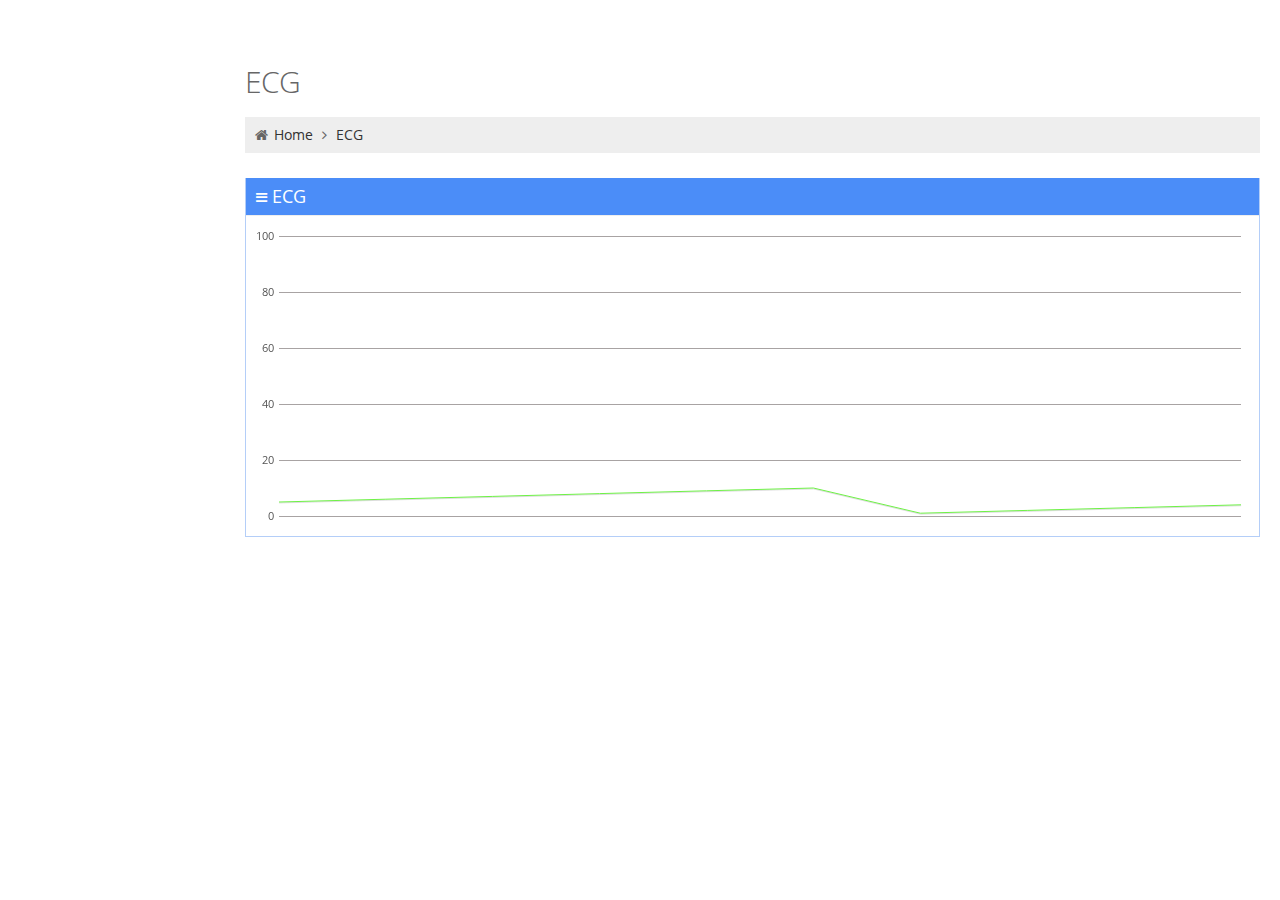
==== assets/www/charts_prago.html @ 93fba9f4 "Pragorl first" ====
<!DOCTYPE html>
<!--[if IE 8]> <html lang="en" class="ie8"> <![endif]-->
<!--[if IE 9]> <html lang="en" class="ie9"> <![endif]-->
<!--[if !IE]><!--> <html lang="en"> <!--<![endif]-->
<!-- BEGIN HEAD -->
<head>
	<meta charset="utf-8" />
	<title>Metronic | Visual Charts</title>
	<meta content="width=device-width, initial-scale=1.0" name="viewport" />
	<meta content="" name="description" />
	<meta content="" name="author" />
	<!-- BEGIN GLOBAL MANDATORY STYLES -->
	<link href="css/bootstrap.min.css" rel="stylesheet" type="text/css"/>
	<link href="css/bootstrap-responsive.min.css" rel="stylesheet" type="text/css"/>
	<link href="plugins/font-awesome/css/font-awesome.min.css" rel="stylesheet" type="text/css"/>
	<link href="css/style-metro.css" rel="stylesheet" type="text/css"/>
	<link href="css/style.css" rel="stylesheet" type="text/css"/>
	<link href="css/style-responsive.css" rel="stylesheet" type="text/css"/>
	<link href="css/themes/default.css" rel="stylesheet" type="text/css" id="style_color"/>
	<link href="file:///home/greenocean/Documents/template_content/assets/plugins/uniform/css/uniform.default.css" rel="stylesheet" type="text/css" />
	<!-- END GLOBAL MANDATORY STYLES -->
	<link rel="shortcut icon" href="favicon.ico" />
</head>
<!-- END HEAD -->
<!-- BEGIN BODY -->
<body class="page-header-fixed">
	<!-- BEGIN HEADER -->   

	<!-- END HEADER -->
	<!-- BEGIN CONTAINER -->   
	<div class="page-container row-fluid">
		<!-- BEGIN SIDEBAR -->
		<div class="page-sidebar nav-collapse collapse">
			
		</div>
		<!-- END SIDEBAR -->
		<!-- BEGIN PAGE -->
		<div class="page-content">
			<!-- BEGIN SAMPLE PORTLET CONFIGURATION MODAL FORM-->
			<div id="portlet-config" class="modal hide">
				<div class="modal-header">
					<button data-dismiss="modal" class="close" type="button"></button>
					<h3>portlet Settings</h3>
				</div>
				<div class="modal-body">
					<p>Here will be a configuration form</p>
				</div>
			</div>
			<!-- END SAMPLE PORTLET CONFIGURATION MODAL FORM-->
			<!-- BEGIN PAGE CONTAINER-->
			<div class="container-fluid">
				<!-- BEGIN PAGE HEADER-->
				<div class="row-fluid">
					<div class="span12">
        
						<!-- BEGIN PAGE TITLE & BREADCRUMB-->
						<h3 class="page-title">
							ECG 
						</h3>
						<ul class="breadcrumb">
							<li>
								<i class="icon-home"></i>
								<a href="index.html">Home</a> 
								<i class="icon-angle-right"></i>
							</li>
							<li><a href="#">ECG</a></li>
						</ul>
						<!-- END PAGE TITLE & BREADCRUMB-->
					</div>
				</div>
				<!-- END PAGE HEADER-->
				<!-- BEGIN CHART PORTLETS-->
				<div class="row-fluid">
					<div class="span12">
              
						<!-- BEGIN DYNAMIC CHART PORTLET-->
						<div class="portlet box blue">
							<div class="portlet-title">
								<div class="caption"><i class="icon-reorder"></i>ECG</div>
								<div class="tools">
									<a href="javascript:;" class="collapse"></a>
									<a href="#portlet-config" data-toggle="modal" class="config"></a>
									<a href="javascript:;" class="reload"></a>
									<a href="javascript:;" class="remove"></a>
								</div>
							</div>
							<div class="portlet-body">
								<div id="chart_4" class="chart"></div>
							</div>
						</div>
						<!-- END DYNAMIC CHART PORTLET-->

             
					</div>
				</div>
				<!-- END CHART PORTLETS-->


				<!-- END PAGE CONTENT-->
			</div>
			<!-- BEGIN PAGE CONTAINER-->     
		</div>
		<!-- END PAGE --> 
	</div>
	<!-- END CONTAINER -->

	<!-- BEGIN JAVASCRIPTS(Load javascripts at bottom, this will reduce page load time) -->
	<!-- BEGIN CORE PLUGINS -->  
	 <script src="js/jquery-1.10.1.js" type="text/javascript"></script>

	<!--[if lt IE 9]>
	<script src="js/excanvas.min.js"></script>
	<script src="js/respond.min.js"></script>  
	<![endif]-->   




	<!-- END CORE PLUGINS -->
	<!-- BEGIN PAGE LEVEL PLUGINS -->
	<script src="js/jquery.flot.js"></script>
	<!-- END PAGE LEVEL PLUGINS -->
	<!-- BEGIN PAGE LEVEL SCRIPTS -->
	<script src="js/app.js"></script>
	<script src="js/charts_prago.js"></script>      
	<script>
		jQuery(document).ready(function() {       
		   // initiate layout and plugins
		   Charts.init();
		   Charts.initCharts();
		});
	</script>
	<!-- END PAGE LEVEL SCRIPTS -->
</body>
<!-- END BODY -->
</html>
---- assets/www/css/style-metro.css ----
/***
Modify bootstrap buttons
***/

/* remove rounds from all elements */
div, input, select, textarea, span, img, table, td, th, p, a, button, ul, li {
  -webkit-border-radius: 0 !important;
     -moz-border-radius: 0 !important;
          border-radius: 0 !important;
}

a:focus {
  outline: none !important;
}

a:hover, a:active {
  outline: 0 !important;
}

select:focus {
   outline: none !important;
}

.btn {
	background-color: #e5e5e5;
	background-image: none;
	filter: none;
	border: 0;
	padding: 7px 14px; 
	
	font-family: "Segoe UI", Helvetica, Arial, sans-serif;
  font-size: 14px;  	
  color: #333333;
	cursor: pointer;
	outline: none;
  -webkit-box-shadow: none !important;
     -moz-box-shadow: none !important;
          box-shadow: none !important;
  -webkit-border-radius: 0 !important;
     -moz-border-radius: 0 !important;
          border-radius: 0 !important;

  -webkit-text-shadow: none;
     -moz-text-shadow: none;
          text-shadow: none;
}
.btn:hover, 
.btn:focus, 
.btn:active,
.btn.active,
.btn[disabled],
.btn.disabled {  
  color: #333333;
  background-color: #d8d8d8 !important;
}

.btn.red-stripe
{
	border-left: 3px solid #d84a38;
}

.btn.blue-stripe
{
	border-left: 3px solid #4d90fe;
}

.btn.purple-stripe
{
	border-left: 3px solid #852b99;
}

.btn.green-stripe
{
	border-left: 3px solid #35aa47;
}

.btn.yellow-stripe {
    border-left: 3px solid #ffb848;
}

/*  Red */
.btn.red {
  color: white;  
  text-shadow: none;	
  background-color: #d84a38;
}
.btn.red:hover, 
.btn.red:focus, 
.btn.red:active, 
.btn.red.active,
.btn.red[disabled], 
.btn.red.disabled {    
  background-color: #bb2413 !important;
  color: #fff !important;
}

.btn-group .btn.red.dropdown-toggle {
  background-color: #d84a38 !important;
}
.btn-group .red.blue:hover, 
.btn-group .red.blue:focus, 
.btn-group .red.blue:active, 
.btn-group .red.blue.active, 
.btn-group .red.blue.disabled,
.btn-group .red.blue[disabled] { 
  background-color: #bb2413 !important;
  color: #fff !important;
}

/*  Blue */
.btn.transparent   
{
  color: black;  
  text-shadow: none;  
  background-color: transparent;
}

.btn.blue   
{
  color: white;  
  text-shadow: none;	
  background-color: #4d90fe;
}
.btn.blue:hover, 
.btn.blue:focus, 
.btn.blue:active,
.btn.blue.active,
.btn.blue[disabled],
.btn.blue.disabled {  
  background-color: #0362fd !important;
  color: #fff !important;
}

.btn-group .btn.blue.dropdown-toggle {
  background-color: #4d90fe !important;
}
.btn-group .btn.blue:hover, 
.btn-group .btn.blue:focus, 
.btn-group .btn.blue:active, 
.btn-group .btn.blue.active, 
.btn-group .btn.blue.disabled,
.btn-group .btn.blue[disabled] { 
  background-color: #0362fd !important;
  color: #fff !important;
}

/*  Green */
.btn.green {
  color: white;
  text-shadow: none;	 
  background-color: #35aa47;
}
.btn.green:hover, 
.btn.green:focus, 
.btn.green:active, 
.btn.green.active,
.btn.green.disabled, 
.btn.green[disabled]{ 
  background-color: #1d943b !important;
  color: #fff !important;
}

.btn-group .btn.green.dropdown-toggle {
  background-color: #35aa47 !important;
}
.btn-group .btn.green:hover, 
.btn-group .btn.green:focus, 
.btn-group .btn.green:active, 
.btn-group .btn.green.active, 
.btn-group .btn.green.disabled,
.btn-group .btn.green[disabled] { 
  background-color: #1d943b !important;
  color: #fff !important;
}

/*  Purple */
.btn.purple {
  color: white; 
  text-shadow: none;	
  background-color: #852b99;
}
.btn.purple:hover, 
.btn.purple:focus, 
.btn.purple:active, 
.btn.purple.active, 
.btn.purple.disabled,
.btn.purple[disabled] { 
  background-color: #6d1b81 !important;
  color: #fff !important;
}

.btn-group .btn.purple.dropdown-toggle {
  background-color: #852b99 !important;
}
.btn-group .btn.purple:hover, 
.btn-group .btn.purple:focus, 
.btn-group .btn.purple:active, 
.btn-group .btn.purple.active, 
.btn-group .btn.purple.disabled,
.btn-group .btn.purple[disabled] { 
  background-color: #6d1b81 !important;
  color: #fff !important;
}

/*  Yellow */
.btn.yellow {
  color: white; 
  text-shadow: none;	
  background-color: #ffb848;
}
.btn.yellow:hover, 
.btn.yellow:focus, 
.btn.yellow:active, 
.btn.yellow.active, 
.btn.yellow.disabled,
.btn.yellow[disabled] { 
  background-color: #eca22e !important;
  color: #fff !important;
}

.btn-group .btn.yellow.dropdown-toggle {
  background-color: #ffb848 !important;
}
.btn-group .btn.yellow:hover, 
.btn-group .btn.yellow:focus, 
.btn-group .btn.yellow:active, 
.btn-group .btn.yellow.active, 
.btn-group .btn.yellow.disabled,
.btn-group .btn.yellow[disabled] { 
  background-color: #eca22e !important;
  color: #fff !important;
}

/*  Black */
.btn.black {
  color: white; 
  text-shadow: none;	
  background-color: #555555;
}
.btn.black:hover, 
.btn.black:focus, 
.btn.black:active, 
.btn.black.active, 
.btn.black.disabled,
.btn.black[disabled] { 
  background-color: #222222 !important;
  color: #fff !important;
}

.btn-group .btn.black.dropdown-toggle {
  background-color: #555555 !important;
}
.btn-group .btn.black:hover, 
.btn-group .btn.black:focus, 
.btn-group .btn.black:active, 
.btn-group .btn.black.active, 
.btn-group .btn.black.disabled,
.btn-group .btn.black[disabled] { 
  background-color: #222222 !important;
  color: #fff !important;
}

.mini 
{
  height: 13px;
  font-size: 11px !important; 
  line-height: 13px;
  padding: 4px 10px;
}

.big
{
  height: 38px;
	font-size: 18px; 
	line-height: 38px; 	
	padding: 8px 16px;
}

button.btn.big,
input[type="button"].btn.big,
input[type="submit"].btn.big {
  height: 54px;
  padding-top: 9px;
  padding-bottom: 8px;
}

button.btn.mini,
input[type="button"].btn.mini,
input[type="submit"].btn.mini {
  height: 21px;
  padding-top: 3px;
  padding-bottom: 3px;
}

a.btn.big.btn-block {
 height: 54px;
}

/***
Metro icons
***/
[class^="m-icon-"] {
  display: inline-block;
  width: 14px;
  height: 14px;;
  margin-top: 4px;
  line-height: 14px;  
  vertical-align: top;
  background-image: url(../img/syncfusion-icons.png);
  background-position: 0 0;
  background-repeat: no-repeat; 
}

[class^="m-icon-big-"] {
  display: inline-block;
  width: 30px;
  height: 30px; 
  margin: 6px;
  vertical-align: top;
  background-image: url(../img/syncfusion-icons.png);
  background-position: 0 0px;
  background-repeat: no-repeat; 
}

.m-icon-white {
  background-image: url(../img/syncfusion-icons-white.png);
}

/*  Misc */
.btn.icn-only {
  min-width: 14px;
}
.btn.bigicn-only {
  min-width: 34px;
}
.m-icon-swapright {
  background-position: -27px -10px;
}
.m-icon-swapdown {
  background-position: -68px -10px;
}
.m-icon-swapleft {
  background-position: -8px -10px;
}
.m-icon-swapup {
  background-position: -46px -10px;
}
.m-icon-big-swapright{
  background-position: -42px -28px;
}
.m-icon-big-swapdown{
  background-position: -115px -28px;
}
.m-icon-big-swapleft{
  background-position: -6px -28px;
}
.m-icon-big-swapup{
  background-position: -78px -28px;
}

/***
Glyphicons icons
***/
.btn > .halflings-icon {
  margin-top:2px;
  margin-right: 2px;
}

.btn.mini > .halflings-icon {
  margin-top: -1px;
  margin-right: 2px;
}

.btn.icn-only > .halflings-icon {
  margin-right: 0px !important;
} 

/***
Popover
 ***/
.popover {
  -webkit-box-shadow: 0 1px 8px rgba(0, 0, 0, 0.2);
     -moz-box-shadow: 0 1px 8px rgba(0, 0, 0, 0.2);
          box-shadow: 0 1px 8px rgba(0, 0, 0, 0.2);  
  padding: 0 !important;
}

.popover .popover-title {
    -webkit-border-radius: 0 !important;
     -moz-border-radius: 0 !important;
          border-radius: 0 !important;
          margin: 0 !important;
}

.info .popover .popover-title,
.popover.info .popover-title,
.info .popover .popover-content,
.popover.info .popover-content {
  color:#27a9e3;
}

.success .popover .popover-title,
.popover.success .popover-title,
.success .popover .popover-content,
.popover.success .popover-content {
  color:#468847;
}

.error .popover .popover-title,
.popover.error .popover-title,
.error .popover .popover-content,
.popover.error .popover-content {
  color:#B94A48;
}

.warning .popover .popover-title,
.popover.warning .popover-title,
.warning .popover .popover-content,
.popover.warning .popover-content {
  color:#C09853;
}

/***
Dropdowns
***/

 /*Fixing dropdown issue on mobile devices in Bootstrap 3.2.2*/
.dropdown-backdrop {
  position: static;
}

.dropdown-menu {
  position: absolute;
  top: 100%;
  left: 0;
  z-index: 1000;
  display: none;
  float: left;
  list-style: none;
  text-shadow: none;
  padding: 0px;
  margin:0px;
  -webkit-box-shadow: 0 1px 8px rgba(0, 0, 0, 0.1);
  -moz-box-shadow: 0 1px 8px rgba(0, 0, 0, 0.1);
  box-shadow: 0 1px 8px rgba(0, 0, 0, 0.1);  
  font-size: 14px;
  font-family: "Segoe UI",Helvetica, Arial, sans-serif;
  border: 1px solid #ddd;
}

.dropdown:hover .caret, 
.open.dropdown .caret {
  opacity: 1;
  filter: alpha(opacity=100);
}

.dropdown-menu.bottom-up {
  top: auto;
  bottom: 100%;
  margin-bottom: 2px;
}

.dropdown-menu li > a {
  padding: 6px 0 6px 13px;
  color: #333;
  text-decoration: none;
  display: block;
  clear: both;
  font-weight: normal;
  line-height: 18px;
  white-space: nowrap;
}

.dropdown-menu li > a:hover, 
.dropdown-menu .active > a, 
.dropdown-menu .active > a:hover {
  text-decoration: none;
  background-image: none;
  background-color: #eee;
  color: #333;
  filter:none;
}

.dropdown.open .dropdown-toggle {
  color: #08c;
  background: #ccc;
  background: rgba(0, 0, 0, 0.3);
}

/* bagin: sidebar menu badges */
.dropdown-menu > li > a > .badge {
   position: absolute;
   margin-top: 1px;
   right: 3px;
   display: inline;
   font-size: 11px;
   height: auto;
   font-weight: 300;
   text-shadow:none;
   padding: 2px 6px 2px 6px;
   -webkit-border-radius: 12px !important;
      -moz-border-radius: 12px !important;
           border-radius: 12px !important;
}

.dropdown-menu > li > a > .badge.badge-roundless {
  padding: 1px 6px 1px 6px;
   -webkit-border-radius: 0 !important;
      -moz-border-radius: 0 !important;
           border-radius: 0 !important;
}

.ie8 .dropdown-menu > li > a > .badge,
.ie9 .dropdown-menu > li > a > .badge,
.ie10 .dropdown-menu > li > a > .badge {
  padding-top: 1px;
}

@-moz-document url-prefix() { 
  .dropdown-menu > li > a > .badge {
    padding: 1px 6px 3px 6px;
  }
  
  .dropdown-menu > li > a > .badge.badge-roundless {
    padding: 1px 6px 2px 6px;
  }
}
/* end: sidebar menu badges */

/***
Forms
***/
label.m-wrap,
input.m-wrap,
button.m-wrap,
select.m-wrap,
textarea.m-wrap {
  font-size: 14px;
  font-weight: normal;
  line-height: 20px;

}

input.m-wrap,
button.m-wrap,
select.m-wrap,
textarea.m-wrap {
  font-family: "Segoe UI", "Helvetica Neue", Helvetica, Arial, sans-serif;
}

label.m-wrap {
  display: block;
  margin-bottom: 5px;
}

.uneditable-input,
textarea.m-wrap,
input[type="text"].m-wrap,
input[type="password"].m-wrap,
input[type="datetime"].m-wrap,
input[type="datetime-local"].m-wrap,
input[type="date"].m-wrap,
input[type="month"].m-wrap,
input[type="time"].m-wrap,
input[type="week"].m-wrap,
input[type="number"].m-wrap,
input[type="email"].m-wrap,
input[type="url"].m-wrap,
input[type="search"].m-wrap,
input[type="tel"].m-wrap,
input[type="color"].m-wrap {
  -webkit-appearance: none !important;   
	color: #333333; 		
  outline: 0;
  height: 20px;
	padding: 6px 6px !important;
  line-height: 20px;
  font-size: 14px;
  font-weight: normal;
  vertical-align: top;  
	background-color: #ffffff;
	background-image: none !important;
  filter: none !important;
	  -webkit-box-shadow: none !important;
	     -moz-box-shadow: none !important;
	          box-shadow: none !important;
	  -webkit-border-radius: 0px;
	     -moz-border-radius: 0px;
	          border-radius: 0px;
  background: transparent;   
}

input.m-wrap {
  border: 1px solid #e5e5e5;
}

textarea.m-wrap {
  height: auto;
}

.uneditable-input.focus,
textarea.m-wrap:focus,
select.m-wrap:focus,
input[type="text"].m-wrap:focus,
input[type="password"].m-wrap:focus,
input[type="datetime"].m-wrap:focus,
input[type="datetime-local"].m-wrap:focus,
input[type="date"].m-wrap:focus,
input[type="month"].m-wrap:focus,
input[type="time"].m-wrap:focus,
input[type="week"].m-wrap:focus,
input[type="number"].m-wrap:focus,
input[type="email"].m-wrap:focus,
input[type="url"].m-wrap:focus,
input[type="search"].m-wrap:focus,
input[type="tel"].m-wrap:focus,
input[type="color"].m-wrap:focus,
.m-uneditable-input:focus {
  border-color: #999999;
  outline: 0 !important;
  /* IE6-9 */
  -webkit-box-shadow: none;
     -moz-box-shadow: none;
          box-shadow: none;      
}

input[disabled],
select[disabled],
textarea[disabled] {
  cursor: not-allowed;
  background-color: #F4F4F4 !important;
}

input[readonly],
select[readonly],
textarea[readonly] {
  cursor: not-allowed;
  background-color: #F9F9F9 !important;
}


input[type="radio"][disabled],
input[type="checkbox"][disabled],
input[type="radio"][readonly],
input[type="checkbox"][readonly] {
  background-color: transparent;
}

input[type="radio"].m-wrap,
input[type="checkbox"].m-wrap {
  	margin: 4px 0 0;
  	margin-top: 1px \9;
  	*margin-top: 0;
  	line-height: normal;
	  cursor: pointer;		
  	-webkit-box-sizing: border-box;
	     -moz-box-sizing: border-box;
	          box-sizing: border-box;		
}

select.m-wrap,
input[type="file"].m-wrap {
  height: 34px !important;
  /* In IE7, the height of the select element cannot be changed by height, only font-size */
  *margin-top: 4px;
  /* For IE7, add top margin to align select with labels */
  line-height: 30px;
}

select.m-wrap {
  width: 220px;
  background-color: #ffffff;
  background-image: none !important;
  filter: none !important;
  border: 1px solid #e5e5e5;
  outline: none;          
}

select[multiple].m-wrap,
select[size].m-wrap {
  height: auto !important;
}

select.m-wrap:focus,
input[type="file"].m-wrap:focus,
input[type="radio"].m-wrap:focus,
input[type="checkbox"].m-wrap:focus {
  outline: thin dotted #333333;
  outline: 5px auto -webkit-focus-ring-color;
  outline-offset: -2px;  
  -webkit-box-shadow: none !important;
     -moz-box-shadow: none !important;
          box-shadow: none !important;
}

input[class*="span"].m-wrap
{
  float: none;
  height: 34px !important;
  margin-left: 0;
}

select[class*="span"].m-wrap,
textarea[class*="span"].m-wrap
{
  float: none;
  margin-left: 0;
}

/* fix button toolbars */
.btn-toolbar > .btn-group > .btn:hover,
.btn-toolbar > .btn-group > .btn:focus,
.btn-toolbar > .btn-group > .btn:active,
.btn-toolbar > .btn-group > .btn.active {
  z-index: 0 !important;
}

.input-prepend,
.input-append {
	border: 0;
  display: inline-block;
}

.input-append .add-on,
.input-prepend .add-on {
  display: inline-block;
  width: auto;
  height: 24px;
  min-width: 16px;
  padding: 4px 5px;
  font-size: 14px;
  font-weight: normal;
  line-height: 24px;
  text-align: center;
  text-shadow: 0 1px 0 #ffffff;
  background-color: #e5e5e5;
  border: 1px solid #e5e5e5;
}

.input-append .add-on > .halflings-icon,
.input-prepend .add-on > i,
.input-prepend .add-on > [class^="icon-"]
{
	margin-top: 5px;
	margin-left: 3px;
}

.input-append .add-on > .halflings-icon
.input-append .add-on > i,
.input-append .add-on > [class^="icon-"]
{
	margin-top: 5px;
	margin-left: 0px;
}

.input-append .m-wrap,
.input-append .m-wrap:focus {
	border-right: 0 !important;
  margin-right: 1px;
}

.input-prepend input,
.input-prepend input:focus {
	border-left: 0 !important;
  margin-left: 1px;
}

.input-append input[class*="span"],
.input-prepend input[class*="span"]
{
  display: inline-block !important;
}

.m-wrap.xsmall {
  width: 50px !important;
}

.m-wrap.small {
  width: 120px !important;
}

.m-wrap.medium {
  width: 206px !important;
}

.m-wrap.large {
  width: 320px !important;
}

.m-wrap.huge {
  width: 480px !important;
  font-size: 24px !important;
  height: 36px !important;
  line-height: 36px !important;
  padding: 22px 8px !important;
}

select.m-wrap.xsmall {
  width: 64px !important;
}

select.m-wrap.small {
  width: 134px !important;
}

select.m-wrap.medium {
  width: 220px !important;
}

select.m-wrap.large {
  width: 334px !important;
}

/***
Input spinner(in v1.4)
***/

input[type="text"].spinner,
input[type="password"].spinner,
input[type="datetime"].spinner,
input[type="datetime-local"].spinner,
input[type="date"].spinner,
input[type="month"].spinner,
input[type="time"].spinner,
input[type="week"].spinner,
input[type="number"].spinner,
input[type="email"].spinner,
input[type="url"].spinner,
input[type="search"].spinner,
input[type="tel"].spinner,
input[type="color"].spinner {
  background-image: url("../img/input-spinner.gif") !important;
  background-repeat: no-repeat;
  background-position: right 8px;
}

@media (max-width: 768px) {

  .m-wrap.small {
    width: 100px !important;
  }

  .m-wrap.medium {
    width: 150px !important;
  }

  .m-wrap.large {
    width: 200px !important;
  }

  .m-wrap.huge {
    width: 246px !important;
    font-size: 24px !important;
    height: 36px !important;
    line-height: 36px !important;
    padding: 22px 8px !important;
  }

  select.m-wrap.small {
    width: 114px !important;
  }

  select.m-wrap.medium {
    width: 164px !important;
  }

  select.m-wrap.large {
    width: 214px !important;
  }

}  

/***
Custom label and badges
***/
.label, 
.badge {
  font-weight: 300;
}

.label-success, 
.badge-success {
  background-color: #3cc051;
  background-image: none !important;
  text-shadow: none !important;
}

.label-warning, 
.badge-warning {
  background-color: #fcb322;
  background-image: none !important;
  text-shadow: none !important;
}

.label-important, 
.badge-important {
  background-color: #ed4e2a;
  background-image: none !important;
  text-shadow: none !important;
}

.label-info, 
.badge-info {
  background-color: #57b5e3;
  background-image: none !important;
  text-shadow: none !important;
}

.label-mini {
  font-size: 11px;
  font-weight: 300;
}

.label-default  {
  background-color: #999 !important;
  text-shadow: none !important;
}

/***
Progress Bars
***/
.progress {  
  border: 1px solid #f1f1f1; 
  background-image: none !important;
  filter: none !important;
  -webkit-box-shadow: none !important;
     -moz-box-shadow: none !important;
          box-shadow: none !important;   

}

.progress-success .bar,
.progress-danger .bar,
.progress-info .bar,
.progress-warning .bar {
  background-image: none !important;
  filter: none !important; 
}

/***
Bootstrap modal 
***/
.modal-header {
  border-bottom: 1px solid #EFEFEF;
}

.modal-header h3{
  font-weight: 300;
}

.modal-footer {
  border-top: 0;
}

.modal {
  z-index: 10050 !important;
}

.modal-backdrop {
  z-index: 10049 !important;
}

.modal-backdrop, 
.modal-backdrop.fade.in {
  background-color: #333 !important;
}

.modal-open .header .container-fluid {
  padding-right: 37px;
}
---- assets/www/css/style.css ----
/*   
Template Name: Metronic - Responsive Admin Dashboard Template build with Twitter Bootstrap v2.3.2
Version: 1.4
Author: KeenThemes
Website: http://www.keenthemes.com/preview/?theme=metronic
Purchase: http://themeforest.net/item/metronic-responsive-admin-dashboard-template/4021469
*/

/*********************
 GENERAL UI COLORS 
*********************/

/***
Colors
blue:  #4b8df8
light blue: #bfd5fa
red: #e02222
yellow: #ffb848
green: #35aa47
purple: #852b99
grey: #555555;
light grey: #fafafa;
***/

/*********************
 GENERAL RESET & SETUP 
*********************/

/***
Import fonts
***/

/*** load open sans font from Google Fonts
@import url(//fonts.googleapis.com/css?family=Open+Sans:400,300,600,700);
***/

/* load open sans font from local */
@import url(../fonts/font.css);

/***
Reset and overrides  
***/
/* general body settings */
body { 
  color: #000; 
  font-family: 'Open Sans', sans-serif;
  padding: 0px !important;
  margin: 0px !important;
  font-size:13px; 
  direction: ltr;
}

/* overides metro scrolbars in IE10 and makes them look like a default scrollbar */
@-ms-viewport{ 
  width: auto !important; 
}

/***
General typography 
***/
h3 small, h4 small, h5 small {
  color: #444;
}

h1, h2, h3, h4, h5, h6 {
  font-weight: 300;
}

h1.block, h2.block, h3.block, h4.block, h5.block, h6.block {
  padding-bottom: 10px;
}

a {
  text-shadow: none !important;
  color: #0d638f;
}

/***
General backgrounds
***/
.bg-blue {
  background-image: none !important;
  background-color: #4b8df8 !important;
}

.bg-red {
  background-image: none !important;
  background-color: #e02222 !important;
}

.bg-yellow {
  background-image: none !important;
  background-color: #ffb848 !important;
}

.bg-green {
  background-image: none !important;
  background-color: #35aa47 !important;
}

.bg-purple {
  background-image: none !important;
  background-color: #852b99 !important;
}

.bg-grey {
  background-image: none !important;
  background-color: #555555 !important;
}

/***
Apply fix for font awesome icons.
***/
[class^="icon-"], 
[class*=" icon-"],
[class^="icon-"]:hover, 
[class*=" icon-"]:hover { 
  background: none !important;
}

/***
Make font awesome icons fixed width(latest version issue)
***/
li [class^="icon-"],
li [class*=" icon-"] {
  display: inline-block;
  width: 1.25em;
  text-align: center;
}
li [class^="icon-"].icon-large,
li [class*=" icon-"].icon-large {
  /* increased font size for icon-large */
  width: 1.5625em;
}

/***
Close icon used for modal dialog and other UI element close buttons
***/
.close {
  display: inline-block;
  margin-top: 0px;
  margin-right: 0px;
  width: 9px;
  height: 9px;
  background-repeat: no-repeat !important;
  background-image: url("../img/remove-icon-small.png") !important;
}

/***
ie8 & ie9 modes
***/
.visible-ie8 {
  display: none;
}

.ie8 .visible-ie8 {
  display: inherit !important;
}

.visible-ie9 {
  display: none;
}

.ie9 .visible-ie9 {
  display: inherit !important;
}

.hidden-ie8 {
  display: inherit;
}

.ie8 .hidden-ie8 {
  display: none !important;
}

.hidden-ie9 {
  display: inherit;
}

.ie9 .hidden-ie9 {
  display: none !important;
}

/***
Fix link outlines after click
***/
a,a:focus, a:hover, a:active {
  outline: 0;
}

/***
IE8 fix for form input height in fluid rows
***/
.ie8 .row-fluid [class*="span"] {
    min-height: 20px !important;
}

/***
Fix grid offset used for reponsive layout handling(refer app.js=>handleResponsive)
***/
.fix-offset {
  margin-left: 0px !important;
}

/***
Misc tools
***/
.visible-ie8 {
  display: none
}

.no-padding {
  padding: 0px !important;
}

.no-margin {
  margin: 0px !important;
}

.no-bottom-space {
  padding-bottom:0px !important;
  margin-bottom: 0px !important;
}

.no-top-space {
  padding-top:0px !important;
  margin-top: 0px !important;
}

.space5 {
  display: block;
  height: 5px !important;
  clear: both;
}

.space7 {
  height: 7px !important;
  clear: both;
}

.space10 {
  height: 10px !important;
  clear: both;
}

.space12 {
  height: 12px !important;
  clear: both;
}

.space15 {
  height: 15px !important;
  clear: both;
}

.space20 {
  height: 20px !important;
  clear: both;
}

.no-space {
  margin: 0px !important;
  padding: 0px !important;
}

.no-text-shadow {
  text-shadow: none !important;
}

.no-left-padding {
  padding-left: 0 !important;
}

.no-left-margin {
  margin-left: 0 !important;
}

.margin-bottom-10 {
  margin-bottom: 10px !important;
}

.margin-top-10 {
  margin-top: 10px !important;
}

.margin-bottom-15 {
  margin-bottom: 15px !important;
}

.margin-bottom-20 {
  margin-bottom: 20px !important;
}

.margin-top-20 {
  margin-top: 20px !important;
}

.margin-bottom-25 {
  margin-bottom: 25px !important;
}

.hide {
  display: none;
}

.bold {
  font-weight:600 !important;
}

.fix-margin {
  margin-left: 0px !important
}

.border {
  border: 1px solid #ddd
}

.inline {
  display: inline;
}

hr {
  margin: 20px 0;
  border: 0;
  border-top: 1px solid #E0DFDF;
  border-bottom: 1px solid #FEFEFE;
}

/********************
 GENERAL LAYOUT 
*********************/

/***
Header and header elements.
***/

.border {
  border: 1px solid red;
}

.header {
  padding: 0 !important;
  margin: 0 !important;
}

.header.navbar-fixed-top {
  z-index: 9995 !important;
}

.header .brand {
  display: inline-block;
  margin-top: -1px;
  margin-right: 0;
  padding-left: 0;
  padding-right: 0;
  width: 225px;
}

.header .brand img {
  margin-left: 20px;
}

.header .btn-navbar {
  margin-bottom: 0px;
  padding-right: 0px;
  padding-top:10px;
  padding-bottom: 6px; 
  background-image: none;
  filter:none;
  box-shadow: none;
  color: #fff;
  border: 0;
}

.header .btn-navbar:hover {
  text-decoration: none;
}

.header .navbar-inner {
  width: 100%;
  margin-left: 0 0 0 110px;
  border: 0px;
  padding: 0px; 
  box-shadow: none;
  height: 42px; 
}

.header .nav {
  display: block; 
}

.header .nav > li {
  margin: 0px;
  padding: 0px;
}

.header .nav > li.dropdown, 
.header .nav > li.dropdown > a {
  padding-left: 4px; 
  padding-right: 4px;
}

.header .nav > li.dropdown > a:last-child {
  padding-right: 0;
}

.header .nav > li.dropdown:last-child {
   padding-right: 2px;
}

.header .nav > li.dropdown .dropdown-toggle {
  margin: 0px;
  padding: 15px 10px 7px 10px;
}

.header .nav > li.dropdown .dropdown-toggle i {
  font-size: 18px;
}

.header .nav > li.dropdown.user .dropdown-toggle {
  padding: 7px 4px 6px 9px;
}

.header .nav > li.dropdown.user .dropdown-toggle:hover {
  text-decoration: none;
}

.header .nav > li.dropdown.user .dropdown-toggle .username {
  color: #ddd;
}

.header .nav li.dropdown.user .dropdown-toggle i {
  display: inline-block;
  margin-top: 5px;
  margin: 0;
  font-size: 16px;
}

.header .nav > li.dropdown.user .dropdown-menu i {
  width: 15px;
  display: inline-block;
}

.header .nav > li.dropdown .dropdown-toggle .badge {
  position: absolute;
  font-size: 11px !important;
  font-weight: 300;
  top: 8px;
  right: 24px;
  text-align: center;
  height: 14px;
  background-color: #e02222;
  padding: 2px 6px 2px 6px;
  -webkit-border-radius: 12px !important;
     -moz-border-radius: 12px !important;
          border-radius: 12px !important;
  text-shadow:none !important;
}

/* language bar */

.header .nav > li.dropdown.language {
  margin-left: 0;
  margin-right: 0;
  padding-left: 0;
  padding-right: 0;
  margin-top: 0;
}

.header .nav > li.dropdown.language > a {
  padding-left: 5px;
  padding-right: 2px;
  color: #ddd;
  font-size: 13px;
  margin-top: -4px;
  height: 24px;
}

.header .nav > li.dropdown.language > a > img {
  margin-bottom: 2px;
}

.header .nav > li.dropdown.language > a > i {
  font-size: 16px;
}

.header .nav > li.dropdown.language > .dropdown-menu > li > a > img {
  margin-bottom: 2px;
}



/* firefox hack for topbar menu */
@-moz-document url-prefix() { 
  
  .header .nav > li.dropdown .dropdown-toggle {
    padding: 13px 10px 7px 10px;
  }

  .header .nav >li.dropdown .dropdown-toggle .badge {
    padding: 1px 6px 3px 6px;
  }

  .header .nav > li.dropdown.language > a {
    margin-top: -2px;
    height: 24px;
  }
}

.header .nav .dropdown-menu {
  margin-top: 3px;
}

/***
Page container
***/
.page-container {
  margin: 0px;
  padding: 0px;
}

.page-header-fixed .page-container {
  margin-top: 42px;  
}

/***
Page sidebar
***/

/* ie8 fixes */
.ie8 .page-sidebar {
  position: absolute;
  width: 225px;
}

ul.page-sidebar-menu {
  list-style: none;
  margin: 0;
  padding: 0;
  margin: 0;
  padding: 0; 
}

ul.page-sidebar-menu > li {
  display: block;
  margin: 0;
  padding: 0; 
  border: 0px;
}

ul.page-sidebar-menu > li.start > a {
   border-top-color: transparent !important;
}

ul.page-sidebar-menu > li:last-child > a,
ul.page-sidebar-menu > li.last > a {
   border-bottom-color: transparent !important;
}

ul.page-sidebar-menu > li > a {
  display: block;
  position: relative;
  margin: 0;
  border: 0px;
  padding: 10px 15px;
  text-decoration: none;
  font-size: 14px;
  font-weight: 300;
}

.page-sidebar-fixed ul.page-sidebar-menu > li > a {
  -webkit-transition: all 0.2s ease;
     -moz-transition: all 0.2s ease;
       -o-transition: all 0.2s ease;
          transition: all 0.2s ease;
}

ul.page-sidebar-menu > li > a i {
  font-size: 16px;
  margin-right: 5px;
  text-shadow:none; 
}

ul.page-sidebar-menu > li.break {
  margin-bottom: 20px;
}

ul.page-sidebar-menu > li.active > a {
  border: none; 
  text-shadow:none;
}  

ul.page-sidebar-menu > li.active > a .selected {
  display: block;
  width: 8px;
  height: 25px;
  background-image: url("../img/sidebar-menu-arrow.png");
  float: right;
  position: absolute;
  right:0px;
  top:8px;
}

.page-sidebar ul > li > a > .arrow:before {  
   float: right;
   margin-top: 1px;
   margin-right: 5px;
   display: inline;
   font-size: 16px;
   font-family: FontAwesome;
   height: auto;
   content: "\f104";
   font-weight: 300;
   text-shadow:none;
}

ul.page-sidebar-menu > li > a > .arrow.open:before {   
   float: right;
   margin-top: 1px;
   margin-right: 3px;
   display: inline;
   font-family: FontAwesome;
   height: auto;
   font-size: 16px;
   content: "\f107";
   font-weight: 300;
   text-shadow:none;
}

/* bagin: sidebar menu badges */
.page-sidebar ul > li > a > .badge {
   float: right;
   margin-top: 1px;
   margin-right: 13px;
   display: inline;
   font-size: 11px;
   height: auto;
   font-weight: 300;
   text-shadow:none;
   padding: 2px 6px 2px 6px;
   -webkit-border-radius: 12px !important;
      -moz-border-radius: 12px !important;
           border-radius: 12px !important;
}

.page-sidebar ul > li > a > .badge.badge-roundless {
  padding: 1px 6px 1px 6px;
   -webkit-border-radius: 0 !important;
      -moz-border-radius: 0 !important;
           border-radius: 0 !important;
}

@-moz-document url-prefix() { 
  .page-sidebar ul > li > a > .badge {
    padding: 1px 6px 3px 6px;
  }

  .page-sidebar ul > li > a > .badge.badge-roundless {
    padding: 1px 6px 2px 6px;
  }
}
/* end: sidebar menu badges */

ul.page-sidebar-menu > li > ul.sub-menu {
  display: none;
  list-style: none;
  clear: both;
  margin: 8px 0px 8px 0px;
}

ul.page-sidebar-menu > li.active > ul.sub-menu {
  display: block;
}

ul.page-sidebar-menu > li > ul.sub-menu > li {
  background: none;
  margin: 0px;
  padding: 0px;
  margin-top: 1px !important;
}

ul.page-sidebar-menu > li > ul.sub-menu > li > a {
  display: block;
  margin: 0px 0px 0px 0px;
  padding: 5px 0px;
  padding-left: 44px !important;
  text-decoration: none;
  font-size: 14px;
  font-weight: 300;
  background: none;
}

/* 3rd level sub menu */
ul.page-sidebar-menu > li > ul.sub-menu  > li ul.sub-menu {
  display: none;
  list-style: none;
  clear: both;
  margin: 0px 0px 0px 0px;
}

ul.page-sidebar-menu > li > ul.sub-menu  li > a > .arrow:before   {  
   float: right;
   margin-top: 1px;
   margin-right: 20px;
   display: inline;
   font-size: 16px;
   font-family: FontAwesome;
   height: auto;
   content: "\f104";
   font-weight: 300;
   text-shadow:none;
}

ul.page-sidebar-menu > li > ul.sub-menu  li > a > .arrow.open:before {   
   float: right;
   margin-top: 1px;
   margin-right: 18px;
   display: inline;
   font-family: FontAwesome;
   height: auto;
   font-size: 16px;
   content: "\f107";
   font-weight: 300;
   text-shadow:none;
}

ul.page-sidebar-menu > li.active > ul.sub-menu > li.active ul.sub-menu {
  display: block;
}

ul.page-sidebar-menu > li > ul.sub-menu > li  ul.sub-menu li {
  background: none;
  margin: 0px;
  padding: 0px;
  margin-top: 1px !important;
}

ul.page-sidebar-menu > li > ul.sub-menu  li > ul.sub-menu > li > a {
  display: block;
  margin: 0px 0px 0px 0px;
  padding: 5px 0px;
  text-decoration: none;
  font-size: 14px;
  font-weight: 300;
  background: none;
}

ul.page-sidebar-menu > li > ul.sub-menu > li > ul.sub-menu > li > a {  
  padding-left: 60px;
}

ul.page-sidebar-menu > li > ul.sub-menu > li > ul.sub-menu > li > ul.sub-menu > li > a {  
  padding-left: 80px;
}

ul.page-sidebar-menu > li.active > ul.sub-menu > li.active ul.sub-menu > li.active ul.sub-menu {
  display: block;
}


ul.page-sidebar-menu > li > ul.sub-menu  li > ul.sub-menu > li > a > i {
  font-size: 13px;
}

/* sidebar search */

.page-sidebar .sidebar-search {
  margin: 8px 20px 20px 20px;
}

.page-sidebar .sidebar-search .submit {  
  display: block;
  float: right;
  margin-top: 8px;
  width: 13px;
  height: 13px;
  background-image: url(../img/search-icon.png);
  background-repeat: no-repeat;
}
 
.page-sidebar .sidebar-search input {
  margin: 0px;
  width: 165px;
  border: 0px; 
  padding-left: 0px;
  padding-right: 0px;
  padding-bottom: 0px;
  font-size: 14px ;
  box-shadow: none;
}

.page-sidebar .sidebar-search .input-box {
   padding-bottom: 2px;
}

/***
Sidebar toggler(show/hide)
***/

.page-sidebar .sidebar-toggler {
  cursor: pointer; 
  opacity: 0.5;
  filter: alpha(opacity=50);
  margin-top: 15px;
  margin-left: 175px;
  width: 29px;
  height: 29px;
  background-repeat: no-repeat;
}

.sidebar-toggler:hover { 
  filter: alpha(opacity=100);
  opacity: 1;
}

.page-sidebar-closed .sidebar-toggler {  
  margin-left: 3px;
}

.page-sidebar-closed .page-sidebar .sidebar-search {  
  height: 34px;    
  width: 29px;
  margin-left: 3px;  
  margin-bottom: 15px !important;
}

.page-sidebar-closed .page-sidebar .sidebar-search input {
  display: none;
}

.page-sidebar-closed .page-sidebar .sidebar-search .submit { 
  margin: 11px 7px !important;
  display: block !important;
}

.page-sidebar-closed .page-sidebar .sidebar-search .input-box {
  border-bottom: 0 !important;
}

.page-sidebar-closed .page-sidebar .sidebar-search.open {  
  height: 34px;    
  width: 255px;
  overflow: hidden;
}

.page-sidebar-closed .page-sidebar .sidebar-search.open input {  
  margin-top: 3px;
  padding-left: 10px;
  padding-bottom: 2px;
  width: 180px;
  display: inline-block !important;
}

.page-sidebar-closed .page-sidebar .sidebar-search.open .submit {
  display: inline-block;
  width: 13px;
  height: 13px;
  margin: 10px 8px 9px 6px !important;
}

.page-sidebar-closed .page-sidebar .sidebar-search.open .remove {
  background-repeat: no-repeat;
  width: 11px;
  height: 11px;
  margin: 11px 6px 7px 8px !important;
  display: inline-block !important;
  float: left !important;
}

.page-sidebar-closed ul.page-sidebar-menu > li > a .selected {
  right: -3px !important;
}

.page-sidebar-closed ul.page-sidebar-menu > li > a > .title,
.page-sidebar-closed ul.page-sidebar-menu > li > a > .arrow {
  display: none !important;
}

.page-sidebar-closed .sidebar-toggler {
  margin-right: 3px;
}

.page-sidebar-closed .page-sidebar .sidebar-search {
  margin-top: 6px;
  margin-bottom: 6px;
}

.page-sidebar-closed ul.page-sidebar-menu {
  width: 35px !important;
}

.page-sidebar-closed ul.page-sidebar-menu > li > a {
  padding-left: 7px;
}

.page-sidebar-fixed.page-sidebar-closed ul.page-sidebar-menu > li > a {
  -webkit-transition: all 0.2s ease;
     -moz-transition: all 0.2s ease;
       -o-transition: all 0.2s ease;
          transition: all 0.2s ease;
}

.page-sidebar-closed ul.page-sidebar-menu > li:hover {
  width: 236px !important;
  position: relative !important;
  z-index: 2000;
  display: block !important;
}

.page-sidebar-closed ul.page-sidebar-menu > li:hover .selected {
  display: none;
}

.page-sidebar-closed ul.page-sidebar-menu > li:hover > a > i {
  margin-right: 10px;
}

.page-sidebar-closed ul.page-sidebar-menu > li:hover .title {
  display: inline !important;
}

.page-sidebar-closed ul.page-sidebar-menu > li > .sub-menu {
  display: none !important;
}

.page-sidebar-closed ul.page-sidebar-menu > li:hover > .sub-menu {  
  width: 200px;
  position: absolute;
  z-index: 2000;
  left: 36px;
  margin-top: 0;
  top: 100%;
  display: block !important;
}

.page-sidebar-closed ul.page-sidebar-menu > li:hover > .sub-menu > li > .sub-menu,
.page-sidebar-closed ul.page-sidebar-menu > li:hover > .sub-menu > li > .sub-menu > li > .sub-menu {
  width: 200px;
}

/* 2rd level sub menu*/
.page-sidebar-closed ul.page-sidebar-menu > li:hover > .sub-menu > li > a {
  padding-left: 15px !important;
}

/* 3rd level sub menu*/
.page-sidebar-closed ul.page-sidebar-menu > li > ul.sub-menu > li > .sub-menu > li > a {  
  padding-left: 30px !important;
}

/* 4rd level sub menu*/
.page-sidebar-closed ul.page-sidebar-menu > li > ul.sub-menu > li > .sub-menu > li > .sub-menu > li > a {  
  padding-left: 45px !important;
}

/* sidebar container */
 
.page-sidebar-closed  .page-sidebar {
  width: 35px;
}

.page-sidebar-closed  .page-content {
  margin-left: 35px !important;
}


/***
Page content
***/
.page-content {  
  margin-top: 0px;   
  padding: 0px;
  background-color: #fff; 
}

.ie8 .page-content { 
    margin-left: 225px; 
    margin-top: 0px;
    min-height: 760px;
}

.ie8 .page-sidebar-fixed .page-content {
    min-height: 600px; 
}

.ie8 .page-content.no-min-height {
    min-height: auto;
  }

.page-full-width .page-content {
    margin-left: 0px !important;
}


/***
Page title
***/
.page-title {
  padding: 0px;
  font-size: 30px;
  letter-spacing: -1px;
  display: block;
  color: #666;
  margin: 20px 0px 15px 0px;
  font-weight: 300;
  font-family: 'Open Sans', sans-serif;
}

.page-title small {
  font-size: 14px;
  letter-spacing: 0px;
  font-weight: 300;
  color: #888;
}

/***
Page breadcrumb
***/

.ie8 .row-fluid .breadcrumb > li {
  margin-right: 1px;
}

.page-content .breadcrumb {
  -webkit-border-radius: 0px;
     -moz-border-radius: 0px;
          border-radius: 0px;
  box-shadow: none;
  padding-right: 0px;
  padding-left: 8px;
  margin-bottom: 25px;
  border:0px !important;  
  background-color: #eee;
}

.page-content .breadcrumb a, 
.page-content .breadcrumb i, 
.page-content .breadcrumb span {
  color: #333;
  font-size: 14px;
  text-shadow:none;
}

.page-content .breadcrumb i {
  color: #666;
}

/***
Dashboard date range panel
***/
.page-content .breadcrumb .dashboard-date-range  {
  display: none;
  padding-top: -1px;
  margin-right: 0px;
  margin-top: -8px;
  padding: 8px;
  padding-bottom: 7px;
  cursor: pointer;
  color: #fff;
  background-color: #e02222;
}

.page-content .breadcrumb .dashboard-date-range span {
  font-size: 12px;
  font-weight: 300; 
  color: #fff;
  text-transform: uppercase;
} 

.page-content .breadcrumb .dashboard-date-range .icon-calendar {
  text-transform: normal;
  color: #fff;
  margin-top: 0px;
  font-size: 14px;
}
.page-content .breadcrumb .dashboard-date-range span {
  font-weight: normal; 
} 
.page-content .breadcrumb .dashboard-date-range .icon-angle-down {
  color:#fff;
  font-size: 16px;
}

/***
Footer
***/
.footer {
  padding: 8px 20px 5px 20px; 
  font-size: 12px;
}

.footer:after,
.footer:before {
  content: "";
  display: table;
  line-height: 0;
}

.footer:after {
  clear: both;
}

.footer .footer-inner {
  float: left;
  display: inline-block;
}

.footer .footer-tools {
  float: right;
  display: inline-block;
}

.footer .footer-tools .go-top { 
  display: block;
  text-decoration: none;
  cursor: pointer;
  margin-top: -2px;
  margin-right: 0px;
  margin-bottom: 0px;
  font-size: 16px;
  padding: 0px 6px 0px 6px;
}

.footer .footer-tools .go-top i {
  font-size: 22px;
  margin-bottom: 5px; 
}

/* begin: fixed footer */
.page-footer-fixed .footer {
  position: fixed;
  left: 0;
  right: 0;
  z-index: 10000;
  bottom: 0;
}

.page-footer-fixed .page-container {
  margin-bottom: 33px;
}

.page-footer-fixed.page-sidebar-fixed .footer {
  margin-left: 0 !important;
}
/* end: fixed footer */

/********************
 GENERAL UI ELEMENTS 
*********************/

/***
Icon stuff
***/
i.icon, a.icon {
  color: #999;
  margin-right: 5px;
  font-weight: normal;
  font-size: 13px;
}

i.icon-black {
  color: #000 !important;
}

a.icon:hover {
  text-decoration: none;
  -webkit-transition: all 0.1s ease-in-out;
  -moz-transition: all 0.1s ease-in-out;
  -o-transition: all 0.1s ease-in-out;
  -ms-transition: all 0.1s ease-in-out;
  transition: all 0.1s ease-in-out;
  opacity: .4;
  filter:alpha(opacity=40);
}

a.icon.huge i{
  font-size: 16px !important;
}

i.big {
  font-size: 20px;
}

i.warning {
  color: #d12610;
}

i.critical {
  color: #37b7f3;
}

i.normal {
  color: #52e136;
}

/***
Custom wells
***/
.well {
  background-color: #fafafa;
  border: 1px solid #eee;
  -webkit-border-radius: 0px;
     -moz-border-radius: 0px;
          border-radius: 0px;   
  -webkit-box-shadow: none !important;
     -moz-box-shadow: none !important;
          box-shadow: none !important;        
}

.well.mini {
  padding: 7px !important;
}

/***
Form stuff
***/
.form-section {
  margin: 15px 0px 20px 0px !important;
  padding-bottom: 5px;
  border-bottom: 1px solid #eee;
}

.form form {
  margin: 0px !important;
  padding: 0px !important;
}

.no-bottom-space {
  padding-bottom: 0px !important;
  margin-bottom: 0px !important;
}

.form .form-actions{
  margin-top: 0px !important;
  margin-top: 40px;
  padding-left: 190px;
}

.portlet.box .form .form-actions,
.portlet.solid .form .form-actions {
  margin-left:-10px !important;
  margin-right:-10px !important;
  margin-bottom: -10px !important;
} 

/***
Bordered form layout
***/

/***
Input icons
***/
/* input with right aligned and colored icons */
.input-icon input {
  padding-right: 25px !important;
}

.input-icon .input-info,
.input-icon .input-error, 
.input-icon .input-warning, 
.input-icon .input-success {
  display: inline-block !important;
  position: relative !important;
  top: 7px;
  right: 25px !important;
  font-size: 16px;
}

.input-icon .input-info {
  color:#27a9e3;
}
.input-icon .input-error {
  color:#B94A48;
}
.input-icon .input-warning {
  color: #C09853;
}
.input-icon .input-success {
  color: #468847;
}

/* input with left aligned icons */
.input-icon.left i {
  color: #ccc;
  display: block !important;
  position: absolute !important;
  z-index: 1;
  margin: 9px 2px 4px 10px; 
  width: 16px;
  height: 16px;
  font-size: 16px;
  text-align: center;
}

.input-icon.left input {
  padding-left: 33px !important;
}

/***
Portlets
***/
.portlet  {
  clear: both;
  margin-top: 0px;
  margin-bottom: 25px;
  padding: 0px;
}

.portlet > .portlet-title {  
  margin-bottom: 15px;
  border-bottom: 1px solid #eee;
}

.portlet > .portlet-title:after,
.portlet > .portlet-title:before {
  content: "";
  display: table;
  line-height: 0;
}

.portlet > .portlet-title:after {
  clear: both;
}

.portlet > .portlet-title > .caption {
  float: left;
  display: inline-block;
  font-size: 18px;
  font-weight: 400;
  margin: 0;
  padding: 0;
  margin-bottom: 7px; 
}

.portlet > .portlet-title > .caption i {
  float: left;
  margin-top: 5px;
  display: inline-block !important;
  font-size: 13px;
  margin-right: 5px;
  color: #666;
}

.portlet.blue > .portlet-title > .caption, .portlet-title.blue > .caption, 
.portlet.green > .portlet-title > .caption, .portlet-title.green > .caption,
.portlet.yellow > .portlet-title > .caption, .portlet-title.yellow > .caption,
.portlet.red > .portlet-title > .caption, .portlet-title.red > .caption,
.portlet.purple > .portlet-title > .caption, .portlet-title.purple > .caption,
.portlet.grey > .portlet-title > .caption, .portlet-title.dark-grey > .caption, {
  color: #fff;
}

.portlet.box.blue > .portlet-title > .caption > i, 
.portlet.box.green > .portlet-title > .caption > i,
.portlet.box.grey > .portlet-title > .caption > i,
.portlet.box.yellow > .portlet-title > .caption > i, 
.portlet.box.red > .portlet-title > .caption > i,  
.portlet.box.purple > .portlet-title > .caption > i, 
.portlet.box.light-grey > .portlet-title > .caption > i{
  color: #fff;
}

.sortable .portlet > .portlet-title {
  cursor: move;
}

.portlet > .portlet-title > .tools,
.portlet > .portlet-title > .actions
 {
  display: inline-block;
  padding: 0;
  margin: 0;
  margin-top: 6px;
  float: right;
}

.portlet > .portlet-title > .tools > a {
  display: inline-block;
  height: 16px;
  margin-left:5px;
}

.portlet > .portlet-title > .actions > .dropdown-menu i {
  color: #000 !important;
}

.portlet > .portlet-title > .tools > a.remove {
  background-image:url(../img/portlet-remove-icon.png);
  background-repeat: no-repeat;
  width: 11px;
}

.portlet > .portlet-title > .tools > a.config {
  background-image:url(../img/portlet-config-icon.png);
  background-repeat: no-repeat;
  width: 12px;
}

.portlet > .portlet-title > .tools > a.reload {
  background-image:url(../img/portlet-reload-icon.png);
  width: 13px;
}

.portlet > .portlet-title > .tools > a.expand {
  background-image:url(../img/portlet-expand-icon.png);
  width: 14px;
}

.portlet > .portlet-title > .tools > a.collapse {
  background-image:url(../img/portlet-collapse-icon.png);
  width: 14px;
}

.portlet > .portlet-title > .tools > a:hover {
  text-decoration: none;
  -webkit-transition: all 0.1s ease-in-out;
  -moz-transition: all 0.1s ease-in-out;
  -o-transition: all 0.1s ease-in-out;
  -ms-transition: all 0.1s ease-in-out;
  transition: all 0.1s ease-in-out;
  opacity:.6;  
  filter:'alpha(opacity=60)';
}

.portlet > .portlet-title > .actions > .btn-group {
  margin-top: -12px;
}

.portlet > .portlet-title > .actions > .btn {
  padding: 4px 10px;
  margin-top: -13px;
}

.portlet > .portlet-title > .actions > .btn-group > .btn {
  padding: 4px 10px;
  margin-top: -1px;
}

.portlet > .portlet-title > .actions > .btn.mini {
  margin-top: -12px;
  padding: 4px 10px;
}

.portlet > .portlet-title > .pagination.pagination-small {
  float: right !important;
  display: inline-block !important;
  margin: 0px;
  margin-top: -2px;
}

.portlet > .portlet-body {
  clear: both;  
  padding: 0;  
}

.portlet > .portlet-body.light-blue, .portlet.light-blue {
  background-color: #bfd5fa  !important;
}

.portlet > .portlet-body.blue, .portlet.blue {
  background-color: #4b8df8 !important;
}

.portlet > .portlet-body.red, .portlet.red {
  background-color: #e02222 !important;
}

.portlet > .portlet-body.yellow, .portlet.yellow {
  background-color: #ffb848 !important;
}

.portlet > .portlet-body.green, .portlet.green {
  background-color: #35aa47 !important;
}

.portlet > .portlet-body.purple, .portlet.purple {
  background-color: #852b99 !important;
}

.portlet > .portlet-body.light-grey, .portlet.light-grey {
  background-color: #fafafa !important;
}

.portlet > .portlet-body.grey, .portlet.grey {
  background-color: #555555 !important;
}

/*  draggable girds */

.ui-sortable-placeholder { 
    border: 1px dotted black; 
    visibility: visible !important; 
    height: 100% !important; 
}
  
.ui-sortable-placeholder * { 
  visibility: hidden; 
}

.sortable-box-placeholder {
  background-color: #f5f5f5;
  border: 1px dashed #DDDDDD;
  display: block;
  /* float: left;*/
  margin-top: 0px !important;
  margin-bottom: 24px !important;
}

.sortable-box-placeholder * {
  visibility:hidden;
}

/***
Solid colored portlet
***/
.portlet.solid {
  padding: 10px;
}

.portlet.solid > .portlet-title > .tools {
  margin-top: 2px;
  border: 0px;
}

.portlet.solid > .portlet-title {
  margin-bottom: 5px;
  border: 0px;
}

.portlet.solid.bordered > .portlet-title {
  margin-bottom: 15px;
}

.portlet.solid.red > .portlet-title,
.portlet.solid.red > .portlet-title i,
.portlet.solid.red > .portlet-body,

.portlet.solid.green > .portlet-title,
.portlet.solid.green > .portlet-title i,
.portlet.solid.green > .portlet-body,

.portlet.solid.yellow > .portlet-title,
.portlet.solid.yellow > .portlet-title i,
.portlet.solid.yellow > .portlet-body,

.portlet.solid.grey > .portlet-title,
.portlet.solid.grey > .portlet-title i,
.portlet.solid.grey > .portlet-body,

.portlet.solid.purple > .portlet-title,
.portlet.solid.purple > .portlet-title i,
.portlet.solid.purple > .portlet-body,

.portlet.solid.blue > .portlet-title,
.portlet.solid.blue > .portlet-title i,
.portlet.solid.blue > .portlet-body {
  border: 0;
  color: #fff;
}

.portlet.bordered {
  border-left: 2px solid #ddd;
}

/***
Box portlet
***/


.portlet.box {
   padding:0px !important
}

.portlet.box > .portlet-title {  
   padding:8px 10px 2px 10px;
   border-bottom: 1px solid #eee;
   color: #fff !important;
}

.portlet.box > .portlet-title > .actions > .btn > i {
  color: #fff !important;
}

.portlet.box > .portlet-title > .tools {
  margin-top: 3px;
}

.portlet.box > .portlet-title > .tools > a.remove, 
.portlet.solid > .portlet-title > .tools > a.remove {
  background-image:url(../img/portlet-remove-icon-white.png);
}

.portlet.box > .portlet-title > .tools > a.config,
.portlet.solid > .portlet-title > .tools > a.config {
  background-image:url(../img/portlet-config-icon-white.png);
}

.portlet.box > .portlet-title > .tools > a.reload,
.portlet.solid > .portlet-title > .tools > a.reload {
  background-image:url(../img/portlet-reload-icon-white.png);
}

.portlet.box > .portlet-title > .tools > a.expand,
.portlet.solid > .portlet-title > .tools > a.expand {
  background-image:url(../img/portlet-expand-icon-white.png);
}

.portlet.box > .portlet-title > .tools > a.collapse,
.portlet.solid > .portlet-title > .tools > a.collapse {
  background-image:url(../img/portlet-collapse-icon-white.png);
}

/* portlet buttons */
.portlet.box > .portlet-body {
  background-color: #fff;
  padding: 10px;
}

.portlet.box > .portlet-title {  
  margin-bottom: 0px;
}

.portlet.box.blue > .portlet-title {
  background-color: #4b8df8;
} 

.portlet.box.blue {  
   border: 1px solid #b4cef8;
   border-top: 0;
}

.portlet.box.red > .portlet-title {
  background-color: #e02222;
} 

.portlet.box.red {  
   border: 1px solid #ef8476;
   border-top: 0;
}

.portlet.box.yellow > .portlet-title {
  background-color: #ffb848;
} 

.portlet.box.yellow {  
   border: 1px solid #fccb7e;
   border-top: 0;
}

.portlet.box.green > .portlet-title {
  background-color: #35aa47;
} 

.portlet.box.green {  
   border: 1px solid #77e588;
   border-top: 0;
}

.portlet.box.purple > .portlet-title {
  background-color: #852b99;
} 

.portlet.box.purple {  
   border: 1px solid #af5cc1;
   border-top: 0;
}

.portlet.box.grey > .portlet-title {
  background-color: #555555;
} 

.portlet.box.grey {  
   border: 1px solid #9d9c9c;
   border-top: 0;
}

.portlet.box.light-grey > .portlet-title {
  background-color: #aaa;
} 

.portlet.box.light-grey {  
   border: 1px solid #bbb;
   border-top: 0;
}

/***
Charts and statistics
***/
.chart, .pie, .bars {
  overflow: hidden;
  height: 300px;
}

/***
Statistic lists
***/
.item-list.table .percent {
  width: 30px;
  float: right;
  margin-right: 10px;
  margin-top: 3px;
}

.item-list.table .title {
  padding-top: -5px;
}

/***
Chart tooltips
***/
.chart-tooltip {
  clear: both;
  z-index: 100;
  background-color: #736e6e !important;
  padding: 5px !important;
  color: #fff;
}

.chart-tooltip .label {
  clear: both;
}

/***
Mini chart containers
***/
.bar-chart {
  display: none
}

.line-chart {
  display: none
}

/***
Custom icon buttons
***/
.icon-btn {
  height: 70px;
  width: 50px;
  margin: 10px 0px 10px 0px;
  border: 1px solid #ddd;
  padding: 16px 0px 0px 0px;
  background-color: #fafafa !important;
  background-image: none !important;
  filter:none !important;
  -webkit-box-shadow: none !important;
     -moz-box-shadow: none !important;
          box-shadow: none !important;
  display:block !important;
  color: #646464 !important;
  text-shadow: none !important;
  text-align: center;
  cursor: pointer;
  position: relative;  
  -webkit-transition: all 0.3s ease !important;
  -moz-transition: all 0.3s ease !important;
  -ms-transition: all 0.3s ease !important;
  -o-transition: all 0.3s ease !important;
  transition: all 0.3s ease !important;
}

.ie8 .icon-btn:hover {
  filter: none !important;
} 

.icon-btn:hover {
  text-decoration: none !important;
  border-color: #999 !important;
  color: #444 !important;
  text-shadow: 0 1px 0px rgba(255, 255, 255, 1) !important;
  -webkit-transition: all 0.3s ease !important;
  -moz-transition: all 0.3s ease !important;
  -ms-transition: all 0.3s ease !important;
  -o-transition: all 0.3s ease !important;
  transition: all 0.3s ease !important;
  -webkit-box-shadow: none !important;
  -moz-box-shadow: none !important;
  box-shadow: none !important;
}

.icon-btn:hover .badge {
  -webkit-transition: all 0.3s ease !important;
  -moz-transition: all 0.3s ease !important;
  -ms-transition: all 0.3s ease !important;
  -o-transition: all 0.3s ease !important;
  transition: all 0.3s ease !important;
  -webkit-box-shadow: none !important;
       -moz-box-shadow: none !important;
            box-shadow: none !important;
}

.icon-btn i {
  font-size: 20px !important;
  color: #777 !important;
}

.icon-btn .glyphicons {
  padding: 0px;
}

.icon-btn .glyphicons i:before {  
  font-size: 20px !important;
  color: #777 !important;
}

.icon-btn div {
  font-family: 'Open Sans', sans-serif;
  margin-top: 5px;
  margin-bottom: 20px;  
  color: #000;
  font-size: 11px;
  font-weight: 300;
}

.icon-btn .badge {
  position: absolute;
  font-family: 'Open Sans', sans-serif;
  font-size: 11px !important;
  font-weight: 300;
  top: -5px;
  right: -5px;
  padding: 3px 7px 3px 7px;
  color: white !important;
  text-shadow: none;
  border-width: 0;
  border-style: solid;
  -webkit-border-radius: 12px !important;
  -moz-border-radius: 12px !important;
  border-radius: 12px !important;
  -webkit-box-shadow: none;
  -moz-box-shadow: none;
  box-shadow: none;
}

/* for firefox only */
@-moz-document url-prefix() { 
  .icon-btn .badge {
      padding: 2px 7px 4px 7px;
  }
}  

/* extended dropdowns */
.dropdown-menu.extended {
  min-width: 160px !important;
  max-width: 300px !important;
  width: 233px !important;
  background-color: #ffffff !important;
}

.dropdown-menu.extended:before,
.dropdown-menu.extended:after {
  border-bottom-color: #ddd !important;
}

.dropdown-menu.extended li a{
  display: block;
  padding: 5px 10px !important;
  clear: both;
  font-weight: normal;
  line-height: 20px;
  white-space: normal !important;
}

.dropdown-menu.extended li i{
  margin-right: 3px;
}

.dropdown-menu.extended li a{
   font-size: 13px;
   padding: 10px !important;
   background-color: #ffffff;
}

.dropdown-menu.extended li a:hover {
  background-image: none;
  background-color: #f5f5f5;
  color: #000;
  filter:none;
}

.dropdown-menu.extended li p{
  padding: 10px;
  background-color: #eee;
  margin: 0px;
  font-size: 14px;
  font-weight: 300;
  color: #000;
}

.dropdown-menu.extended li a{
  padding: 7px 0 5px 0px;
  list-style: none;
  border-bottom: 1px solid #f4f4f4 !important;
  font-size: 12px;
  text-shadow: none;
}

.dropdown-menu.extended li:first-child a {
  border-top: none;
  border-bottom: 1px solid #f4f4f4 !important;
}

.dropdown-menu.extended li:last-child a {
  border-top: 1px solid white !important;
  border-bottom: 1px solid #f4f4f4 !important;
}

.dropdown-menu.extended li.external > a {
  font-size: 13px;
  font-weight: 400;  
}

.dropdown-menu.extended li.external > a > i{
  margin-top: 3px;
  float: right;
}

/* header notifications dropdowns */
.dropdown-menu .dropdown-menu-list.scroller {
  padding-right: 0px !important;
}

.dropdown-menu.notification li > a > .label {  
  width: 14px;
  padding: 4px;
  margin-right: 2px;
  text-align: center !important;
}

.dropdown-menu.notification li > a > .label i {
  text-align: center !important;
}

.dropdown-menu.notification li a .time {
  font-size: 12px;
  font-weight: 600;
  text-align: right;
  font-style: italic;
}

/* header inbox dropdowns */
.dropdown-menu.inbox li a .photo img {
  float: left;
  height: 40px;
  width: 40px;
  margin-right: 6px;
}

.dropdown-menu.inbox li a .subject {
  display: block;
}

.dropdown-menu.inbox li a .subject .from {
  font-size: 14px;
  font-weight: 400;
  color: #02689b;
}

.dropdown-menu.inbox li a .subject .time {
  font-size: 12px;
  font-weight: 600;
  font-style: italic;
  position: relative;
  float: right;
}

.dropdown-menu.inbox li a .message {
  display: block !important;
  font-size: 12px;
}

/* header tasks */
.dropdown-menu.tasks .task {
  margin-bottom: 5px;
}

.dropdown-menu.tasks .task .desc {
  font-size: 13px;
  font-weight: 300;
}

.dropdown-menu.tasks .task .percent {
  font-size: 14px;
  font-weight: 600;
  font-family: 'Open Sans', sans-serif;
  float: right;
  display: inline-block;
}

.dropdown-menu.tasks .progress {
  display: block;
  height: 10px;
  margin: 0px;
}

/***
General list for item with image
***/
.item-list li .img {
  height: 50px;
  width: 50px;
  float: left;
  margin-top: 3px;
  margin-right: 5px;
}

.item-list {
  margin: 0px;
  list-style: none;
}

.item-list li {
  padding: 7px 0 5px 0px;
  list-style: none;
  border-top: 1px solid white;
  border-bottom: 1px solid #EBEBEB;
  font-size: 12px;
}

.item-list li:first-child {
  border-top: none;
  border-bottom: 1px solid #EBEBEB;
}

.item-list li:last-child {
  border-top: none;
  border-bottom: none;
}

.item-list li .label {
  margin-right: 5px;
}

.item-list.todo li .label {
  position: absolute;
  right: 80px;
}

.item-list.todo li .actions {
  position: absolute;
  right: 45px;
}

/***
Custom tables
***/
.table-toolbar {
  margin-bottom: 15px;
}

.table.table-full-width {
  width: 100% !important;
}

.table .m-btn {
  margin-top: 0px;
  margin-left: 0px; 
  margin-right: 5px;
}

.table thead tr th {
  font-size: 14px;
  font-weight: 600;
}

.table-advance {
  margin-bottom: 10px !important;
}

.table-advance thead { 
  color: #999; 
}

.table-advance thead tr th{
  background-color: #DDD; 
  font-size: 14px;
  font-weight: 400; 
  color: #666;
}

.table-advance div.success, 
.table-advance div.info, 
.table-advance div.important, 
.table-advance div.warning, 
.table-advance div.danger {
  position: absolute;
  margin-top:-5px;
  float: left;
  width: 2px;
  height: 30px;
  margin-right: 20px !important;
}

.table-advance tr td {
  border-left-width: 0px; 
}
.table-advance tr td:first-child {
  border-left-width: 1px !important; 
}

.table-advance tr td.highlight:first-child a {
  margin-left: 15px;
}

.table-advance td.highlight div.success {  
  border-left: 2px solid #66ee66;
}

.table-advance td.highlight div.info {  
  border-left: 2px solid #87ceeb;
}

.table-advance td.highlight div.important {  
  border-left: 2px solid #f02c71;
}

.table-advance td.highlight div.warning {  
  border-left: 2px solid #fdbb39;
}

.table-advance td.highlight div.danger {  
  border-left: 2px solid #e23e29;
}


/***
Star rating
***/
.rating {
  unicode-bidi: bidi-override;
  direction: rtl;
  font-size: 30px;
}

.rating span.star {
  font-family: FontAwesome;
  font-weight: normal;
  font-style: normal;
  display: inline-block;
}

.rating span.star:hover {
  cursor: pointer;
}

.rating span.star:before {
  content: "\f006";
  padding-right: 5px;
  color: #999999;
}

.rating span.star:hover:before,
.rating span.star:hover ~ span.star:before {
  content: "\f005";
  color: #e3cf7a;
}

/***
Rows seperated form layout
***/
.form-row-seperated .control-group {
  border-bottom: 1px solid #efefef;
  padding-bottom: 10px;
  padding-right: 10px;
  margin-bottom: 10px;
  margin-left: -10px;
  margin-right: -10px;
}

.form-row-seperated .control-group.last {
  border-bottom: 0;
}

.form-row-seperated .control-label {
  width: 170px;
}

.form-row-seperated .controls {
  margin-left: 190px;
}

.form-row-seperated .help-inline,
.form-row-seperated .help-block {
  padding-left: 0;
}

/***
Bordered form layout
***/
.form-horizontal.form-bordered .control-group:first-child {
  border-bottom: 1px solid #eee !important;
}

.form-horizontal.form-bordered .control-group {
  margin: 0;
  padding: 0;
  border-bottom: 1px solid #eee;
}

.form-horizontal.form-bordered .control-group.last {
  border-bottom: 0;
}

.portlet.box .form-horizontal.form-bordered .control-group {
  margin-left: -10px;
  margin-right: -10px;
}

.portlet.box .form-horizontal.form-bordered .control-group:first-child {
  margin-top: -10px;
}

.form-horizontal.form-bordered .control-group .controls {
  padding: 10px;
  position: relative;
  border-left: 1px solid #eee;
}

.form-horizontal.form-bordered .control-group .controls .chosen-container,
.form-horizontal.form-bordered .control-group .controls .select2-wrapper  {
  min-height: 32px;
}

.form-horizontal.form-bordered .control-group .controls .chosen-container .help-block,
.form-horizontal.form-bordered .control-group .controls .select2-wrapper .help-block {
  clear: both;
  padding-top: 10px !important;
}

.form-horizontal.form-bordered .control-group .control-label {
  margin-top: 10px;
}

.form-horizontal.form-bordered.form-row-stripped .control-group:nth-child(even) {
  background-color: #fcfcfc;
}

.form-horizontal.form-bordered.form-label-stripped .control-group:nth-child(even) {
  background-color: #fcfcfc;
} 

.form-horizontal.form-bordered.form-row-stripped .m-wrap {
  background: #fff !important;
}
  
.form-horizontal.form-bordered.form-label-stripped .control-group:nth-child(even) .controls {
  background-color: #ffffff;  
}

.form-horizontal.form-bordered .help-inline,
.form-horizontal.form-bordered .help-block {
  padding-left: 0;
}

/***
Uniform plugin css changes
***/

.radio, .checkbox {
  padding-left: 0px !important;
}

.checkbox .checker {
  margin-top: -2px !important;
  margin-right: 2px !important;
}

.checkbox .checker input,
.radio .radio input {
  outline: none !important;
}

.controls .text {
  display: block;
  margin-top: 7px;
  font-weight: 400;
  font-size: 14px;
}

.controls .text-inline {
  display: inline-block;
  margin-top: 8px;
  font-weight: 400;
  font-size: 14px;
}


/* used for non horizontal forms */
.controls-uniform {
  margin-top: -7px;
}

/***
General forms settings
***/
input.placeholder,
textarea.placeholder {
  color: #aaa !important;
}

.help-block {
 margin-top: 5px !important;
}

.form-inline input {
  margin-bottom: 0px !important;
}

.control-label {
  margin-top: 2px;
}

.control-label .required {
  color: #e02222;
  font-size: 12px;
  padding-left: 2px;
}

.validate-inline {
  display: inline-block;
  *display: inline;
  padding-left: 5px;
  vertical-align: middle;
  *zoom: 1;
  margin-top: 6px;
}

.control-group.success .validate-inline {
  color: #468847;
}

.control-group.info .validate-inline {
  color: #3a87ad;
}

.control-group.error .validate-inline {
  color: #b94a48;
}

.control-group.warning .validate-inline {
  color: #c09853;
}

.help-inline {
  margin-top: 6px;
}

.help-small {
  font-size: 12px;
  padding-top: 0;
  margin-top: 0;
  margin-bottom: 0;
  padding-bottom: 0;
}

.success .validate-inline.ok:before,
.success .help-inline.ok:before {
  content: "\f00c";
  font-size: 16px;
  font-family: FontAwesome;
  font-weight: normal;
  font-style: normal;
  display: inline-block;
}


form legend,
.form-view legend {
  margin-bottom: 15px !important;
}

.controls > .radio .checker,
.controls > .checkbox .checker {
  margin-right: 2px !important;
}

.controls > .radio,
.controls > .checkbox {
  display: inline-block;
  padding: 0 !important;
  margin: 0 !important;
  margin-top: 8px !important;
  margin-right: 15px !important;
}

.controls > .radio.line,
.controls > .checkbox.line {
  display: block;
  padding: 0 !important;
  margin: 0 !important;
  margin-top: 5px !important;
}

.controls .inline {
  margin-top: 8px; 
}

.form-view .control-group {
  margin-top: 0px;
  margin-bottom: 5px;
}

.uploader {
  margin-top: 2px !important;
}

/***
Item block with details shown on hover
***/
.item {
  overflow: hidden;
  display: block;
  margin-bottom: 20px;
}

.item .details {
  width: 100%;
  display: none;
  background-color: #000;
  color: #fff !important;
  padding: 5px;
  text-align: center;
  position: relative;
  bottom:30px; 
  margin-bottom:-30px; 
  overflow: hidden; 
  z-index: 6;
}

.item:hover .details {
  display: block;
  opacity: 0.7;
  filter: alpha(opacity = 70);
}

.item:hover .zoom-icon{
  opacity:0.5;  
  filter: alpha(opacity = 50);
}

/***
Zoom icon overlay on images
***/
.zoom {
  cursor: pointer;
  width: 100%;
  height: 100%;
  position: relative;   
  z-index: 5;
}

.zoom .zoom-icon {
  background-image:url("../img/overlay-icon.png");
  background-color: #222;
  background-repeat: no-repeat;
  background-position: 50%;
  position: absolute;
  width: inherit;
  height: inherit;
  opacity: 0; 
  filter: alpha(opacity = 0);
  z-index: 6;  
  top:0;  
}

/***
Chats
***/
.chats {
  margin:0;
  padding: 0;
  margin-top: -15px;
}

.chats li {
  list-style: none;
  padding: 5px 0;
  margin: 10px auto;
  font-size: 12px;
}

.chats li img.avatar {
  height: 45px;
  width: 45px;
  -webkit-border-radius: 50% !important;
     -moz-border-radius: 50% !important;
          border-radius: 50% !important;
}

.chats li.in img.avatar {
  float: left;
  margin-right: 10px;
}

.chats li .name {
  color:#3590c1;
  font-size: 13px;
  font-weight: 400;
}

.chats li .datetime {
  color:#333;
  font-size: 13px;
  font-weight: 400;
}

.chats li.out img.avatar {
  float: right;
  margin-left: 10px;
}

.chats li .message {
  display: block; 
  padding: 5px;
  position: relative;
}

.chats li.in .message {
  text-align: left;
  border-left: 2px solid #35aa47;
  margin-left: 65px;
  background: #fafafa 
}

.chats li.in .message .arrow {
  display: block;
  position: absolute;
  top: 5px;
  left: -8px;  
  width: 0; 
  height: 0; 

  border-top: 8px solid transparent;
  border-bottom: 8px solid transparent;  
  border-right: 8px solid #35aa47;  
}

.chats li.out .message .arrow {
  display: block;
  position: absolute;
  top: 5px;
  right: -8px;
  border-top: 8px solid transparent;
  border-bottom: 8px solid transparent;  
  border-left: 8px solid #da4a38;  
}

.chats li.out .message {
  border-right: 2px solid #da4a38;
  margin-right: 65px;
  background: #fafafa;
  text-align: right;
}

.chats li.out .name, 
.chats li.out .datetime  {  
  text-align: right;
}

.chats li .message .body {
  display: block; 
}

.chat-form {
  margin-top: 15px;
  padding: 10px;
  background-color: #e9eff3;
  overflow: hidden;
  clear: both;   
}

.chat-form .input-cont {
  margin-right: 55px;
}

.chat-form .input-cont .m-wrap {
  margin-bottom: 0px;
}

.chat-form .input-cont input{
  border: 1px solid #ddd;
  width: 100%;  
  margin-top: 0;
}

.chat-form .input-cont input {
  background-color: #fff !important;
}

.chat-form .input-cont input:focus{
  border: 1px solid #4b8df9 !important;
}

.chat-form .btn-cont {
  margin-top: -42px;
  position: relative;
  float: right;
  width:44px;
}

.chat-form .btn-cont .arrow {
  position: absolute;
  top: 17px;
  right: 43px;
  border-top: 8px solid transparent;
  border-bottom: 8px solid transparent;  
  border-right: 8px solid #4d90fe;   
    -webkit-box-sizing: border-box;
       -moz-box-sizing: border-box;
            box-sizing: border-box; 
}

.chat-form .btn-cont:hover .arrow {
  border-right-color: #0362fd;
}

.chat-form .btn-cont:hover .btn {
  background-color: #0362fd;
}

.chat-form .btn-cont .btn {
  margin-top: 8px;
}

/***
System feeds
***/
.feeds {
  margin: 0px;
  padding: 0px;
  list-style: none;
}

.feeds li {
  background-color: #fafafa;
  margin-bottom: 7px;   
}

.feeds li:before, 
.feeds li:after {
  display: table;
  line-height: 0;
  content: "";
}

.feeds li:after {
  clear: both;
}

.feeds li:last-child {
  margin-bottom: 0px;
}

.feeds .col1 {
  float:left;
  width:100%;  
  clear: both;
}

.feeds .col2 {
  float:left;
  width:75px;
  margin-left:-75px;
}

.feeds .col1 .cont {
  float:left;
  margin-right:75px;
  overflow:hidden;
}

.feeds .col1 .cont  .cont-col1 {
  float:left;
  margin-right:-100%;
}

.feeds .col1 .cont  .cont-col1 .label {
  float: left;
  width: 14px;
  padding: 7px;
}

.feeds .col1 .cont .cont-col2 {
  float:left;
  width:100%;
}

.feeds .col1 .cont .cont-col2 .desc { 
  margin-left:35px;
  padding-top: 4px;
  padding-bottom: 4px;
  overflow:hidden;
}

.feeds .col2 .date {
  padding: 4px 9px 4px 4px;
  text-align: right;
  font-style: italic;
  color:#c1cbd0;
}

/***
Users
***/
.user-info {
  margin-bottom: 10px !important;
}

.user-info img {
  float: left;
  margin-right: 5px;
}

.user-info .details {
  display: inline-block;
}

.user-info .label {
  font-weight: 300;
  font-size: 11px;
}

/***
Accordions
***/
.accordion-heading {
  background:#eee;
}

.accordion-heading a {
  text-decoration:none;
}

.accordion-heading a:hover {
  text-decoration:none;
}

/***
Vertical inline menu
***/
.ver-inline-menu {
  margin: 0px;
  list-style: none;
}

.ver-inline-menu li {
  position:relative;
  margin-bottom:1px;
}

.ver-inline-menu li i {
  color:#b9cbd5;
  font-size:15px;
  padding:11px 9px;
  margin:0 8px 0 0;
  background:#e0eaf0 !important;
}

.ver-inline-menu li a {
  font-size: 13px;
  color:#557386;
  display:block;
  background:#f0f6fa;
  border-left:solid 2px #c4d5df;
}

.ver-inline-menu li:hover a,
.ver-inline-menu li:hover i {
  background:#e0eaf0;
  text-decoration:none;
}

.ver-inline-menu li:hover i {
  color:#fff;
  background:#c4d5df !important;
}

.ver-inline-menu li.active a,
.ver-inline-menu li:hover a {
  font-size: 13px;
}

.ver-inline-menu li.active a,
.ver-inline-menu li.active i {
  color:#fff;
  background:#169ef4;
  text-decoration:none;
  border-left:solid 1px #0c91e5;
}

.ver-inline-menu li.active i {
  background:#0c91e5 !important;  
}

.ver-inline-menu li.active:after {
  content: '';
  display: inline-block;
  border-bottom: 6px solid transparent;
  border-top: 6px solid transparent;
  border-left: 6px solid #169ef4;
  position: absolute;
  top: 12px;
  right: -5px;
}

/***
Custom tabs
***/
.tab-content {
  padding: 0px;  
  overflow: hidden;
}

.tabbable-custom { 
  -webkit-border-radius: 0; 
     -moz-border-radius: 0; 
          border-radius: 0; 
   margin-bottom: 15px;       
}

.widget .row-fluid:last-child .tabbable-custom {
  margin-bottom: 0px;
}

.tabbable-custom > .nav-tabs { 
  border: none; 
  margin: 0px;
}

.tabbable-custom > .tab-content { 
   background-color: #fff;
   border: 1px solid #ddd;  
   -webkit-border-radius: 0; 
   -moz-border-radius: 0; 
   border-radius: 0; 
   padding: 10px;
}

.tabbable-custom.boxless > .tab-content {
  padding:15px 0;
  border-left:none;
  border-right:none;
  border-bottom:none;
}

.tabbable-custom .nav-tabs > li { 
  margin-right: 2px; 
  border-top: 2px solid transparent; 
}

.tabbable-custom .nav-tabs > li > a { 
  -webkit-border-radius: 2px; 
  -moz-border-radius: 2px;
   border-radius: 2px; 
   margin-right: 0; 
   padding: 5px 10px; 
 }

.tabbable-custom .nav-tabs > li > a:hover { 
  background: none;
  border-color:transparent;
}

.tabbable-custom .nav-tabs > li.active { 
  border-top: 3px solid #d12610; 
  margin-top: 0; 
  position: relative; 
}

.tabbable-custom .nav-tabs > li.active > a  { 
  border-top: none; 
  font-weight: 400; 
}

.tabbable-custom .nav-tabs > li.active > a:hover { 
  background: #fff; 
  border-color: #d4d4d4 #d4d4d4 transparent; 
}

.tabbable-custom .nav-tabs > li { 
  margin-right: 2px; 
  border-top: 2px solid transparent; 
}

.tabs-below.tabbable-custom .nav-tabs > li { 
  border-top: none; 
  border-bottom: 2px solid transparent; 
  margin-top: -1px; 
}

.tabs-below.tabbable-custom .nav-tabs > li.active { 
    border-top: none; 
    border-bottom: 3px solid #d12610; 
    margin-bottom: 0; position: relative; 
}

.tabs-below.tabbable-custom .nav-tabs > li.active > a { 
  border-bottom: none 
}

.tabs-below.tabbable-custom .nav-tabs > li.active > a:hover { 
  background: #fff; 
  border-color: #d4d4d4 #d4d4d4 transparent; 
}
    
.tabs-left.tabbable-custom .nav-tabs > li { 
  margin-right: 0; border-left: 2px solid transparent; margin-top: none; 
}

.tabs-left.tabbable-custom .nav-tabs > li.active { 
  border-top: none; 
  border-left: 3px solid #d12610; 
  margin-top: 0; margin-right: -1px; position: relative; 
}

.tabs-left.tabbable-custom .nav-tabs > li.active > a { 
  border-top: 1px solid #d4d4d4; 
  border-left: 1px solid transparent; 
}

.tabs-left.tabbable-custom .nav-tabs > li.active > a:hover { 
  background: #fff; 
  border-color: #d4d4d4 transparent #d4d4d4 transparent; 
}
    
.tabs-right.tabbable-custom .nav-tabs > li { 
  margin-right: 0; 
  border-right: 2px solid transparent; 
  border-top: none; }

.tabs-right.tabbable-custom .nav-tabs > li.active { 
  border-top: none; 
  border-right: 3px solid #d12610; 
  margin-top: 0; 
  margin-left: -1px; 
  position: relative; 
}

.tabs-right.tabbable-custom .nav-tabs > li.active > a { 
  border-top: 1px solid #d4d4d4; 
  border-right: 1px solid transparent; 
}

.tabs-right.tabbable-custom .nav-tabs > li.active > a:hover { 
  background: #fff; 
  border-color: #d4d4d4 transparent #d4d4d4; 
}

.tabs-right.tabbable-custom .nav-tabs > li a, 
.tabs-left.tabbable-custom .nav-tabs > li a { 
  padding: 8px 10px 
}

/*full width tabs with bigger titles */
.tabbable-custom.tabbable-full-width > .tab-content {
  padding:27px 0;
  border-left:none;
  border-right:none;
  border-bottom:none;
}

.tabbable-custom.tabbable-full-width .nav-tabs > li > a {
  color:#424242;
  font-size:15px;
  padding:9px 15px;
}


/***
Custom portlet tabs
***/
.portlet-tabs .nav-tabs {
    position: relative;
    top: -41px;
    margin-right: 10px;
    overflow: hidden;
}

.portlet-tabs .nav-tabs > li {
    float: right;
}

.portlet-tabs .nav-tabs {
    border-bottom: none;
}

.portlet-tabs .nav-tabs > li > a {
  padding-top: 8px;
  padding-bottom: 10px;
  line-height: 16px;
  margin-top: 6px;
  margin-left: 0px;
  margin-right: 0px;
  border-left: 0;    
  border-right: 0;
     -webkit-border-radius: 0px;
        -moz-border-radius: 0px;
             border-radius: 0px;   
}

.portlet-tabs .nav-tabs > li:last-child > a {
  border-right:0;
}

.portlet-tabs .nav-tabs > li {
  margin-left: 1px;
}

.portlet-tabs .nav-tabs > li.active {
  border-top-color: transparent;
}

.portlet-tabs .nav-tabs > li.active > a {
  margin-bottom: 0px;
  border-bottom: 0;
  margin-left: 0px;
  margin-right: 0px;
  border-left: 0;    
  border-right: 0;
  background-color: none !important;
  border-top-color:transparent !important;
}

.portlet-tabs .nav-tabs > li > a:hover {   
  margin-bottom: 0;
  border-bottom-color: transparent;
  margin-left: 0;
  margin-right: 0;
  border-left: 0;    
  border-right: 0;
  background-color: none !important;
  border-top-color:transparent;
  background-color: #fff;
}  

.portlet-tabs .nav-tabs > .active > a  {
  color: #555555;
  cursor: default;
  background-color: #fff;
}

.portlet-tabs .nav-tabs > .active > a:hover {
  background-color: #fff !important;
}

.portlet-tabs .tab-content {
  padding: 10px !important;
  margin: 0px;
  margin-top: -60px !important;
}

.portlet.tabbable .portlet-body {
  padding: 0px;
}

.tab-pane > p:last-child {
  margin-bottom: 0px;
}

/***
Dashboard container
***/
#dashboard {
  overflow: hidden;
}

/***
Dashboard stats
***/
.dashboard-stat {
  margin-bottom: 25px;
}

.dashboard-stat:before,
.dashboard-stat:after {
  display: table;
  line-height: 0;
  content: "";
}
.dashboard-stat:after {
  clear: both;
}

.dashboard-stat .visual {
  width: 80px;
  height:80px;
  display: block;
  float: left;
  padding-top: 10px;
  padding-left: 15px;
}

.dashboard-stat .visual i {
  font-size: 65px;
  color: #fff;
}

.dashboard-stat .details {
  float: right;
  padding-right: 10px;
}

.dashboard-stat .details .number {    
  padding-top: 25px;
  text-align: right;
  font-size: 34px;
  letter-spacing: -1px;
  font-weight: 300;
  color: #fff;
  margin-bottom: 10px;
}

.dashboard-stat .details .desc {
  text-align: right;
  font-size: 16px;
  letter-spacing: 0px;
  font-weight: 300;
  color: #fff;
}

.dashboard-stat .more {
  clear: both;
  display: block;
  padding: 5px 10px 5px 10px;
  text-transform: uppercase;
  font-weight: 300;
  font-size: 11px;
  color: #fff;  
  opacity: 0.7;  
  filter: alpha(opacity=70);
}  

.dashboard-stat .more i {
  margin-top: 4px;
  float: right;
}

.dashboard-stat .more:hover {
  text-decoration: none;
  -webkit-transition: all 0.1s ease-in-out;
  -moz-transition: all 0.1s ease-in-out;
  -o-transition: all 0.1s ease-in-out;
  -ms-transition: all 0.1s ease-in-out;
  transition: all 0.1s ease-in-out;
  opacity: 1;  
  filter: alpha(opacity=100);
}

.dashboard-stat.blue {
  background-color: #27a9e3;
}

.dashboard-stat.blue .more { 
  background-color: #208dbe;
} 

.dashboard-stat.green {
  background-color: #28b779;
}

.dashboard-stat.green .more { 
  background-color: #10a062;
} 

.dashboard-stat.red {
  background-color: #e7191b;
}

.dashboard-stat.red .more { 
  background-color:#bc0d0e;
} 

.dashboard-stat.yellow {
  background-color: #ffb848;
}

.dashboard-stat.yellow .more { 
  background-color: #cb871b;
} 

.dashboard-stat.purple {
  background-color: #852b99;
}

.dashboard-stat.purple .more { 
  background-color: #6e1881;
} 

/***
Circle Stats(KNOB, new in v1.1.1)
***/

/* Circle stats */
.knobify {
  border: 0 !important;
  width: 0px !important;
}

.ie8 .knobify {
  display: none;
}

.circle-stat {
  background-color: #f8f8f8;
  padding:2px;
  margin-bottom: 10px;
}

.circle-stat:hover {
  background-color: #edf4f7;
}

.circle-stat:before,
.circle-stat:after {
  display: table;
  line-height: 0;
  content: "";
}
.circle-stat:after {
  clear: both;
}

.circle-stat .visual {
  display: block;
  float: left;
}

.circle-stat .details {
  display: block;
  float: left;  
  margin-left: 5px;
  padding-top: 7px;
}

.circle-stat .details .title {
  margin: 10px 0px 5px 0px !important;
  padding: 0px !important; 
  font-size: 13px;  
  text-transform: uppercase;
  font-weight: 300;
  color: #222;
}   

.ie8 .circle-stat .details .title {
  margin-top:5px !important;
}
.ie8 .circle-stat .details {
  padding-top: 0px !important;
  margin-bottom: 5px !important;
}

.circle-stat .details .title i {
  margin-top:2px !important;
  color: #52e136;
  font-size: 16px;
}

.circle-stat .details .title i.down {
  color: #b63625;
}

.circle-stat .details .number {
  margin: 0px !important;
  margin-bottom: 7px !important;
  font-size: 24px;
  padding: 0px; 
  font-weight: 300;
  color: #999;
}

/***
Tiles(new in v1.1.1)
***/
.tiles {
  margin-right: -10px;
}

.tile {
  display: block;
  letter-spacing: 0.02em;
  float: left;
  height: 130px;
  width: 130px !important;
  cursor: pointer;
  text-decoration: none;
  color: #ffffff;
  position: relative;
  font-weight: 300;
  font-size: 12px;
  letter-spacing: 0.02em;
  line-height: 20px;
  font-smooth: always;
  overflow: hidden;
  border: 4px solid transparent;
  margin: 0 10px 10px 0;
}

.tile:after,
.tile:before {
  content: "";
  float: left; 
}

.tile.double {
  width: 278px !important;
}

.tile.double-down {
  height: 278px !important;
}

.tile:active, .tile.selected {
  border-color: #ccc;
}

.tile:hover {
  border-color: #aaa;
}

.tile.selected .corner:after {  
  content: "";
  display: inline-block;
  border-left: 40px solid transparent;
  border-bottom: 40px solid transparent;
  border-right: 40px solid #ccc;
  position: absolute;
  top: -3px;
  right: -3px;
}

.tile.selected .check:after {  
  content: "";
  font-family: FontAwesome;
  font-size: 13px;
  content: "\f00c";
  display: inline-block;
  position: absolute;
  top: 2px;
  right: 2px;
}

.tile * {
  color: #ffffff;
}

.tile .tile-body {
  height: 100%;
  vertical-align: top;
  padding: 10px 10px;
  overflow: hidden;
  text-overflow: ellipsis;
  position: relative;
  font-weight: 400;
  font-size: 12px;
  font-smooth: always;
  color: #000000;
  color: #ffffff;
  margin-bottom: 10px;
}

.tile .tile-body img {
  float: left;
  margin-right: 10px;
}

.tile .tile-body img.pull-right {
  float: right !important;
  margin-left: 10px;
  margin-right: 0px;
}

.tile .tile-body .content {
  display: inline-block;
}

.tile .tile-body > i {
  margin-top: 17px;
  display: block;
  font-size: 56px;
  text-align: center;
}

.tile.double-down i {
  margin-top: 95px;
}

.tile .tile-body h1,
.tile .tile-body h2,
.tile .tile-body h3,
.tile .tile-body h4,
.tile .tile-body h5,
.tile .tile-body h6,
.tile .tile-body p {
  padding: 0;
  margin: 0;
  line-height: 14px;
}

.tile .tile-body h3,
.tile .tile-body h4 {
  margin-bottom: 5px;
}

.tile .tile-body h1:hover,
.tile .tile-body h2:hover,
.tile .tile-body h3:hover,
.tile .tile-body h4:hover,
.tile .tile-body h5:hover,
.tile .tile-body h6:hover,
.tile .tile-body p:hover {
  color: #ffffff;
}

.tile .tile-body p {
  font-weight: 400;
  font-size: 13px;
  font-smooth: always;
  color: #000000;
  color: #ffffff;
  line-height: 20px;
  overflow: hidden;
  text-overflow: ellipsis;
}

.tile .tile-body p:hover {
  color: rgba(0, 0, 0, 0.8);
}

.tile .tile-body p:active {
  color: rgba(0, 0, 0, 0.4);
}

.tile .tile-body p:hover {
  color: #ffffff;
}

.tile.icon > .tile-body {
  padding: 0;
}

.tile .tile-object {
  position: absolute;
  bottom: 0;
  left: 0;
  right: 0;
  min-height: 30px;
  background-color: transparent;
  *zoom: 1;
}

.tile .tile-object:before,
.tile .tile-object:after {
  display: table;
  content: "";
}

.tile .tile-object:after {
  clear: both;
}

.tile .tile-object > .name {
  position: absolute;
  bottom: 0;
  left: 0;
  margin-bottom: 5px;
  margin-left: 10px;
  margin-right: 15px;
  font-weight: 400;
  font-size: 13px;
  font-smooth: always;
  color: #ffffff;
}

.tile .tile-object > .name i {
  display: block;
  font-size: 24px;
}

.tile .tile-object > .number {
  position: absolute;
  bottom: 0;
  right: 0;
  margin-bottom: 0;
  color: #ffffff;
  text-align: center;
  font-weight: 600;
  font-size: 14px;
  letter-spacing: 0.01em;
  line-height: 14px;
  font-smooth: always;
  margin-bottom: 8px;
  margin-right: 10px;
}

.tile.image {  
  border-color1: transparent !important;
}

.tile.image > .tile-body {
  padding: 0 !important;
}

.tile.image > .tile-body > img{
  width: 100%;
  height: auto;
  min-height: 100%;
  max-width: 100%;
}

.tile.image .tile-body h3 {
  display: inline-block;
}

/***
Styler Panel
***/
.color-panel {
  z-index: 999;
  position:relative;
}

.color-panel .color-mode-icons {
  top:4px;
  right:0;
  padding:20px;
  cursor:pointer;
  position:absolute;
}

.color-panel .icon-color {
  background:#c9c9c9 url(../img/icon-color.png) center no-repeat !important;
}

.color-panel .icon-color:hover {
  background-color:#3d3d3d !important;
}

.color-panel .icon-color-close {
  display:none;
  background:#3d3d3d url(../img/icon-color-close.png) center no-repeat !important;
}

.color-panel .icon-color-close:hover {
  background-color:#222 !important;
}

.color-mode {
  top:4px;
  right:40px;
  display:none;
  padding:10px 0;
  position:absolute;
  background:#3d3d3d;
}

.color-mode p,
.color-mode ul,
.color-mode label {
  padding:0 15px;
}

.color-mode p {
  color:#cfcfcf;
  padding:0 15px;
  font-size:15px;
}

.color-mode ul {
  list-style:none;
  padding:4px 11px 5px;
  display: block;
  margin-bottom: 1px !important;
}

.color-mode li {
  width:16px;
  height:23px;
  margin:0 4px;
  cursor:pointer;
  list-style:none;
  border:solid 1px #707070;
}

.color-mode li:hover,
.color-mode li.current {
  border:solid 2px #ebebeb;
  margin:0 3px;
}

.color-mode li.color-black {
  background:#333438;
}

.color-mode li.color-grey {
  background:#6d6d6d;
}

.color-mode li.color-blue {
  background:#124f94;
}

.color-mode li.color-brown {
  background:#623f18;
}

.color-mode li.color-purple {
  background:#701584;
}

.color-mode li.color-white {
  background:#fff;
}

.color-mode label {
  color:#cfcfcf;
  padding-top:10px;
  padding-bottom: 0px;
  border-top:1px solid #585858;
  margin-top: 0px;
  margin-bottom: 0px;
}

.color-mode label span {  
  text-transform:uppercase;
}

.color-mode label > span {
  display: inline-block;
  width: 85px;
}

.color-mode label > select {
  margin-top: 5px;
  text-transform: lowercase;
}

.color-mode label  span.color-mode-label {
  top:2px;
  position:relative;
}

/***
Calendar with full calendar
***/
.external-event {
  display: inline-block !important;
  cursor:move;
  margin-bottom: 5px !important;  
  margin-left: 5px !important;
}

.portlet .event-form-title {
  font-size: 14px;
  margin-top: -8px;
  font-weight: 400;
  margin-bottom: 0px;
}

.portlet.calendar .fc-button {
  -webkit-box-shadow: none !important;
     -moz-box-shadow: none !important;
          box-shadow: none !important;
  -webkit-text-shadow: none !important;
     -moz-text-shadow: none !important;
          text-shadow: none !important;
  border: 0 !important;
  padding: 7px 8px 11px 8px;
  margin-left:2px; 
  color: #fff !important;
  border-top-style: none;
  border-bottom-style: none;
  border-right-style: solid;
  border-left-style: solid;
  border-color: #ddd;
  background: transparent;
  color: #646464;
  top: -47px;
}

.portlet.calendar .fc-header {
  margin-bottom:-21px;
}

.portlet.calendar .fc-button-prev {
  padding-right: 10px;
  padding-left: 8px;
}

.portlet.calendar .fc-button-next {
  padding-right: 8px;
  padding-left: 10px;
}

.portlet.calendar .fc-button.fc-state-active,
.portlet.calendar .fc-button.fc-state-hover {
  color: #666 !important;
  background-color: #F9F9F9 !important;
}

.portlet.calendar .fc-button.fc-state-disabled {
  color: #ddd !important;
}

.portlet.calendar .fc-text-arrow {
  font-size: 22px;
  font-family: "Courier New", Courier, monospace;
  vertical-align: baseline; 
}

/* begin: event element */
.portlet.calendar .fc-event {
  border: 0px;
  background-color: #69a4e0;
  color: #fff;
}

.portlet.calendar .fc-event-inner {
  border: 0px;
}

.portlet.calendar .fc-event-time {
  float: left;
  text-align: left;
  color: #fff;
  font-size: 13px;
  font-weight: 300;
}

.portlet.calendar .fc-event-title {
  text-align: left;
  float: left;
  color: #fff;
  font-size: 13px;
  font-weight: 300;
}
/* end: event element */

.portlet.calendar .fc-header-title h2 {
  font-size: 14px !important;
  line-height: 20px;
  font-weight: 400;
  color: #111;
}

.portlet.calendar .fc-widget-header {
  background-image: none !important;
  filter:none !important;
  background-color: #eee !important;
  text-transform: uppercase;
  font-color:#000;
  font-weight: 300;
}

.portlet.calendar .mobile .fc-button {
  margin-left: 2px !important;
}

.portlet.calendar .mobile .fc-button {
    padding: 6px 6px 6px 6px;
    margin-left:2px;  
    border: none !important;    
    background-color: #ddd !important;
      background-image: none;
      -webkit-box-shadow: none !important;
         -moz-box-shadow: none !important;
            box-shadow: none !important;
      -webkit-border-radius: 0 !important;
         -moz-border-radius: 0 !important;
              border-radius: 0 !important;
      color: #000 !important;
      border: none !important;
      text-shadow: none !important;
      text-align: center;
}

.portlet.calendar .mobile .fc-state-hover, 
.portlet.calendar .mobile .fc-state-active {
  background-color: #eee !important;
}

.portlet.calendar .mobile .fc-button-prev {
  margin-right: 5px;
  margin-top: -2px;
  padding: 3px 6px 3px 4px;
}

.portlet.calendar .mobile .fc-button-next {   
  margin-right: -0px;
  margin-top: -2px;
  padding: 3px 4px 3px 6px;
}

.portlet.calendar .mobile .fc-header-space {
  margin: 0px !important;
  padding: 0px !important;
  width: 0px !important;
}

  .portlet.calendar .mobile .fc-state-disabled {
      color: #bbb !important;
  }

  .portlet.calendar .mobile .fc-header-left {
    position: absolute;
    z-index: 10;
  }
    
  .portlet.calendar .mobile .fc-header-right {
    position: absolute;
     z-index: 9;
  }

  .portlet.calendar .mobile .fc-header-left .fc-button { 
    top: -2px !important;
  }

  .portlet.calendar .mobile .fc-header-right {
    position: relative;
    right:0;
  }

  .portlet.calendar .mobile .fc-header-right .fc-button { 
    top: 35px !important;
  }

  .portlet.calendar .mobile .fc-header-right .fc-button:last-child {
    margin-left: 0px !important;
  }

  .portlet.calendar .mobile .fc-content {
    margin-top: 53px;
  }

/***
Form wizard
***/

.form-wizard .progress {
  margin-bottom: 30px;
}

.form-wizard .steps {
  padding: 10px 0;
  margin-bottom: 15px;
}

.form-wizard .steps .navbar-inner {  
  background-color: #fff !important;
  background-image: none !important;
  filter:none !important;
  border: 0px;
  box-shadow: none !important;
}

.form-wizard .steps .navbar-inner li a {
  background-color: #fff !important;
  background-image: none !important;
  filter:none !important;
  border: 0px;
  box-shadow: none !important;
}

.form-wizard .step:hover {
  text-decoration: none;
}

.form-wizard .step .number {
  background-color: #eee;
  display: inline-block;
  font-size: 16px;
  font-weight: 300;
  padding: 12px 15px 12px 15px !important;
  margin-right: 10px;
  -webkit-border-radius: 50% !important;
     -moz-border-radius: 50% !important;
          border-radius: 50% !important;
}

.form-wizard .step .desc {
  display: inline-block;
  font-size: 14px;
  font-weight: 300;
}
 
.form-wizard .active .step .number {
  background-color: #35aa47;
  color: #fff;
}

.form-wizard .active .step .desc {
  font-weight: 400;
}

.form-wizard .step i {
  display: none;
}

.form-wizard .done .step .number {
  background-color: #f2ae43;
  color: #fff;
}

.form-wizard .done .step .desc {
  font-weight: 400;
}

.form-wizard .done .step i {
  font-size: 12px;
  font-weight: normal;
  color: #999;
  display: inline-block;
}

/* bootstrap chosen overlaping bug fix*/
.form-wizard .tab-pane .chzn-container {
  position: absolute !important;
}


/**************************
 PLUGIN CSS CUSTOMIZATIONS 
**************************/

/***
Google Maps
***/
.gmaps {
  height: 300px;
  width: 100%;
}

/* important!  bootstrap sets max-width on img to 100% which conflicts with google map canvas*/
.gmaps img {
  max-width: none; 
}

#gmap_static div{
  background-repeat: no-repeat !important;
  background-position: 50% 50% !important;
  height:100%;
  display:block;
  height: 300px;
}

#gmap_routes_instructions {
  margin-top: 10px;
  margin-bottom: 0px;
}

/***
SlimScrollBar plugins css changes
***/
.scroller {
  padding: 0px !important;
  margin: 0px !important;
  padding-right: 12px !important;
  overflow: hidden;
}

.scroller-footer {
  margin-top: 10px;
}

.scroller-footer:after,
.scroller-footer:before {
  content: "";
  display: table;
  line-height: 0;
}

.scroller-footer:after {
  clear: both;
}

.portlet-body .slimScrollBar {
  margin-right: 0px !important;
}

/***
jqvmap changes
***/
.jqvmap-zoomin {
 background-color: #666 !important;
}

.jqvmap-zoomout {
 background-color: #666 !important; 
}

.vmaps {
  position: relative; 
  overflow: hidden;
  height: 300px;
}

/***
Daterangepicker plugin css changes
***/
.modal-open .daterangepicker {
  z-index: 10060 !important;
}

.daterangepicker td {
  text-shadow: none !important;
}

.daterangepicker td.active {
  background-color: #4b8df8 !important;
  background-image: none !important;
  filter:none !important;
}

.daterangepicker th {
  font-weight: 400;
  font-size: 14px;
}

/***
Toggle buttons plugin css changes
***/
.toggle-button, 
.toggle-button label {
  margin-top: 3px;
  background-image: none !important;
  filter:none !important;
  -webkit-border-radius: 0px !important;
  -moz-border-radius: 0px !important;
  -ms-border-radius: 0px !important;
  -o-border-radius: 0px !important;
  border: 1px solid #eee !important;
  -moz-border-radius-topleft: 0px !important;
  -webkit-border-top-left-radius: 0px !important;
  border-top-left-radius: 0px !important;
  -moz-border-radius-bottomleft: 0px !important;
  -webkit-border-bottom-left-radius: 0px !important;
  border-bottom-left-radius: 0px !important;
  -moz-border-radius-topright: 0px !important;
  -webkit-border-top-right-radius: 0px !important;
  border-top-right-radius: 0px !important;
  -moz-border-radius-bottomright: 0px !important;
  -webkit-border-bottom-right-radius: 0px !important;
  border-bottom-right-radius: 0px !important;
}

.toggle-button span.labelRight,
.toggle-button span.primary, 
.toggle-button span.labelLeft,
.toggle-button span.info,
.toggle-button span.success,
.toggle-button span.warning,
.toggle-button span.danger {
  -moz-border-radius-topleft: 0px !important;
  -webkit-border-top-left-radius: 0px !important;
  border-top-left-radius: 0px !important;
  -moz-border-radius-bottomleft: 0px !important;
  -webkit-border-bottom-left-radius: 0px !important;
  border-bottom-left-radius: 0px !important;
  -moz-border-radius-topright: 0px !important;
  -webkit-border-top-right-radius: 0px !important;
  border-top-right-radius: 0px !important;
  -moz-border-radius-bottomright: 0px !important;
  -webkit-border-bottom-right-radius: 0px !important;
  border-bottom-right-radius: 0px !important;

  font-size: 13px !important;
  font-weight: 300 !important;
  background-image: none !important;
  filter:none !important;
}

.toggle-button span.labelRight {
  background-color: #eee;
}

/***
Choosen plugin css changes
***/
.chzn-controls {
  margin-bottom: -4px !important;
}

.chzn-controls .help-inline {
  display: inline-block;
  margin-top  : 6px;  
}

.chzn-container {
  display: block;
  margin: 0;
  padding: 0 !important;
  box-shadow: none !important;
}

.chzn-container-single {
  margin: 0 !important;
  padding: 0 !important;  
}

/* fix chosen margins in form layouts */
.controls .chzn-container-single {
  float: left;
}
  
.chzn-container-single .chzn-single {
  box-shadow: none !important;
  background-image: none !important;
  filter:none !important;
  box-shadow: none !important;
  -webkit-box-shadow: none !important;
  -moz-box-shadow: none !important;
  height: 31px !important;
  border-color: #e5e5e5;
  margin: 0 !important;
}

/* enable form validation classes for chosen dropdowns */
.error .chzn-container-single .chzn-single {
  border-color: #B94A48;
}

.error .chzn-container-single .chzn-single span {
  color: #B94A48;
}

.success .chzn-container-single .chzn-single {
  border-color: #468847;
}

.success .chzn-container-single .chzn-single span {
  color: #468847;
}

.chzn-container-single .chzn-single > span {
   margin-top: 1px;
}

.chzn-container-single .chzn-single > abr {
   margin-top: 3px;
}

.chzn-container-single .chzn-search input:focus,
.chzn-container-single .chzn-search input:active {
  border:1px solid #000 !important;
  box-shadow: none !important;
}

.chzn-container .chzn-choices li.search-choice {
  background-image: none !important;
  filter:none !important;
  box-shadow: none !important;
  font-size: 12px !important;
  font-weight: 300 !important;
  text-shadow:none !important;
  background-color: #eee !important;
  border: 0 !important;
}

.chzn-container .chzn-results .highlighted  {
  background-image: none !important;
  filter:none !important;
  background-color: #eee !important;
  color: #111 !important;
}

.chzn-container-multi .chzn-choices  {
  background-image: none !important;
  filter:none !important;
  box-shadow: none !important;
  border-color: #e5e5e5 !important;
  padding: 2px 1px 1px 1px !important;
}

.chzn-container-multi .chzn-choices .search-choice.search-choice-disabled {
  background-image: none !important;
  filter:none !important;
}

.chzn-x-multi .chzn-choices {
  box-shadow: none !important;
}

.chzn-container .group-result {
  color: #333 !important;
  font-size: 16px !important;
  font-weight: 400 !important;
}

/***
Error state for WYSIWYG Editors
***/
.error .wysihtml5-sandbox, 
.error .cke {
  border: 1px solid #B94A48 !important;
}

.success .wysihtml5-sandbox, 
.success .cke {
  border: 1px solid #468847 !important;
}

/***
Select2 plugin css changes
***/

/* enable form validation classes for select2 dropdowns */
.error .select2-container .select2-choice {
  border-color: #B94A48;
}

.error .select2-container .select2-choice > span {
  color: #B94A48;
}

.error .select2-container.select2-dropdown-open .select2-choice {
  border-color: #e5e5e5; 
}

.error .select2-container.select2-dropdown-open .select2-choice > span {
  color: #999999;
}

.success .select2-container .select2-choice {
  border-color: #468847;
}

.success .select2-container .select2-choice > span {
  color: #468847;
}

.success .select2-container.select2-dropdown-open .select2-choice {
  border-color: #e5e5e5; 
}

.success .select2-container.select2-dropdown-open .select2-choice > span {
  color: #999999;
}


/***
Fileuploader plugin css changes
***/
.fileupload .btn {
  padding: 7px 14px !important;
}

.fileupload-exists {
  padding: 0px;
}

.fileupload .fileupload-preview {
  background-color: #fff !important;
  background-image: none !important;
  filter:none !important;
}

.fileupload .close {
  position: relative;
  top:0px !important;
}

/***
Clockface plugin css changes
***/
.clockface .cell .inner.active,
.clockface .cell .outer.active {
  background-image: none !important;
  filter:none !important;
}

/***
WYSIWYG
***/
.wysihtml5-toolbar li {
  margin: 0px;
  height: 29px;
}

.wysihtml5-toolbar li .dropdown-menu {
  margin-top: 5px;
}

/***
CKEditor css changes
***/
.cke_bottom, 
.cke_inner, 
.cke_top, 
.cke_reset, 
.cke_dialog_title,
.cke_dialog_footer,
.cke_dialog {
  background-image: none !important;
  filter:none !important; 
  border-top: 0 !important;
  border-bottom: 0 !important;
   -webkit-box-shadow: none !important;
      -moz-box-shadow: none !important;
           box-shadow: none !important;
  text-shadow:none !important;
}

.cke_dialog_ui_button,
.cke_dialog_tab {
  background-image: none !important;
  filter:none !important;
  -webkit-box-shadow: none !important;
  -moz-box-shadow: none !important;
  box-shadow: none !important;
  text-shadow:none !important;
}

.cke_dialog_ui_button:hover,
.cke_dialog_tab:hover {
  text-decoration: none;
  text-shadow:none !important;
}

.cke_dialog_ui_input_text {
  background-image: none !important;
  filter:none !important;
  -webkit-box-shadow: none !important;
  -moz-box-shadow: none !important;
  box-shadow: none !important;
}

.cke_combo_button, 
.cke_button, 
.cke_toolbar, 
.cke_toolgroup {
  background-image: none !important;
  filter:none !important;
  border: 0 !important;
   -webkit-box-shadow: none !important;
  -moz-box-shadow: none !important;
  box-shadow: none !important;
}

.cke_button, 
.cke_combo_button,
.cke_panel_grouptitle,
.cke_hc.cke_panel_listItem a {  
  background-image: none !important;
  filter:none !important;
  text-shadow:none !important;
  -webkit-border-radius: 0px !important;
  -moz-border-radius: 0px !important;
  -ms-border-radius: 0px !important;
  -o-border-radius: 0px !important;
}

.cke_button:hover, 
.cke_combo_button:hover {  
  background-color: #ddd;
}

.cke_toolbar_break {
  background-image: none !important;
  filter:none !important;
  border: 0 !important;
  box-shadow: none !important;
  -webkit-box-shadow : none !important;
  -moz-box-shadow: none !important;
  -ms-box-shadow: none !important;
  -o-box-shadow: none !important;
}

/***
Modify tags input plugin css
***/
div.tagsinput {
  height: 40px !important;
  margin: 0 !important;
  padding: 5px !important;
  overflow: auto !important;
}

div.tagsinput span.tag {
  background: #aaa !important;
  color: #fff !important;
  border: 0 !important;
  padding: 3px 6px !important;
  -webkit-border-radius: 0 !important;
     -moz-border-radius: 0 !important;
          border-radius: 0 !important;
  margin-bottom: 4px !important;
}

div.tagsinput input {
  padding: 3px 6px !important; 
}

div.tagsinput span.tag a {
  color: #fff !important;
}

div.tagsinput .not_valid {
  color: #fff !important;
  padding: 3px 6px !important;
  background-color: #e02222 !important;
}

/***
Gritter notification modify
***/
.gritter-close {
  left:auto !important;
  right: 3px !important;
}

.gritter-title {
  font-family:  'Open Sans' !important;
  font-size: 18px !important;
  font-weight: 300 !important;
}

/***
Bootstrap carousel css changes
***/
.carousel-inner .item {
  line-height: 20px;
}

/***
Glyphicons Demo(new in v1.1.1)
***/
.glyphicons-demo {
  text-align: center;
}

.glyphicons-demo .glyphicons {
  display:inline-block;
  *display:inline;
  *zoom:1;
  width:150px;
  font-size:14px;
  line-height:48px;
  margin-right: 20px;
  color: #999;
  text-align: left;
}

.glyphicons-demo .glyphicons i:before{
  line-height:55px!important;
  color: #666;
}

.halfings-demo .white-content{
  margin:0 -20px 0 -20px;
  padding:20px;
  background:#000;
  background:rgba(0,0,0,0.9)
}

.halfings-demo .white-content *,
.halfings-demo .white-content p,
.halfings-demo .white-content a{
  color:#fff
}

.halfings-demo h2 {
  text-align: left;
}

.halfings-demo p,
.halfings-demo a  {
  width: 175px;
  font-size: 14px;
  line-height: 14px;
  text-align: left;
  display: inline-block;
  margin-right: 10px;
}

.halfings-demo .halflings, 
.halfings-demo .halflings-icon {
  margin:0 5px 0 0
}

/***
jQuery UI Sliders(new in v1.1.1)
***/
.table.sliders td {
  padding: 15px 10px !important;
}

.table.sliders .slider {
  margin-top: 4px;
}

.table.sliders .slider-value {
  padding-top: 5px;
  font-weight: 400;
}

.table.sliders .slider-vertical-value {
  padding-bottom: 5px;
  font-weight: 400;
}

.slider {
  border: 0 !important;
}

.ui-slider-vertical,
.ui-slider-handle {
  filter: none !important;
  background-image: none !important;
}

.slider-eq > span {
    height:125px; 
    float:left; 
    margin:15px
}

/***
Dropzone css changes(new in v1.1.1)
***/
.dropzone {
  webkit-border-radius: 0px !important;
    -moz-border-radius: 0px !important;
         border-radius: 0px !important;
}

/***
Bootstrap Tree CSS changes(new in v1.1.2)
***/
.tree {
  margin: 0;
  padding: 0;
}

.tree a {
  padding: 2px 3px 3px 3px;
  display: block !important;
  line-height: 16px !important;
}

.tree a:hover {
  text-decoration: none;
  background-color: #eee;
}

.tree a.tree-toggle-icon-only,
.tree a.tree-toggle  {
  background-position: 2px -20px;
}

.tree a.tree-toggle.closed, 
.tree a.tree-toggle-icon-only.closed {
  background-position: 2px 3px;
}

/***
jQuery UI Datepicker(new in v1.2.2)
***/
.ui-widget-header select {
  padding: 2px !important;
  height: 30px;
  margin: 0 !important;
  margin-top: -1px !important;
}

.ui-datepicker.ui-widget-content {
  background: none !important;
  background-color: #eee !important;
}

.ui-datepicker .ui-widget-header {
  background: none !important;
  background-color: #e0e0e0 !important;
  border: 0 !important;
  box-shadow: none !important;
  height: 28px;
}

.ui-widget-header .ui-icon {
  background-image: url(../plugins/jquery-ui/images/ui-icons_888888_256x240.png) !important;
}

.ui-widget-header .ui-datepicker-next,
.ui-widget-header .ui-datepicker-prev {
  margin: 2px 2px 2px 2px;
}

.ui-widget-header .ui-state-hover,
.ui-widget-header .ui-state-active {
  background-color: #F2F2F2 !important;
  border-color: #F2F2F2 !important;
  background-image: none !important;
}

.ui-datepicker .ui-datepicker-title {
  font-weight: 400 !important;
  text-transform: uppercase !important;
  font-size: 14px !important;
  color: #333;
}

.ui-datepicker .ui-datepicker-title span {
  display: inline-block;
  padding-top: 2px;
}

.ui-datepicker .ui-datepicker-calendar thead span {
  font-weight: 300 !important;
  font-size: 13px !important;  
  text-transform: uppercase !important;
  color: #333 !important;
}

.ui-datepicker .ui-datepicker-week-col {
  font-weight: 400 !important;
  font-size: 13px !important;  
  text-transform: uppercase !important;
  color: #333 !important;
}

.ui-datepicker tbody .ui-datepicker-week-col {
  text-align: center;
}
 

.ui-datepicker .ui-datepicker-calendar .ui-state-default {
  font-weight: 300 !important;
  font-size: 13px !important;
  text-transform: uppercase !important;
  color: #333 !important;
  border-color:#DEDEDE;
  background-color: #DEDEDE !important;
} 

.ui-datepicker .ui-datepicker-calendar .ui-state-active,
.ui-datepicker .ui-datepicker-calendar .ui-state-hover {
  background-image: none !important;  
  border-color:#ffb848;
  background-color: #ffb848 !important;
}

.ui-datepicker .ui-datepicker-calendar .ui-state-highlight {
   background-image: none !important;  
   background-color: #FFDBA3 !important;
   border-color:#ffb848;
}

.ui-datepicker .ui-datepicker-calendar .ui-state-active {
   background-image: none !important;  
   background-color: #ffb848 !important;
   border-color:#ffb848;
}

.ui-datepicker button.ui-state-default {
  background-image: none !important;
  background-color: #35aa47 !important;
  border-color: #35aa47 !important;
  color: #fff;
} 

.ui-datepicker button.ui-state-hover {
    border-color: #1d943b !important;
    background-color: #1d943b !important;
    color: #fff !important;

}

.ui-datepicker button.ui-state-default.ui-priority-secondary {
   font-weight: 300 !important;
  font-size: 13px !important;
}

.ui-datepicker button.ui-state-default.ui-priority-primary {
   font-weight: 300 !important;
  font-size: 13px !important;
}

/***
jQuery UI Dialogs(new in v1.2.4)
***/
.ui-dialog {
  z-index: 10011 !important;
  background: none !important;
  background-color: #eee !important;
}

.ui-dialog .ui-dialog-titlebar {
  font-weight: 300 !important;
  font-size: 14px !important;
  text-transform: uppercase !important;
  color: #333 !important;
  background: none !important;
  background-color: #e0e0e0 !important;
  border: 0 !important;
  box-shadow: none !important;
  font-family: 'Open Sans', sans-serif;
}

.ui-dialog .ui-dialog-titlebar-close {
  outline: none !important;
  border: 0 !important;
  box-shadow: none;
  background: url(../img/hor-menu-search-close.png) no-repeat center;
  margin-top: -12px !important;
}

.ui-dialog .ui-dialog-titlebar-close:hover {
  opacity: 0.8;
  filter: alpha(opacity=80);
}

/*dialog title bg colors*/
.ui-dialog.ui-dialog-blue .ui-dialog-titlebar {
  color: #fff !important;
  background-color: #4b8df8 !important;
}

.ui-dialog.ui-dialog-blue .ui-dialog-titlebar-close {
  background: url(../img/hor-menu-search-close-white.png) no-repeat center;
}

.ui-dialog.ui-dialog-red .ui-dialog-titlebar {
  color: #fff !important;
  background-color: #e02222 !important;
}

.ui-dialog.ui-dialog-red .ui-dialog-titlebar-close {
  background: url(../img/hor-menu-search-close-white.png) no-repeat center;
}

.ui-dialog.ui-dialog-yellow .ui-dialog-titlebar {
  color: #fff !important;
  background-color: #ffb848 !important;
}

.ui-dialog.ui-dialog-yellow .ui-dialog-titlebar-close {
  background: url(../img/hor-menu-search-close-white.png) no-repeat center;
}

.ui-dialog.ui-dialog-green .ui-dialog-titlebar {
  color: #fff !important;
  background-color: #35aa47 !important;
}

.ui-dialog.ui-dialog-green .ui-dialog-titlebar-close {
  background: url(../img/hor-menu-search-close-white.png) no-repeat center;
}

.ui-dialog.ui-dialog-purple .ui-dialog-titlebar {
  color: #fff !important;
  background-color: #852b99 !important;
}

.ui-dialog.ui-dialog-purple .ui-dialog-titlebar-close {
  background: url(../img/hor-menu-search-close-white.png) no-repeat center;
}

.ui-dialog.ui-dialog-grey .ui-dialog-titlebar {
  color: #fff !important;
  background-color: #555555 !important;
}

.ui-dialog.ui-dialog-grey .ui-dialog-titlebar-close {
  background: url(../img/hor-menu-search-close-white.png) no-repeat center;
}
/*dialog title bg colors*/

.ui-dialog .ui-dialog-content {
  font-family: 'Open Sans', sans-serif;
  font-size: 13px !important;
  color: #333 !important;
}

.ui-dialog .ui-dialog-content .icon {
  display: inline-block;
  float: left; 
  margin: 5px 7px 20px 0;
}

.ui-widget-overlay.ui-front {
  z-index: 10010;
  background: #333 !important;
}

/***
Sidebar Content
***/
.sidebar-content {
 margin-top: 20px;
}

/***
Horezantal Menu(new in v1.2)
***/

.header .hor-menu {
  margin: 0;
  float: left;
}

.header .hor-menu ul.nav li a {
  font-size: 14px;
  padding: 11px 18px; 
}

.ie8 .header .hor-menu a.dropdown-toggle {
  padding-top: 10px !important;
}

.header .hor-menu ul.nav li {
  position: relative;
}

.header .hor-menu ul.nav li.active > a,
.header .hor-menu ul.nav li.active > a:hover {
  background: #e02222 !important; 
}

.ie8 .header .hor-menu ul.nav li.active > a {
  padding-top: 13px;
  padding-bottom: 12px; 
}

.ie9 .header .hor-menu ul.nav li.active > a {
  padding-top: 10px;
  padding-bottom: 12px; 
}

.header .hor-menu ul.nav li.active .selected {
  left: 50%;
  bottom:0;
  position: absolute;
  border-left: 6px solid transparent;
  border-right: 6px solid transparent;
  border-top: 6px solid #e02222;
  display: inline-block;
  margin: 0;
  width: 0px;
  height:0px;
  margin-left: -7px;
  margin-bottom:-6px;
}

.header .hor-menu ul.nav li a:hover,
.header .hor-menu ul.nav li a:focus {
    background: #2d2d2d;
}

/*drop-down*/
.header .hor-menu .dropdown-menu {
    margin-top: 0;
    border: none;
    box-shadow: none;
    background: #2d2d2d;
}

.header .hor-menu .dropdown-menu li > a {
    color: #999;
    padding: 7px 18px !important; 
    margin-bottom:1px;
}

.header .dropdown-menu .arrow {
  display: none;
}

.header .hor-menu ul.nav > li > a > .arrow:before {  
   margin-top: 7px;
   margin-left: 3px;
   display: inline;
   font-size: 16px;
   font-family: FontAwesome;
   height: auto;
   content: "\f107";
   font-weight: 300;
   text-shadow:none;
}

.header .hor-menu ul.nav > li .dropdown-menu > li > a > .arrow:before {
   float: right;
   margin-top: 1px;
   margin-right: -5px;
   display: inline;
   font-size: 16px;
   font-family: FontAwesome;
   height: auto;
   content: "\f105";
   font-weight: 300;
   text-shadow:none;
}

.header .hor-menu .dropdown-menu li > a:hover,
.header .hor-menu .dropdown-menu li:hover > a,
.header .hor-menu .dropdown-menu li.active > a {
    color: #fff;
    filter:none !important;
    background: #e02222 !important;
}

.header .hor-menu .nav > li > .dropdown-menu:after,
.header .hor-menu .nav > li > .dropdown-menu:before {
    border-bottom: none !important;
}

/*search*/
.header .hor-menu .hor-menu-search-form-toggler {
    display: inline-block;
    padding: 11px 22px 11px 22px !important;
    cursor: pointer;
    background: url(../img/hor-menu-search.png) no-repeat center;
}

.header .hor-menu .hor-menu-search-form-toggler:hover {
  opacity: 0.8;
  filter: alpha(opacity=80);
}

.header .hor-menu .hor-menu-search-form-toggler.hide {
   background: #101010 url(../img/hor-menu-search-close.png) no-repeat center;
}

.header .hor-menu a.hor-menu-search-form-toggler-close {
  display: none;
}

.header .hor-menu .search-form {
  top:42px; 
  right:0px; 
  padding:8px; 
  display:none;
  z-index:999; 
  position:absolute; 
  background:#101010; 
}

.header .hor-menu .search-form .btn {
  color: #999;
  padding: 7px 20px; 
  height: 32px;
  width: 10px;
  display: inline-block;
  background: #2d2d2d url(../img/search-icon.png) no-repeat center;
}

.header .hor-menu .search-form .btn:hover {
  opacity: 0.8;
  filter: alpha(opacity=80);
}

.header .hor-menu .search-form form {
  margin-bottom: 0;
}

.header .hor-menu .search-form form input {
  color: #999;
  border: none;
}

.header .hor-menu .search-form form input::-webkit-input-placeholder { /* WebKit browsers */
    color: #999;
}
.header .hor-menu .search-form form input:-moz-placeholder { /* Mozilla Firefox 4 to 18 */
    color: #999;
}
.header .hor-menu .search-form form input::-moz-placeholder { /* Mozilla Firefox 19+ */
    color: #999;
}
.header .hor-menu .search-form form input:-ms-input-placeholder { /* Internet Explorer 10+ */
    color: #999;
}

/***
Dashboard Charts(new in v1.2.1)
***/
.easy-pie-chart,
.sparkline-chart {
   text-align: center;
}

.sparkline-chart {
  margin-top: 15px;
  position:relative !important;
}

.easy-pie-chart .number {
    font-size: 16px;
    font-weight: 300;
    width: 85px;
    margin: 0 auto;
}

.sparkline-chart .number {  
    width: 100px;
    margin: 0 auto;
    margin-bottom: 10px;
}

.sparkline-chart .title,
.easy-pie-chart .title {
    display: block;
    text-align: center;
    color: #333;
    font-weight: 300;
    font-size: 16px;
    margin-top: 5px;
    margin-bottom: 10px;
}

.sparkline-chart .title:hover,
.easy-pie-chart .title:hover {
  color: #666;
  text-decoration: none;
}


/***
Top News Blocks(new in v1.2.2)
***/
.top-news {
  color: #fff;
  margin: 8px 0;
}

.top-news a,
.top-news em,
.top-news span {
  display: block;
  text-align: left;
}

.top-news a {
  padding: 10px;
  position: relative;
  margin-bottom: 10px;
}

.top-news a .top-news-icon {
  right: 8px;
  bottom: 15px; 
  opacity:0.3; 
  font-size: 35px;
  position: absolute;
  filter: alpha(opacity=30); /*For IE8*/  
}

.top-news em {
  margin-bottom: 0;
  font-style: normal;
}

.top-news span {
  font-size: 18px;
  margin-bottom: 5px;
}

/***
Bootstrap Carousel(new in v1.2.2)
***/
.carousel {
  margin-bottom: 0;
}

.carousel .carousel-caption a {
  color: #fff;
}

.carousel .carousel-inner .item {
  margin-bottom: 10px;
}

.carousel a.carousel-control {
  border: none;
  padding: 5px;
  display: none;
}

.carousel:hover a.carousel-control {
  display: block;
  width: 40px;
  height: 40px;
}

/***
Block Images(new in v1.2.2)
***/
.blog-images {
  margin-bottom: 0;
}

.blog-images li {
  display: inline;
}

.blog-images li a:hover {
  text-decoration: none;
}

.blog-images li img {
  width: 50px;
  height: 50px;
  opacity: 0.6;
  margin: 0 2px 8px;
}

.blog-images li img:hover {
  opacity: 1;
  box-shadow: 0 0 0 4px #72c02c;
  transition: all 0.4s ease-in-out 0s;
  -moz-transition: all 0.4s ease-in-out 0s;
  -webkit-transition: all 0.4s ease-in-out 0s;
}

/*Sidebar Tags*/
ul.sidebar-tags a {
  color: #555;
  font-size:12px;
  padding:2px 5px;
  background:#f7f7f7;
  margin:0 2px 5px 0;
  display:inline-block;
}

ul.sidebar-tags a:hover,
ul.sidebar-tags a:hover i {
  color:#fff;
  background: #555;
  text-decoration:none;
  -webkit-transition:all 0.3s ease-in-out;
  -moz-transition:all 0.3s ease-in-out;
  -o-transition:all 0.3s ease-in-out;
  transition:all 0.3s ease-in-out;
}

ul.sidebar-tags a i {
  color:#777;
}

ul.sidebar-tags li {
  padding: 0;
}

/***
Social Icons(new in v1.2.2)
***/
.social-icons {
  margin:0;
}

.social-icons:after,
.social-icons:before {  
  content: "";
  display: table;
}

.social-icons:after {    
  clear: both;
}

.social-icons li {
  float:left;
  display:inline;
  list-style:none;
  margin-right:5px;
  margin-bottom:5px;
  text-indent:-9999px;
}
.social-icons li a, a.social-icon {
  width:28px;
  height:28px;
  display:block;
  background-position:0 0;
  background-repeat:no-repeat;
  transition: all 0.3s ease-in-out;
  -o-transition: all 0.3s ease-in-out;
  -ms-transition: all 0.3s ease-in-out;
  -moz-transition: all 0.3s ease-in-out;
  -webkit-transition: all 0.3s ease-in-out;
}
.social-icons li:hover a {
  background-position:0 -38px;
}

.social-icons-color li a {
  opacity: 0.7;
  background-position:0 -38px !important;
}

.social-icons-color li a:hover {
  opacity: 1;
}

.social-icons .amazon {background: url(../img/social/amazon.png) no-repeat;}
.social-icons .behance {background: url(../img/social/behance.png) no-repeat;}
.social-icons .blogger {background: url(../img/social/blogger.png) no-repeat;}
.social-icons .deviantart {background: url(../img/social/deviantart.png) no-repeat;}
.social-icons .dribbble {background: url(../img/social/dribbble.png) no-repeat;}
.social-icons .dropbox {background: url(../img/social/dropbox.png) no-repeat;}
.social-icons .evernote {background: url(../img/social/evernote.png) no-repeat;}
.social-icons .facebook {background: url(../img/social/facebook.png) no-repeat;}
.social-icons .forrst {background: url(../img/social/forrst.png) no-repeat;}
.social-icons .github {background: url(../img/social/github.png) no-repeat;}
.social-icons .googleplus {background: url(../img/social/googleplus.png) no-repeat;}
.social-icons .jolicloud {background: url(../img/social/jolicloud.png) no-repeat;}
.social-icons .last-fm {background: url(../img/social/last-fm.png) no-repeat;}
.social-icons .linkedin {background: url(../img/social/linkedin.png) no-repeat;}
.social-icons .picasa {background: url(../img/social/picasa.png) no-repeat;}
.social-icons .pintrest {background: url(../img/social/pintrest.png) no-repeat;}
.social-icons .rss {background: url(../img/social/rss.png) no-repeat;}
.social-icons .skype {background: url(../img/social/skype.png) no-repeat;}
.social-icons .spotify {background: url(../img/social/spotify.png) no-repeat;}
.social-icons .stumbleupon {background: url(../img/social/stumbleupon.png) no-repeat;}
.social-icons .tumblr {background: url(../img/social/tumblr.png) no-repeat;}
.social-icons .twitter {background: url(../img/social/twitter.png) no-repeat;}
.social-icons .vimeo {background: url(../img/social/vimeo.png) no-repeat;}
.social-icons .wordpress {background: url(../img/social/wordpress.png) no-repeat;}
.social-icons .xing {background: url(../img/social/xing.png) no-repeat;}
.social-icons .yahoo {background: url(../img/social/yahoo.png) no-repeat;}
.social-icons .youtube {background: url(../img/social/youtube.png) no-repeat;}
.social-icons .vk {background: url(../img/social/vk.png) no-repeat;}
.social-icons .instagram {background: url(../img/social/instagram.png) no-repeat;}


/***
Responsive tables(new in v1.2.3)
***/

.flip-scroll table { width: 100%; }

@media only screen and (max-width: 800px) {
  
  .flip-scroll table {border-left: 1px solid #ddd}
  .flip-scroll .flip-content:after { visibility: hidden; display: block; font-size: 0; content: " "; clear: both; height: 0; }
  .flip-scroll * html .flip-content { zoom: 1; }
  .flip-scroll *:first-child+html .flip-content { zoom: 1; }
  
  .flip-scroll table { width: 100%; border-collapse: collapse; border-spacing: 0; }
 
  .flip-scroll th,
  .flip-scroll td { margin: 0; vertical-align: top; }
  .flip-scroll th { text-align: left; }
  
  .flip-scroll table { display: block; position: relative; width: 100%; }
  .flip-scroll thead { display: block; float: left; }
  .flip-scroll tbody { display: block; width: auto; position: relative; overflow-x: auto; white-space: nowrap; }
  .flip-scroll thead tr { display: block; }
  .flip-scroll th { display: block; text-align: right; }
  .flip-scroll tbody tr { display: inline-block; vertical-align: top; }
  .flip-scroll td { display: block; min-height: 1.25em; text-align: left; }
 
 
  /* sort out borders */
 
  .flip-scroll th { border-bottom: 0; border-left: 0; }
  .flip-scroll td { border-left: 0; border-right: 0; border-bottom: 0; }
  .flip-scroll tbody tr { border-left: 1px solid #ddd; }
  .flip-scroll th:last-child,
  .flip-scroll td:last-child { border-bottom: 1px solid #ddd; }
}

.no-more-tables table {
  width: 100%;
}

@media only screen and (max-width: 800px) {
  
  /* Force table to not be like tables anymore */
  .no-more-tables table, 
  .no-more-tables thead, 
  .no-more-tables tbody, 
  .no-more-tables th, 
  .no-more-tables td, 
  .no-more-tables tr { 
    display: block; 
  }
 
  /* Hide table headers (but not display: none;, for accessibility) */
  .no-more-tables thead tr { 
    position: absolute;
    top: -9999px;
    left: -9999px;
  }
 
  .no-more-tables tr { 
    border-left: 1px solid #ddd; 
    border-bottom: 1px solid #ddd; 
  }

  .no-more-tables tr:last-child {
    border-bottom: 0;
  }
 
  .no-more-tables td { 
    /* Behave  like a "row" */
    border: none;
    border-bottom: 1px solid #eee; 
    position: relative;
    padding-left: 50%; 
    white-space: normal;
    text-align:left;
  }
 
  .no-more-tables td:before { 
    /* Now like a table header */
    position: absolute;
    /* Top/left values mimic padding */
    top: 6px;
    left: 6px;
    width: 45%; 
    padding-right: 10px; 
    white-space: nowrap;
    text-align:left;
    font-weight: bold;
  }
 
  /*
  Label the data
  */
  .no-more-tables td:before { content: attr(data-title); }
}

/***
Fancy box fix overlay fix(in v1.2.4)
***/
.fancybox-overlay {
  z-index: 10000 !important;
}

/***
Bootstrap Datetimepickers Restyle(in v1.2.4)
***/
.modal-open .datetimepicker {
  z-index: 10060 !Important;
}

.datetimepicker table .active {
  background-image: none !important;
  background-color: #4b8df8 !important;
  filter: none !important;
}

.datetimepicker table td {
  font-weight: 300 !important;
  font-family: 'Open Sans' !important;
}

.datetimepicker table th {
  font-family: 'Open Sans' !important;
  font-weight: 400 !important;
}

/***
Bootstrap Datepickers Restyle(in v1.2.4)
***/
.modal-open .datepicker {
  z-index: 10060 !Important;
}

.datepicker table .active {
  background-image: none !important;
  background-color: #4b8df8 !important;
  filter: none !important;
}

.datepicker table td {
  font-weight: 300 !important;
  font-family: 'Open Sans' !important;
}

.datepicker table th {
  font-family: 'Open Sans' !important;
  font-weight: 400 !important;
}


/***
Bootstrap Colorpicker (in v1.3)
***/
.modal-open .colorpicker {
  z-index: 10060 !important;
}

/***
Dropdown Checkboxes (in v1.3)
***/
.dropdown-checkboxes {
  padding: 5px;
}

.dropdown-checkboxes label {
  color: #333;
  margin-bottom: 4px;
  margin-top: 4px; 
}

/***
Datatables Plugin(in v1.3)
***/
.dataTable {  
  clear: both;
  margin-top: 5px;
}

.dataTables_filter label {
  line-height: 32px !important;
}

.dataTable .row-details {  
  margin-top: 3px;
  display: inline-block;
  cursor: pointer;
  width: 14px;
  height: 14px;
}

.dataTable .row-details.row-details-close {
  background: url("../img/datatable-row-openclose.png") no-repeat 0 0;
}

.dataTable .row-details.row-details-open {  
  background: url("../img/datatable-row-openclose.png") no-repeat 0 -23px !important;
}

.dataTable .details {
  background-color: #eee !important;
}

.dataTable .details td,
.dataTable .details th {
  padding: 4px;
  background-color: none !important;
  border: 0;
}

.dataTable .details tr:hover td,
.dataTable .details tr:hover th {
  background-color: none !important;
}

.dataTable .details tr:nth-child(odd) td,
.dataTable .details tr:nth-child(odd) th {
  background-color: #eee !important;
}

.dataTable .details tr:nth-child(even) td,
.dataTable .details tr:nth-child(even) th {
  background-color: #eee !important;
}

/***
Password Strength(in v1.4)
***/
.password-strength {
  
}

.password-strength .password-verdict {
  display: inline-block;
  margin-top: 6px;
  margin-left: 5px;
}

.password-strength .progress {
  margin-top: 5px;
  margin-bottom: 0;
}

/***
Uniform disabled checkbox, radio button fix(in v1.4)
***/

div.checker.disabled span, 
div.checker.disabled.active span{
    background-position: -152px -260px; 
}

div.checker.disabled:hover,
div.radio.disabled:hover {
    cursor: not-allowed;  
}
---- assets/www/css/style-responsive.css ----
@media (min-width: 980px) and (max-width: 1280px) {  

	.page-boxed .header .dropdown .username {
		display: none;
	}	
}

@media (min-width: 980px) { 

 	/***
 	Page sidebar
 	***/
 	.page-sidebar {
		position: absolute;
 		width: 225px;
  	}

	.page-sidebar-fixed .page-sidebar {
	  	position: fixed !important;
	 	top: 41px;
	}

	.page-sidebar-fixed ul.page-sidebar-menu > li.last {
		margin-bottom: 15px !important;
	}

	.page-sidebar-fixed.page-sidebar-hover-on .page-sidebar {
		z-index: 10000;		
		width: 35px;		
	}

	.page-sidebar-fixed.page-sidebar-hover-on .page-sidebar .selected {
		display: none;
	}

	.page-sidebar-fixed.page-sidebar-hover-on .page-content {
		margin-left: 35px;
	}
	.page-sidebar-fixed.page-sidebar-hover-on .footer {
		margin-left: 35px;
	}

	.page-sidebar-fixed .page-sidebar-closed .page-sidebar .sidebar-search .submit,
	.page-sidebar-fixed .page-sidebar .sidebar-toggler {
		-webkit-transition: all  0.2s ease;
	     -moz-transition: all  0.2s ease;
	       -o-transition: all  0.2s ease;
	          transition: all  0.2s ease;
	}

	.page-sidebar-hovering {
		overflow: hidden !important;
	}

	.page-sidebar-hovering .sub-menu,
	.page-sidebar-hovering span.title,
	.page-sidebar-hovering span.arrow {		  
		display: none !important;
	}

	.page-sidebar-hovering .submit {
		opacity: 0;
		width: 0 !important;
		height: 0 !important;
	}

  	/***
  	Page content
  	***/
  	.page-content { 
  		margin-left: 225px; 
		margin-top: 0px;
		min-height: 760px; 
	}

	.page-sidebar-fixed .page-content {
		min-height: 600px; 
	}

	.page-content.no-min-height {
		min-height: auto;
	}

	/***
	Footer
	***/

	/* fixed sidebar */
	.page-sidebar-fixed .footer {
	  margin-left: 225px;
	  background-color: #fff;
	}

	.page-sidebar-fixed .footer .footer-inner {
	  color: #333;
	}

	.page-sidebar-fixed.page-sidebar-closed .footer {
	  margin-left: 35px;
	}

	.page-sidebar-fixed .footer .footer-tools .go-top { 
	  background-color: #666;
	}

	.page-sidebar-fixed .footer .footer-tools .go-top i {
	  color: #ddd;
	}

	/* boxed layout */
	.page-boxed	.header .brand {
  		margin-left: 0px !important;
  		width: 226px;
	}

	.page-boxed .header .brand img {
		margin-left: 10px;
	}
}

/***
For tablets and phones
***/
@media (max-width:979px) { 
	
	/***
	Body
	***/
	body {
		margin: 0px !important;
	}	

	/***
 	Page header
 	***/
 	.header {
 		margin: 0 !important;
 	}

	.header .nav li.dropdown i {
		display: inline-block;
		position: relative;
		top:1px;
		right:0px;
	}

	.header .nav {
		margin-bottom: 0px !important;
	}

	.header .brand {
  		margin-left: 0px !important;
  		padding-left: 0px !important; 
	}

	.header .brand img {
		margin-left: 2px !important;
	}

	/***
	Page container
	***/
	.page-container {
		margin: 0 !important;
		padding: 0 !important;
	}

	.page-header-fixed .page-container {
		margin-top: 0px !important;
	}

	/***
  	Page content
  	***/
  	.page-content {
  		margin: 0px !important;
  		padding: 0px !important;  		
		min-height: 280px; 
  	}

	/***
	Page sidebar
	***/
	.page-sidebar {
		margin: 0 10px;
	}

	.page-sidebar.in {
		margin: 10px;
		position: relative;
		z-index: 5;
	}

	.page-sidebar .sidebar-toggler {
		display: none;
	}

	.page-sidebar ul {
		margin-top:0px;
		width:100%;
	}

	.page-sidebar .selected {
		display: none !important;
	}

	.page-sidebar .sidebar-search {
	  width: 220px;
	  margin-top: 20px;
	  margin-bottom:20px;
	}

	/***
	Page title
	***/
	.page-title {
		margin: 15px 0px;
	}

	/***
	Styler panel
	***/
	.styler-panel {
		top:55px;
		right:20px;
	}
}

@media (min-width: 768px) and (max-width: 1280px) { 

	/***
	Form wizard
	***/
	.form-wizard .step .desc {
	  margin-top: 10px;
	  display: block;
	}

	/***
	Pricing tables
	***/

	.pricing-table .rate .price,
	.pricing-table2 .rate .price {
		width: 100%;
		display: block;
		text-align: center;
		margin-bottom: 10px;
	}

} 
 
@media (min-width: 768px) and (max-width: 979px) { 

	/***
	Body
	***/
	body {
	 	padding-top: 0px;
	}

	/***
	Page sidebar
	***/
	.page-sidebar .btn-navbar.collapsed .arrow { 
		display: none;
	}	

	.page-sidebar .btn-navbar .arrow {
	  position: absolute;
	  right: 25px;
	  width: 0; 
	  height: 0;
	  top:50px;
	  border-bottom: 15px solid #5f646b;
	  border-left: 15px solid transparent; 
	  border-right: 15px solid transparent; 
	}

} 
 
@media (max-width: 767px) { 
	
	/***
	Page header
	***/
	.header .navbar-inner .container-fluid,
	.header .navbar-inner .container {
		margin-left: 10px !important;
		margin-right: 10px !important;
	}

	.header .top-nav .nav{  
	 	margin-top: 0px;
	 	margin-right: 5px;
	}

	.header .nav > li > .dropdown-menu.notification:after, 
	.header .nav > li > .dropdown-menu.notification:before {
		margin-right: 180px;
	}

	.header .nav > li > .dropdown-menu.notification {
  		margin-right: -180px;
	}

	.header .nav > li > .dropdown-menu.inbox:after, 
	.header .nav > li > .dropdown-menu.inbox:before {
		margin-right: 140px;
	}

	.header .nav > li > .dropdown-menu.inbox {
  		margin-right: -140px;
	}

	.header .nav > li > .dropdown-menu.tasks:after, 
	.header .nav > li > .dropdown-menu.tasks:before {
		margin-right: 90px;
	}

	.header .nav > li > .dropdown-menu.tasks {
  		margin-right: -90px;
	}

  	/* Header logo */
	.header .brand {
  		margin-left: 0px !important;
  		width: 110px;
	}
	
	/***
	Page content
	***/
	.page-content {
		padding: 10px !important;
	}

	/***
	Page title
	***/
	.page-title {
		margin-bottom: 20px;
	}
	
	/***
	Styler pagel
	***/
	.styler-panel {
		top:58px;
		right:12px;
	}	

	/***
	Page breadcrumb
	***/
	.breadcrumb {
		padding-left: 10px;
  		padding-right: 10px;
	}

	/***
	Portlet form action
	***/
	.portlet-body.form .form-actions{
	  padding-left: 15px;	
	} 

	/***
	Gritter notification
	***/
	#gritter-notice-wrapper {
		right:1px !important;
	}

	/***
	Form input validation states
	***/
	.input-icon .input-error, 
	.input-icon .input-warning, 
	.input-icon .input-success { 
		top:-27px;
		float: right;
		right:10px !important;
	}	

	/***
	Advance tables
	***/
	.table-advance tr td.highlight:first-child a {
		margin-left: 8px;
	}

	/***
	Footer	
	***/	
	.footer {
		padding-left: 10px;
		padding-right: 10px;		
	}	
	
	.footer .go-top {  
		float: right;
		display: block;
		margin-right: 0px;
	}

	/***
	Vertical inline menu
	***/
	.ver-inline-menu li.active:after {
		display: none;
	}

	/***
	Form controls
	***/
	.form-horizontal .form-actions {
  		padding-left: 180px; 	
  	}

  	.portlet .form-horizontal .form-actions {
  		padding-left: 190px; 	
  	}
}

@media (max-width: 480px) {

	/***
	Header navbar
	***/
	.header .nav {
		clear:both !important;
	}

	.header .nav > li.dropdown .dropdown-toggle {
  		margin-top:3px !important;
  	}	

  	.header .nav li.dropdown .dropdown-toggle .badge {
  		top: 11px;
  	}

  	/***
	Page sidebar
	***/
	.page-sidebar.in {
		margin-top: 7px !important;
	}

	/***
	Styler panel
	***/
	.styler-panel {
		top:92px;
		right:12px;
	}	

	/***
	Page title
	***/
	.page-title small {
		display: block;
		clear: both;
	}

	/***
	Dashboard date range panel
	***/
	.page-content .breadcrumb .dashboard-date-range  {
		padding-bottom: 8px;
	} 

	.page-content .breadcrumb .dashboard-date-range span {
		display: none;
	}

	/***
	Login page
	***/
	.login .logo {
		margin-top:10px;
	}

	.login .content {
		padding: 30px; 
		width: 222px;
	}

	.login .content h3 {
		font-size: 22px;
	}

	.login .content .m-wrap {
  		width: 180px;
	}

	.login .checkbox {
		font-size: 13px;
	}

	/***
	Form controls
	***/	
	.form-horizontal.form-bordered .control-label {
	    float: none;
	    width: auto;
	    padding-top: 0;
	    text-align: left;
	    margin-top: 0;
	    margin-left: 10px;
	}

	.form-horizontal.form-bordered .controls {
		padding-top: 0 !important;
		border-left: 0 !important;	
	}

	.form-horizontal.form-bordered.form-label-stripped .control-group:nth-child(even) {
	  background-color: none !important;
	} 

	.form-horizontal.form-bordered.form-label-stripped .control-group:nth-child(even) .controls {
	  background-color: none !important;  
	}

	.form-horizontal.form-row-seperated .control-label {
	    float: none;
	    width: auto;
	    padding-top: 0;
	    text-align: left;
	    margin-left: 10px;
	}

  	.form-horizontal.form-row-seperated .controls {
		border-left: 0;
    	margin-left: 10px;
  	}

  	.portlet .form-horizontal .form-actions {
  		padding-left: 10px; 	
  	}

	/***
	Hidden phone
	***/
	.hidden-480 {
		display: none;
	}

	/***
	Modal header close button fix
	***/
	.modal-header .close {
		margin-top: 5px !important;
	}

	/***
	Fix text view
	***/
	.control-group .controls .text {
  		display: block !important;
  		margin-bottom: 10px;
  	}
}

@media (max-width: 320px) {

	.header .nav > li.dropdown .dropdown-toggle {
	  padding-left: 8px !important;
	  padding-right: 8px !important;
	}

	/***
	Hidden phone
	***/
	.hidden-320 {
		display: none;
	}

	.header .brand {
		width: 100px;
	}	
}
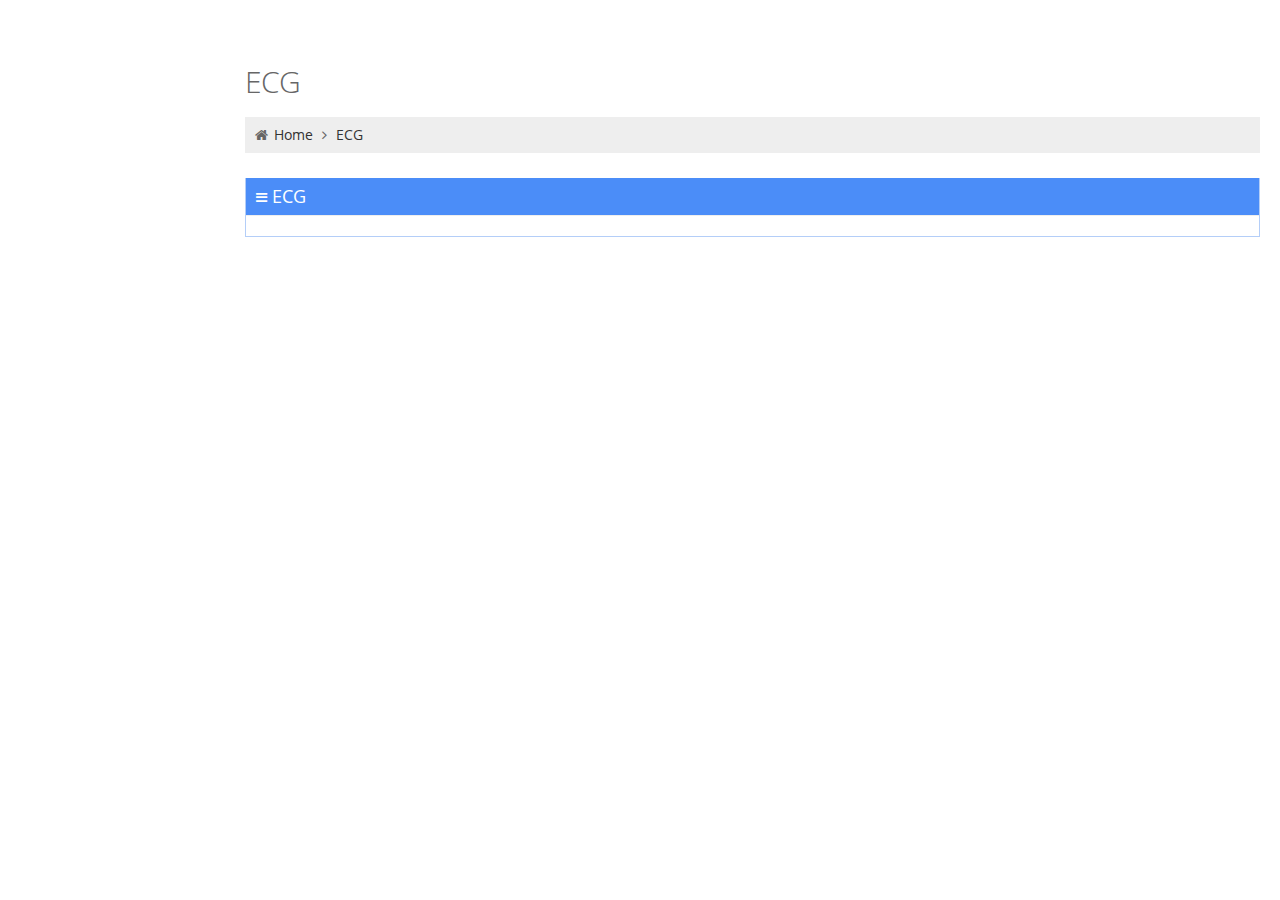
==== commit f0c4557a: "init commit by abhishek" ====
--- a/assets/www/charts_prago.html
+++ b/assets/www/charts_prago.html
@@ -85,7 +85,11 @@
 								</div>
 							</div>
 							<div class="portlet-body">
-								<div id="chart_4" class="chart"></div>
+							<!--	<div id="chart_4" class="chart"></div>-->
+
+							<div id="chart1" style="height:160px; display : none "></div>
+							<div id="chart2" style="height:160px; display : none "></div>							
+							
 							</div>
 						</div>
 						<!-- END DYNAMIC CHART PORTLET-->
--- a/assets/www/css/style-metro.css
+++ b/assets/www/css/style-metro.css
@@ -1,970 +1,970 @@
-/***
-Modify bootstrap buttons
-***/
-
-/* remove rounds from all elements */
-div, input, select, textarea, span, img, table, td, th, p, a, button, ul, li {
-  -webkit-border-radius: 0 !important;
-     -moz-border-radius: 0 !important;
-          border-radius: 0 !important;
-}
-
-a:focus {
-  outline: none !important;
-}
-
-a:hover, a:active {
-  outline: 0 !important;
-}
-
-select:focus {
-   outline: none !important;
-}
-
-.btn {
-	background-color: #e5e5e5;
-	background-image: none;
-	filter: none;
-	border: 0;
-	padding: 7px 14px; 
-	
-	font-family: "Segoe UI", Helvetica, Arial, sans-serif;
-  font-size: 14px;  	
-  color: #333333;
-	cursor: pointer;
-	outline: none;
-  -webkit-box-shadow: none !important;
-     -moz-box-shadow: none !important;
-          box-shadow: none !important;
-  -webkit-border-radius: 0 !important;
-     -moz-border-radius: 0 !important;
-          border-radius: 0 !important;
-
-  -webkit-text-shadow: none;
-     -moz-text-shadow: none;
-          text-shadow: none;
-}
-.btn:hover, 
-.btn:focus, 
-.btn:active,
-.btn.active,
-.btn[disabled],
-.btn.disabled {  
-  color: #333333;
-  background-color: #d8d8d8 !important;
-}
-
-.btn.red-stripe
-{
-	border-left: 3px solid #d84a38;
-}
-
-.btn.blue-stripe
-{
-	border-left: 3px solid #4d90fe;
-}
-
-.btn.purple-stripe
-{
-	border-left: 3px solid #852b99;
-}
-
-.btn.green-stripe
-{
-	border-left: 3px solid #35aa47;
-}
-
-.btn.yellow-stripe {
-    border-left: 3px solid #ffb848;
-}
-
-/*  Red */
-.btn.red {
-  color: white;  
-  text-shadow: none;	
-  background-color: #d84a38;
-}
-.btn.red:hover, 
-.btn.red:focus, 
-.btn.red:active, 
-.btn.red.active,
-.btn.red[disabled], 
-.btn.red.disabled {    
-  background-color: #bb2413 !important;
-  color: #fff !important;
-}
-
-.btn-group .btn.red.dropdown-toggle {
-  background-color: #d84a38 !important;
-}
-.btn-group .red.blue:hover, 
-.btn-group .red.blue:focus, 
-.btn-group .red.blue:active, 
-.btn-group .red.blue.active, 
-.btn-group .red.blue.disabled,
-.btn-group .red.blue[disabled] { 
-  background-color: #bb2413 !important;
-  color: #fff !important;
-}
-
-/*  Blue */
-.btn.transparent   
-{
-  color: black;  
-  text-shadow: none;  
-  background-color: transparent;
-}
-
-.btn.blue   
-{
-  color: white;  
-  text-shadow: none;	
-  background-color: #4d90fe;
-}
-.btn.blue:hover, 
-.btn.blue:focus, 
-.btn.blue:active,
-.btn.blue.active,
-.btn.blue[disabled],
-.btn.blue.disabled {  
-  background-color: #0362fd !important;
-  color: #fff !important;
-}
-
-.btn-group .btn.blue.dropdown-toggle {
-  background-color: #4d90fe !important;
-}
-.btn-group .btn.blue:hover, 
-.btn-group .btn.blue:focus, 
-.btn-group .btn.blue:active, 
-.btn-group .btn.blue.active, 
-.btn-group .btn.blue.disabled,
-.btn-group .btn.blue[disabled] { 
-  background-color: #0362fd !important;
-  color: #fff !important;
-}
-
-/*  Green */
-.btn.green {
-  color: white;
-  text-shadow: none;	 
-  background-color: #35aa47;
-}
-.btn.green:hover, 
-.btn.green:focus, 
-.btn.green:active, 
-.btn.green.active,
-.btn.green.disabled, 
-.btn.green[disabled]{ 
-  background-color: #1d943b !important;
-  color: #fff !important;
-}
-
-.btn-group .btn.green.dropdown-toggle {
-  background-color: #35aa47 !important;
-}
-.btn-group .btn.green:hover, 
-.btn-group .btn.green:focus, 
-.btn-group .btn.green:active, 
-.btn-group .btn.green.active, 
-.btn-group .btn.green.disabled,
-.btn-group .btn.green[disabled] { 
-  background-color: #1d943b !important;
-  color: #fff !important;
-}
-
-/*  Purple */
-.btn.purple {
-  color: white; 
-  text-shadow: none;	
-  background-color: #852b99;
-}
-.btn.purple:hover, 
-.btn.purple:focus, 
-.btn.purple:active, 
-.btn.purple.active, 
-.btn.purple.disabled,
-.btn.purple[disabled] { 
-  background-color: #6d1b81 !important;
-  color: #fff !important;
-}
-
-.btn-group .btn.purple.dropdown-toggle {
-  background-color: #852b99 !important;
-}
-.btn-group .btn.purple:hover, 
-.btn-group .btn.purple:focus, 
-.btn-group .btn.purple:active, 
-.btn-group .btn.purple.active, 
-.btn-group .btn.purple.disabled,
-.btn-group .btn.purple[disabled] { 
-  background-color: #6d1b81 !important;
-  color: #fff !important;
-}
-
-/*  Yellow */
-.btn.yellow {
-  color: white; 
-  text-shadow: none;	
-  background-color: #ffb848;
-}
-.btn.yellow:hover, 
-.btn.yellow:focus, 
-.btn.yellow:active, 
-.btn.yellow.active, 
-.btn.yellow.disabled,
-.btn.yellow[disabled] { 
-  background-color: #eca22e !important;
-  color: #fff !important;
-}
-
-.btn-group .btn.yellow.dropdown-toggle {
-  background-color: #ffb848 !important;
-}
-.btn-group .btn.yellow:hover, 
-.btn-group .btn.yellow:focus, 
-.btn-group .btn.yellow:active, 
-.btn-group .btn.yellow.active, 
-.btn-group .btn.yellow.disabled,
-.btn-group .btn.yellow[disabled] { 
-  background-color: #eca22e !important;
-  color: #fff !important;
-}
-
-/*  Black */
-.btn.black {
-  color: white; 
-  text-shadow: none;	
-  background-color: #555555;
-}
-.btn.black:hover, 
-.btn.black:focus, 
-.btn.black:active, 
-.btn.black.active, 
-.btn.black.disabled,
-.btn.black[disabled] { 
-  background-color: #222222 !important;
-  color: #fff !important;
-}
-
-.btn-group .btn.black.dropdown-toggle {
-  background-color: #555555 !important;
-}
-.btn-group .btn.black:hover, 
-.btn-group .btn.black:focus, 
-.btn-group .btn.black:active, 
-.btn-group .btn.black.active, 
-.btn-group .btn.black.disabled,
-.btn-group .btn.black[disabled] { 
-  background-color: #222222 !important;
-  color: #fff !important;
-}
-
-.mini 
-{
-  height: 13px;
-  font-size: 11px !important; 
-  line-height: 13px;
-  padding: 4px 10px;
-}
-
-.big
-{
-  height: 38px;
-	font-size: 18px; 
-	line-height: 38px; 	
-	padding: 8px 16px;
-}
-
-button.btn.big,
-input[type="button"].btn.big,
-input[type="submit"].btn.big {
-  height: 54px;
-  padding-top: 9px;
-  padding-bottom: 8px;
-}
-
-button.btn.mini,
-input[type="button"].btn.mini,
-input[type="submit"].btn.mini {
-  height: 21px;
-  padding-top: 3px;
-  padding-bottom: 3px;
-}
-
-a.btn.big.btn-block {
- height: 54px;
-}
-
-/***
-Metro icons
-***/
-[class^="m-icon-"] {
-  display: inline-block;
-  width: 14px;
-  height: 14px;;
-  margin-top: 4px;
-  line-height: 14px;  
-  vertical-align: top;
-  background-image: url(../img/syncfusion-icons.png);
-  background-position: 0 0;
-  background-repeat: no-repeat; 
-}
-
-[class^="m-icon-big-"] {
-  display: inline-block;
-  width: 30px;
-  height: 30px; 
-  margin: 6px;
-  vertical-align: top;
-  background-image: url(../img/syncfusion-icons.png);
-  background-position: 0 0px;
-  background-repeat: no-repeat; 
-}
-
-.m-icon-white {
-  background-image: url(../img/syncfusion-icons-white.png);
-}
-
-/*  Misc */
-.btn.icn-only {
-  min-width: 14px;
-}
-.btn.bigicn-only {
-  min-width: 34px;
-}
-.m-icon-swapright {
-  background-position: -27px -10px;
-}
-.m-icon-swapdown {
-  background-position: -68px -10px;
-}
-.m-icon-swapleft {
-  background-position: -8px -10px;
-}
-.m-icon-swapup {
-  background-position: -46px -10px;
-}
-.m-icon-big-swapright{
-  background-position: -42px -28px;
-}
-.m-icon-big-swapdown{
-  background-position: -115px -28px;
-}
-.m-icon-big-swapleft{
-  background-position: -6px -28px;
-}
-.m-icon-big-swapup{
-  background-position: -78px -28px;
-}
-
-/***
-Glyphicons icons
-***/
-.btn > .halflings-icon {
-  margin-top:2px;
-  margin-right: 2px;
-}
-
-.btn.mini > .halflings-icon {
-  margin-top: -1px;
-  margin-right: 2px;
-}
-
-.btn.icn-only > .halflings-icon {
-  margin-right: 0px !important;
-} 
-
-/***
-Popover
- ***/
-.popover {
-  -webkit-box-shadow: 0 1px 8px rgba(0, 0, 0, 0.2);
-     -moz-box-shadow: 0 1px 8px rgba(0, 0, 0, 0.2);
-          box-shadow: 0 1px 8px rgba(0, 0, 0, 0.2);  
-  padding: 0 !important;
-}
-
-.popover .popover-title {
-    -webkit-border-radius: 0 !important;
-     -moz-border-radius: 0 !important;
-          border-radius: 0 !important;
-          margin: 0 !important;
-}
-
-.info .popover .popover-title,
-.popover.info .popover-title,
-.info .popover .popover-content,
-.popover.info .popover-content {
-  color:#27a9e3;
-}
-
-.success .popover .popover-title,
-.popover.success .popover-title,
-.success .popover .popover-content,
-.popover.success .popover-content {
-  color:#468847;
-}
-
-.error .popover .popover-title,
-.popover.error .popover-title,
-.error .popover .popover-content,
-.popover.error .popover-content {
-  color:#B94A48;
-}
-
-.warning .popover .popover-title,
-.popover.warning .popover-title,
-.warning .popover .popover-content,
-.popover.warning .popover-content {
-  color:#C09853;
-}
-
-/***
-Dropdowns
-***/
-
- /*Fixing dropdown issue on mobile devices in Bootstrap 3.2.2*/
-.dropdown-backdrop {
-  position: static;
-}
-
-.dropdown-menu {
-  position: absolute;
-  top: 100%;
-  left: 0;
-  z-index: 1000;
-  display: none;
-  float: left;
-  list-style: none;
-  text-shadow: none;
-  padding: 0px;
-  margin:0px;
-  -webkit-box-shadow: 0 1px 8px rgba(0, 0, 0, 0.1);
-  -moz-box-shadow: 0 1px 8px rgba(0, 0, 0, 0.1);
-  box-shadow: 0 1px 8px rgba(0, 0, 0, 0.1);  
-  font-size: 14px;
-  font-family: "Segoe UI",Helvetica, Arial, sans-serif;
-  border: 1px solid #ddd;
-}
-
-.dropdown:hover .caret, 
-.open.dropdown .caret {
-  opacity: 1;
-  filter: alpha(opacity=100);
-}
-
-.dropdown-menu.bottom-up {
-  top: auto;
-  bottom: 100%;
-  margin-bottom: 2px;
-}
-
-.dropdown-menu li > a {
-  padding: 6px 0 6px 13px;
-  color: #333;
-  text-decoration: none;
-  display: block;
-  clear: both;
-  font-weight: normal;
-  line-height: 18px;
-  white-space: nowrap;
-}
-
-.dropdown-menu li > a:hover, 
-.dropdown-menu .active > a, 
-.dropdown-menu .active > a:hover {
-  text-decoration: none;
-  background-image: none;
-  background-color: #eee;
-  color: #333;
-  filter:none;
-}
-
-.dropdown.open .dropdown-toggle {
-  color: #08c;
-  background: #ccc;
-  background: rgba(0, 0, 0, 0.3);
-}
-
-/* bagin: sidebar menu badges */
-.dropdown-menu > li > a > .badge {
-   position: absolute;
-   margin-top: 1px;
-   right: 3px;
-   display: inline;
-   font-size: 11px;
-   height: auto;
-   font-weight: 300;
-   text-shadow:none;
-   padding: 2px 6px 2px 6px;
-   -webkit-border-radius: 12px !important;
-      -moz-border-radius: 12px !important;
-           border-radius: 12px !important;
-}
-
-.dropdown-menu > li > a > .badge.badge-roundless {
-  padding: 1px 6px 1px 6px;
-   -webkit-border-radius: 0 !important;
-      -moz-border-radius: 0 !important;
-           border-radius: 0 !important;
-}
-
-.ie8 .dropdown-menu > li > a > .badge,
-.ie9 .dropdown-menu > li > a > .badge,
-.ie10 .dropdown-menu > li > a > .badge {
-  padding-top: 1px;
-}
-
-@-moz-document url-prefix() { 
-  .dropdown-menu > li > a > .badge {
-    padding: 1px 6px 3px 6px;
-  }
-  
-  .dropdown-menu > li > a > .badge.badge-roundless {
-    padding: 1px 6px 2px 6px;
-  }
-}
-/* end: sidebar menu badges */
-
-/***
-Forms
-***/
-label.m-wrap,
-input.m-wrap,
-button.m-wrap,
-select.m-wrap,
-textarea.m-wrap {
-  font-size: 14px;
-  font-weight: normal;
-  line-height: 20px;
-
-}
-
-input.m-wrap,
-button.m-wrap,
-select.m-wrap,
-textarea.m-wrap {
-  font-family: "Segoe UI", "Helvetica Neue", Helvetica, Arial, sans-serif;
-}
-
-label.m-wrap {
-  display: block;
-  margin-bottom: 5px;
-}
-
-.uneditable-input,
-textarea.m-wrap,
-input[type="text"].m-wrap,
-input[type="password"].m-wrap,
-input[type="datetime"].m-wrap,
-input[type="datetime-local"].m-wrap,
-input[type="date"].m-wrap,
-input[type="month"].m-wrap,
-input[type="time"].m-wrap,
-input[type="week"].m-wrap,
-input[type="number"].m-wrap,
-input[type="email"].m-wrap,
-input[type="url"].m-wrap,
-input[type="search"].m-wrap,
-input[type="tel"].m-wrap,
-input[type="color"].m-wrap {
-  -webkit-appearance: none !important;   
-	color: #333333; 		
-  outline: 0;
-  height: 20px;
-	padding: 6px 6px !important;
-  line-height: 20px;
-  font-size: 14px;
-  font-weight: normal;
-  vertical-align: top;  
-	background-color: #ffffff;
-	background-image: none !important;
-  filter: none !important;
-	  -webkit-box-shadow: none !important;
-	     -moz-box-shadow: none !important;
-	          box-shadow: none !important;
-	  -webkit-border-radius: 0px;
-	     -moz-border-radius: 0px;
-	          border-radius: 0px;
-  background: transparent;   
-}
-
-input.m-wrap {
-  border: 1px solid #e5e5e5;
-}
-
-textarea.m-wrap {
-  height: auto;
-}
-
-.uneditable-input.focus,
-textarea.m-wrap:focus,
-select.m-wrap:focus,
-input[type="text"].m-wrap:focus,
-input[type="password"].m-wrap:focus,
-input[type="datetime"].m-wrap:focus,
-input[type="datetime-local"].m-wrap:focus,
-input[type="date"].m-wrap:focus,
-input[type="month"].m-wrap:focus,
-input[type="time"].m-wrap:focus,
-input[type="week"].m-wrap:focus,
-input[type="number"].m-wrap:focus,
-input[type="email"].m-wrap:focus,
-input[type="url"].m-wrap:focus,
-input[type="search"].m-wrap:focus,
-input[type="tel"].m-wrap:focus,
-input[type="color"].m-wrap:focus,
-.m-uneditable-input:focus {
-  border-color: #999999;
-  outline: 0 !important;
-  /* IE6-9 */
-  -webkit-box-shadow: none;
-     -moz-box-shadow: none;
-          box-shadow: none;      
-}
-
-input[disabled],
-select[disabled],
-textarea[disabled] {
-  cursor: not-allowed;
-  background-color: #F4F4F4 !important;
-}
-
-input[readonly],
-select[readonly],
-textarea[readonly] {
-  cursor: not-allowed;
-  background-color: #F9F9F9 !important;
-}
-
-
-input[type="radio"][disabled],
-input[type="checkbox"][disabled],
-input[type="radio"][readonly],
-input[type="checkbox"][readonly] {
-  background-color: transparent;
-}
-
-input[type="radio"].m-wrap,
-input[type="checkbox"].m-wrap {
-  	margin: 4px 0 0;
-  	margin-top: 1px \9;
-  	*margin-top: 0;
-  	line-height: normal;
-	  cursor: pointer;		
-  	-webkit-box-sizing: border-box;
-	     -moz-box-sizing: border-box;
-	          box-sizing: border-box;		
-}
-
-select.m-wrap,
-input[type="file"].m-wrap {
-  height: 34px !important;
-  /* In IE7, the height of the select element cannot be changed by height, only font-size */
-  *margin-top: 4px;
-  /* For IE7, add top margin to align select with labels */
-  line-height: 30px;
-}
-
-select.m-wrap {
-  width: 220px;
-  background-color: #ffffff;
-  background-image: none !important;
-  filter: none !important;
-  border: 1px solid #e5e5e5;
-  outline: none;          
-}
-
-select[multiple].m-wrap,
-select[size].m-wrap {
-  height: auto !important;
-}
-
-select.m-wrap:focus,
-input[type="file"].m-wrap:focus,
-input[type="radio"].m-wrap:focus,
-input[type="checkbox"].m-wrap:focus {
-  outline: thin dotted #333333;
-  outline: 5px auto -webkit-focus-ring-color;
-  outline-offset: -2px;  
-  -webkit-box-shadow: none !important;
-     -moz-box-shadow: none !important;
-          box-shadow: none !important;
-}
-
-input[class*="span"].m-wrap
-{
-  float: none;
-  height: 34px !important;
-  margin-left: 0;
-}
-
-select[class*="span"].m-wrap,
-textarea[class*="span"].m-wrap
-{
-  float: none;
-  margin-left: 0;
-}
-
-/* fix button toolbars */
-.btn-toolbar > .btn-group > .btn:hover,
-.btn-toolbar > .btn-group > .btn:focus,
-.btn-toolbar > .btn-group > .btn:active,
-.btn-toolbar > .btn-group > .btn.active {
-  z-index: 0 !important;
-}
-
-.input-prepend,
-.input-append {
-	border: 0;
-  display: inline-block;
-}
-
-.input-append .add-on,
-.input-prepend .add-on {
-  display: inline-block;
-  width: auto;
-  height: 24px;
-  min-width: 16px;
-  padding: 4px 5px;
-  font-size: 14px;
-  font-weight: normal;
-  line-height: 24px;
-  text-align: center;
-  text-shadow: 0 1px 0 #ffffff;
-  background-color: #e5e5e5;
-  border: 1px solid #e5e5e5;
-}
-
-.input-append .add-on > .halflings-icon,
-.input-prepend .add-on > i,
-.input-prepend .add-on > [class^="icon-"]
-{
-	margin-top: 5px;
-	margin-left: 3px;
-}
-
-.input-append .add-on > .halflings-icon
-.input-append .add-on > i,
-.input-append .add-on > [class^="icon-"]
-{
-	margin-top: 5px;
-	margin-left: 0px;
-}
-
-.input-append .m-wrap,
-.input-append .m-wrap:focus {
-	border-right: 0 !important;
-  margin-right: 1px;
-}
-
-.input-prepend input,
-.input-prepend input:focus {
-	border-left: 0 !important;
-  margin-left: 1px;
-}
-
-.input-append input[class*="span"],
-.input-prepend input[class*="span"]
-{
-  display: inline-block !important;
-}
-
-.m-wrap.xsmall {
-  width: 50px !important;
-}
-
-.m-wrap.small {
-  width: 120px !important;
-}
-
-.m-wrap.medium {
-  width: 206px !important;
-}
-
-.m-wrap.large {
-  width: 320px !important;
-}
-
-.m-wrap.huge {
-  width: 480px !important;
-  font-size: 24px !important;
-  height: 36px !important;
-  line-height: 36px !important;
-  padding: 22px 8px !important;
-}
-
-select.m-wrap.xsmall {
-  width: 64px !important;
-}
-
-select.m-wrap.small {
-  width: 134px !important;
-}
-
-select.m-wrap.medium {
-  width: 220px !important;
-}
-
-select.m-wrap.large {
-  width: 334px !important;
-}
-
-/***
-Input spinner(in v1.4)
-***/
-
-input[type="text"].spinner,
-input[type="password"].spinner,
-input[type="datetime"].spinner,
-input[type="datetime-local"].spinner,
-input[type="date"].spinner,
-input[type="month"].spinner,
-input[type="time"].spinner,
-input[type="week"].spinner,
-input[type="number"].spinner,
-input[type="email"].spinner,
-input[type="url"].spinner,
-input[type="search"].spinner,
-input[type="tel"].spinner,
-input[type="color"].spinner {
-  background-image: url("../img/input-spinner.gif") !important;
-  background-repeat: no-repeat;
-  background-position: right 8px;
-}
-
-@media (max-width: 768px) {
-
-  .m-wrap.small {
-    width: 100px !important;
-  }
-
-  .m-wrap.medium {
-    width: 150px !important;
-  }
-
-  .m-wrap.large {
-    width: 200px !important;
-  }
-
-  .m-wrap.huge {
-    width: 246px !important;
-    font-size: 24px !important;
-    height: 36px !important;
-    line-height: 36px !important;
-    padding: 22px 8px !important;
-  }
-
-  select.m-wrap.small {
-    width: 114px !important;
-  }
-
-  select.m-wrap.medium {
-    width: 164px !important;
-  }
-
-  select.m-wrap.large {
-    width: 214px !important;
-  }
-
-}  
-
-/***
-Custom label and badges
-***/
-.label, 
-.badge {
-  font-weight: 300;
-}
-
-.label-success, 
-.badge-success {
-  background-color: #3cc051;
-  background-image: none !important;
-  text-shadow: none !important;
-}
-
-.label-warning, 
-.badge-warning {
-  background-color: #fcb322;
-  background-image: none !important;
-  text-shadow: none !important;
-}
-
-.label-important, 
-.badge-important {
-  background-color: #ed4e2a;
-  background-image: none !important;
-  text-shadow: none !important;
-}
-
-.label-info, 
-.badge-info {
-  background-color: #57b5e3;
-  background-image: none !important;
-  text-shadow: none !important;
-}
-
-.label-mini {
-  font-size: 11px;
-  font-weight: 300;
-}
-
-.label-default  {
-  background-color: #999 !important;
-  text-shadow: none !important;
-}
-
-/***
-Progress Bars
-***/
-.progress {  
-  border: 1px solid #f1f1f1; 
-  background-image: none !important;
-  filter: none !important;
-  -webkit-box-shadow: none !important;
-     -moz-box-shadow: none !important;
-          box-shadow: none !important;   
-
-}
-
-.progress-success .bar,
-.progress-danger .bar,
-.progress-info .bar,
-.progress-warning .bar {
-  background-image: none !important;
-  filter: none !important; 
-}
-
-/***
-Bootstrap modal 
-***/
-.modal-header {
-  border-bottom: 1px solid #EFEFEF;
-}
-
-.modal-header h3{
-  font-weight: 300;
-}
-
-.modal-footer {
-  border-top: 0;
-}
-
-.modal {
-  z-index: 10050 !important;
-}
-
-.modal-backdrop {
-  z-index: 10049 !important;
-}
-
-.modal-backdrop, 
-.modal-backdrop.fade.in {
-  background-color: #333 !important;
-}
-
-.modal-open .header .container-fluid {
-  padding-right: 37px;
+/***
+Modify bootstrap buttons
+***/
+
+/* remove rounds from all elements */
+div, input, select, textarea, span, img, table, td, th, p, a, button, ul, li {
+  -webkit-border-radius: 0 !important;
+     -moz-border-radius: 0 !important;
+          border-radius: 0 !important;
+}
+
+a:focus {
+  outline: none !important;
+}
+
+a:hover, a:active {
+  outline: 0 !important;
+}
+
+select:focus {
+   outline: none !important;
+}
+
+.btn {
+	background-color: #e5e5e5;
+	background-image: none;
+	filter: none;
+	border: 0;
+	padding: 7px 14px; 
+	
+	font-family: "Segoe UI", Helvetica, Arial, sans-serif;
+  font-size: 14px;  	
+  color: #333333;
+	cursor: pointer;
+	outline: none;
+  -webkit-box-shadow: none !important;
+     -moz-box-shadow: none !important;
+          box-shadow: none !important;
+  -webkit-border-radius: 0 !important;
+     -moz-border-radius: 0 !important;
+          border-radius: 0 !important;
+
+  -webkit-text-shadow: none;
+     -moz-text-shadow: none;
+          text-shadow: none;
+}
+.btn:hover, 
+.btn:focus, 
+.btn:active,
+.btn.active,
+.btn[disabled],
+.btn.disabled {  
+  color: #333333;
+  background-color: #d8d8d8 !important;
+}
+
+.btn.red-stripe
+{
+	border-left: 3px solid #d84a38;
+}
+
+.btn.blue-stripe
+{
+	border-left: 3px solid #4d90fe;
+}
+
+.btn.purple-stripe
+{
+	border-left: 3px solid #852b99;
+}
+
+.btn.green-stripe
+{
+	border-left: 3px solid #35aa47;
+}
+
+.btn.yellow-stripe {
+    border-left: 3px solid #ffb848;
+}
+
+/*  Red */
+.btn.red {
+  color: white;  
+  text-shadow: none;	
+  background-color: #d84a38;
+}
+.btn.red:hover, 
+.btn.red:focus, 
+.btn.red:active, 
+.btn.red.active,
+.btn.red[disabled], 
+.btn.red.disabled {    
+  background-color: #bb2413 !important;
+  color: #fff !important;
+}
+
+.btn-group .btn.red.dropdown-toggle {
+  background-color: #d84a38 !important;
+}
+.btn-group .red.blue:hover, 
+.btn-group .red.blue:focus, 
+.btn-group .red.blue:active, 
+.btn-group .red.blue.active, 
+.btn-group .red.blue.disabled,
+.btn-group .red.blue[disabled] { 
+  background-color: #bb2413 !important;
+  color: #fff !important;
+}
+
+/*  Blue */
+.btn.transparent   
+{
+  color: black;  
+  text-shadow: none;  
+  background-color: transparent;
+}
+
+.btn.blue   
+{
+  color: white;  
+  text-shadow: none;	
+  background-color: #4d90fe;
+}
+.btn.blue:hover, 
+.btn.blue:focus, 
+.btn.blue:active,
+.btn.blue.active,
+.btn.blue[disabled],
+.btn.blue.disabled {  
+  background-color: #0362fd !important;
+  color: #fff !important;
+}
+
+.btn-group .btn.blue.dropdown-toggle {
+  background-color: #4d90fe !important;
+}
+.btn-group .btn.blue:hover, 
+.btn-group .btn.blue:focus, 
+.btn-group .btn.blue:active, 
+.btn-group .btn.blue.active, 
+.btn-group .btn.blue.disabled,
+.btn-group .btn.blue[disabled] { 
+  background-color: #0362fd !important;
+  color: #fff !important;
+}
+
+/*  Green */
+.btn.green {
+  color: white;
+  text-shadow: none;	 
+  background-color: #35aa47;
+}
+.btn.green:hover, 
+.btn.green:focus, 
+.btn.green:active, 
+.btn.green.active,
+.btn.green.disabled, 
+.btn.green[disabled]{ 
+  background-color: #1d943b !important;
+  color: #fff !important;
+}
+
+.btn-group .btn.green.dropdown-toggle {
+  background-color: #35aa47 !important;
+}
+.btn-group .btn.green:hover, 
+.btn-group .btn.green:focus, 
+.btn-group .btn.green:active, 
+.btn-group .btn.green.active, 
+.btn-group .btn.green.disabled,
+.btn-group .btn.green[disabled] { 
+  background-color: #1d943b !important;
+  color: #fff !important;
+}
+
+/*  Purple */
+.btn.purple {
+  color: white; 
+  text-shadow: none;	
+  background-color: #852b99;
+}
+.btn.purple:hover, 
+.btn.purple:focus, 
+.btn.purple:active, 
+.btn.purple.active, 
+.btn.purple.disabled,
+.btn.purple[disabled] { 
+  background-color: #6d1b81 !important;
+  color: #fff !important;
+}
+
+.btn-group .btn.purple.dropdown-toggle {
+  background-color: #852b99 !important;
+}
+.btn-group .btn.purple:hover, 
+.btn-group .btn.purple:focus, 
+.btn-group .btn.purple:active, 
+.btn-group .btn.purple.active, 
+.btn-group .btn.purple.disabled,
+.btn-group .btn.purple[disabled] { 
+  background-color: #6d1b81 !important;
+  color: #fff !important;
+}
+
+/*  Yellow */
+.btn.yellow {
+  color: white; 
+  text-shadow: none;	
+  background-color: #ffb848;
+}
+.btn.yellow:hover, 
+.btn.yellow:focus, 
+.btn.yellow:active, 
+.btn.yellow.active, 
+.btn.yellow.disabled,
+.btn.yellow[disabled] { 
+  background-color: #eca22e !important;
+  color: #fff !important;
+}
+
+.btn-group .btn.yellow.dropdown-toggle {
+  background-color: #ffb848 !important;
+}
+.btn-group .btn.yellow:hover, 
+.btn-group .btn.yellow:focus, 
+.btn-group .btn.yellow:active, 
+.btn-group .btn.yellow.active, 
+.btn-group .btn.yellow.disabled,
+.btn-group .btn.yellow[disabled] { 
+  background-color: #eca22e !important;
+  color: #fff !important;
+}
+
+/*  Black */
+.btn.black {
+  color: white; 
+  text-shadow: none;	
+  background-color: #555555;
+}
+.btn.black:hover, 
+.btn.black:focus, 
+.btn.black:active, 
+.btn.black.active, 
+.btn.black.disabled,
+.btn.black[disabled] { 
+  background-color: #222222 !important;
+  color: #fff !important;
+}
+
+.btn-group .btn.black.dropdown-toggle {
+  background-color: #555555 !important;
+}
+.btn-group .btn.black:hover, 
+.btn-group .btn.black:focus, 
+.btn-group .btn.black:active, 
+.btn-group .btn.black.active, 
+.btn-group .btn.black.disabled,
+.btn-group .btn.black[disabled] { 
+  background-color: #222222 !important;
+  color: #fff !important;
+}
+
+.mini 
+{
+  height: 13px;
+  font-size: 11px !important; 
+  line-height: 13px;
+  padding: 4px 10px;
+}
+
+.big
+{
+  height: 38px;
+	font-size: 18px; 
+	line-height: 38px; 	
+	padding: 8px 16px;
+}
+
+button.btn.big,
+input[type="button"].btn.big,
+input[type="submit"].btn.big {
+  height: 54px;
+  padding-top: 9px;
+  padding-bottom: 8px;
+}
+
+button.btn.mini,
+input[type="button"].btn.mini,
+input[type="submit"].btn.mini {
+  height: 21px;
+  padding-top: 3px;
+  padding-bottom: 3px;
+}
+
+a.btn.big.btn-block {
+ height: 54px;
+}
+
+/***
+Metro icons
+***/
+[class^="m-icon-"] {
+  display: inline-block;
+  width: 14px;
+  height: 14px;;
+  margin-top: 4px;
+  line-height: 14px;  
+  vertical-align: top;
+  background-image: url(../img/syncfusion-icons.png);
+  background-position: 0 0;
+  background-repeat: no-repeat; 
+}
+
+[class^="m-icon-big-"] {
+  display: inline-block;
+  width: 30px;
+  height: 30px; 
+  margin: 6px;
+  vertical-align: top;
+  background-image: url(../img/syncfusion-icons.png);
+  background-position: 0 0px;
+  background-repeat: no-repeat; 
+}
+
+.m-icon-white {
+  background-image: url(../img/syncfusion-icons-white.png);
+}
+
+/*  Misc */
+.btn.icn-only {
+  min-width: 14px;
+}
+.btn.bigicn-only {
+  min-width: 34px;
+}
+.m-icon-swapright {
+  background-position: -27px -10px;
+}
+.m-icon-swapdown {
+  background-position: -68px -10px;
+}
+.m-icon-swapleft {
+  background-position: -8px -10px;
+}
+.m-icon-swapup {
+  background-position: -46px -10px;
+}
+.m-icon-big-swapright{
+  background-position: -42px -28px;
+}
+.m-icon-big-swapdown{
+  background-position: -115px -28px;
+}
+.m-icon-big-swapleft{
+  background-position: -6px -28px;
+}
+.m-icon-big-swapup{
+  background-position: -78px -28px;
+}
+
+/***
+Glyphicons icons
+***/
+.btn > .halflings-icon {
+  margin-top:2px;
+  margin-right: 2px;
+}
+
+.btn.mini > .halflings-icon {
+  margin-top: -1px;
+  margin-right: 2px;
+}
+
+.btn.icn-only > .halflings-icon {
+  margin-right: 0px !important;
+} 
+
+/***
+Popover
+ ***/
+.popover {
+  -webkit-box-shadow: 0 1px 8px rgba(0, 0, 0, 0.2);
+     -moz-box-shadow: 0 1px 8px rgba(0, 0, 0, 0.2);
+          box-shadow: 0 1px 8px rgba(0, 0, 0, 0.2);  
+  padding: 0 !important;
+}
+
+.popover .popover-title {
+    -webkit-border-radius: 0 !important;
+     -moz-border-radius: 0 !important;
+          border-radius: 0 !important;
+          margin: 0 !important;
+}
+
+.info .popover .popover-title,
+.popover.info .popover-title,
+.info .popover .popover-content,
+.popover.info .popover-content {
+  color:#27a9e3;
+}
+
+.success .popover .popover-title,
+.popover.success .popover-title,
+.success .popover .popover-content,
+.popover.success .popover-content {
+  color:#468847;
+}
+
+.error .popover .popover-title,
+.popover.error .popover-title,
+.error .popover .popover-content,
+.popover.error .popover-content {
+  color:#B94A48;
+}
+
+.warning .popover .popover-title,
+.popover.warning .popover-title,
+.warning .popover .popover-content,
+.popover.warning .popover-content {
+  color:#C09853;
+}
+
+/***
+Dropdowns
+***/
+
+ /*Fixing dropdown issue on mobile devices in Bootstrap 3.2.2*/
+.dropdown-backdrop {
+  position: static;
+}
+
+.dropdown-menu {
+  position: absolute;
+  top: 100%;
+  left: 0;
+  z-index: 1000;
+  display: none;
+  float: left;
+  list-style: none;
+  text-shadow: none;
+  padding: 0px;
+  margin:0px;
+  -webkit-box-shadow: 0 1px 8px rgba(0, 0, 0, 0.1);
+  -moz-box-shadow: 0 1px 8px rgba(0, 0, 0, 0.1);
+  box-shadow: 0 1px 8px rgba(0, 0, 0, 0.1);  
+  font-size: 14px;
+  font-family: "Segoe UI",Helvetica, Arial, sans-serif;
+  border: 1px solid #ddd;
+}
+
+.dropdown:hover .caret, 
+.open.dropdown .caret {
+  opacity: 1;
+  filter: alpha(opacity=100);
+}
+
+.dropdown-menu.bottom-up {
+  top: auto;
+  bottom: 100%;
+  margin-bottom: 2px;
+}
+
+.dropdown-menu li > a {
+  padding: 6px 0 6px 13px;
+  color: #333;
+  text-decoration: none;
+  display: block;
+  clear: both;
+  font-weight: normal;
+  line-height: 18px;
+  white-space: nowrap;
+}
+
+.dropdown-menu li > a:hover, 
+.dropdown-menu .active > a, 
+.dropdown-menu .active > a:hover {
+  text-decoration: none;
+  background-image: none;
+  background-color: #eee;
+  color: #333;
+  filter:none;
+}
+
+.dropdown.open .dropdown-toggle {
+  color: #08c;
+  background: #ccc;
+  background: rgba(0, 0, 0, 0.3);
+}
+
+/* bagin: sidebar menu badges */
+.dropdown-menu > li > a > .badge {
+   position: absolute;
+   margin-top: 1px;
+   right: 3px;
+   display: inline;
+   font-size: 11px;
+   height: auto;
+   font-weight: 300;
+   text-shadow:none;
+   padding: 2px 6px 2px 6px;
+   -webkit-border-radius: 12px !important;
+      -moz-border-radius: 12px !important;
+           border-radius: 12px !important;
+}
+
+.dropdown-menu > li > a > .badge.badge-roundless {
+  padding: 1px 6px 1px 6px;
+   -webkit-border-radius: 0 !important;
+      -moz-border-radius: 0 !important;
+           border-radius: 0 !important;
+}
+
+.ie8 .dropdown-menu > li > a > .badge,
+.ie9 .dropdown-menu > li > a > .badge,
+.ie10 .dropdown-menu > li > a > .badge {
+  padding-top: 1px;
+}
+
+@-moz-document url-prefix() { 
+  .dropdown-menu > li > a > .badge {
+    padding: 1px 6px 3px 6px;
+  }
+  
+  .dropdown-menu > li > a > .badge.badge-roundless {
+    padding: 1px 6px 2px 6px;
+  }
+}
+/* end: sidebar menu badges */
+
+/***
+Forms
+***/
+label.m-wrap,
+input.m-wrap,
+button.m-wrap,
+select.m-wrap,
+textarea.m-wrap {
+  font-size: 14px;
+  font-weight: normal;
+  line-height: 20px;
+
+}
+
+input.m-wrap,
+button.m-wrap,
+select.m-wrap,
+textarea.m-wrap {
+  font-family: "Segoe UI", "Helvetica Neue", Helvetica, Arial, sans-serif;
+}
+
+label.m-wrap {
+  display: block;
+  margin-bottom: 5px;
+}
+
+.uneditable-input,
+textarea.m-wrap,
+input[type="text"].m-wrap,
+input[type="password"].m-wrap,
+input[type="datetime"].m-wrap,
+input[type="datetime-local"].m-wrap,
+input[type="date"].m-wrap,
+input[type="month"].m-wrap,
+input[type="time"].m-wrap,
+input[type="week"].m-wrap,
+input[type="number"].m-wrap,
+input[type="email"].m-wrap,
+input[type="url"].m-wrap,
+input[type="search"].m-wrap,
+input[type="tel"].m-wrap,
+input[type="color"].m-wrap {
+  -webkit-appearance: none !important;   
+	color: #333333; 		
+  outline: 0;
+  height: 20px;
+	padding: 6px 6px !important;
+  line-height: 20px;
+  font-size: 14px;
+  font-weight: normal;
+  vertical-align: top;  
+	background-color: #ffffff;
+	background-image: none !important;
+  filter: none !important;
+	  -webkit-box-shadow: none !important;
+	     -moz-box-shadow: none !important;
+	          box-shadow: none !important;
+	  -webkit-border-radius: 0px;
+	     -moz-border-radius: 0px;
+	          border-radius: 0px;
+  background: transparent;   
+}
+
+input.m-wrap {
+  border: 1px solid #e5e5e5;
+}
+
+textarea.m-wrap {
+  height: auto;
+}
+
+.uneditable-input.focus,
+textarea.m-wrap:focus,
+select.m-wrap:focus,
+input[type="text"].m-wrap:focus,
+input[type="password"].m-wrap:focus,
+input[type="datetime"].m-wrap:focus,
+input[type="datetime-local"].m-wrap:focus,
+input[type="date"].m-wrap:focus,
+input[type="month"].m-wrap:focus,
+input[type="time"].m-wrap:focus,
+input[type="week"].m-wrap:focus,
+input[type="number"].m-wrap:focus,
+input[type="email"].m-wrap:focus,
+input[type="url"].m-wrap:focus,
+input[type="search"].m-wrap:focus,
+input[type="tel"].m-wrap:focus,
+input[type="color"].m-wrap:focus,
+.m-uneditable-input:focus {
+  border-color: #999999;
+  outline: 0 !important;
+  /* IE6-9 */
+  -webkit-box-shadow: none;
+     -moz-box-shadow: none;
+          box-shadow: none;      
+}
+
+input[disabled],
+select[disabled],
+textarea[disabled] {
+  cursor: not-allowed;
+  background-color: #F4F4F4 !important;
+}
+
+input[readonly],
+select[readonly],
+textarea[readonly] {
+  cursor: not-allowed;
+  background-color: #F9F9F9 !important;
+}
+
+
+input[type="radio"][disabled],
+input[type="checkbox"][disabled],
+input[type="radio"][readonly],
+input[type="checkbox"][readonly] {
+  background-color: transparent;
+}
+
+input[type="radio"].m-wrap,
+input[type="checkbox"].m-wrap {
+  	margin: 4px 0 0;
+  	margin-top: 1px \9;
+  	*margin-top: 0;
+  	line-height: normal;
+	  cursor: pointer;		
+  	-webkit-box-sizing: border-box;
+	     -moz-box-sizing: border-box;
+	          box-sizing: border-box;		
+}
+
+select.m-wrap,
+input[type="file"].m-wrap {
+  height: 34px !important;
+  /* In IE7, the height of the select element cannot be changed by height, only font-size */
+  *margin-top: 4px;
+  /* For IE7, add top margin to align select with labels */
+  line-height: 30px;
+}
+
+select.m-wrap {
+  width: 220px;
+  background-color: #ffffff;
+  background-image: none !important;
+  filter: none !important;
+  border: 1px solid #e5e5e5;
+  outline: none;          
+}
+
+select[multiple].m-wrap,
+select[size].m-wrap {
+  height: auto !important;
+}
+
+select.m-wrap:focus,
+input[type="file"].m-wrap:focus,
+input[type="radio"].m-wrap:focus,
+input[type="checkbox"].m-wrap:focus {
+  outline: thin dotted #333333;
+  outline: 5px auto -webkit-focus-ring-color;
+  outline-offset: -2px;  
+  -webkit-box-shadow: none !important;
+     -moz-box-shadow: none !important;
+          box-shadow: none !important;
+}
+
+input[class*="span"].m-wrap
+{
+  float: none;
+  height: 34px !important;
+  margin-left: 0;
+}
+
+select[class*="span"].m-wrap,
+textarea[class*="span"].m-wrap
+{
+  float: none;
+  margin-left: 0;
+}
+
+/* fix button toolbars */
+.btn-toolbar > .btn-group > .btn:hover,
+.btn-toolbar > .btn-group > .btn:focus,
+.btn-toolbar > .btn-group > .btn:active,
+.btn-toolbar > .btn-group > .btn.active {
+  z-index: 0 !important;
+}
+
+.input-prepend,
+.input-append {
+	border: 0;
+  display: inline-block;
+}
+
+.input-append .add-on,
+.input-prepend .add-on {
+  display: inline-block;
+  width: auto;
+  height: 24px;
+  min-width: 16px;
+  padding: 4px 5px;
+  font-size: 14px;
+  font-weight: normal;
+  line-height: 24px;
+  text-align: center;
+  text-shadow: 0 1px 0 #ffffff;
+  background-color: #e5e5e5;
+  border: 1px solid #e5e5e5;
+}
+
+.input-append .add-on > .halflings-icon,
+.input-prepend .add-on > i,
+.input-prepend .add-on > [class^="icon-"]
+{
+	margin-top: 5px;
+	margin-left: 3px;
+}
+
+.input-append .add-on > .halflings-icon
+.input-append .add-on > i,
+.input-append .add-on > [class^="icon-"]
+{
+	margin-top: 5px;
+	margin-left: 0px;
+}
+
+.input-append .m-wrap,
+.input-append .m-wrap:focus {
+	border-right: 0 !important;
+  margin-right: 1px;
+}
+
+.input-prepend input,
+.input-prepend input:focus {
+	border-left: 0 !important;
+  margin-left: 1px;
+}
+
+.input-append input[class*="span"],
+.input-prepend input[class*="span"]
+{
+  display: inline-block !important;
+}
+
+.m-wrap.xsmall {
+  width: 50px !important;
+}
+
+.m-wrap.small {
+  width: 120px !important;
+}
+
+.m-wrap.medium {
+  width: 206px !important;
+}
+
+.m-wrap.large {
+  width: 320px !important;
+}
+
+.m-wrap.huge {
+  width: 480px !important;
+  font-size: 24px !important;
+  height: 36px !important;
+  line-height: 36px !important;
+  padding: 22px 8px !important;
+}
+
+select.m-wrap.xsmall {
+  width: 64px !important;
+}
+
+select.m-wrap.small {
+  width: 134px !important;
+}
+
+select.m-wrap.medium {
+  width: 220px !important;
+}
+
+select.m-wrap.large {
+  width: 334px !important;
+}
+
+/***
+Input spinner(in v1.4)
+***/
+
+input[type="text"].spinner,
+input[type="password"].spinner,
+input[type="datetime"].spinner,
+input[type="datetime-local"].spinner,
+input[type="date"].spinner,
+input[type="month"].spinner,
+input[type="time"].spinner,
+input[type="week"].spinner,
+input[type="number"].spinner,
+input[type="email"].spinner,
+input[type="url"].spinner,
+input[type="search"].spinner,
+input[type="tel"].spinner,
+input[type="color"].spinner {
+  background-image: url("../img/input-spinner.gif") !important;
+  background-repeat: no-repeat;
+  background-position: right 8px;
+}
+
+@media (max-width: 768px) {
+
+  .m-wrap.small {
+    width: 100px !important;
+  }
+
+  .m-wrap.medium {
+    width: 150px !important;
+  }
+
+  .m-wrap.large {
+    width: 200px !important;
+  }
+
+  .m-wrap.huge {
+    width: 246px !important;
+    font-size: 24px !important;
+    height: 36px !important;
+    line-height: 36px !important;
+    padding: 22px 8px !important;
+  }
+
+  select.m-wrap.small {
+    width: 114px !important;
+  }
+
+  select.m-wrap.medium {
+    width: 164px !important;
+  }
+
+  select.m-wrap.large {
+    width: 214px !important;
+  }
+
+}  
+
+/***
+Custom label and badges
+***/
+.label, 
+.badge {
+  font-weight: 300;
+}
+
+.label-success, 
+.badge-success {
+  background-color: #3cc051;
+  background-image: none !important;
+  text-shadow: none !important;
+}
+
+.label-warning, 
+.badge-warning {
+  background-color: #fcb322;
+  background-image: none !important;
+  text-shadow: none !important;
+}
+
+.label-important, 
+.badge-important {
+  background-color: #ed4e2a;
+  background-image: none !important;
+  text-shadow: none !important;
+}
+
+.label-info, 
+.badge-info {
+  background-color: #57b5e3;
+  background-image: none !important;
+  text-shadow: none !important;
+}
+
+.label-mini {
+  font-size: 11px;
+  font-weight: 300;
+}
+
+.label-default  {
+  background-color: #999 !important;
+  text-shadow: none !important;
+}
+
+/***
+Progress Bars
+***/
+.progress {  
+  border: 1px solid #f1f1f1; 
+  background-image: none !important;
+  filter: none !important;
+  -webkit-box-shadow: none !important;
+     -moz-box-shadow: none !important;
+          box-shadow: none !important;   
+
+}
+
+.progress-success .bar,
+.progress-danger .bar,
+.progress-info .bar,
+.progress-warning .bar {
+  background-image: none !important;
+  filter: none !important; 
+}
+
+/***
+Bootstrap modal 
+***/
+.modal-header {
+  border-bottom: 1px solid #EFEFEF;
+}
+
+.modal-header h3{
+  font-weight: 300;
+}
+
+.modal-footer {
+  border-top: 0;
+}
+
+.modal {
+  z-index: 10050 !important;
+}
+
+.modal-backdrop {
+  z-index: 10049 !important;
+}
+
+.modal-backdrop, 
+.modal-backdrop.fade.in {
+  background-color: #333 !important;
+}
+
+.modal-open .header .container-fluid {
+  padding-right: 37px;
 }--- a/assets/www/css/style.css
+++ b/assets/www/css/style.css
@@ -1,5477 +1,5514 @@
-/*   
-Template Name: Metronic - Responsive Admin Dashboard Template build with Twitter Bootstrap v2.3.2
-Version: 1.4
-Author: KeenThemes
-Website: http://www.keenthemes.com/preview/?theme=metronic
-Purchase: http://themeforest.net/item/metronic-responsive-admin-dashboard-template/4021469
-*/
-
-/*********************
- GENERAL UI COLORS 
-*********************/
-
-/***
-Colors
-blue:  #4b8df8
-light blue: #bfd5fa
-red: #e02222
-yellow: #ffb848
-green: #35aa47
-purple: #852b99
-grey: #555555;
-light grey: #fafafa;
-***/
-
-/*********************
- GENERAL RESET & SETUP 
-*********************/
-
-/***
-Import fonts
-***/
-
-/*** load open sans font from Google Fonts
-@import url(//fonts.googleapis.com/css?family=Open+Sans:400,300,600,700);
-***/
-
-/* load open sans font from local */
-@import url(../fonts/font.css);
-
-/***
-Reset and overrides  
-***/
-/* general body settings */
-body { 
-  color: #000; 
-  font-family: 'Open Sans', sans-serif;
-  padding: 0px !important;
-  margin: 0px !important;
-  font-size:13px; 
-  direction: ltr;
-}
-
-/* overides metro scrolbars in IE10 and makes them look like a default scrollbar */
-@-ms-viewport{ 
-  width: auto !important; 
-}
-
-/***
-General typography 
-***/
-h3 small, h4 small, h5 small {
-  color: #444;
-}
-
-h1, h2, h3, h4, h5, h6 {
-  font-weight: 300;
-}
-
-h1.block, h2.block, h3.block, h4.block, h5.block, h6.block {
-  padding-bottom: 10px;
-}
-
-a {
-  text-shadow: none !important;
-  color: #0d638f;
-}
-
-/***
-General backgrounds
-***/
-.bg-blue {
-  background-image: none !important;
-  background-color: #4b8df8 !important;
-}
-
-.bg-red {
-  background-image: none !important;
-  background-color: #e02222 !important;
-}
-
-.bg-yellow {
-  background-image: none !important;
-  background-color: #ffb848 !important;
-}
-
-.bg-green {
-  background-image: none !important;
-  background-color: #35aa47 !important;
-}
-
-.bg-purple {
-  background-image: none !important;
-  background-color: #852b99 !important;
-}
-
-.bg-grey {
-  background-image: none !important;
-  background-color: #555555 !important;
-}
-
-/***
-Apply fix for font awesome icons.
-***/
-[class^="icon-"], 
-[class*=" icon-"],
-[class^="icon-"]:hover, 
-[class*=" icon-"]:hover { 
-  background: none !important;
-}
-
-/***
-Make font awesome icons fixed width(latest version issue)
-***/
-li [class^="icon-"],
-li [class*=" icon-"] {
-  display: inline-block;
-  width: 1.25em;
-  text-align: center;
-}
-li [class^="icon-"].icon-large,
-li [class*=" icon-"].icon-large {
-  /* increased font size for icon-large */
-  width: 1.5625em;
-}
-
-/***
-Close icon used for modal dialog and other UI element close buttons
-***/
-.close {
-  display: inline-block;
-  margin-top: 0px;
-  margin-right: 0px;
-  width: 9px;
-  height: 9px;
-  background-repeat: no-repeat !important;
-  background-image: url("../img/remove-icon-small.png") !important;
-}
-
-/***
-ie8 & ie9 modes
-***/
-.visible-ie8 {
-  display: none;
-}
-
-.ie8 .visible-ie8 {
-  display: inherit !important;
-}
-
-.visible-ie9 {
-  display: none;
-}
-
-.ie9 .visible-ie9 {
-  display: inherit !important;
-}
-
-.hidden-ie8 {
-  display: inherit;
-}
-
-.ie8 .hidden-ie8 {
-  display: none !important;
-}
-
-.hidden-ie9 {
-  display: inherit;
-}
-
-.ie9 .hidden-ie9 {
-  display: none !important;
-}
-
-/***
-Fix link outlines after click
-***/
-a,a:focus, a:hover, a:active {
-  outline: 0;
-}
-
-/***
-IE8 fix for form input height in fluid rows
-***/
-.ie8 .row-fluid [class*="span"] {
-    min-height: 20px !important;
-}
-
-/***
-Fix grid offset used for reponsive layout handling(refer app.js=>handleResponsive)
-***/
-.fix-offset {
-  margin-left: 0px !important;
-}
-
-/***
-Misc tools
-***/
-.visible-ie8 {
-  display: none
-}
-
-.no-padding {
-  padding: 0px !important;
-}
-
-.no-margin {
-  margin: 0px !important;
-}
-
-.no-bottom-space {
-  padding-bottom:0px !important;
-  margin-bottom: 0px !important;
-}
-
-.no-top-space {
-  padding-top:0px !important;
-  margin-top: 0px !important;
-}
-
-.space5 {
-  display: block;
-  height: 5px !important;
-  clear: both;
-}
-
-.space7 {
-  height: 7px !important;
-  clear: both;
-}
-
-.space10 {
-  height: 10px !important;
-  clear: both;
-}
-
-.space12 {
-  height: 12px !important;
-  clear: both;
-}
-
-.space15 {
-  height: 15px !important;
-  clear: both;
-}
-
-.space20 {
-  height: 20px !important;
-  clear: both;
-}
-
-.no-space {
-  margin: 0px !important;
-  padding: 0px !important;
-}
-
-.no-text-shadow {
-  text-shadow: none !important;
-}
-
-.no-left-padding {
-  padding-left: 0 !important;
-}
-
-.no-left-margin {
-  margin-left: 0 !important;
-}
-
-.margin-bottom-10 {
-  margin-bottom: 10px !important;
-}
-
-.margin-top-10 {
-  margin-top: 10px !important;
-}
-
-.margin-bottom-15 {
-  margin-bottom: 15px !important;
-}
-
-.margin-bottom-20 {
-  margin-bottom: 20px !important;
-}
-
-.margin-top-20 {
-  margin-top: 20px !important;
-}
-
-.margin-bottom-25 {
-  margin-bottom: 25px !important;
-}
-
-.hide {
-  display: none;
-}
-
-.bold {
-  font-weight:600 !important;
-}
-
-.fix-margin {
-  margin-left: 0px !important
-}
-
-.border {
-  border: 1px solid #ddd
-}
-
-.inline {
-  display: inline;
-}
-
-hr {
-  margin: 20px 0;
-  border: 0;
-  border-top: 1px solid #E0DFDF;
-  border-bottom: 1px solid #FEFEFE;
-}
-
-/********************
- GENERAL LAYOUT 
-*********************/
-
-/***
-Header and header elements.
-***/
-
-.border {
-  border: 1px solid red;
-}
-
-.header {
-  padding: 0 !important;
-  margin: 0 !important;
-}
-
-.header.navbar-fixed-top {
-  z-index: 9995 !important;
-}
-
-.header .brand {
-  display: inline-block;
-  margin-top: -1px;
-  margin-right: 0;
-  padding-left: 0;
-  padding-right: 0;
-  width: 225px;
-}
-
-.header .brand img {
-  margin-left: 20px;
-}
-
-.header .btn-navbar {
-  margin-bottom: 0px;
-  padding-right: 0px;
-  padding-top:10px;
-  padding-bottom: 6px; 
-  background-image: none;
-  filter:none;
-  box-shadow: none;
-  color: #fff;
-  border: 0;
-}
-
-.header .btn-navbar:hover {
-  text-decoration: none;
-}
-
-.header .navbar-inner {
-  width: 100%;
-  margin-left: 0 0 0 110px;
-  border: 0px;
-  padding: 0px; 
-  box-shadow: none;
-  height: 42px; 
-}
-
-.header .nav {
-  display: block; 
-}
-
-.header .nav > li {
-  margin: 0px;
-  padding: 0px;
-}
-
-.header .nav > li.dropdown, 
-.header .nav > li.dropdown > a {
-  padding-left: 4px; 
-  padding-right: 4px;
-}
-
-.header .nav > li.dropdown > a:last-child {
-  padding-right: 0;
-}
-
-.header .nav > li.dropdown:last-child {
-   padding-right: 2px;
-}
-
-.header .nav > li.dropdown .dropdown-toggle {
-  margin: 0px;
-  padding: 15px 10px 7px 10px;
-}
-
-.header .nav > li.dropdown .dropdown-toggle i {
-  font-size: 18px;
-}
-
-.header .nav > li.dropdown.user .dropdown-toggle {
-  padding: 7px 4px 6px 9px;
-}
-
-.header .nav > li.dropdown.user .dropdown-toggle:hover {
-  text-decoration: none;
-}
-
-.header .nav > li.dropdown.user .dropdown-toggle .username {
-  color: #ddd;
-}
-
-.header .nav li.dropdown.user .dropdown-toggle i {
-  display: inline-block;
-  margin-top: 5px;
-  margin: 0;
-  font-size: 16px;
-}
-
-.header .nav > li.dropdown.user .dropdown-menu i {
-  width: 15px;
-  display: inline-block;
-}
-
-.header .nav > li.dropdown .dropdown-toggle .badge {
-  position: absolute;
-  font-size: 11px !important;
-  font-weight: 300;
-  top: 8px;
-  right: 24px;
-  text-align: center;
-  height: 14px;
-  background-color: #e02222;
-  padding: 2px 6px 2px 6px;
-  -webkit-border-radius: 12px !important;
-     -moz-border-radius: 12px !important;
-          border-radius: 12px !important;
-  text-shadow:none !important;
-}
-
-/* language bar */
-
-.header .nav > li.dropdown.language {
-  margin-left: 0;
-  margin-right: 0;
-  padding-left: 0;
-  padding-right: 0;
-  margin-top: 0;
-}
-
-.header .nav > li.dropdown.language > a {
-  padding-left: 5px;
-  padding-right: 2px;
-  color: #ddd;
-  font-size: 13px;
-  margin-top: -4px;
-  height: 24px;
-}
-
-.header .nav > li.dropdown.language > a > img {
-  margin-bottom: 2px;
-}
-
-.header .nav > li.dropdown.language > a > i {
-  font-size: 16px;
-}
-
-.header .nav > li.dropdown.language > .dropdown-menu > li > a > img {
-  margin-bottom: 2px;
-}
-
-
-
-/* firefox hack for topbar menu */
-@-moz-document url-prefix() { 
-  
-  .header .nav > li.dropdown .dropdown-toggle {
-    padding: 13px 10px 7px 10px;
-  }
-
-  .header .nav >li.dropdown .dropdown-toggle .badge {
-    padding: 1px 6px 3px 6px;
-  }
-
-  .header .nav > li.dropdown.language > a {
-    margin-top: -2px;
-    height: 24px;
-  }
-}
-
-.header .nav .dropdown-menu {
-  margin-top: 3px;
-}
-
-/***
-Page container
-***/
-.page-container {
-  margin: 0px;
-  padding: 0px;
-}
-
-.page-header-fixed .page-container {
-  margin-top: 42px;  
-}
-
-/***
-Page sidebar
-***/
-
-/* ie8 fixes */
-.ie8 .page-sidebar {
-  position: absolute;
-  width: 225px;
-}
-
-ul.page-sidebar-menu {
-  list-style: none;
-  margin: 0;
-  padding: 0;
-  margin: 0;
-  padding: 0; 
-}
-
-ul.page-sidebar-menu > li {
-  display: block;
-  margin: 0;
-  padding: 0; 
-  border: 0px;
-}
-
-ul.page-sidebar-menu > li.start > a {
-   border-top-color: transparent !important;
-}
-
-ul.page-sidebar-menu > li:last-child > a,
-ul.page-sidebar-menu > li.last > a {
-   border-bottom-color: transparent !important;
-}
-
-ul.page-sidebar-menu > li > a {
-  display: block;
-  position: relative;
-  margin: 0;
-  border: 0px;
-  padding: 10px 15px;
-  text-decoration: none;
-  font-size: 14px;
-  font-weight: 300;
-}
-
-.page-sidebar-fixed ul.page-sidebar-menu > li > a {
-  -webkit-transition: all 0.2s ease;
-     -moz-transition: all 0.2s ease;
-       -o-transition: all 0.2s ease;
-          transition: all 0.2s ease;
-}
-
-ul.page-sidebar-menu > li > a i {
-  font-size: 16px;
-  margin-right: 5px;
-  text-shadow:none; 
-}
-
-ul.page-sidebar-menu > li.break {
-  margin-bottom: 20px;
-}
-
-ul.page-sidebar-menu > li.active > a {
-  border: none; 
-  text-shadow:none;
-}  
-
-ul.page-sidebar-menu > li.active > a .selected {
-  display: block;
-  width: 8px;
-  height: 25px;
-  background-image: url("../img/sidebar-menu-arrow.png");
-  float: right;
-  position: absolute;
-  right:0px;
-  top:8px;
-}
-
-.page-sidebar ul > li > a > .arrow:before {  
-   float: right;
-   margin-top: 1px;
-   margin-right: 5px;
-   display: inline;
-   font-size: 16px;
-   font-family: FontAwesome;
-   height: auto;
-   content: "\f104";
-   font-weight: 300;
-   text-shadow:none;
-}
-
-ul.page-sidebar-menu > li > a > .arrow.open:before {   
-   float: right;
-   margin-top: 1px;
-   margin-right: 3px;
-   display: inline;
-   font-family: FontAwesome;
-   height: auto;
-   font-size: 16px;
-   content: "\f107";
-   font-weight: 300;
-   text-shadow:none;
-}
-
-/* bagin: sidebar menu badges */
-.page-sidebar ul > li > a > .badge {
-   float: right;
-   margin-top: 1px;
-   margin-right: 13px;
-   display: inline;
-   font-size: 11px;
-   height: auto;
-   font-weight: 300;
-   text-shadow:none;
-   padding: 2px 6px 2px 6px;
-   -webkit-border-radius: 12px !important;
-      -moz-border-radius: 12px !important;
-           border-radius: 12px !important;
-}
-
-.page-sidebar ul > li > a > .badge.badge-roundless {
-  padding: 1px 6px 1px 6px;
-   -webkit-border-radius: 0 !important;
-      -moz-border-radius: 0 !important;
-           border-radius: 0 !important;
-}
-
-@-moz-document url-prefix() { 
-  .page-sidebar ul > li > a > .badge {
-    padding: 1px 6px 3px 6px;
-  }
-
-  .page-sidebar ul > li > a > .badge.badge-roundless {
-    padding: 1px 6px 2px 6px;
-  }
-}
-/* end: sidebar menu badges */
-
-ul.page-sidebar-menu > li > ul.sub-menu {
-  display: none;
-  list-style: none;
-  clear: both;
-  margin: 8px 0px 8px 0px;
-}
-
-ul.page-sidebar-menu > li.active > ul.sub-menu {
-  display: block;
-}
-
-ul.page-sidebar-menu > li > ul.sub-menu > li {
-  background: none;
-  margin: 0px;
-  padding: 0px;
-  margin-top: 1px !important;
-}
-
-ul.page-sidebar-menu > li > ul.sub-menu > li > a {
-  display: block;
-  margin: 0px 0px 0px 0px;
-  padding: 5px 0px;
-  padding-left: 44px !important;
-  text-decoration: none;
-  font-size: 14px;
-  font-weight: 300;
-  background: none;
-}
-
-/* 3rd level sub menu */
-ul.page-sidebar-menu > li > ul.sub-menu  > li ul.sub-menu {
-  display: none;
-  list-style: none;
-  clear: both;
-  margin: 0px 0px 0px 0px;
-}
-
-ul.page-sidebar-menu > li > ul.sub-menu  li > a > .arrow:before   {  
-   float: right;
-   margin-top: 1px;
-   margin-right: 20px;
-   display: inline;
-   font-size: 16px;
-   font-family: FontAwesome;
-   height: auto;
-   content: "\f104";
-   font-weight: 300;
-   text-shadow:none;
-}
-
-ul.page-sidebar-menu > li > ul.sub-menu  li > a > .arrow.open:before {   
-   float: right;
-   margin-top: 1px;
-   margin-right: 18px;
-   display: inline;
-   font-family: FontAwesome;
-   height: auto;
-   font-size: 16px;
-   content: "\f107";
-   font-weight: 300;
-   text-shadow:none;
-}
-
-ul.page-sidebar-menu > li.active > ul.sub-menu > li.active ul.sub-menu {
-  display: block;
-}
-
-ul.page-sidebar-menu > li > ul.sub-menu > li  ul.sub-menu li {
-  background: none;
-  margin: 0px;
-  padding: 0px;
-  margin-top: 1px !important;
-}
-
-ul.page-sidebar-menu > li > ul.sub-menu  li > ul.sub-menu > li > a {
-  display: block;
-  margin: 0px 0px 0px 0px;
-  padding: 5px 0px;
-  text-decoration: none;
-  font-size: 14px;
-  font-weight: 300;
-  background: none;
-}
-
-ul.page-sidebar-menu > li > ul.sub-menu > li > ul.sub-menu > li > a {  
-  padding-left: 60px;
-}
-
-ul.page-sidebar-menu > li > ul.sub-menu > li > ul.sub-menu > li > ul.sub-menu > li > a {  
-  padding-left: 80px;
-}
-
-ul.page-sidebar-menu > li.active > ul.sub-menu > li.active ul.sub-menu > li.active ul.sub-menu {
-  display: block;
-}
-
-
-ul.page-sidebar-menu > li > ul.sub-menu  li > ul.sub-menu > li > a > i {
-  font-size: 13px;
-}
-
-/* sidebar search */
-
-.page-sidebar .sidebar-search {
-  margin: 8px 20px 20px 20px;
-}
-
-.page-sidebar .sidebar-search .submit {  
-  display: block;
-  float: right;
-  margin-top: 8px;
-  width: 13px;
-  height: 13px;
-  background-image: url(../img/search-icon.png);
-  background-repeat: no-repeat;
-}
- 
-.page-sidebar .sidebar-search input {
-  margin: 0px;
-  width: 165px;
-  border: 0px; 
-  padding-left: 0px;
-  padding-right: 0px;
-  padding-bottom: 0px;
-  font-size: 14px ;
-  box-shadow: none;
-}
-
-.page-sidebar .sidebar-search .input-box {
-   padding-bottom: 2px;
-}
-
-/***
-Sidebar toggler(show/hide)
-***/
-
-.page-sidebar .sidebar-toggler {
-  cursor: pointer; 
-  opacity: 0.5;
-  filter: alpha(opacity=50);
-  margin-top: 15px;
-  margin-left: 175px;
-  width: 29px;
-  height: 29px;
-  background-repeat: no-repeat;
-}
-
-.sidebar-toggler:hover { 
-  filter: alpha(opacity=100);
-  opacity: 1;
-}
-
-.page-sidebar-closed .sidebar-toggler {  
-  margin-left: 3px;
-}
-
-.page-sidebar-closed .page-sidebar .sidebar-search {  
-  height: 34px;    
-  width: 29px;
-  margin-left: 3px;  
-  margin-bottom: 15px !important;
-}
-
-.page-sidebar-closed .page-sidebar .sidebar-search input {
-  display: none;
-}
-
-.page-sidebar-closed .page-sidebar .sidebar-search .submit { 
-  margin: 11px 7px !important;
-  display: block !important;
-}
-
-.page-sidebar-closed .page-sidebar .sidebar-search .input-box {
-  border-bottom: 0 !important;
-}
-
-.page-sidebar-closed .page-sidebar .sidebar-search.open {  
-  height: 34px;    
-  width: 255px;
-  overflow: hidden;
-}
-
-.page-sidebar-closed .page-sidebar .sidebar-search.open input {  
-  margin-top: 3px;
-  padding-left: 10px;
-  padding-bottom: 2px;
-  width: 180px;
-  display: inline-block !important;
-}
-
-.page-sidebar-closed .page-sidebar .sidebar-search.open .submit {
-  display: inline-block;
-  width: 13px;
-  height: 13px;
-  margin: 10px 8px 9px 6px !important;
-}
-
-.page-sidebar-closed .page-sidebar .sidebar-search.open .remove {
-  background-repeat: no-repeat;
-  width: 11px;
-  height: 11px;
-  margin: 11px 6px 7px 8px !important;
-  display: inline-block !important;
-  float: left !important;
-}
-
-.page-sidebar-closed ul.page-sidebar-menu > li > a .selected {
-  right: -3px !important;
-}
-
-.page-sidebar-closed ul.page-sidebar-menu > li > a > .title,
-.page-sidebar-closed ul.page-sidebar-menu > li > a > .arrow {
-  display: none !important;
-}
-
-.page-sidebar-closed .sidebar-toggler {
-  margin-right: 3px;
-}
-
-.page-sidebar-closed .page-sidebar .sidebar-search {
-  margin-top: 6px;
-  margin-bottom: 6px;
-}
-
-.page-sidebar-closed ul.page-sidebar-menu {
-  width: 35px !important;
-}
-
-.page-sidebar-closed ul.page-sidebar-menu > li > a {
-  padding-left: 7px;
-}
-
-.page-sidebar-fixed.page-sidebar-closed ul.page-sidebar-menu > li > a {
-  -webkit-transition: all 0.2s ease;
-     -moz-transition: all 0.2s ease;
-       -o-transition: all 0.2s ease;
-          transition: all 0.2s ease;
-}
-
-.page-sidebar-closed ul.page-sidebar-menu > li:hover {
-  width: 236px !important;
-  position: relative !important;
-  z-index: 2000;
-  display: block !important;
-}
-
-.page-sidebar-closed ul.page-sidebar-menu > li:hover .selected {
-  display: none;
-}
-
-.page-sidebar-closed ul.page-sidebar-menu > li:hover > a > i {
-  margin-right: 10px;
-}
-
-.page-sidebar-closed ul.page-sidebar-menu > li:hover .title {
-  display: inline !important;
-}
-
-.page-sidebar-closed ul.page-sidebar-menu > li > .sub-menu {
-  display: none !important;
-}
-
-.page-sidebar-closed ul.page-sidebar-menu > li:hover > .sub-menu {  
-  width: 200px;
-  position: absolute;
-  z-index: 2000;
-  left: 36px;
-  margin-top: 0;
-  top: 100%;
-  display: block !important;
-}
-
-.page-sidebar-closed ul.page-sidebar-menu > li:hover > .sub-menu > li > .sub-menu,
-.page-sidebar-closed ul.page-sidebar-menu > li:hover > .sub-menu > li > .sub-menu > li > .sub-menu {
-  width: 200px;
-}
-
-/* 2rd level sub menu*/
-.page-sidebar-closed ul.page-sidebar-menu > li:hover > .sub-menu > li > a {
-  padding-left: 15px !important;
-}
-
-/* 3rd level sub menu*/
-.page-sidebar-closed ul.page-sidebar-menu > li > ul.sub-menu > li > .sub-menu > li > a {  
-  padding-left: 30px !important;
-}
-
-/* 4rd level sub menu*/
-.page-sidebar-closed ul.page-sidebar-menu > li > ul.sub-menu > li > .sub-menu > li > .sub-menu > li > a {  
-  padding-left: 45px !important;
-}
-
-/* sidebar container */
- 
-.page-sidebar-closed  .page-sidebar {
-  width: 35px;
-}
-
-.page-sidebar-closed  .page-content {
-  margin-left: 35px !important;
-}
-
-
-/***
-Page content
-***/
-.page-content {  
-  margin-top: 0px;   
-  padding: 0px;
-  background-color: #fff; 
-}
-
-.ie8 .page-content { 
-    margin-left: 225px; 
-    margin-top: 0px;
-    min-height: 760px;
-}
-
-.ie8 .page-sidebar-fixed .page-content {
-    min-height: 600px; 
-}
-
-.ie8 .page-content.no-min-height {
-    min-height: auto;
-  }
-
-.page-full-width .page-content {
-    margin-left: 0px !important;
-}
-
-
-/***
-Page title
-***/
-.page-title {
-  padding: 0px;
-  font-size: 30px;
-  letter-spacing: -1px;
-  display: block;
-  color: #666;
-  margin: 20px 0px 15px 0px;
-  font-weight: 300;
-  font-family: 'Open Sans', sans-serif;
-}
-
-.page-title small {
-  font-size: 14px;
-  letter-spacing: 0px;
-  font-weight: 300;
-  color: #888;
-}
-
-/***
-Page breadcrumb
-***/
-
-.ie8 .row-fluid .breadcrumb > li {
-  margin-right: 1px;
-}
-
-.page-content .breadcrumb {
-  -webkit-border-radius: 0px;
-     -moz-border-radius: 0px;
-          border-radius: 0px;
-  box-shadow: none;
-  padding-right: 0px;
-  padding-left: 8px;
-  margin-bottom: 25px;
-  border:0px !important;  
-  background-color: #eee;
-}
-
-.page-content .breadcrumb a, 
-.page-content .breadcrumb i, 
-.page-content .breadcrumb span {
-  color: #333;
-  font-size: 14px;
-  text-shadow:none;
-}
-
-.page-content .breadcrumb i {
-  color: #666;
-}
-
-/***
-Dashboard date range panel
-***/
-.page-content .breadcrumb .dashboard-date-range  {
-  display: none;
-  padding-top: -1px;
-  margin-right: 0px;
-  margin-top: -8px;
-  padding: 8px;
-  padding-bottom: 7px;
-  cursor: pointer;
-  color: #fff;
-  background-color: #e02222;
-}
-
-.page-content .breadcrumb .dashboard-date-range span {
-  font-size: 12px;
-  font-weight: 300; 
-  color: #fff;
-  text-transform: uppercase;
-} 
-
-.page-content .breadcrumb .dashboard-date-range .icon-calendar {
-  text-transform: normal;
-  color: #fff;
-  margin-top: 0px;
-  font-size: 14px;
-}
-.page-content .breadcrumb .dashboard-date-range span {
-  font-weight: normal; 
-} 
-.page-content .breadcrumb .dashboard-date-range .icon-angle-down {
-  color:#fff;
-  font-size: 16px;
-}
-
-/***
-Footer
-***/
-.footer {
-  padding: 8px 20px 5px 20px; 
-  font-size: 12px;
-}
-
-.footer:after,
-.footer:before {
-  content: "";
-  display: table;
-  line-height: 0;
-}
-
-.footer:after {
-  clear: both;
-}
-
-.footer .footer-inner {
-  float: left;
-  display: inline-block;
-}
-
-.footer .footer-tools {
-  float: right;
-  display: inline-block;
-}
-
-.footer .footer-tools .go-top { 
-  display: block;
-  text-decoration: none;
-  cursor: pointer;
-  margin-top: -2px;
-  margin-right: 0px;
-  margin-bottom: 0px;
-  font-size: 16px;
-  padding: 0px 6px 0px 6px;
-}
-
-.footer .footer-tools .go-top i {
-  font-size: 22px;
-  margin-bottom: 5px; 
-}
-
-/* begin: fixed footer */
-.page-footer-fixed .footer {
-  position: fixed;
-  left: 0;
-  right: 0;
-  z-index: 10000;
-  bottom: 0;
-}
-
-.page-footer-fixed .page-container {
-  margin-bottom: 33px;
-}
-
-.page-footer-fixed.page-sidebar-fixed .footer {
-  margin-left: 0 !important;
-}
-/* end: fixed footer */
-
-/********************
- GENERAL UI ELEMENTS 
-*********************/
-
-/***
-Icon stuff
-***/
-i.icon, a.icon {
-  color: #999;
-  margin-right: 5px;
-  font-weight: normal;
-  font-size: 13px;
-}
-
-i.icon-black {
-  color: #000 !important;
-}
-
-a.icon:hover {
-  text-decoration: none;
-  -webkit-transition: all 0.1s ease-in-out;
-  -moz-transition: all 0.1s ease-in-out;
-  -o-transition: all 0.1s ease-in-out;
-  -ms-transition: all 0.1s ease-in-out;
-  transition: all 0.1s ease-in-out;
-  opacity: .4;
-  filter:alpha(opacity=40);
-}
-
-a.icon.huge i{
-  font-size: 16px !important;
-}
-
-i.big {
-  font-size: 20px;
-}
-
-i.warning {
-  color: #d12610;
-}
-
-i.critical {
-  color: #37b7f3;
-}
-
-i.normal {
-  color: #52e136;
-}
-
-/***
-Custom wells
-***/
-.well {
-  background-color: #fafafa;
-  border: 1px solid #eee;
-  -webkit-border-radius: 0px;
-     -moz-border-radius: 0px;
-          border-radius: 0px;   
-  -webkit-box-shadow: none !important;
-     -moz-box-shadow: none !important;
-          box-shadow: none !important;        
-}
-
-.well.mini {
-  padding: 7px !important;
-}
-
-/***
-Form stuff
-***/
-.form-section {
-  margin: 15px 0px 20px 0px !important;
-  padding-bottom: 5px;
-  border-bottom: 1px solid #eee;
-}
-
-.form form {
-  margin: 0px !important;
-  padding: 0px !important;
-}
-
-.no-bottom-space {
-  padding-bottom: 0px !important;
-  margin-bottom: 0px !important;
-}
-
-.form .form-actions{
-  margin-top: 0px !important;
-  margin-top: 40px;
-  padding-left: 190px;
-}
-
-.portlet.box .form .form-actions,
-.portlet.solid .form .form-actions {
-  margin-left:-10px !important;
-  margin-right:-10px !important;
-  margin-bottom: -10px !important;
-} 
-
-/***
-Bordered form layout
-***/
-
-/***
-Input icons
-***/
-/* input with right aligned and colored icons */
-.input-icon input {
-  padding-right: 25px !important;
-}
-
-.input-icon .input-info,
-.input-icon .input-error, 
-.input-icon .input-warning, 
-.input-icon .input-success {
-  display: inline-block !important;
-  position: relative !important;
-  top: 7px;
-  right: 25px !important;
-  font-size: 16px;
-}
-
-.input-icon .input-info {
-  color:#27a9e3;
-}
-.input-icon .input-error {
-  color:#B94A48;
-}
-.input-icon .input-warning {
-  color: #C09853;
-}
-.input-icon .input-success {
-  color: #468847;
-}
-
-/* input with left aligned icons */
-.input-icon.left i {
-  color: #ccc;
-  display: block !important;
-  position: absolute !important;
-  z-index: 1;
-  margin: 9px 2px 4px 10px; 
-  width: 16px;
-  height: 16px;
-  font-size: 16px;
-  text-align: center;
-}
-
-.input-icon.left input {
-  padding-left: 33px !important;
-}
-
-/***
-Portlets
-***/
-.portlet  {
-  clear: both;
-  margin-top: 0px;
-  margin-bottom: 25px;
-  padding: 0px;
-}
-
-.portlet > .portlet-title {  
-  margin-bottom: 15px;
-  border-bottom: 1px solid #eee;
-}
-
-.portlet > .portlet-title:after,
-.portlet > .portlet-title:before {
-  content: "";
-  display: table;
-  line-height: 0;
-}
-
-.portlet > .portlet-title:after {
-  clear: both;
-}
-
-.portlet > .portlet-title > .caption {
-  float: left;
-  display: inline-block;
-  font-size: 18px;
-  font-weight: 400;
-  margin: 0;
-  padding: 0;
-  margin-bottom: 7px; 
-}
-
-.portlet > .portlet-title > .caption i {
-  float: left;
-  margin-top: 5px;
-  display: inline-block !important;
-  font-size: 13px;
-  margin-right: 5px;
-  color: #666;
-}
-
-.portlet.blue > .portlet-title > .caption, .portlet-title.blue > .caption, 
-.portlet.green > .portlet-title > .caption, .portlet-title.green > .caption,
-.portlet.yellow > .portlet-title > .caption, .portlet-title.yellow > .caption,
-.portlet.red > .portlet-title > .caption, .portlet-title.red > .caption,
-.portlet.purple > .portlet-title > .caption, .portlet-title.purple > .caption,
-.portlet.grey > .portlet-title > .caption, .portlet-title.dark-grey > .caption, {
-  color: #fff;
-}
-
-.portlet.box.blue > .portlet-title > .caption > i, 
-.portlet.box.green > .portlet-title > .caption > i,
-.portlet.box.grey > .portlet-title > .caption > i,
-.portlet.box.yellow > .portlet-title > .caption > i, 
-.portlet.box.red > .portlet-title > .caption > i,  
-.portlet.box.purple > .portlet-title > .caption > i, 
-.portlet.box.light-grey > .portlet-title > .caption > i{
-  color: #fff;
-}
-
-.sortable .portlet > .portlet-title {
-  cursor: move;
-}
-
-.portlet > .portlet-title > .tools,
-.portlet > .portlet-title > .actions
- {
-  display: inline-block;
-  padding: 0;
-  margin: 0;
-  margin-top: 6px;
-  float: right;
-}
-
-.portlet > .portlet-title > .tools > a {
-  display: inline-block;
-  height: 16px;
-  margin-left:5px;
-}
-
-.portlet > .portlet-title > .actions > .dropdown-menu i {
-  color: #000 !important;
-}
-
-.portlet > .portlet-title > .tools > a.remove {
-  background-image:url(../img/portlet-remove-icon.png);
-  background-repeat: no-repeat;
-  width: 11px;
-}
-
-.portlet > .portlet-title > .tools > a.config {
-  background-image:url(../img/portlet-config-icon.png);
-  background-repeat: no-repeat;
-  width: 12px;
-}
-
-.portlet > .portlet-title > .tools > a.reload {
-  background-image:url(../img/portlet-reload-icon.png);
-  width: 13px;
-}
-
-.portlet > .portlet-title > .tools > a.expand {
-  background-image:url(../img/portlet-expand-icon.png);
-  width: 14px;
-}
-
-.portlet > .portlet-title > .tools > a.collapse {
-  background-image:url(../img/portlet-collapse-icon.png);
-  width: 14px;
-}
-
-.portlet > .portlet-title > .tools > a:hover {
-  text-decoration: none;
-  -webkit-transition: all 0.1s ease-in-out;
-  -moz-transition: all 0.1s ease-in-out;
-  -o-transition: all 0.1s ease-in-out;
-  -ms-transition: all 0.1s ease-in-out;
-  transition: all 0.1s ease-in-out;
-  opacity:.6;  
-  filter:'alpha(opacity=60)';
-}
-
-.portlet > .portlet-title > .actions > .btn-group {
-  margin-top: -12px;
-}
-
-.portlet > .portlet-title > .actions > .btn {
-  padding: 4px 10px;
-  margin-top: -13px;
-}
-
-.portlet > .portlet-title > .actions > .btn-group > .btn {
-  padding: 4px 10px;
-  margin-top: -1px;
-}
-
-.portlet > .portlet-title > .actions > .btn.mini {
-  margin-top: -12px;
-  padding: 4px 10px;
-}
-
-.portlet > .portlet-title > .pagination.pagination-small {
-  float: right !important;
-  display: inline-block !important;
-  margin: 0px;
-  margin-top: -2px;
-}
-
-.portlet > .portlet-body {
-  clear: both;  
-  padding: 0;  
-}
-
-.portlet > .portlet-body.light-blue, .portlet.light-blue {
-  background-color: #bfd5fa  !important;
-}
-
-.portlet > .portlet-body.blue, .portlet.blue {
-  background-color: #4b8df8 !important;
-}
-
-.portlet > .portlet-body.red, .portlet.red {
-  background-color: #e02222 !important;
-}
-
-.portlet > .portlet-body.yellow, .portlet.yellow {
-  background-color: #ffb848 !important;
-}
-
-.portlet > .portlet-body.green, .portlet.green {
-  background-color: #35aa47 !important;
-}
-
-.portlet > .portlet-body.purple, .portlet.purple {
-  background-color: #852b99 !important;
-}
-
-.portlet > .portlet-body.light-grey, .portlet.light-grey {
-  background-color: #fafafa !important;
-}
-
-.portlet > .portlet-body.grey, .portlet.grey {
-  background-color: #555555 !important;
-}
-
-/*  draggable girds */
-
-.ui-sortable-placeholder { 
-    border: 1px dotted black; 
-    visibility: visible !important; 
-    height: 100% !important; 
-}
-  
-.ui-sortable-placeholder * { 
-  visibility: hidden; 
-}
-
-.sortable-box-placeholder {
-  background-color: #f5f5f5;
-  border: 1px dashed #DDDDDD;
-  display: block;
-  /* float: left;*/
-  margin-top: 0px !important;
-  margin-bottom: 24px !important;
-}
-
-.sortable-box-placeholder * {
-  visibility:hidden;
-}
-
-/***
-Solid colored portlet
-***/
-.portlet.solid {
-  padding: 10px;
-}
-
-.portlet.solid > .portlet-title > .tools {
-  margin-top: 2px;
-  border: 0px;
-}
-
-.portlet.solid > .portlet-title {
-  margin-bottom: 5px;
-  border: 0px;
-}
-
-.portlet.solid.bordered > .portlet-title {
-  margin-bottom: 15px;
-}
-
-.portlet.solid.red > .portlet-title,
-.portlet.solid.red > .portlet-title i,
-.portlet.solid.red > .portlet-body,
-
-.portlet.solid.green > .portlet-title,
-.portlet.solid.green > .portlet-title i,
-.portlet.solid.green > .portlet-body,
-
-.portlet.solid.yellow > .portlet-title,
-.portlet.solid.yellow > .portlet-title i,
-.portlet.solid.yellow > .portlet-body,
-
-.portlet.solid.grey > .portlet-title,
-.portlet.solid.grey > .portlet-title i,
-.portlet.solid.grey > .portlet-body,
-
-.portlet.solid.purple > .portlet-title,
-.portlet.solid.purple > .portlet-title i,
-.portlet.solid.purple > .portlet-body,
-
-.portlet.solid.blue > .portlet-title,
-.portlet.solid.blue > .portlet-title i,
-.portlet.solid.blue > .portlet-body {
-  border: 0;
-  color: #fff;
-}
-
-.portlet.bordered {
-  border-left: 2px solid #ddd;
-}
-
-/***
-Box portlet
-***/
-
-
-.portlet.box {
-   padding:0px !important
-}
-
-.portlet.box > .portlet-title {  
-   padding:8px 10px 2px 10px;
-   border-bottom: 1px solid #eee;
-   color: #fff !important;
-}
-
-.portlet.box > .portlet-title > .actions > .btn > i {
-  color: #fff !important;
-}
-
-.portlet.box > .portlet-title > .tools {
-  margin-top: 3px;
-}
-
-.portlet.box > .portlet-title > .tools > a.remove, 
-.portlet.solid > .portlet-title > .tools > a.remove {
-  background-image:url(../img/portlet-remove-icon-white.png);
-}
-
-.portlet.box > .portlet-title > .tools > a.config,
-.portlet.solid > .portlet-title > .tools > a.config {
-  background-image:url(../img/portlet-config-icon-white.png);
-}
-
-.portlet.box > .portlet-title > .tools > a.reload,
-.portlet.solid > .portlet-title > .tools > a.reload {
-  background-image:url(../img/portlet-reload-icon-white.png);
-}
-
-.portlet.box > .portlet-title > .tools > a.expand,
-.portlet.solid > .portlet-title > .tools > a.expand {
-  background-image:url(../img/portlet-expand-icon-white.png);
-}
-
-.portlet.box > .portlet-title > .tools > a.collapse,
-.portlet.solid > .portlet-title > .tools > a.collapse {
-  background-image:url(../img/portlet-collapse-icon-white.png);
-}
-
-/* portlet buttons */
-.portlet.box > .portlet-body {
-  background-color: #fff;
-  padding: 10px;
-}
-
-.portlet.box > .portlet-title {  
-  margin-bottom: 0px;
-}
-
-.portlet.box.blue > .portlet-title {
-  background-color: #4b8df8;
-} 
-
-.portlet.box.blue {  
-   border: 1px solid #b4cef8;
-   border-top: 0;
-}
-
-.portlet.box.red > .portlet-title {
-  background-color: #e02222;
-} 
-
-.portlet.box.red {  
-   border: 1px solid #ef8476;
-   border-top: 0;
-}
-
-.portlet.box.yellow > .portlet-title {
-  background-color: #ffb848;
-} 
-
-.portlet.box.yellow {  
-   border: 1px solid #fccb7e;
-   border-top: 0;
-}
-
-.portlet.box.green > .portlet-title {
-  background-color: #35aa47;
-} 
-
-.portlet.box.green {  
-   border: 1px solid #77e588;
-   border-top: 0;
-}
-
-.portlet.box.purple > .portlet-title {
-  background-color: #852b99;
-} 
-
-.portlet.box.purple {  
-   border: 1px solid #af5cc1;
-   border-top: 0;
-}
-
-.portlet.box.grey > .portlet-title {
-  background-color: #555555;
-} 
-
-.portlet.box.grey {  
-   border: 1px solid #9d9c9c;
-   border-top: 0;
-}
-
-.portlet.box.light-grey > .portlet-title {
-  background-color: #aaa;
-} 
-
-.portlet.box.light-grey {  
-   border: 1px solid #bbb;
-   border-top: 0;
-}
-
-/***
-Charts and statistics
-***/
-.chart, .pie, .bars {
-  overflow: hidden;
-  height: 300px;
-}
-
-/***
-Statistic lists
-***/
-.item-list.table .percent {
-  width: 30px;
-  float: right;
-  margin-right: 10px;
-  margin-top: 3px;
-}
-
-.item-list.table .title {
-  padding-top: -5px;
-}
-
-/***
-Chart tooltips
-***/
-.chart-tooltip {
-  clear: both;
-  z-index: 100;
-  background-color: #736e6e !important;
-  padding: 5px !important;
-  color: #fff;
-}
-
-.chart-tooltip .label {
-  clear: both;
-}
-
-/***
-Mini chart containers
-***/
-.bar-chart {
-  display: none
-}
-
-.line-chart {
-  display: none
-}
-
-/***
-Custom icon buttons
-***/
-.icon-btn {
-  height: 70px;
-  width: 50px;
-  margin: 10px 0px 10px 0px;
-  border: 1px solid #ddd;
-  padding: 16px 0px 0px 0px;
-  background-color: #fafafa !important;
-  background-image: none !important;
-  filter:none !important;
-  -webkit-box-shadow: none !important;
-     -moz-box-shadow: none !important;
-          box-shadow: none !important;
-  display:block !important;
-  color: #646464 !important;
-  text-shadow: none !important;
-  text-align: center;
-  cursor: pointer;
-  position: relative;  
-  -webkit-transition: all 0.3s ease !important;
-  -moz-transition: all 0.3s ease !important;
-  -ms-transition: all 0.3s ease !important;
-  -o-transition: all 0.3s ease !important;
-  transition: all 0.3s ease !important;
-}
-
-.ie8 .icon-btn:hover {
-  filter: none !important;
-} 
-
-.icon-btn:hover {
-  text-decoration: none !important;
-  border-color: #999 !important;
-  color: #444 !important;
-  text-shadow: 0 1px 0px rgba(255, 255, 255, 1) !important;
-  -webkit-transition: all 0.3s ease !important;
-  -moz-transition: all 0.3s ease !important;
-  -ms-transition: all 0.3s ease !important;
-  -o-transition: all 0.3s ease !important;
-  transition: all 0.3s ease !important;
-  -webkit-box-shadow: none !important;
-  -moz-box-shadow: none !important;
-  box-shadow: none !important;
-}
-
-.icon-btn:hover .badge {
-  -webkit-transition: all 0.3s ease !important;
-  -moz-transition: all 0.3s ease !important;
-  -ms-transition: all 0.3s ease !important;
-  -o-transition: all 0.3s ease !important;
-  transition: all 0.3s ease !important;
-  -webkit-box-shadow: none !important;
-       -moz-box-shadow: none !important;
-            box-shadow: none !important;
-}
-
-.icon-btn i {
-  font-size: 20px !important;
-  color: #777 !important;
-}
-
-.icon-btn .glyphicons {
-  padding: 0px;
-}
-
-.icon-btn .glyphicons i:before {  
-  font-size: 20px !important;
-  color: #777 !important;
-}
-
-.icon-btn div {
-  font-family: 'Open Sans', sans-serif;
-  margin-top: 5px;
-  margin-bottom: 20px;  
-  color: #000;
-  font-size: 11px;
-  font-weight: 300;
-}
-
-.icon-btn .badge {
-  position: absolute;
-  font-family: 'Open Sans', sans-serif;
-  font-size: 11px !important;
-  font-weight: 300;
-  top: -5px;
-  right: -5px;
-  padding: 3px 7px 3px 7px;
-  color: white !important;
-  text-shadow: none;
-  border-width: 0;
-  border-style: solid;
-  -webkit-border-radius: 12px !important;
-  -moz-border-radius: 12px !important;
-  border-radius: 12px !important;
-  -webkit-box-shadow: none;
-  -moz-box-shadow: none;
-  box-shadow: none;
-}
-
-/* for firefox only */
-@-moz-document url-prefix() { 
-  .icon-btn .badge {
-      padding: 2px 7px 4px 7px;
-  }
-}  
-
-/* extended dropdowns */
-.dropdown-menu.extended {
-  min-width: 160px !important;
-  max-width: 300px !important;
-  width: 233px !important;
-  background-color: #ffffff !important;
-}
-
-.dropdown-menu.extended:before,
-.dropdown-menu.extended:after {
-  border-bottom-color: #ddd !important;
-}
-
-.dropdown-menu.extended li a{
-  display: block;
-  padding: 5px 10px !important;
-  clear: both;
-  font-weight: normal;
-  line-height: 20px;
-  white-space: normal !important;
-}
-
-.dropdown-menu.extended li i{
-  margin-right: 3px;
-}
-
-.dropdown-menu.extended li a{
-   font-size: 13px;
-   padding: 10px !important;
-   background-color: #ffffff;
-}
-
-.dropdown-menu.extended li a:hover {
-  background-image: none;
-  background-color: #f5f5f5;
-  color: #000;
-  filter:none;
-}
-
-.dropdown-menu.extended li p{
-  padding: 10px;
-  background-color: #eee;
-  margin: 0px;
-  font-size: 14px;
-  font-weight: 300;
-  color: #000;
-}
-
-.dropdown-menu.extended li a{
-  padding: 7px 0 5px 0px;
-  list-style: none;
-  border-bottom: 1px solid #f4f4f4 !important;
-  font-size: 12px;
-  text-shadow: none;
-}
-
-.dropdown-menu.extended li:first-child a {
-  border-top: none;
-  border-bottom: 1px solid #f4f4f4 !important;
-}
-
-.dropdown-menu.extended li:last-child a {
-  border-top: 1px solid white !important;
-  border-bottom: 1px solid #f4f4f4 !important;
-}
-
-.dropdown-menu.extended li.external > a {
-  font-size: 13px;
-  font-weight: 400;  
-}
-
-.dropdown-menu.extended li.external > a > i{
-  margin-top: 3px;
-  float: right;
-}
-
-/* header notifications dropdowns */
-.dropdown-menu .dropdown-menu-list.scroller {
-  padding-right: 0px !important;
-}
-
-.dropdown-menu.notification li > a > .label {  
-  width: 14px;
-  padding: 4px;
-  margin-right: 2px;
-  text-align: center !important;
-}
-
-.dropdown-menu.notification li > a > .label i {
-  text-align: center !important;
-}
-
-.dropdown-menu.notification li a .time {
-  font-size: 12px;
-  font-weight: 600;
-  text-align: right;
-  font-style: italic;
-}
-
-/* header inbox dropdowns */
-.dropdown-menu.inbox li a .photo img {
-  float: left;
-  height: 40px;
-  width: 40px;
-  margin-right: 6px;
-}
-
-.dropdown-menu.inbox li a .subject {
-  display: block;
-}
-
-.dropdown-menu.inbox li a .subject .from {
-  font-size: 14px;
-  font-weight: 400;
-  color: #02689b;
-}
-
-.dropdown-menu.inbox li a .subject .time {
-  font-size: 12px;
-  font-weight: 600;
-  font-style: italic;
-  position: relative;
-  float: right;
-}
-
-.dropdown-menu.inbox li a .message {
-  display: block !important;
-  font-size: 12px;
-}
-
-/* header tasks */
-.dropdown-menu.tasks .task {
-  margin-bottom: 5px;
-}
-
-.dropdown-menu.tasks .task .desc {
-  font-size: 13px;
-  font-weight: 300;
-}
-
-.dropdown-menu.tasks .task .percent {
-  font-size: 14px;
-  font-weight: 600;
-  font-family: 'Open Sans', sans-serif;
-  float: right;
-  display: inline-block;
-}
-
-.dropdown-menu.tasks .progress {
-  display: block;
-  height: 10px;
-  margin: 0px;
-}
-
-/***
-General list for item with image
-***/
-.item-list li .img {
-  height: 50px;
-  width: 50px;
-  float: left;
-  margin-top: 3px;
-  margin-right: 5px;
-}
-
-.item-list {
-  margin: 0px;
-  list-style: none;
-}
-
-.item-list li {
-  padding: 7px 0 5px 0px;
-  list-style: none;
-  border-top: 1px solid white;
-  border-bottom: 1px solid #EBEBEB;
-  font-size: 12px;
-}
-
-.item-list li:first-child {
-  border-top: none;
-  border-bottom: 1px solid #EBEBEB;
-}
-
-.item-list li:last-child {
-  border-top: none;
-  border-bottom: none;
-}
-
-.item-list li .label {
-  margin-right: 5px;
-}
-
-.item-list.todo li .label {
-  position: absolute;
-  right: 80px;
-}
-
-.item-list.todo li .actions {
-  position: absolute;
-  right: 45px;
-}
-
-/***
-Custom tables
-***/
-.table-toolbar {
-  margin-bottom: 15px;
-}
-
-.table.table-full-width {
-  width: 100% !important;
-}
-
-.table .m-btn {
-  margin-top: 0px;
-  margin-left: 0px; 
-  margin-right: 5px;
-}
-
-.table thead tr th {
-  font-size: 14px;
-  font-weight: 600;
-}
-
-.table-advance {
-  margin-bottom: 10px !important;
-}
-
-.table-advance thead { 
-  color: #999; 
-}
-
-.table-advance thead tr th{
-  background-color: #DDD; 
-  font-size: 14px;
-  font-weight: 400; 
-  color: #666;
-}
-
-.table-advance div.success, 
-.table-advance div.info, 
-.table-advance div.important, 
-.table-advance div.warning, 
-.table-advance div.danger {
-  position: absolute;
-  margin-top:-5px;
-  float: left;
-  width: 2px;
-  height: 30px;
-  margin-right: 20px !important;
-}
-
-.table-advance tr td {
-  border-left-width: 0px; 
-}
-.table-advance tr td:first-child {
-  border-left-width: 1px !important; 
-}
-
-.table-advance tr td.highlight:first-child a {
-  margin-left: 15px;
-}
-
-.table-advance td.highlight div.success {  
-  border-left: 2px solid #66ee66;
-}
-
-.table-advance td.highlight div.info {  
-  border-left: 2px solid #87ceeb;
-}
-
-.table-advance td.highlight div.important {  
-  border-left: 2px solid #f02c71;
-}
-
-.table-advance td.highlight div.warning {  
-  border-left: 2px solid #fdbb39;
-}
-
-.table-advance td.highlight div.danger {  
-  border-left: 2px solid #e23e29;
-}
-
-
-/***
-Star rating
-***/
-.rating {
-  unicode-bidi: bidi-override;
-  direction: rtl;
-  font-size: 30px;
-}
-
-.rating span.star {
-  font-family: FontAwesome;
-  font-weight: normal;
-  font-style: normal;
-  display: inline-block;
-}
-
-.rating span.star:hover {
-  cursor: pointer;
-}
-
-.rating span.star:before {
-  content: "\f006";
-  padding-right: 5px;
-  color: #999999;
-}
-
-.rating span.star:hover:before,
-.rating span.star:hover ~ span.star:before {
-  content: "\f005";
-  color: #e3cf7a;
-}
-
-/***
-Rows seperated form layout
-***/
-.form-row-seperated .control-group {
-  border-bottom: 1px solid #efefef;
-  padding-bottom: 10px;
-  padding-right: 10px;
-  margin-bottom: 10px;
-  margin-left: -10px;
-  margin-right: -10px;
-}
-
-.form-row-seperated .control-group.last {
-  border-bottom: 0;
-}
-
-.form-row-seperated .control-label {
-  width: 170px;
-}
-
-.form-row-seperated .controls {
-  margin-left: 190px;
-}
-
-.form-row-seperated .help-inline,
-.form-row-seperated .help-block {
-  padding-left: 0;
-}
-
-/***
-Bordered form layout
-***/
-.form-horizontal.form-bordered .control-group:first-child {
-  border-bottom: 1px solid #eee !important;
-}
-
-.form-horizontal.form-bordered .control-group {
-  margin: 0;
-  padding: 0;
-  border-bottom: 1px solid #eee;
-}
-
-.form-horizontal.form-bordered .control-group.last {
-  border-bottom: 0;
-}
-
-.portlet.box .form-horizontal.form-bordered .control-group {
-  margin-left: -10px;
-  margin-right: -10px;
-}
-
-.portlet.box .form-horizontal.form-bordered .control-group:first-child {
-  margin-top: -10px;
-}
-
-.form-horizontal.form-bordered .control-group .controls {
-  padding: 10px;
-  position: relative;
-  border-left: 1px solid #eee;
-}
-
-.form-horizontal.form-bordered .control-group .controls .chosen-container,
-.form-horizontal.form-bordered .control-group .controls .select2-wrapper  {
-  min-height: 32px;
-}
-
-.form-horizontal.form-bordered .control-group .controls .chosen-container .help-block,
-.form-horizontal.form-bordered .control-group .controls .select2-wrapper .help-block {
-  clear: both;
-  padding-top: 10px !important;
-}
-
-.form-horizontal.form-bordered .control-group .control-label {
-  margin-top: 10px;
-}
-
-.form-horizontal.form-bordered.form-row-stripped .control-group:nth-child(even) {
-  background-color: #fcfcfc;
-}
-
-.form-horizontal.form-bordered.form-label-stripped .control-group:nth-child(even) {
-  background-color: #fcfcfc;
-} 
-
-.form-horizontal.form-bordered.form-row-stripped .m-wrap {
-  background: #fff !important;
-}
-  
-.form-horizontal.form-bordered.form-label-stripped .control-group:nth-child(even) .controls {
-  background-color: #ffffff;  
-}
-
-.form-horizontal.form-bordered .help-inline,
-.form-horizontal.form-bordered .help-block {
-  padding-left: 0;
-}
-
-/***
-Uniform plugin css changes
-***/
-
-.radio, .checkbox {
-  padding-left: 0px !important;
-}
-
-.checkbox .checker {
-  margin-top: -2px !important;
-  margin-right: 2px !important;
-}
-
-.checkbox .checker input,
-.radio .radio input {
-  outline: none !important;
-}
-
-.controls .text {
-  display: block;
-  margin-top: 7px;
-  font-weight: 400;
-  font-size: 14px;
-}
-
-.controls .text-inline {
-  display: inline-block;
-  margin-top: 8px;
-  font-weight: 400;
-  font-size: 14px;
-}
-
-
-/* used for non horizontal forms */
-.controls-uniform {
-  margin-top: -7px;
-}
-
-/***
-General forms settings
-***/
-input.placeholder,
-textarea.placeholder {
-  color: #aaa !important;
-}
-
-.help-block {
- margin-top: 5px !important;
-}
-
-.form-inline input {
-  margin-bottom: 0px !important;
-}
-
-.control-label {
-  margin-top: 2px;
-}
-
-.control-label .required {
-  color: #e02222;
-  font-size: 12px;
-  padding-left: 2px;
-}
-
-.validate-inline {
-  display: inline-block;
-  *display: inline;
-  padding-left: 5px;
-  vertical-align: middle;
-  *zoom: 1;
-  margin-top: 6px;
-}
-
-.control-group.success .validate-inline {
-  color: #468847;
-}
-
-.control-group.info .validate-inline {
-  color: #3a87ad;
-}
-
-.control-group.error .validate-inline {
-  color: #b94a48;
-}
-
-.control-group.warning .validate-inline {
-  color: #c09853;
-}
-
-.help-inline {
-  margin-top: 6px;
-}
-
-.help-small {
-  font-size: 12px;
-  padding-top: 0;
-  margin-top: 0;
-  margin-bottom: 0;
-  padding-bottom: 0;
-}
-
-.success .validate-inline.ok:before,
-.success .help-inline.ok:before {
-  content: "\f00c";
-  font-size: 16px;
-  font-family: FontAwesome;
-  font-weight: normal;
-  font-style: normal;
-  display: inline-block;
-}
-
-
-form legend,
-.form-view legend {
-  margin-bottom: 15px !important;
-}
-
-.controls > .radio .checker,
-.controls > .checkbox .checker {
-  margin-right: 2px !important;
-}
-
-.controls > .radio,
-.controls > .checkbox {
-  display: inline-block;
-  padding: 0 !important;
-  margin: 0 !important;
-  margin-top: 8px !important;
-  margin-right: 15px !important;
-}
-
-.controls > .radio.line,
-.controls > .checkbox.line {
-  display: block;
-  padding: 0 !important;
-  margin: 0 !important;
-  margin-top: 5px !important;
-}
-
-.controls .inline {
-  margin-top: 8px; 
-}
-
-.form-view .control-group {
-  margin-top: 0px;
-  margin-bottom: 5px;
-}
-
-.uploader {
-  margin-top: 2px !important;
-}
-
-/***
-Item block with details shown on hover
-***/
-.item {
-  overflow: hidden;
-  display: block;
-  margin-bottom: 20px;
-}
-
-.item .details {
-  width: 100%;
-  display: none;
-  background-color: #000;
-  color: #fff !important;
-  padding: 5px;
-  text-align: center;
-  position: relative;
-  bottom:30px; 
-  margin-bottom:-30px; 
-  overflow: hidden; 
-  z-index: 6;
-}
-
-.item:hover .details {
-  display: block;
-  opacity: 0.7;
-  filter: alpha(opacity = 70);
-}
-
-.item:hover .zoom-icon{
-  opacity:0.5;  
-  filter: alpha(opacity = 50);
-}
-
-/***
-Zoom icon overlay on images
-***/
-.zoom {
-  cursor: pointer;
-  width: 100%;
-  height: 100%;
-  position: relative;   
-  z-index: 5;
-}
-
-.zoom .zoom-icon {
-  background-image:url("../img/overlay-icon.png");
-  background-color: #222;
-  background-repeat: no-repeat;
-  background-position: 50%;
-  position: absolute;
-  width: inherit;
-  height: inherit;
-  opacity: 0; 
-  filter: alpha(opacity = 0);
-  z-index: 6;  
-  top:0;  
-}
-
-/***
-Chats
-***/
-.chats {
-  margin:0;
-  padding: 0;
-  margin-top: -15px;
-}
-
-.chats li {
-  list-style: none;
-  padding: 5px 0;
-  margin: 10px auto;
-  font-size: 12px;
-}
-
-.chats li img.avatar {
-  height: 45px;
-  width: 45px;
-  -webkit-border-radius: 50% !important;
-     -moz-border-radius: 50% !important;
-          border-radius: 50% !important;
-}
-
-.chats li.in img.avatar {
-  float: left;
-  margin-right: 10px;
-}
-
-.chats li .name {
-  color:#3590c1;
-  font-size: 13px;
-  font-weight: 400;
-}
-
-.chats li .datetime {
-  color:#333;
-  font-size: 13px;
-  font-weight: 400;
-}
-
-.chats li.out img.avatar {
-  float: right;
-  margin-left: 10px;
-}
-
-.chats li .message {
-  display: block; 
-  padding: 5px;
-  position: relative;
-}
-
-.chats li.in .message {
-  text-align: left;
-  border-left: 2px solid #35aa47;
-  margin-left: 65px;
-  background: #fafafa 
-}
-
-.chats li.in .message .arrow {
-  display: block;
-  position: absolute;
-  top: 5px;
-  left: -8px;  
-  width: 0; 
-  height: 0; 
-
-  border-top: 8px solid transparent;
-  border-bottom: 8px solid transparent;  
-  border-right: 8px solid #35aa47;  
-}
-
-.chats li.out .message .arrow {
-  display: block;
-  position: absolute;
-  top: 5px;
-  right: -8px;
-  border-top: 8px solid transparent;
-  border-bottom: 8px solid transparent;  
-  border-left: 8px solid #da4a38;  
-}
-
-.chats li.out .message {
-  border-right: 2px solid #da4a38;
-  margin-right: 65px;
-  background: #fafafa;
-  text-align: right;
-}
-
-.chats li.out .name, 
-.chats li.out .datetime  {  
-  text-align: right;
-}
-
-.chats li .message .body {
-  display: block; 
-}
-
-.chat-form {
-  margin-top: 15px;
-  padding: 10px;
-  background-color: #e9eff3;
-  overflow: hidden;
-  clear: both;   
-}
-
-.chat-form .input-cont {
-  margin-right: 55px;
-}
-
-.chat-form .input-cont .m-wrap {
-  margin-bottom: 0px;
-}
-
-.chat-form .input-cont input{
-  border: 1px solid #ddd;
-  width: 100%;  
-  margin-top: 0;
-}
-
-.chat-form .input-cont input {
-  background-color: #fff !important;
-}
-
-.chat-form .input-cont input:focus{
-  border: 1px solid #4b8df9 !important;
-}
-
-.chat-form .btn-cont {
-  margin-top: -42px;
-  position: relative;
-  float: right;
-  width:44px;
-}
-
-.chat-form .btn-cont .arrow {
-  position: absolute;
-  top: 17px;
-  right: 43px;
-  border-top: 8px solid transparent;
-  border-bottom: 8px solid transparent;  
-  border-right: 8px solid #4d90fe;   
-    -webkit-box-sizing: border-box;
-       -moz-box-sizing: border-box;
-            box-sizing: border-box; 
-}
-
-.chat-form .btn-cont:hover .arrow {
-  border-right-color: #0362fd;
-}
-
-.chat-form .btn-cont:hover .btn {
-  background-color: #0362fd;
-}
-
-.chat-form .btn-cont .btn {
-  margin-top: 8px;
-}
-
-/***
-System feeds
-***/
-.feeds {
-  margin: 0px;
-  padding: 0px;
-  list-style: none;
-}
-
-.feeds li {
-  background-color: #fafafa;
-  margin-bottom: 7px;   
-}
-
-.feeds li:before, 
-.feeds li:after {
-  display: table;
-  line-height: 0;
-  content: "";
-}
-
-.feeds li:after {
-  clear: both;
-}
-
-.feeds li:last-child {
-  margin-bottom: 0px;
-}
-
-.feeds .col1 {
-  float:left;
-  width:100%;  
-  clear: both;
-}
-
-.feeds .col2 {
-  float:left;
-  width:75px;
-  margin-left:-75px;
-}
-
-.feeds .col1 .cont {
-  float:left;
-  margin-right:75px;
-  overflow:hidden;
-}
-
-.feeds .col1 .cont  .cont-col1 {
-  float:left;
-  margin-right:-100%;
-}
-
-.feeds .col1 .cont  .cont-col1 .label {
-  float: left;
-  width: 14px;
-  padding: 7px;
-}
-
-.feeds .col1 .cont .cont-col2 {
-  float:left;
-  width:100%;
-}
-
-.feeds .col1 .cont .cont-col2 .desc { 
-  margin-left:35px;
-  padding-top: 4px;
-  padding-bottom: 4px;
-  overflow:hidden;
-}
-
-.feeds .col2 .date {
-  padding: 4px 9px 4px 4px;
-  text-align: right;
-  font-style: italic;
-  color:#c1cbd0;
-}
-
-/***
-Users
-***/
-.user-info {
-  margin-bottom: 10px !important;
-}
-
-.user-info img {
-  float: left;
-  margin-right: 5px;
-}
-
-.user-info .details {
-  display: inline-block;
-}
-
-.user-info .label {
-  font-weight: 300;
-  font-size: 11px;
-}
-
-/***
-Accordions
-***/
-.accordion-heading {
-  background:#eee;
-}
-
-.accordion-heading a {
-  text-decoration:none;
-}
-
-.accordion-heading a:hover {
-  text-decoration:none;
-}
-
-/***
-Vertical inline menu
-***/
-.ver-inline-menu {
-  margin: 0px;
-  list-style: none;
-}
-
-.ver-inline-menu li {
-  position:relative;
-  margin-bottom:1px;
-}
-
-.ver-inline-menu li i {
-  color:#b9cbd5;
-  font-size:15px;
-  padding:11px 9px;
-  margin:0 8px 0 0;
-  background:#e0eaf0 !important;
-}
-
-.ver-inline-menu li a {
-  font-size: 13px;
-  color:#557386;
-  display:block;
-  background:#f0f6fa;
-  border-left:solid 2px #c4d5df;
-}
-
-.ver-inline-menu li:hover a,
-.ver-inline-menu li:hover i {
-  background:#e0eaf0;
-  text-decoration:none;
-}
-
-.ver-inline-menu li:hover i {
-  color:#fff;
-  background:#c4d5df !important;
-}
-
-.ver-inline-menu li.active a,
-.ver-inline-menu li:hover a {
-  font-size: 13px;
-}
-
-.ver-inline-menu li.active a,
-.ver-inline-menu li.active i {
-  color:#fff;
-  background:#169ef4;
-  text-decoration:none;
-  border-left:solid 1px #0c91e5;
-}
-
-.ver-inline-menu li.active i {
-  background:#0c91e5 !important;  
-}
-
-.ver-inline-menu li.active:after {
-  content: '';
-  display: inline-block;
-  border-bottom: 6px solid transparent;
-  border-top: 6px solid transparent;
-  border-left: 6px solid #169ef4;
-  position: absolute;
-  top: 12px;
-  right: -5px;
-}
-
-/***
-Custom tabs
-***/
-.tab-content {
-  padding: 0px;  
-  overflow: hidden;
-}
-
-.tabbable-custom { 
-  -webkit-border-radius: 0; 
-     -moz-border-radius: 0; 
-          border-radius: 0; 
-   margin-bottom: 15px;       
-}
-
-.widget .row-fluid:last-child .tabbable-custom {
-  margin-bottom: 0px;
-}
-
-.tabbable-custom > .nav-tabs { 
-  border: none; 
-  margin: 0px;
-}
-
-.tabbable-custom > .tab-content { 
-   background-color: #fff;
-   border: 1px solid #ddd;  
-   -webkit-border-radius: 0; 
-   -moz-border-radius: 0; 
-   border-radius: 0; 
-   padding: 10px;
-}
-
-.tabbable-custom.boxless > .tab-content {
-  padding:15px 0;
-  border-left:none;
-  border-right:none;
-  border-bottom:none;
-}
-
-.tabbable-custom .nav-tabs > li { 
-  margin-right: 2px; 
-  border-top: 2px solid transparent; 
-}
-
-.tabbable-custom .nav-tabs > li > a { 
-  -webkit-border-radius: 2px; 
-  -moz-border-radius: 2px;
-   border-radius: 2px; 
-   margin-right: 0; 
-   padding: 5px 10px; 
- }
-
-.tabbable-custom .nav-tabs > li > a:hover { 
-  background: none;
-  border-color:transparent;
-}
-
-.tabbable-custom .nav-tabs > li.active { 
-  border-top: 3px solid #d12610; 
-  margin-top: 0; 
-  position: relative; 
-}
-
-.tabbable-custom .nav-tabs > li.active > a  { 
-  border-top: none; 
-  font-weight: 400; 
-}
-
-.tabbable-custom .nav-tabs > li.active > a:hover { 
-  background: #fff; 
-  border-color: #d4d4d4 #d4d4d4 transparent; 
-}
-
-.tabbable-custom .nav-tabs > li { 
-  margin-right: 2px; 
-  border-top: 2px solid transparent; 
-}
-
-.tabs-below.tabbable-custom .nav-tabs > li { 
-  border-top: none; 
-  border-bottom: 2px solid transparent; 
-  margin-top: -1px; 
-}
-
-.tabs-below.tabbable-custom .nav-tabs > li.active { 
-    border-top: none; 
-    border-bottom: 3px solid #d12610; 
-    margin-bottom: 0; position: relative; 
-}
-
-.tabs-below.tabbable-custom .nav-tabs > li.active > a { 
-  border-bottom: none 
-}
-
-.tabs-below.tabbable-custom .nav-tabs > li.active > a:hover { 
-  background: #fff; 
-  border-color: #d4d4d4 #d4d4d4 transparent; 
-}
-    
-.tabs-left.tabbable-custom .nav-tabs > li { 
-  margin-right: 0; border-left: 2px solid transparent; margin-top: none; 
-}
-
-.tabs-left.tabbable-custom .nav-tabs > li.active { 
-  border-top: none; 
-  border-left: 3px solid #d12610; 
-  margin-top: 0; margin-right: -1px; position: relative; 
-}
-
-.tabs-left.tabbable-custom .nav-tabs > li.active > a { 
-  border-top: 1px solid #d4d4d4; 
-  border-left: 1px solid transparent; 
-}
-
-.tabs-left.tabbable-custom .nav-tabs > li.active > a:hover { 
-  background: #fff; 
-  border-color: #d4d4d4 transparent #d4d4d4 transparent; 
-}
-    
-.tabs-right.tabbable-custom .nav-tabs > li { 
-  margin-right: 0; 
-  border-right: 2px solid transparent; 
-  border-top: none; }
-
-.tabs-right.tabbable-custom .nav-tabs > li.active { 
-  border-top: none; 
-  border-right: 3px solid #d12610; 
-  margin-top: 0; 
-  margin-left: -1px; 
-  position: relative; 
-}
-
-.tabs-right.tabbable-custom .nav-tabs > li.active > a { 
-  border-top: 1px solid #d4d4d4; 
-  border-right: 1px solid transparent; 
-}
-
-.tabs-right.tabbable-custom .nav-tabs > li.active > a:hover { 
-  background: #fff; 
-  border-color: #d4d4d4 transparent #d4d4d4; 
-}
-
-.tabs-right.tabbable-custom .nav-tabs > li a, 
-.tabs-left.tabbable-custom .nav-tabs > li a { 
-  padding: 8px 10px 
-}
-
-/*full width tabs with bigger titles */
-.tabbable-custom.tabbable-full-width > .tab-content {
-  padding:27px 0;
-  border-left:none;
-  border-right:none;
-  border-bottom:none;
-}
-
-.tabbable-custom.tabbable-full-width .nav-tabs > li > a {
-  color:#424242;
-  font-size:15px;
-  padding:9px 15px;
-}
-
-
-/***
-Custom portlet tabs
-***/
-.portlet-tabs .nav-tabs {
-    position: relative;
-    top: -41px;
-    margin-right: 10px;
-    overflow: hidden;
-}
-
-.portlet-tabs .nav-tabs > li {
-    float: right;
-}
-
-.portlet-tabs .nav-tabs {
-    border-bottom: none;
-}
-
-.portlet-tabs .nav-tabs > li > a {
-  padding-top: 8px;
-  padding-bottom: 10px;
-  line-height: 16px;
-  margin-top: 6px;
-  margin-left: 0px;
-  margin-right: 0px;
-  border-left: 0;    
-  border-right: 0;
-     -webkit-border-radius: 0px;
-        -moz-border-radius: 0px;
-             border-radius: 0px;   
-}
-
-.portlet-tabs .nav-tabs > li:last-child > a {
-  border-right:0;
-}
-
-.portlet-tabs .nav-tabs > li {
-  margin-left: 1px;
-}
-
-.portlet-tabs .nav-tabs > li.active {
-  border-top-color: transparent;
-}
-
-.portlet-tabs .nav-tabs > li.active > a {
-  margin-bottom: 0px;
-  border-bottom: 0;
-  margin-left: 0px;
-  margin-right: 0px;
-  border-left: 0;    
-  border-right: 0;
-  background-color: none !important;
-  border-top-color:transparent !important;
-}
-
-.portlet-tabs .nav-tabs > li > a:hover {   
-  margin-bottom: 0;
-  border-bottom-color: transparent;
-  margin-left: 0;
-  margin-right: 0;
-  border-left: 0;    
-  border-right: 0;
-  background-color: none !important;
-  border-top-color:transparent;
-  background-color: #fff;
-}  
-
-.portlet-tabs .nav-tabs > .active > a  {
-  color: #555555;
-  cursor: default;
-  background-color: #fff;
-}
-
-.portlet-tabs .nav-tabs > .active > a:hover {
-  background-color: #fff !important;
-}
-
-.portlet-tabs .tab-content {
-  padding: 10px !important;
-  margin: 0px;
-  margin-top: -60px !important;
-}
-
-.portlet.tabbable .portlet-body {
-  padding: 0px;
-}
-
-.tab-pane > p:last-child {
-  margin-bottom: 0px;
-}
-
-/***
-Dashboard container
-***/
-#dashboard {
-  overflow: hidden;
-}
-
-/***
-Dashboard stats
-***/
-.dashboard-stat {
-  margin-bottom: 25px;
-}
-
-.dashboard-stat:before,
-.dashboard-stat:after {
-  display: table;
-  line-height: 0;
-  content: "";
-}
-.dashboard-stat:after {
-  clear: both;
-}
-
-.dashboard-stat .visual {
-  width: 80px;
-  height:80px;
-  display: block;
-  float: left;
-  padding-top: 10px;
-  padding-left: 15px;
-}
-
-.dashboard-stat .visual i {
-  font-size: 65px;
-  color: #fff;
-}
-
-.dashboard-stat .details {
-  float: right;
-  padding-right: 10px;
-}
-
-.dashboard-stat .details .number {    
-  padding-top: 25px;
-  text-align: right;
-  font-size: 34px;
-  letter-spacing: -1px;
-  font-weight: 300;
-  color: #fff;
-  margin-bottom: 10px;
-}
-
-.dashboard-stat .details .desc {
-  text-align: right;
-  font-size: 16px;
-  letter-spacing: 0px;
-  font-weight: 300;
-  color: #fff;
-}
-
-.dashboard-stat .more {
-  clear: both;
-  display: block;
-  padding: 5px 10px 5px 10px;
-  text-transform: uppercase;
-  font-weight: 300;
-  font-size: 11px;
-  color: #fff;  
-  opacity: 0.7;  
-  filter: alpha(opacity=70);
-}  
-
-.dashboard-stat .more i {
-  margin-top: 4px;
-  float: right;
-}
-
-.dashboard-stat .more:hover {
-  text-decoration: none;
-  -webkit-transition: all 0.1s ease-in-out;
-  -moz-transition: all 0.1s ease-in-out;
-  -o-transition: all 0.1s ease-in-out;
-  -ms-transition: all 0.1s ease-in-out;
-  transition: all 0.1s ease-in-out;
-  opacity: 1;  
-  filter: alpha(opacity=100);
-}
-
-.dashboard-stat.blue {
-  background-color: #27a9e3;
-}
-
-.dashboard-stat.blue .more { 
-  background-color: #208dbe;
-} 
-
-.dashboard-stat.green {
-  background-color: #28b779;
-}
-
-.dashboard-stat.green .more { 
-  background-color: #10a062;
-} 
-
-.dashboard-stat.red {
-  background-color: #e7191b;
-}
-
-.dashboard-stat.red .more { 
-  background-color:#bc0d0e;
-} 
-
-.dashboard-stat.yellow {
-  background-color: #ffb848;
-}
-
-.dashboard-stat.yellow .more { 
-  background-color: #cb871b;
-} 
-
-.dashboard-stat.purple {
-  background-color: #852b99;
-}
-
-.dashboard-stat.purple .more { 
-  background-color: #6e1881;
-} 
-
-/***
-Circle Stats(KNOB, new in v1.1.1)
-***/
-
-/* Circle stats */
-.knobify {
-  border: 0 !important;
-  width: 0px !important;
-}
-
-.ie8 .knobify {
-  display: none;
-}
-
-.circle-stat {
-  background-color: #f8f8f8;
-  padding:2px;
-  margin-bottom: 10px;
-}
-
-.circle-stat:hover {
-  background-color: #edf4f7;
-}
-
-.circle-stat:before,
-.circle-stat:after {
-  display: table;
-  line-height: 0;
-  content: "";
-}
-.circle-stat:after {
-  clear: both;
-}
-
-.circle-stat .visual {
-  display: block;
-  float: left;
-}
-
-.circle-stat .details {
-  display: block;
-  float: left;  
-  margin-left: 5px;
-  padding-top: 7px;
-}
-
-.circle-stat .details .title {
-  margin: 10px 0px 5px 0px !important;
-  padding: 0px !important; 
-  font-size: 13px;  
-  text-transform: uppercase;
-  font-weight: 300;
-  color: #222;
-}   
-
-.ie8 .circle-stat .details .title {
-  margin-top:5px !important;
-}
-.ie8 .circle-stat .details {
-  padding-top: 0px !important;
-  margin-bottom: 5px !important;
-}
-
-.circle-stat .details .title i {
-  margin-top:2px !important;
-  color: #52e136;
-  font-size: 16px;
-}
-
-.circle-stat .details .title i.down {
-  color: #b63625;
-}
-
-.circle-stat .details .number {
-  margin: 0px !important;
-  margin-bottom: 7px !important;
-  font-size: 24px;
-  padding: 0px; 
-  font-weight: 300;
-  color: #999;
-}
-
-/***
-Tiles(new in v1.1.1)
-***/
-.tiles {
-  margin-right: -10px;
-}
-
-.tile {
-  display: block;
-  letter-spacing: 0.02em;
-  float: left;
-  height: 130px;
-  width: 130px !important;
-  cursor: pointer;
-  text-decoration: none;
-  color: #ffffff;
-  position: relative;
-  font-weight: 300;
-  font-size: 12px;
-  letter-spacing: 0.02em;
-  line-height: 20px;
-  font-smooth: always;
-  overflow: hidden;
-  border: 4px solid transparent;
-  margin: 0 10px 10px 0;
-}
-
-.tile:after,
-.tile:before {
-  content: "";
-  float: left; 
-}
-
-.tile.double {
-  width: 278px !important;
-}
-
-.tile.double-down {
-  height: 278px !important;
-}
-
-.tile:active, .tile.selected {
-  border-color: #ccc;
-}
-
-.tile:hover {
-  border-color: #aaa;
-}
-
-.tile.selected .corner:after {  
-  content: "";
-  display: inline-block;
-  border-left: 40px solid transparent;
-  border-bottom: 40px solid transparent;
-  border-right: 40px solid #ccc;
-  position: absolute;
-  top: -3px;
-  right: -3px;
-}
-
-.tile.selected .check:after {  
-  content: "";
-  font-family: FontAwesome;
-  font-size: 13px;
-  content: "\f00c";
-  display: inline-block;
-  position: absolute;
-  top: 2px;
-  right: 2px;
-}
-
-.tile * {
-  color: #ffffff;
-}
-
-.tile .tile-body {
-  height: 100%;
-  vertical-align: top;
-  padding: 10px 10px;
-  overflow: hidden;
-  text-overflow: ellipsis;
-  position: relative;
-  font-weight: 400;
-  font-size: 12px;
-  font-smooth: always;
-  color: #000000;
-  color: #ffffff;
-  margin-bottom: 10px;
-}
-
-.tile .tile-body img {
-  float: left;
-  margin-right: 10px;
-}
-
-.tile .tile-body img.pull-right {
-  float: right !important;
-  margin-left: 10px;
-  margin-right: 0px;
-}
-
-.tile .tile-body .content {
-  display: inline-block;
-}
-
-.tile .tile-body > i {
-  margin-top: 17px;
-  display: block;
-  font-size: 56px;
-  text-align: center;
-}
-
-.tile.double-down i {
-  margin-top: 95px;
-}
-
-.tile .tile-body h1,
-.tile .tile-body h2,
-.tile .tile-body h3,
-.tile .tile-body h4,
-.tile .tile-body h5,
-.tile .tile-body h6,
-.tile .tile-body p {
-  padding: 0;
-  margin: 0;
-  line-height: 14px;
-}
-
-.tile .tile-body h3,
-.tile .tile-body h4 {
-  margin-bottom: 5px;
-}
-
-.tile .tile-body h1:hover,
-.tile .tile-body h2:hover,
-.tile .tile-body h3:hover,
-.tile .tile-body h4:hover,
-.tile .tile-body h5:hover,
-.tile .tile-body h6:hover,
-.tile .tile-body p:hover {
-  color: #ffffff;
-}
-
-.tile .tile-body p {
-  font-weight: 400;
-  font-size: 13px;
-  font-smooth: always;
-  color: #000000;
-  color: #ffffff;
-  line-height: 20px;
-  overflow: hidden;
-  text-overflow: ellipsis;
-}
-
-.tile .tile-body p:hover {
-  color: rgba(0, 0, 0, 0.8);
-}
-
-.tile .tile-body p:active {
-  color: rgba(0, 0, 0, 0.4);
-}
-
-.tile .tile-body p:hover {
-  color: #ffffff;
-}
-
-.tile.icon > .tile-body {
-  padding: 0;
-}
-
-.tile .tile-object {
-  position: absolute;
-  bottom: 0;
-  left: 0;
-  right: 0;
-  min-height: 30px;
-  background-color: transparent;
-  *zoom: 1;
-}
-
-.tile .tile-object:before,
-.tile .tile-object:after {
-  display: table;
-  content: "";
-}
-
-.tile .tile-object:after {
-  clear: both;
-}
-
-.tile .tile-object > .name {
-  position: absolute;
-  bottom: 0;
-  left: 0;
-  margin-bottom: 5px;
-  margin-left: 10px;
-  margin-right: 15px;
-  font-weight: 400;
-  font-size: 13px;
-  font-smooth: always;
-  color: #ffffff;
-}
-
-.tile .tile-object > .name i {
-  display: block;
-  font-size: 24px;
-}
-
-.tile .tile-object > .number {
-  position: absolute;
-  bottom: 0;
-  right: 0;
-  margin-bottom: 0;
-  color: #ffffff;
-  text-align: center;
-  font-weight: 600;
-  font-size: 14px;
-  letter-spacing: 0.01em;
-  line-height: 14px;
-  font-smooth: always;
-  margin-bottom: 8px;
-  margin-right: 10px;
-}
-
-.tile.image {  
-  border-color1: transparent !important;
-}
-
-.tile.image > .tile-body {
-  padding: 0 !important;
-}
-
-.tile.image > .tile-body > img{
-  width: 100%;
-  height: auto;
-  min-height: 100%;
-  max-width: 100%;
-}
-
-.tile.image .tile-body h3 {
-  display: inline-block;
-}
-
-/***
-Styler Panel
-***/
-.color-panel {
-  z-index: 999;
-  position:relative;
-}
-
-.color-panel .color-mode-icons {
-  top:4px;
-  right:0;
-  padding:20px;
-  cursor:pointer;
-  position:absolute;
-}
-
-.color-panel .icon-color {
-  background:#c9c9c9 url(../img/icon-color.png) center no-repeat !important;
-}
-
-.color-panel .icon-color:hover {
-  background-color:#3d3d3d !important;
-}
-
-.color-panel .icon-color-close {
-  display:none;
-  background:#3d3d3d url(../img/icon-color-close.png) center no-repeat !important;
-}
-
-.color-panel .icon-color-close:hover {
-  background-color:#222 !important;
-}
-
-.color-mode {
-  top:4px;
-  right:40px;
-  display:none;
-  padding:10px 0;
-  position:absolute;
-  background:#3d3d3d;
-}
-
-.color-mode p,
-.color-mode ul,
-.color-mode label {
-  padding:0 15px;
-}
-
-.color-mode p {
-  color:#cfcfcf;
-  padding:0 15px;
-  font-size:15px;
-}
-
-.color-mode ul {
-  list-style:none;
-  padding:4px 11px 5px;
-  display: block;
-  margin-bottom: 1px !important;
-}
-
-.color-mode li {
-  width:16px;
-  height:23px;
-  margin:0 4px;
-  cursor:pointer;
-  list-style:none;
-  border:solid 1px #707070;
-}
-
-.color-mode li:hover,
-.color-mode li.current {
-  border:solid 2px #ebebeb;
-  margin:0 3px;
-}
-
-.color-mode li.color-black {
-  background:#333438;
-}
-
-.color-mode li.color-grey {
-  background:#6d6d6d;
-}
-
-.color-mode li.color-blue {
-  background:#124f94;
-}
-
-.color-mode li.color-brown {
-  background:#623f18;
-}
-
-.color-mode li.color-purple {
-  background:#701584;
-}
-
-.color-mode li.color-white {
-  background:#fff;
-}
-
-.color-mode label {
-  color:#cfcfcf;
-  padding-top:10px;
-  padding-bottom: 0px;
-  border-top:1px solid #585858;
-  margin-top: 0px;
-  margin-bottom: 0px;
-}
-
-.color-mode label span {  
-  text-transform:uppercase;
-}
-
-.color-mode label > span {
-  display: inline-block;
-  width: 85px;
-}
-
-.color-mode label > select {
-  margin-top: 5px;
-  text-transform: lowercase;
-}
-
-.color-mode label  span.color-mode-label {
-  top:2px;
-  position:relative;
-}
-
-/***
-Calendar with full calendar
-***/
-.external-event {
-  display: inline-block !important;
-  cursor:move;
-  margin-bottom: 5px !important;  
-  margin-left: 5px !important;
-}
-
-.portlet .event-form-title {
-  font-size: 14px;
-  margin-top: -8px;
-  font-weight: 400;
-  margin-bottom: 0px;
-}
-
-.portlet.calendar .fc-button {
-  -webkit-box-shadow: none !important;
-     -moz-box-shadow: none !important;
-          box-shadow: none !important;
-  -webkit-text-shadow: none !important;
-     -moz-text-shadow: none !important;
-          text-shadow: none !important;
-  border: 0 !important;
-  padding: 7px 8px 11px 8px;
-  margin-left:2px; 
-  color: #fff !important;
-  border-top-style: none;
-  border-bottom-style: none;
-  border-right-style: solid;
-  border-left-style: solid;
-  border-color: #ddd;
-  background: transparent;
-  color: #646464;
-  top: -47px;
-}
-
-.portlet.calendar .fc-header {
-  margin-bottom:-21px;
-}
-
-.portlet.calendar .fc-button-prev {
-  padding-right: 10px;
-  padding-left: 8px;
-}
-
-.portlet.calendar .fc-button-next {
-  padding-right: 8px;
-  padding-left: 10px;
-}
-
-.portlet.calendar .fc-button.fc-state-active,
-.portlet.calendar .fc-button.fc-state-hover {
-  color: #666 !important;
-  background-color: #F9F9F9 !important;
-}
-
-.portlet.calendar .fc-button.fc-state-disabled {
-  color: #ddd !important;
-}
-
-.portlet.calendar .fc-text-arrow {
-  font-size: 22px;
-  font-family: "Courier New", Courier, monospace;
-  vertical-align: baseline; 
-}
-
-/* begin: event element */
-.portlet.calendar .fc-event {
-  border: 0px;
-  background-color: #69a4e0;
-  color: #fff;
-}
-
-.portlet.calendar .fc-event-inner {
-  border: 0px;
-}
-
-.portlet.calendar .fc-event-time {
-  float: left;
-  text-align: left;
-  color: #fff;
-  font-size: 13px;
-  font-weight: 300;
-}
-
-.portlet.calendar .fc-event-title {
-  text-align: left;
-  float: left;
-  color: #fff;
-  font-size: 13px;
-  font-weight: 300;
-}
-/* end: event element */
-
-.portlet.calendar .fc-header-title h2 {
-  font-size: 14px !important;
-  line-height: 20px;
-  font-weight: 400;
-  color: #111;
-}
-
-.portlet.calendar .fc-widget-header {
-  background-image: none !important;
-  filter:none !important;
-  background-color: #eee !important;
-  text-transform: uppercase;
-  font-color:#000;
-  font-weight: 300;
-}
-
-.portlet.calendar .mobile .fc-button {
-  margin-left: 2px !important;
-}
-
-.portlet.calendar .mobile .fc-button {
-    padding: 6px 6px 6px 6px;
-    margin-left:2px;  
-    border: none !important;    
-    background-color: #ddd !important;
-      background-image: none;
-      -webkit-box-shadow: none !important;
-         -moz-box-shadow: none !important;
-            box-shadow: none !important;
-      -webkit-border-radius: 0 !important;
-         -moz-border-radius: 0 !important;
-              border-radius: 0 !important;
-      color: #000 !important;
-      border: none !important;
-      text-shadow: none !important;
-      text-align: center;
-}
-
-.portlet.calendar .mobile .fc-state-hover, 
-.portlet.calendar .mobile .fc-state-active {
-  background-color: #eee !important;
-}
-
-.portlet.calendar .mobile .fc-button-prev {
-  margin-right: 5px;
-  margin-top: -2px;
-  padding: 3px 6px 3px 4px;
-}
-
-.portlet.calendar .mobile .fc-button-next {   
-  margin-right: -0px;
-  margin-top: -2px;
-  padding: 3px 4px 3px 6px;
-}
-
-.portlet.calendar .mobile .fc-header-space {
-  margin: 0px !important;
-  padding: 0px !important;
-  width: 0px !important;
-}
-
-  .portlet.calendar .mobile .fc-state-disabled {
-      color: #bbb !important;
-  }
-
-  .portlet.calendar .mobile .fc-header-left {
-    position: absolute;
-    z-index: 10;
-  }
-    
-  .portlet.calendar .mobile .fc-header-right {
-    position: absolute;
-     z-index: 9;
-  }
-
-  .portlet.calendar .mobile .fc-header-left .fc-button { 
-    top: -2px !important;
-  }
-
-  .portlet.calendar .mobile .fc-header-right {
-    position: relative;
-    right:0;
-  }
-
-  .portlet.calendar .mobile .fc-header-right .fc-button { 
-    top: 35px !important;
-  }
-
-  .portlet.calendar .mobile .fc-header-right .fc-button:last-child {
-    margin-left: 0px !important;
-  }
-
-  .portlet.calendar .mobile .fc-content {
-    margin-top: 53px;
-  }
-
-/***
-Form wizard
-***/
-
-.form-wizard .progress {
-  margin-bottom: 30px;
-}
-
-.form-wizard .steps {
-  padding: 10px 0;
-  margin-bottom: 15px;
-}
-
-.form-wizard .steps .navbar-inner {  
-  background-color: #fff !important;
-  background-image: none !important;
-  filter:none !important;
-  border: 0px;
-  box-shadow: none !important;
-}
-
-.form-wizard .steps .navbar-inner li a {
-  background-color: #fff !important;
-  background-image: none !important;
-  filter:none !important;
-  border: 0px;
-  box-shadow: none !important;
-}
-
-.form-wizard .step:hover {
-  text-decoration: none;
-}
-
-.form-wizard .step .number {
-  background-color: #eee;
-  display: inline-block;
-  font-size: 16px;
-  font-weight: 300;
-  padding: 12px 15px 12px 15px !important;
-  margin-right: 10px;
-  -webkit-border-radius: 50% !important;
-     -moz-border-radius: 50% !important;
-          border-radius: 50% !important;
-}
-
-.form-wizard .step .desc {
-  display: inline-block;
-  font-size: 14px;
-  font-weight: 300;
-}
- 
-.form-wizard .active .step .number {
-  background-color: #35aa47;
-  color: #fff;
-}
-
-.form-wizard .active .step .desc {
-  font-weight: 400;
-}
-
-.form-wizard .step i {
-  display: none;
-}
-
-.form-wizard .done .step .number {
-  background-color: #f2ae43;
-  color: #fff;
-}
-
-.form-wizard .done .step .desc {
-  font-weight: 400;
-}
-
-.form-wizard .done .step i {
-  font-size: 12px;
-  font-weight: normal;
-  color: #999;
-  display: inline-block;
-}
-
-/* bootstrap chosen overlaping bug fix*/
-.form-wizard .tab-pane .chzn-container {
-  position: absolute !important;
-}
-
-
-/**************************
- PLUGIN CSS CUSTOMIZATIONS 
-**************************/
-
-/***
-Google Maps
-***/
-.gmaps {
-  height: 300px;
-  width: 100%;
-}
-
-/* important!  bootstrap sets max-width on img to 100% which conflicts with google map canvas*/
-.gmaps img {
-  max-width: none; 
-}
-
-#gmap_static div{
-  background-repeat: no-repeat !important;
-  background-position: 50% 50% !important;
-  height:100%;
-  display:block;
-  height: 300px;
-}
-
-#gmap_routes_instructions {
-  margin-top: 10px;
-  margin-bottom: 0px;
-}
-
-/***
-SlimScrollBar plugins css changes
-***/
-.scroller {
-  padding: 0px !important;
-  margin: 0px !important;
-  padding-right: 12px !important;
-  overflow: hidden;
-}
-
-.scroller-footer {
-  margin-top: 10px;
-}
-
-.scroller-footer:after,
-.scroller-footer:before {
-  content: "";
-  display: table;
-  line-height: 0;
-}
-
-.scroller-footer:after {
-  clear: both;
-}
-
-.portlet-body .slimScrollBar {
-  margin-right: 0px !important;
-}
-
-/***
-jqvmap changes
-***/
-.jqvmap-zoomin {
- background-color: #666 !important;
-}
-
-.jqvmap-zoomout {
- background-color: #666 !important; 
-}
-
-.vmaps {
-  position: relative; 
-  overflow: hidden;
-  height: 300px;
-}
-
-/***
-Daterangepicker plugin css changes
-***/
-.modal-open .daterangepicker {
-  z-index: 10060 !important;
-}
-
-.daterangepicker td {
-  text-shadow: none !important;
-}
-
-.daterangepicker td.active {
-  background-color: #4b8df8 !important;
-  background-image: none !important;
-  filter:none !important;
-}
-
-.daterangepicker th {
-  font-weight: 400;
-  font-size: 14px;
-}
-
-/***
-Toggle buttons plugin css changes
-***/
-.toggle-button, 
-.toggle-button label {
-  margin-top: 3px;
-  background-image: none !important;
-  filter:none !important;
-  -webkit-border-radius: 0px !important;
-  -moz-border-radius: 0px !important;
-  -ms-border-radius: 0px !important;
-  -o-border-radius: 0px !important;
-  border: 1px solid #eee !important;
-  -moz-border-radius-topleft: 0px !important;
-  -webkit-border-top-left-radius: 0px !important;
-  border-top-left-radius: 0px !important;
-  -moz-border-radius-bottomleft: 0px !important;
-  -webkit-border-bottom-left-radius: 0px !important;
-  border-bottom-left-radius: 0px !important;
-  -moz-border-radius-topright: 0px !important;
-  -webkit-border-top-right-radius: 0px !important;
-  border-top-right-radius: 0px !important;
-  -moz-border-radius-bottomright: 0px !important;
-  -webkit-border-bottom-right-radius: 0px !important;
-  border-bottom-right-radius: 0px !important;
-}
-
-.toggle-button span.labelRight,
-.toggle-button span.primary, 
-.toggle-button span.labelLeft,
-.toggle-button span.info,
-.toggle-button span.success,
-.toggle-button span.warning,
-.toggle-button span.danger {
-  -moz-border-radius-topleft: 0px !important;
-  -webkit-border-top-left-radius: 0px !important;
-  border-top-left-radius: 0px !important;
-  -moz-border-radius-bottomleft: 0px !important;
-  -webkit-border-bottom-left-radius: 0px !important;
-  border-bottom-left-radius: 0px !important;
-  -moz-border-radius-topright: 0px !important;
-  -webkit-border-top-right-radius: 0px !important;
-  border-top-right-radius: 0px !important;
-  -moz-border-radius-bottomright: 0px !important;
-  -webkit-border-bottom-right-radius: 0px !important;
-  border-bottom-right-radius: 0px !important;
-
-  font-size: 13px !important;
-  font-weight: 300 !important;
-  background-image: none !important;
-  filter:none !important;
-}
-
-.toggle-button span.labelRight {
-  background-color: #eee;
-}
-
-/***
-Choosen plugin css changes
-***/
-.chzn-controls {
-  margin-bottom: -4px !important;
-}
-
-.chzn-controls .help-inline {
-  display: inline-block;
-  margin-top  : 6px;  
-}
-
-.chzn-container {
-  display: block;
-  margin: 0;
-  padding: 0 !important;
-  box-shadow: none !important;
-}
-
-.chzn-container-single {
-  margin: 0 !important;
-  padding: 0 !important;  
-}
-
-/* fix chosen margins in form layouts */
-.controls .chzn-container-single {
-  float: left;
-}
-  
-.chzn-container-single .chzn-single {
-  box-shadow: none !important;
-  background-image: none !important;
-  filter:none !important;
-  box-shadow: none !important;
-  -webkit-box-shadow: none !important;
-  -moz-box-shadow: none !important;
-  height: 31px !important;
-  border-color: #e5e5e5;
-  margin: 0 !important;
-}
-
-/* enable form validation classes for chosen dropdowns */
-.error .chzn-container-single .chzn-single {
-  border-color: #B94A48;
-}
-
-.error .chzn-container-single .chzn-single span {
-  color: #B94A48;
-}
-
-.success .chzn-container-single .chzn-single {
-  border-color: #468847;
-}
-
-.success .chzn-container-single .chzn-single span {
-  color: #468847;
-}
-
-.chzn-container-single .chzn-single > span {
-   margin-top: 1px;
-}
-
-.chzn-container-single .chzn-single > abr {
-   margin-top: 3px;
-}
-
-.chzn-container-single .chzn-search input:focus,
-.chzn-container-single .chzn-search input:active {
-  border:1px solid #000 !important;
-  box-shadow: none !important;
-}
-
-.chzn-container .chzn-choices li.search-choice {
-  background-image: none !important;
-  filter:none !important;
-  box-shadow: none !important;
-  font-size: 12px !important;
-  font-weight: 300 !important;
-  text-shadow:none !important;
-  background-color: #eee !important;
-  border: 0 !important;
-}
-
-.chzn-container .chzn-results .highlighted  {
-  background-image: none !important;
-  filter:none !important;
-  background-color: #eee !important;
-  color: #111 !important;
-}
-
-.chzn-container-multi .chzn-choices  {
-  background-image: none !important;
-  filter:none !important;
-  box-shadow: none !important;
-  border-color: #e5e5e5 !important;
-  padding: 2px 1px 1px 1px !important;
-}
-
-.chzn-container-multi .chzn-choices .search-choice.search-choice-disabled {
-  background-image: none !important;
-  filter:none !important;
-}
-
-.chzn-x-multi .chzn-choices {
-  box-shadow: none !important;
-}
-
-.chzn-container .group-result {
-  color: #333 !important;
-  font-size: 16px !important;
-  font-weight: 400 !important;
-}
-
-/***
-Error state for WYSIWYG Editors
-***/
-.error .wysihtml5-sandbox, 
-.error .cke {
-  border: 1px solid #B94A48 !important;
-}
-
-.success .wysihtml5-sandbox, 
-.success .cke {
-  border: 1px solid #468847 !important;
-}
-
-/***
-Select2 plugin css changes
-***/
-
-/* enable form validation classes for select2 dropdowns */
-.error .select2-container .select2-choice {
-  border-color: #B94A48;
-}
-
-.error .select2-container .select2-choice > span {
-  color: #B94A48;
-}
-
-.error .select2-container.select2-dropdown-open .select2-choice {
-  border-color: #e5e5e5; 
-}
-
-.error .select2-container.select2-dropdown-open .select2-choice > span {
-  color: #999999;
-}
-
-.success .select2-container .select2-choice {
-  border-color: #468847;
-}
-
-.success .select2-container .select2-choice > span {
-  color: #468847;
-}
-
-.success .select2-container.select2-dropdown-open .select2-choice {
-  border-color: #e5e5e5; 
-}
-
-.success .select2-container.select2-dropdown-open .select2-choice > span {
-  color: #999999;
-}
-
-
-/***
-Fileuploader plugin css changes
-***/
-.fileupload .btn {
-  padding: 7px 14px !important;
-}
-
-.fileupload-exists {
-  padding: 0px;
-}
-
-.fileupload .fileupload-preview {
-  background-color: #fff !important;
-  background-image: none !important;
-  filter:none !important;
-}
-
-.fileupload .close {
-  position: relative;
-  top:0px !important;
-}
-
-/***
-Clockface plugin css changes
-***/
-.clockface .cell .inner.active,
-.clockface .cell .outer.active {
-  background-image: none !important;
-  filter:none !important;
-}
-
-/***
-WYSIWYG
-***/
-.wysihtml5-toolbar li {
-  margin: 0px;
-  height: 29px;
-}
-
-.wysihtml5-toolbar li .dropdown-menu {
-  margin-top: 5px;
-}
-
-/***
-CKEditor css changes
-***/
-.cke_bottom, 
-.cke_inner, 
-.cke_top, 
-.cke_reset, 
-.cke_dialog_title,
-.cke_dialog_footer,
-.cke_dialog {
-  background-image: none !important;
-  filter:none !important; 
-  border-top: 0 !important;
-  border-bottom: 0 !important;
-   -webkit-box-shadow: none !important;
-      -moz-box-shadow: none !important;
-           box-shadow: none !important;
-  text-shadow:none !important;
-}
-
-.cke_dialog_ui_button,
-.cke_dialog_tab {
-  background-image: none !important;
-  filter:none !important;
-  -webkit-box-shadow: none !important;
-  -moz-box-shadow: none !important;
-  box-shadow: none !important;
-  text-shadow:none !important;
-}
-
-.cke_dialog_ui_button:hover,
-.cke_dialog_tab:hover {
-  text-decoration: none;
-  text-shadow:none !important;
-}
-
-.cke_dialog_ui_input_text {
-  background-image: none !important;
-  filter:none !important;
-  -webkit-box-shadow: none !important;
-  -moz-box-shadow: none !important;
-  box-shadow: none !important;
-}
-
-.cke_combo_button, 
-.cke_button, 
-.cke_toolbar, 
-.cke_toolgroup {
-  background-image: none !important;
-  filter:none !important;
-  border: 0 !important;
-   -webkit-box-shadow: none !important;
-  -moz-box-shadow: none !important;
-  box-shadow: none !important;
-}
-
-.cke_button, 
-.cke_combo_button,
-.cke_panel_grouptitle,
-.cke_hc.cke_panel_listItem a {  
-  background-image: none !important;
-  filter:none !important;
-  text-shadow:none !important;
-  -webkit-border-radius: 0px !important;
-  -moz-border-radius: 0px !important;
-  -ms-border-radius: 0px !important;
-  -o-border-radius: 0px !important;
-}
-
-.cke_button:hover, 
-.cke_combo_button:hover {  
-  background-color: #ddd;
-}
-
-.cke_toolbar_break {
-  background-image: none !important;
-  filter:none !important;
-  border: 0 !important;
-  box-shadow: none !important;
-  -webkit-box-shadow : none !important;
-  -moz-box-shadow: none !important;
-  -ms-box-shadow: none !important;
-  -o-box-shadow: none !important;
-}
-
-/***
-Modify tags input plugin css
-***/
-div.tagsinput {
-  height: 40px !important;
-  margin: 0 !important;
-  padding: 5px !important;
-  overflow: auto !important;
-}
-
-div.tagsinput span.tag {
-  background: #aaa !important;
-  color: #fff !important;
-  border: 0 !important;
-  padding: 3px 6px !important;
-  -webkit-border-radius: 0 !important;
-     -moz-border-radius: 0 !important;
-          border-radius: 0 !important;
-  margin-bottom: 4px !important;
-}
-
-div.tagsinput input {
-  padding: 3px 6px !important; 
-}
-
-div.tagsinput span.tag a {
-  color: #fff !important;
-}
-
-div.tagsinput .not_valid {
-  color: #fff !important;
-  padding: 3px 6px !important;
-  background-color: #e02222 !important;
-}
-
-/***
-Gritter notification modify
-***/
-.gritter-close {
-  left:auto !important;
-  right: 3px !important;
-}
-
-.gritter-title {
-  font-family:  'Open Sans' !important;
-  font-size: 18px !important;
-  font-weight: 300 !important;
-}
-
-/***
-Bootstrap carousel css changes
-***/
-.carousel-inner .item {
-  line-height: 20px;
-}
-
-/***
-Glyphicons Demo(new in v1.1.1)
-***/
-.glyphicons-demo {
-  text-align: center;
-}
-
-.glyphicons-demo .glyphicons {
-  display:inline-block;
-  *display:inline;
-  *zoom:1;
-  width:150px;
-  font-size:14px;
-  line-height:48px;
-  margin-right: 20px;
-  color: #999;
-  text-align: left;
-}
-
-.glyphicons-demo .glyphicons i:before{
-  line-height:55px!important;
-  color: #666;
-}
-
-.halfings-demo .white-content{
-  margin:0 -20px 0 -20px;
-  padding:20px;
-  background:#000;
-  background:rgba(0,0,0,0.9)
-}
-
-.halfings-demo .white-content *,
-.halfings-demo .white-content p,
-.halfings-demo .white-content a{
-  color:#fff
-}
-
-.halfings-demo h2 {
-  text-align: left;
-}
-
-.halfings-demo p,
-.halfings-demo a  {
-  width: 175px;
-  font-size: 14px;
-  line-height: 14px;
-  text-align: left;
-  display: inline-block;
-  margin-right: 10px;
-}
-
-.halfings-demo .halflings, 
-.halfings-demo .halflings-icon {
-  margin:0 5px 0 0
-}
-
-/***
-jQuery UI Sliders(new in v1.1.1)
-***/
-.table.sliders td {
-  padding: 15px 10px !important;
-}
-
-.table.sliders .slider {
-  margin-top: 4px;
-}
-
-.table.sliders .slider-value {
-  padding-top: 5px;
-  font-weight: 400;
-}
-
-.table.sliders .slider-vertical-value {
-  padding-bottom: 5px;
-  font-weight: 400;
-}
-
-.slider {
-  border: 0 !important;
-}
-
-.ui-slider-vertical,
-.ui-slider-handle {
-  filter: none !important;
-  background-image: none !important;
-}
-
-.slider-eq > span {
-    height:125px; 
-    float:left; 
-    margin:15px
-}
-
-/***
-Dropzone css changes(new in v1.1.1)
-***/
-.dropzone {
-  webkit-border-radius: 0px !important;
-    -moz-border-radius: 0px !important;
-         border-radius: 0px !important;
-}
-
-/***
-Bootstrap Tree CSS changes(new in v1.1.2)
-***/
-.tree {
-  margin: 0;
-  padding: 0;
-}
-
-.tree a {
-  padding: 2px 3px 3px 3px;
-  display: block !important;
-  line-height: 16px !important;
-}
-
-.tree a:hover {
-  text-decoration: none;
-  background-color: #eee;
-}
-
-.tree a.tree-toggle-icon-only,
-.tree a.tree-toggle  {
-  background-position: 2px -20px;
-}
-
-.tree a.tree-toggle.closed, 
-.tree a.tree-toggle-icon-only.closed {
-  background-position: 2px 3px;
-}
-
-/***
-jQuery UI Datepicker(new in v1.2.2)
-***/
-.ui-widget-header select {
-  padding: 2px !important;
-  height: 30px;
-  margin: 0 !important;
-  margin-top: -1px !important;
-}
-
-.ui-datepicker.ui-widget-content {
-  background: none !important;
-  background-color: #eee !important;
-}
-
-.ui-datepicker .ui-widget-header {
-  background: none !important;
-  background-color: #e0e0e0 !important;
-  border: 0 !important;
-  box-shadow: none !important;
-  height: 28px;
-}
-
-.ui-widget-header .ui-icon {
-  background-image: url(../plugins/jquery-ui/images/ui-icons_888888_256x240.png) !important;
-}
-
-.ui-widget-header .ui-datepicker-next,
-.ui-widget-header .ui-datepicker-prev {
-  margin: 2px 2px 2px 2px;
-}
-
-.ui-widget-header .ui-state-hover,
-.ui-widget-header .ui-state-active {
-  background-color: #F2F2F2 !important;
-  border-color: #F2F2F2 !important;
-  background-image: none !important;
-}
-
-.ui-datepicker .ui-datepicker-title {
-  font-weight: 400 !important;
-  text-transform: uppercase !important;
-  font-size: 14px !important;
-  color: #333;
-}
-
-.ui-datepicker .ui-datepicker-title span {
-  display: inline-block;
-  padding-top: 2px;
-}
-
-.ui-datepicker .ui-datepicker-calendar thead span {
-  font-weight: 300 !important;
-  font-size: 13px !important;  
-  text-transform: uppercase !important;
-  color: #333 !important;
-}
-
-.ui-datepicker .ui-datepicker-week-col {
-  font-weight: 400 !important;
-  font-size: 13px !important;  
-  text-transform: uppercase !important;
-  color: #333 !important;
-}
-
-.ui-datepicker tbody .ui-datepicker-week-col {
-  text-align: center;
-}
- 
-
-.ui-datepicker .ui-datepicker-calendar .ui-state-default {
-  font-weight: 300 !important;
-  font-size: 13px !important;
-  text-transform: uppercase !important;
-  color: #333 !important;
-  border-color:#DEDEDE;
-  background-color: #DEDEDE !important;
-} 
-
-.ui-datepicker .ui-datepicker-calendar .ui-state-active,
-.ui-datepicker .ui-datepicker-calendar .ui-state-hover {
-  background-image: none !important;  
-  border-color:#ffb848;
-  background-color: #ffb848 !important;
-}
-
-.ui-datepicker .ui-datepicker-calendar .ui-state-highlight {
-   background-image: none !important;  
-   background-color: #FFDBA3 !important;
-   border-color:#ffb848;
-}
-
-.ui-datepicker .ui-datepicker-calendar .ui-state-active {
-   background-image: none !important;  
-   background-color: #ffb848 !important;
-   border-color:#ffb848;
-}
-
-.ui-datepicker button.ui-state-default {
-  background-image: none !important;
-  background-color: #35aa47 !important;
-  border-color: #35aa47 !important;
-  color: #fff;
-} 
-
-.ui-datepicker button.ui-state-hover {
-    border-color: #1d943b !important;
-    background-color: #1d943b !important;
-    color: #fff !important;
-
-}
-
-.ui-datepicker button.ui-state-default.ui-priority-secondary {
-   font-weight: 300 !important;
-  font-size: 13px !important;
-}
-
-.ui-datepicker button.ui-state-default.ui-priority-primary {
-   font-weight: 300 !important;
-  font-size: 13px !important;
-}
-
-/***
-jQuery UI Dialogs(new in v1.2.4)
-***/
-.ui-dialog {
-  z-index: 10011 !important;
-  background: none !important;
-  background-color: #eee !important;
-}
-
-.ui-dialog .ui-dialog-titlebar {
-  font-weight: 300 !important;
-  font-size: 14px !important;
-  text-transform: uppercase !important;
-  color: #333 !important;
-  background: none !important;
-  background-color: #e0e0e0 !important;
-  border: 0 !important;
-  box-shadow: none !important;
-  font-family: 'Open Sans', sans-serif;
-}
-
-.ui-dialog .ui-dialog-titlebar-close {
-  outline: none !important;
-  border: 0 !important;
-  box-shadow: none;
-  background: url(../img/hor-menu-search-close.png) no-repeat center;
-  margin-top: -12px !important;
-}
-
-.ui-dialog .ui-dialog-titlebar-close:hover {
-  opacity: 0.8;
-  filter: alpha(opacity=80);
-}
-
-/*dialog title bg colors*/
-.ui-dialog.ui-dialog-blue .ui-dialog-titlebar {
-  color: #fff !important;
-  background-color: #4b8df8 !important;
-}
-
-.ui-dialog.ui-dialog-blue .ui-dialog-titlebar-close {
-  background: url(../img/hor-menu-search-close-white.png) no-repeat center;
-}
-
-.ui-dialog.ui-dialog-red .ui-dialog-titlebar {
-  color: #fff !important;
-  background-color: #e02222 !important;
-}
-
-.ui-dialog.ui-dialog-red .ui-dialog-titlebar-close {
-  background: url(../img/hor-menu-search-close-white.png) no-repeat center;
-}
-
-.ui-dialog.ui-dialog-yellow .ui-dialog-titlebar {
-  color: #fff !important;
-  background-color: #ffb848 !important;
-}
-
-.ui-dialog.ui-dialog-yellow .ui-dialog-titlebar-close {
-  background: url(../img/hor-menu-search-close-white.png) no-repeat center;
-}
-
-.ui-dialog.ui-dialog-green .ui-dialog-titlebar {
-  color: #fff !important;
-  background-color: #35aa47 !important;
-}
-
-.ui-dialog.ui-dialog-green .ui-dialog-titlebar-close {
-  background: url(../img/hor-menu-search-close-white.png) no-repeat center;
-}
-
-.ui-dialog.ui-dialog-purple .ui-dialog-titlebar {
-  color: #fff !important;
-  background-color: #852b99 !important;
-}
-
-.ui-dialog.ui-dialog-purple .ui-dialog-titlebar-close {
-  background: url(../img/hor-menu-search-close-white.png) no-repeat center;
-}
-
-.ui-dialog.ui-dialog-grey .ui-dialog-titlebar {
-  color: #fff !important;
-  background-color: #555555 !important;
-}
-
-.ui-dialog.ui-dialog-grey .ui-dialog-titlebar-close {
-  background: url(../img/hor-menu-search-close-white.png) no-repeat center;
-}
-/*dialog title bg colors*/
-
-.ui-dialog .ui-dialog-content {
-  font-family: 'Open Sans', sans-serif;
-  font-size: 13px !important;
-  color: #333 !important;
-}
-
-.ui-dialog .ui-dialog-content .icon {
-  display: inline-block;
-  float: left; 
-  margin: 5px 7px 20px 0;
-}
-
-.ui-widget-overlay.ui-front {
-  z-index: 10010;
-  background: #333 !important;
-}
-
-/***
-Sidebar Content
-***/
-.sidebar-content {
- margin-top: 20px;
-}
-
-/***
-Horezantal Menu(new in v1.2)
-***/
-
-.header .hor-menu {
-  margin: 0;
-  float: left;
-}
-
-.header .hor-menu ul.nav li a {
-  font-size: 14px;
-  padding: 11px 18px; 
-}
-
-.ie8 .header .hor-menu a.dropdown-toggle {
-  padding-top: 10px !important;
-}
-
-.header .hor-menu ul.nav li {
-  position: relative;
-}
-
-.header .hor-menu ul.nav li.active > a,
-.header .hor-menu ul.nav li.active > a:hover {
-  background: #e02222 !important; 
-}
-
-.ie8 .header .hor-menu ul.nav li.active > a {
-  padding-top: 13px;
-  padding-bottom: 12px; 
-}
-
-.ie9 .header .hor-menu ul.nav li.active > a {
-  padding-top: 10px;
-  padding-bottom: 12px; 
-}
-
-.header .hor-menu ul.nav li.active .selected {
-  left: 50%;
-  bottom:0;
-  position: absolute;
-  border-left: 6px solid transparent;
-  border-right: 6px solid transparent;
-  border-top: 6px solid #e02222;
-  display: inline-block;
-  margin: 0;
-  width: 0px;
-  height:0px;
-  margin-left: -7px;
-  margin-bottom:-6px;
-}
-
-.header .hor-menu ul.nav li a:hover,
-.header .hor-menu ul.nav li a:focus {
-    background: #2d2d2d;
-}
-
-/*drop-down*/
-.header .hor-menu .dropdown-menu {
-    margin-top: 0;
-    border: none;
-    box-shadow: none;
-    background: #2d2d2d;
-}
-
-.header .hor-menu .dropdown-menu li > a {
-    color: #999;
-    padding: 7px 18px !important; 
-    margin-bottom:1px;
-}
-
-.header .dropdown-menu .arrow {
-  display: none;
-}
-
-.header .hor-menu ul.nav > li > a > .arrow:before {  
-   margin-top: 7px;
-   margin-left: 3px;
-   display: inline;
-   font-size: 16px;
-   font-family: FontAwesome;
-   height: auto;
-   content: "\f107";
-   font-weight: 300;
-   text-shadow:none;
-}
-
-.header .hor-menu ul.nav > li .dropdown-menu > li > a > .arrow:before {
-   float: right;
-   margin-top: 1px;
-   margin-right: -5px;
-   display: inline;
-   font-size: 16px;
-   font-family: FontAwesome;
-   height: auto;
-   content: "\f105";
-   font-weight: 300;
-   text-shadow:none;
-}
-
-.header .hor-menu .dropdown-menu li > a:hover,
-.header .hor-menu .dropdown-menu li:hover > a,
-.header .hor-menu .dropdown-menu li.active > a {
-    color: #fff;
-    filter:none !important;
-    background: #e02222 !important;
-}
-
-.header .hor-menu .nav > li > .dropdown-menu:after,
-.header .hor-menu .nav > li > .dropdown-menu:before {
-    border-bottom: none !important;
-}
-
-/*search*/
-.header .hor-menu .hor-menu-search-form-toggler {
-    display: inline-block;
-    padding: 11px 22px 11px 22px !important;
-    cursor: pointer;
-    background: url(../img/hor-menu-search.png) no-repeat center;
-}
-
-.header .hor-menu .hor-menu-search-form-toggler:hover {
-  opacity: 0.8;
-  filter: alpha(opacity=80);
-}
-
-.header .hor-menu .hor-menu-search-form-toggler.hide {
-   background: #101010 url(../img/hor-menu-search-close.png) no-repeat center;
-}
-
-.header .hor-menu a.hor-menu-search-form-toggler-close {
-  display: none;
-}
-
-.header .hor-menu .search-form {
-  top:42px; 
-  right:0px; 
-  padding:8px; 
-  display:none;
-  z-index:999; 
-  position:absolute; 
-  background:#101010; 
-}
-
-.header .hor-menu .search-form .btn {
-  color: #999;
-  padding: 7px 20px; 
-  height: 32px;
-  width: 10px;
-  display: inline-block;
-  background: #2d2d2d url(../img/search-icon.png) no-repeat center;
-}
-
-.header .hor-menu .search-form .btn:hover {
-  opacity: 0.8;
-  filter: alpha(opacity=80);
-}
-
-.header .hor-menu .search-form form {
-  margin-bottom: 0;
-}
-
-.header .hor-menu .search-form form input {
-  color: #999;
-  border: none;
-}
-
-.header .hor-menu .search-form form input::-webkit-input-placeholder { /* WebKit browsers */
-    color: #999;
-}
-.header .hor-menu .search-form form input:-moz-placeholder { /* Mozilla Firefox 4 to 18 */
-    color: #999;
-}
-.header .hor-menu .search-form form input::-moz-placeholder { /* Mozilla Firefox 19+ */
-    color: #999;
-}
-.header .hor-menu .search-form form input:-ms-input-placeholder { /* Internet Explorer 10+ */
-    color: #999;
-}
-
-/***
-Dashboard Charts(new in v1.2.1)
-***/
-.easy-pie-chart,
-.sparkline-chart {
-   text-align: center;
-}
-
-.sparkline-chart {
-  margin-top: 15px;
-  position:relative !important;
-}
-
-.easy-pie-chart .number {
-    font-size: 16px;
-    font-weight: 300;
-    width: 85px;
-    margin: 0 auto;
-}
-
-.sparkline-chart .number {  
-    width: 100px;
-    margin: 0 auto;
-    margin-bottom: 10px;
-}
-
-.sparkline-chart .title,
-.easy-pie-chart .title {
-    display: block;
-    text-align: center;
-    color: #333;
-    font-weight: 300;
-    font-size: 16px;
-    margin-top: 5px;
-    margin-bottom: 10px;
-}
-
-.sparkline-chart .title:hover,
-.easy-pie-chart .title:hover {
-  color: #666;
-  text-decoration: none;
-}
-
-
-/***
-Top News Blocks(new in v1.2.2)
-***/
-.top-news {
-  color: #fff;
-  margin: 8px 0;
-}
-
-.top-news a,
-.top-news em,
-.top-news span {
-  display: block;
-  text-align: left;
-}
-
-.top-news a {
-  padding: 10px;
-  position: relative;
-  margin-bottom: 10px;
-}
-
-.top-news a .top-news-icon {
-  right: 8px;
-  bottom: 15px; 
-  opacity:0.3; 
-  font-size: 35px;
-  position: absolute;
-  filter: alpha(opacity=30); /*For IE8*/  
-}
-
-.top-news em {
-  margin-bottom: 0;
-  font-style: normal;
-}
-
-.top-news span {
-  font-size: 18px;
-  margin-bottom: 5px;
-}
-
-/***
-Bootstrap Carousel(new in v1.2.2)
-***/
-.carousel {
-  margin-bottom: 0;
-}
-
-.carousel .carousel-caption a {
-  color: #fff;
-}
-
-.carousel .carousel-inner .item {
-  margin-bottom: 10px;
-}
-
-.carousel a.carousel-control {
-  border: none;
-  padding: 5px;
-  display: none;
-}
-
-.carousel:hover a.carousel-control {
-  display: block;
-  width: 40px;
-  height: 40px;
-}
-
-/***
-Block Images(new in v1.2.2)
-***/
-.blog-images {
-  margin-bottom: 0;
-}
-
-.blog-images li {
-  display: inline;
-}
-
-.blog-images li a:hover {
-  text-decoration: none;
-}
-
-.blog-images li img {
-  width: 50px;
-  height: 50px;
-  opacity: 0.6;
-  margin: 0 2px 8px;
-}
-
-.blog-images li img:hover {
-  opacity: 1;
-  box-shadow: 0 0 0 4px #72c02c;
-  transition: all 0.4s ease-in-out 0s;
-  -moz-transition: all 0.4s ease-in-out 0s;
-  -webkit-transition: all 0.4s ease-in-out 0s;
-}
-
-/*Sidebar Tags*/
-ul.sidebar-tags a {
-  color: #555;
-  font-size:12px;
-  padding:2px 5px;
-  background:#f7f7f7;
-  margin:0 2px 5px 0;
-  display:inline-block;
-}
-
-ul.sidebar-tags a:hover,
-ul.sidebar-tags a:hover i {
-  color:#fff;
-  background: #555;
-  text-decoration:none;
-  -webkit-transition:all 0.3s ease-in-out;
-  -moz-transition:all 0.3s ease-in-out;
-  -o-transition:all 0.3s ease-in-out;
-  transition:all 0.3s ease-in-out;
-}
-
-ul.sidebar-tags a i {
-  color:#777;
-}
-
-ul.sidebar-tags li {
-  padding: 0;
-}
-
-/***
-Social Icons(new in v1.2.2)
-***/
-.social-icons {
-  margin:0;
-}
-
-.social-icons:after,
-.social-icons:before {  
-  content: "";
-  display: table;
-}
-
-.social-icons:after {    
-  clear: both;
-}
-
-.social-icons li {
-  float:left;
-  display:inline;
-  list-style:none;
-  margin-right:5px;
-  margin-bottom:5px;
-  text-indent:-9999px;
-}
-.social-icons li a, a.social-icon {
-  width:28px;
-  height:28px;
-  display:block;
-  background-position:0 0;
-  background-repeat:no-repeat;
-  transition: all 0.3s ease-in-out;
-  -o-transition: all 0.3s ease-in-out;
-  -ms-transition: all 0.3s ease-in-out;
-  -moz-transition: all 0.3s ease-in-out;
-  -webkit-transition: all 0.3s ease-in-out;
-}
-.social-icons li:hover a {
-  background-position:0 -38px;
-}
-
-.social-icons-color li a {
-  opacity: 0.7;
-  background-position:0 -38px !important;
-}
-
-.social-icons-color li a:hover {
-  opacity: 1;
-}
-
-.social-icons .amazon {background: url(../img/social/amazon.png) no-repeat;}
-.social-icons .behance {background: url(../img/social/behance.png) no-repeat;}
-.social-icons .blogger {background: url(../img/social/blogger.png) no-repeat;}
-.social-icons .deviantart {background: url(../img/social/deviantart.png) no-repeat;}
-.social-icons .dribbble {background: url(../img/social/dribbble.png) no-repeat;}
-.social-icons .dropbox {background: url(../img/social/dropbox.png) no-repeat;}
-.social-icons .evernote {background: url(../img/social/evernote.png) no-repeat;}
-.social-icons .facebook {background: url(../img/social/facebook.png) no-repeat;}
-.social-icons .forrst {background: url(../img/social/forrst.png) no-repeat;}
-.social-icons .github {background: url(../img/social/github.png) no-repeat;}
-.social-icons .googleplus {background: url(../img/social/googleplus.png) no-repeat;}
-.social-icons .jolicloud {background: url(../img/social/jolicloud.png) no-repeat;}
-.social-icons .last-fm {background: url(../img/social/last-fm.png) no-repeat;}
-.social-icons .linkedin {background: url(../img/social/linkedin.png) no-repeat;}
-.social-icons .picasa {background: url(../img/social/picasa.png) no-repeat;}
-.social-icons .pintrest {background: url(../img/social/pintrest.png) no-repeat;}
-.social-icons .rss {background: url(../img/social/rss.png) no-repeat;}
-.social-icons .skype {background: url(../img/social/skype.png) no-repeat;}
-.social-icons .spotify {background: url(../img/social/spotify.png) no-repeat;}
-.social-icons .stumbleupon {background: url(../img/social/stumbleupon.png) no-repeat;}
-.social-icons .tumblr {background: url(../img/social/tumblr.png) no-repeat;}
-.social-icons .twitter {background: url(../img/social/twitter.png) no-repeat;}
-.social-icons .vimeo {background: url(../img/social/vimeo.png) no-repeat;}
-.social-icons .wordpress {background: url(../img/social/wordpress.png) no-repeat;}
-.social-icons .xing {background: url(../img/social/xing.png) no-repeat;}
-.social-icons .yahoo {background: url(../img/social/yahoo.png) no-repeat;}
-.social-icons .youtube {background: url(../img/social/youtube.png) no-repeat;}
-.social-icons .vk {background: url(../img/social/vk.png) no-repeat;}
-.social-icons .instagram {background: url(../img/social/instagram.png) no-repeat;}
-
-
-/***
-Responsive tables(new in v1.2.3)
-***/
-
-.flip-scroll table { width: 100%; }
-
-@media only screen and (max-width: 800px) {
-  
-  .flip-scroll table {border-left: 1px solid #ddd}
-  .flip-scroll .flip-content:after { visibility: hidden; display: block; font-size: 0; content: " "; clear: both; height: 0; }
-  .flip-scroll * html .flip-content { zoom: 1; }
-  .flip-scroll *:first-child+html .flip-content { zoom: 1; }
-  
-  .flip-scroll table { width: 100%; border-collapse: collapse; border-spacing: 0; }
- 
-  .flip-scroll th,
-  .flip-scroll td { margin: 0; vertical-align: top; }
-  .flip-scroll th { text-align: left; }
-  
-  .flip-scroll table { display: block; position: relative; width: 100%; }
-  .flip-scroll thead { display: block; float: left; }
-  .flip-scroll tbody { display: block; width: auto; position: relative; overflow-x: auto; white-space: nowrap; }
-  .flip-scroll thead tr { display: block; }
-  .flip-scroll th { display: block; text-align: right; }
-  .flip-scroll tbody tr { display: inline-block; vertical-align: top; }
-  .flip-scroll td { display: block; min-height: 1.25em; text-align: left; }
- 
- 
-  /* sort out borders */
- 
-  .flip-scroll th { border-bottom: 0; border-left: 0; }
-  .flip-scroll td { border-left: 0; border-right: 0; border-bottom: 0; }
-  .flip-scroll tbody tr { border-left: 1px solid #ddd; }
-  .flip-scroll th:last-child,
-  .flip-scroll td:last-child { border-bottom: 1px solid #ddd; }
-}
-
-.no-more-tables table {
-  width: 100%;
-}
-
-@media only screen and (max-width: 800px) {
-  
-  /* Force table to not be like tables anymore */
-  .no-more-tables table, 
-  .no-more-tables thead, 
-  .no-more-tables tbody, 
-  .no-more-tables th, 
-  .no-more-tables td, 
-  .no-more-tables tr { 
-    display: block; 
-  }
- 
-  /* Hide table headers (but not display: none;, for accessibility) */
-  .no-more-tables thead tr { 
-    position: absolute;
-    top: -9999px;
-    left: -9999px;
-  }
- 
-  .no-more-tables tr { 
-    border-left: 1px solid #ddd; 
-    border-bottom: 1px solid #ddd; 
-  }
-
-  .no-more-tables tr:last-child {
-    border-bottom: 0;
-  }
- 
-  .no-more-tables td { 
-    /* Behave  like a "row" */
-    border: none;
-    border-bottom: 1px solid #eee; 
-    position: relative;
-    padding-left: 50%; 
-    white-space: normal;
-    text-align:left;
-  }
- 
-  .no-more-tables td:before { 
-    /* Now like a table header */
-    position: absolute;
-    /* Top/left values mimic padding */
-    top: 6px;
-    left: 6px;
-    width: 45%; 
-    padding-right: 10px; 
-    white-space: nowrap;
-    text-align:left;
-    font-weight: bold;
-  }
- 
-  /*
-  Label the data
-  */
-  .no-more-tables td:before { content: attr(data-title); }
-}
-
-/***
-Fancy box fix overlay fix(in v1.2.4)
-***/
-.fancybox-overlay {
-  z-index: 10000 !important;
-}
-
-/***
-Bootstrap Datetimepickers Restyle(in v1.2.4)
-***/
-.modal-open .datetimepicker {
-  z-index: 10060 !Important;
-}
-
-.datetimepicker table .active {
-  background-image: none !important;
-  background-color: #4b8df8 !important;
-  filter: none !important;
-}
-
-.datetimepicker table td {
-  font-weight: 300 !important;
-  font-family: 'Open Sans' !important;
-}
-
-.datetimepicker table th {
-  font-family: 'Open Sans' !important;
-  font-weight: 400 !important;
-}
-
-/***
-Bootstrap Datepickers Restyle(in v1.2.4)
-***/
-.modal-open .datepicker {
-  z-index: 10060 !Important;
-}
-
-.datepicker table .active {
-  background-image: none !important;
-  background-color: #4b8df8 !important;
-  filter: none !important;
-}
-
-.datepicker table td {
-  font-weight: 300 !important;
-  font-family: 'Open Sans' !important;
-}
-
-.datepicker table th {
-  font-family: 'Open Sans' !important;
-  font-weight: 400 !important;
-}
-
-
-/***
-Bootstrap Colorpicker (in v1.3)
-***/
-.modal-open .colorpicker {
-  z-index: 10060 !important;
-}
-
-/***
-Dropdown Checkboxes (in v1.3)
-***/
-.dropdown-checkboxes {
-  padding: 5px;
-}
-
-.dropdown-checkboxes label {
-  color: #333;
-  margin-bottom: 4px;
-  margin-top: 4px; 
-}
-
-/***
-Datatables Plugin(in v1.3)
-***/
-.dataTable {  
-  clear: both;
-  margin-top: 5px;
-}
-
-.dataTables_filter label {
-  line-height: 32px !important;
-}
-
-.dataTable .row-details {  
-  margin-top: 3px;
-  display: inline-block;
-  cursor: pointer;
-  width: 14px;
-  height: 14px;
-}
-
-.dataTable .row-details.row-details-close {
-  background: url("../img/datatable-row-openclose.png") no-repeat 0 0;
-}
-
-.dataTable .row-details.row-details-open {  
-  background: url("../img/datatable-row-openclose.png") no-repeat 0 -23px !important;
-}
-
-.dataTable .details {
-  background-color: #eee !important;
-}
-
-.dataTable .details td,
-.dataTable .details th {
-  padding: 4px;
-  background-color: none !important;
-  border: 0;
-}
-
-.dataTable .details tr:hover td,
-.dataTable .details tr:hover th {
-  background-color: none !important;
-}
-
-.dataTable .details tr:nth-child(odd) td,
-.dataTable .details tr:nth-child(odd) th {
-  background-color: #eee !important;
-}
-
-.dataTable .details tr:nth-child(even) td,
-.dataTable .details tr:nth-child(even) th {
-  background-color: #eee !important;
-}
-
-/***
-Password Strength(in v1.4)
-***/
-.password-strength {
-  
-}
-
-.password-strength .password-verdict {
-  display: inline-block;
-  margin-top: 6px;
-  margin-left: 5px;
-}
-
-.password-strength .progress {
-  margin-top: 5px;
-  margin-bottom: 0;
-}
-
-/***
-Uniform disabled checkbox, radio button fix(in v1.4)
-***/
-
-div.checker.disabled span, 
-div.checker.disabled.active span{
-    background-position: -152px -260px; 
-}
-
-div.checker.disabled:hover,
-div.radio.disabled:hover {
-    cursor: not-allowed;  
+/*   
+Template Name: Metronic - Responsive Admin Dashboard Template build with Twitter Bootstrap v2.3.2
+Version: 1.4
+Author: KeenThemes
+Website: http://www.keenthemes.com/preview/?theme=metronic
+Purchase: http://themeforest.net/item/metronic-responsive-admin-dashboard-template/4021469
+*/
+
+/*********************
+ GENERAL UI COLORS 
+*********************/
+
+/***
+Colors
+blue:  #4b8df8
+light blue: #bfd5fa
+red: #e02222
+yellow: #ffb848
+green: #35aa47
+purple: #852b99
+grey: #555555;
+light grey: #fafafa;
+***/
+
+/*********************
+ GENERAL RESET & SETUP 
+*********************/
+
+/***
+Import fonts
+***/
+
+/*** load open sans font from Google Fonts
+@import url(//fonts.googleapis.com/css?family=Open+Sans:400,300,600,700);
+***/
+
+/* load open sans font from local */
+@import url(../fonts/font.css);
+
+/***
+Reset and overrides  
+***/
+/* general body settings */
+body { 
+  color: #000; 
+  font-family: 'Open Sans', sans-serif;
+  padding: 0px !important;
+  margin: 0px !important;
+  font-size:13px; 
+  direction: ltr;
+}
+
+/* overides metro scrolbars in IE10 and makes them look like a default scrollbar */
+@-ms-viewport{ 
+  width: auto !important; 
+}
+
+/***
+General typography 
+***/
+h3 small, h4 small, h5 small {
+  color: #444;
+}
+
+h1, h2, h3, h4, h5, h6 {
+  font-weight: 300;
+}
+
+h1.block, h2.block, h3.block, h4.block, h5.block, h6.block {
+  padding-bottom: 10px;
+}
+
+a {
+  text-shadow: none !important;
+  color: #0d638f;
+}
+
+/***
+General backgrounds
+***/
+.bg-bpmbg {
+  background-image: none !important;
+  background-color: #662c91 !important;
+}
+.bg-torchbg {
+  background-image: none !important;
+  background-color: #cf224f !important;
+}
+.bg-steathbg {
+  background-image: none !important;
+  background-color: #3646ad !important;
+}
+.bg-thermo {
+  background-image: none !important;
+  background-color: #808080 !important;
+}
+.bg-gluco {
+  background-image: none !important;
+  background-color: #2b254a !important;
+}
+.bg-ecgbg {
+  background-image: none !important;
+  background-color: #004578 !important;
+}
+.bg-spo2bg {
+  background-image: none !important;
+  background-color: #30a443 !important;
+}
+.bg-videobg {
+  background-image: none !important;
+  background-color: #ef5f27  !important;
+}
+.bg-watsapp {
+  background-image: none !important;
+  background-color: #309323  !important;
+}
+
+.bg-blue {
+  background-image: none !important;
+  background-color: #4b8df8 !important;
+}
+
+.bg-red {
+  background-image: none !important;
+  background-color: #e02222 !important;
+}
+
+.bg-yellow {
+  background-image: none !important;
+  background-color: #ffb848 !important;
+}
+
+.bg-green {
+  background-image: none !important;
+  background-color: #35aa47 !important;
+}
+
+.bg-purple {
+  background-image: none !important;
+  background-color: #852b99 !important;
+}
+
+.bg-grey {
+  background-image: none !important;
+  background-color: #555555 !important;
+}
+
+/***
+Apply fix for font awesome icons.
+***/
+[class^="icon-"], 
+[class*=" icon-"],
+[class^="icon-"]:hover, 
+[class*=" icon-"]:hover { 
+  background: none !important;
+}
+
+/***
+Make font awesome icons fixed width(latest version issue)
+***/
+li [class^="icon-"],
+li [class*=" icon-"] {
+  display: inline-block;
+  width: 1.25em;
+  text-align: center;
+}
+li [class^="icon-"].icon-large,
+li [class*=" icon-"].icon-large {
+  /* increased font size for icon-large */
+  width: 1.5625em;
+}
+
+/***
+Close icon used for modal dialog and other UI element close buttons
+***/
+.close {
+  display: inline-block;
+  margin-top: 0px;
+  margin-right: 0px;
+  width: 9px;
+  height: 9px;
+  background-repeat: no-repeat !important;
+  background-image: url("../img/remove-icon-small.png") !important;
+}
+
+/***
+ie8 & ie9 modes
+***/
+.visible-ie8 {
+  display: none;
+}
+
+.ie8 .visible-ie8 {
+  display: inherit !important;
+}
+
+.visible-ie9 {
+  display: none;
+}
+
+.ie9 .visible-ie9 {
+  display: inherit !important;
+}
+
+.hidden-ie8 {
+  display: inherit;
+}
+
+.ie8 .hidden-ie8 {
+  display: none !important;
+}
+
+.hidden-ie9 {
+  display: inherit;
+}
+
+.ie9 .hidden-ie9 {
+  display: none !important;
+}
+
+/***
+Fix link outlines after click
+***/
+a,a:focus, a:hover, a:active {
+  outline: 0;
+}
+
+/***
+IE8 fix for form input height in fluid rows
+***/
+.ie8 .row-fluid [class*="span"] {
+    min-height: 20px !important;
+}
+
+/***
+Fix grid offset used for reponsive layout handling(refer app.js=>handleResponsive)
+***/
+.fix-offset {
+  margin-left: 0px !important;
+}
+
+/***
+Misc tools
+***/
+.visible-ie8 {
+  display: none
+}
+
+.no-padding {
+  padding: 0px !important;
+}
+
+.no-margin {
+  margin: 0px !important;
+}
+
+.no-bottom-space {
+  padding-bottom:0px !important;
+  margin-bottom: 0px !important;
+}
+
+.no-top-space {
+  padding-top:0px !important;
+  margin-top: 0px !important;
+}
+
+.space5 {
+  display: block;
+  height: 5px !important;
+  clear: both;
+}
+
+.space7 {
+  height: 7px !important;
+  clear: both;
+}
+
+.space10 {
+  height: 10px !important;
+  clear: both;
+}
+
+.space12 {
+  height: 12px !important;
+  clear: both;
+}
+
+.space15 {
+  height: 15px !important;
+  clear: both;
+}
+
+.space20 {
+  height: 20px !important;
+  clear: both;
+}
+
+.no-space {
+  margin: 0px !important;
+  padding: 0px !important;
+}
+
+.no-text-shadow {
+  text-shadow: none !important;
+}
+
+.no-left-padding {
+  padding-left: 0 !important;
+}
+
+.no-left-margin {
+  margin-left: 0 !important;
+}
+
+.margin-bottom-10 {
+  margin-bottom: 10px !important;
+}
+
+.margin-top-10 {
+  margin-top: 10px !important;
+}
+
+.margin-bottom-15 {
+  margin-bottom: 15px !important;
+}
+
+.margin-bottom-20 {
+  margin-bottom: 20px !important;
+}
+
+.margin-top-20 {
+  margin-top: 20px !important;
+}
+
+.margin-bottom-25 {
+  margin-bottom: 25px !important;
+}
+
+.hide {
+  display: none;
+}
+
+.bold {
+  font-weight:600 !important;
+}
+
+.fix-margin {
+  margin-left: 0px !important
+}
+
+.border {
+  border: 1px solid #ddd
+}
+
+.inline {
+  display: inline;
+}
+
+hr {
+  margin: 20px 0;
+  border: 0;
+  border-top: 1px solid #E0DFDF;
+  border-bottom: 1px solid #FEFEFE;
+}
+
+/********************
+ GENERAL LAYOUT 
+*********************/
+
+/***
+Header and header elements.
+***/
+
+.border {
+  border: 1px solid red;
+}
+
+.header {
+  padding: 0 !important;
+  margin: 0 !important;
+}
+
+.header.navbar-fixed-top {
+  z-index: 9995 !important;
+}
+
+.header .brand {
+  display: inline-block;
+  margin-top: -1px;
+  margin-right: 0;
+  padding-left: 0;
+  padding-right: 0;
+  width: 225px;
+}
+
+.header .brand img {
+  margin-left: 20px;
+}
+
+.header .btn-navbar {
+  margin-bottom: 0px;
+  padding-right: 0px;
+  padding-top:10px;
+  padding-bottom: 6px; 
+  background-image: none;
+  filter:none;
+  box-shadow: none;
+  color: #fff;
+  border: 0;
+}
+
+.header .btn-navbar:hover {
+  text-decoration: none;
+}
+
+.header .navbar-inner {
+  width: 100%;
+  margin-left: 0 0 0 110px;
+  border: 0px;
+  padding: 0px; 
+  box-shadow: none;
+  height: 42px; 
+}
+
+.header .nav {
+  display: block; 
+}
+
+.header .nav > li {
+  margin: 0px;
+  padding: 0px;
+}
+
+.header .nav > li.dropdown, 
+.header .nav > li.dropdown > a {
+  padding-left: 4px; 
+  padding-right: 4px;
+}
+
+.header .nav > li.dropdown > a:last-child {
+  padding-right: 0;
+}
+
+.header .nav > li.dropdown:last-child {
+   padding-right: 2px;
+}
+
+.header .nav > li.dropdown .dropdown-toggle {
+  margin: 0px;
+  padding: 15px 10px 7px 10px;
+}
+
+.header .nav > li.dropdown .dropdown-toggle i {
+  font-size: 18px;
+}
+
+.header .nav > li.dropdown.user .dropdown-toggle {
+  padding: 7px 4px 6px 9px;
+}
+
+.header .nav > li.dropdown.user .dropdown-toggle:hover {
+  text-decoration: none;
+}
+
+.header .nav > li.dropdown.user .dropdown-toggle .username {
+  color: #ddd;
+}
+
+.header .nav li.dropdown.user .dropdown-toggle i {
+  display: inline-block;
+  margin-top: 5px;
+  margin: 0;
+  font-size: 16px;
+}
+
+.header .nav > li.dropdown.user .dropdown-menu i {
+  width: 15px;
+  display: inline-block;
+}
+
+.header .nav > li.dropdown .dropdown-toggle .badge {
+  position: absolute;
+  font-size: 11px !important;
+  font-weight: 300;
+  top: 8px;
+  right: 24px;
+  text-align: center;
+  height: 14px;
+  background-color: #e02222;
+  padding: 2px 6px 2px 6px;
+  -webkit-border-radius: 12px !important;
+     -moz-border-radius: 12px !important;
+          border-radius: 12px !important;
+  text-shadow:none !important;
+}
+
+/* language bar */
+
+.header .nav > li.dropdown.language {
+  margin-left: 0;
+  margin-right: 0;
+  padding-left: 0;
+  padding-right: 0;
+  margin-top: 0;
+}
+
+.header .nav > li.dropdown.language > a {
+  padding-left: 5px;
+  padding-right: 2px;
+  color: #ddd;
+  font-size: 13px;
+  margin-top: -4px;
+  height: 24px;
+}
+
+.header .nav > li.dropdown.language > a > img {
+  margin-bottom: 2px;
+}
+
+.header .nav > li.dropdown.language > a > i {
+  font-size: 16px;
+}
+
+.header .nav > li.dropdown.language > .dropdown-menu > li > a > img {
+  margin-bottom: 2px;
+}
+
+
+
+/* firefox hack for topbar menu */
+@-moz-document url-prefix() { 
+  
+  .header .nav > li.dropdown .dropdown-toggle {
+    padding: 13px 10px 7px 10px;
+  }
+
+  .header .nav >li.dropdown .dropdown-toggle .badge {
+    padding: 1px 6px 3px 6px;
+  }
+
+  .header .nav > li.dropdown.language > a {
+    margin-top: -2px;
+    height: 24px;
+  }
+}
+
+.header .nav .dropdown-menu {
+  margin-top: 3px;
+}
+
+/***
+Page container
+***/
+.page-container {
+  margin: 0px;
+  padding: 0px;
+}
+
+.page-header-fixed .page-container {
+  margin-top: 42px;  
+}
+
+/***
+Page sidebar
+***/
+
+/* ie8 fixes */
+.ie8 .page-sidebar {
+  position: absolute;
+  width: 225px;
+}
+
+ul.page-sidebar-menu {
+  list-style: none;
+  margin: 0;
+  padding: 0;
+  margin: 0;
+  padding: 0; 
+}
+
+ul.page-sidebar-menu > li {
+  display: block;
+  margin: 0;
+  padding: 0; 
+  border: 0px;
+}
+
+ul.page-sidebar-menu > li.start > a {
+   border-top-color: transparent !important;
+}
+
+ul.page-sidebar-menu > li:last-child > a,
+ul.page-sidebar-menu > li.last > a {
+   border-bottom-color: transparent !important;
+}
+
+ul.page-sidebar-menu > li > a {
+  display: block;
+  position: relative;
+  margin: 0;
+  border: 0px;
+  padding: 10px 15px;
+  text-decoration: none;
+  font-size: 14px;
+  font-weight: 300;
+}
+
+.page-sidebar-fixed ul.page-sidebar-menu > li > a {
+  -webkit-transition: all 0.2s ease;
+     -moz-transition: all 0.2s ease;
+       -o-transition: all 0.2s ease;
+          transition: all 0.2s ease;
+}
+
+ul.page-sidebar-menu > li > a i {
+  font-size: 16px;
+  margin-right: 5px;
+  text-shadow:none; 
+}
+
+ul.page-sidebar-menu > li.break {
+  margin-bottom: 20px;
+}
+
+ul.page-sidebar-menu > li.active > a {
+  border: none; 
+  text-shadow:none;
+}  
+
+ul.page-sidebar-menu > li.active > a .selected {
+  display: block;
+  width: 8px;
+  height: 25px;
+  background-image: url("../img/sidebar-menu-arrow.png");
+  float: right;
+  position: absolute;
+  right:0px;
+  top:8px;
+}
+
+.page-sidebar ul > li > a > .arrow:before {  
+   float: right;
+   margin-top: 1px;
+   margin-right: 5px;
+   display: inline;
+   font-size: 16px;
+   font-family: FontAwesome;
+   height: auto;
+   content: "\f104";
+   font-weight: 300;
+   text-shadow:none;
+}
+
+ul.page-sidebar-menu > li > a > .arrow.open:before {   
+   float: right;
+   margin-top: 1px;
+   margin-right: 3px;
+   display: inline;
+   font-family: FontAwesome;
+   height: auto;
+   font-size: 16px;
+   content: "\f107";
+   font-weight: 300;
+   text-shadow:none;
+}
+
+/* bagin: sidebar menu badges */
+.page-sidebar ul > li > a > .badge {
+   float: right;
+   margin-top: 1px;
+   margin-right: 13px;
+   display: inline;
+   font-size: 11px;
+   height: auto;
+   font-weight: 300;
+   text-shadow:none;
+   padding: 2px 6px 2px 6px;
+   -webkit-border-radius: 12px !important;
+      -moz-border-radius: 12px !important;
+           border-radius: 12px !important;
+}
+
+.page-sidebar ul > li > a > .badge.badge-roundless {
+  padding: 1px 6px 1px 6px;
+   -webkit-border-radius: 0 !important;
+      -moz-border-radius: 0 !important;
+           border-radius: 0 !important;
+}
+
+@-moz-document url-prefix() { 
+  .page-sidebar ul > li > a > .badge {
+    padding: 1px 6px 3px 6px;
+  }
+
+  .page-sidebar ul > li > a > .badge.badge-roundless {
+    padding: 1px 6px 2px 6px;
+  }
+}
+/* end: sidebar menu badges */
+
+ul.page-sidebar-menu > li > ul.sub-menu {
+  display: none;
+  list-style: none;
+  clear: both;
+  margin: 8px 0px 8px 0px;
+}
+
+ul.page-sidebar-menu > li.active > ul.sub-menu {
+  display: block;
+}
+
+ul.page-sidebar-menu > li > ul.sub-menu > li {
+  background: none;
+  margin: 0px;
+  padding: 0px;
+  margin-top: 1px !important;
+}
+
+ul.page-sidebar-menu > li > ul.sub-menu > li > a {
+  display: block;
+  margin: 0px 0px 0px 0px;
+  padding: 5px 0px;
+  padding-left: 44px !important;
+  text-decoration: none;
+  font-size: 14px;
+  font-weight: 300;
+  background: none;
+}
+
+/* 3rd level sub menu */
+ul.page-sidebar-menu > li > ul.sub-menu  > li ul.sub-menu {
+  display: none;
+  list-style: none;
+  clear: both;
+  margin: 0px 0px 0px 0px;
+}
+
+ul.page-sidebar-menu > li > ul.sub-menu  li > a > .arrow:before   {  
+   float: right;
+   margin-top: 1px;
+   margin-right: 20px;
+   display: inline;
+   font-size: 16px;
+   font-family: FontAwesome;
+   height: auto;
+   content: "\f104";
+   font-weight: 300;
+   text-shadow:none;
+}
+
+ul.page-sidebar-menu > li > ul.sub-menu  li > a > .arrow.open:before {   
+   float: right;
+   margin-top: 1px;
+   margin-right: 18px;
+   display: inline;
+   font-family: FontAwesome;
+   height: auto;
+   font-size: 16px;
+   content: "\f107";
+   font-weight: 300;
+   text-shadow:none;
+}
+
+ul.page-sidebar-menu > li.active > ul.sub-menu > li.active ul.sub-menu {
+  display: block;
+}
+
+ul.page-sidebar-menu > li > ul.sub-menu > li  ul.sub-menu li {
+  background: none;
+  margin: 0px;
+  padding: 0px;
+  margin-top: 1px !important;
+}
+
+ul.page-sidebar-menu > li > ul.sub-menu  li > ul.sub-menu > li > a {
+  display: block;
+  margin: 0px 0px 0px 0px;
+  padding: 5px 0px;
+  text-decoration: none;
+  font-size: 14px;
+  font-weight: 300;
+  background: none;
+}
+
+ul.page-sidebar-menu > li > ul.sub-menu > li > ul.sub-menu > li > a {  
+  padding-left: 60px;
+}
+
+ul.page-sidebar-menu > li > ul.sub-menu > li > ul.sub-menu > li > ul.sub-menu > li > a {  
+  padding-left: 80px;
+}
+
+ul.page-sidebar-menu > li.active > ul.sub-menu > li.active ul.sub-menu > li.active ul.sub-menu {
+  display: block;
+}
+
+
+ul.page-sidebar-menu > li > ul.sub-menu  li > ul.sub-menu > li > a > i {
+  font-size: 13px;
+}
+
+/* sidebar search */
+
+.page-sidebar .sidebar-search {
+  margin: 8px 20px 20px 20px;
+}
+
+.page-sidebar .sidebar-search .submit {  
+  display: block;
+  float: right;
+  margin-top: 8px;
+  width: 13px;
+  height: 13px;
+  background-image: url(../img/search-icon.png);
+  background-repeat: no-repeat;
+}
+ 
+.page-sidebar .sidebar-search input {
+  margin: 0px;
+  width: 165px;
+  border: 0px; 
+  padding-left: 0px;
+  padding-right: 0px;
+  padding-bottom: 0px;
+  font-size: 14px ;
+  box-shadow: none;
+}
+
+.page-sidebar .sidebar-search .input-box {
+   padding-bottom: 2px;
+}
+
+/***
+Sidebar toggler(show/hide)
+***/
+
+.page-sidebar .sidebar-toggler {
+  cursor: pointer; 
+  opacity: 0.5;
+  filter: alpha(opacity=50);
+  margin-top: 15px;
+  margin-left: 175px;
+  width: 29px;
+  height: 29px;
+  background-repeat: no-repeat;
+}
+
+.sidebar-toggler:hover { 
+  filter: alpha(opacity=100);
+  opacity: 1;
+}
+
+.page-sidebar-closed .sidebar-toggler {  
+  margin-left: 3px;
+}
+
+.page-sidebar-closed .page-sidebar .sidebar-search {  
+  height: 34px;    
+  width: 29px;
+  margin-left: 3px;  
+  margin-bottom: 15px !important;
+}
+
+.page-sidebar-closed .page-sidebar .sidebar-search input {
+  display: none;
+}
+
+.page-sidebar-closed .page-sidebar .sidebar-search .submit { 
+  margin: 11px 7px !important;
+  display: block !important;
+}
+
+.page-sidebar-closed .page-sidebar .sidebar-search .input-box {
+  border-bottom: 0 !important;
+}
+
+.page-sidebar-closed .page-sidebar .sidebar-search.open {  
+  height: 34px;    
+  width: 255px;
+  overflow: hidden;
+}
+
+.page-sidebar-closed .page-sidebar .sidebar-search.open input {  
+  margin-top: 3px;
+  padding-left: 10px;
+  padding-bottom: 2px;
+  width: 180px;
+  display: inline-block !important;
+}
+
+.page-sidebar-closed .page-sidebar .sidebar-search.open .submit {
+  display: inline-block;
+  width: 13px;
+  height: 13px;
+  margin: 10px 8px 9px 6px !important;
+}
+
+.page-sidebar-closed .page-sidebar .sidebar-search.open .remove {
+  background-repeat: no-repeat;
+  width: 11px;
+  height: 11px;
+  margin: 11px 6px 7px 8px !important;
+  display: inline-block !important;
+  float: left !important;
+}
+
+.page-sidebar-closed ul.page-sidebar-menu > li > a .selected {
+  right: -3px !important;
+}
+
+.page-sidebar-closed ul.page-sidebar-menu > li > a > .title,
+.page-sidebar-closed ul.page-sidebar-menu > li > a > .arrow {
+  display: none !important;
+}
+
+.page-sidebar-closed .sidebar-toggler {
+  margin-right: 3px;
+}
+
+.page-sidebar-closed .page-sidebar .sidebar-search {
+  margin-top: 6px;
+  margin-bottom: 6px;
+}
+
+.page-sidebar-closed ul.page-sidebar-menu {
+  width: 35px !important;
+}
+
+.page-sidebar-closed ul.page-sidebar-menu > li > a {
+  padding-left: 7px;
+}
+
+.page-sidebar-fixed.page-sidebar-closed ul.page-sidebar-menu > li > a {
+  -webkit-transition: all 0.2s ease;
+     -moz-transition: all 0.2s ease;
+       -o-transition: all 0.2s ease;
+          transition: all 0.2s ease;
+}
+
+.page-sidebar-closed ul.page-sidebar-menu > li:hover {
+  width: 236px !important;
+  position: relative !important;
+  z-index: 2000;
+  display: block !important;
+}
+
+.page-sidebar-closed ul.page-sidebar-menu > li:hover .selected {
+  display: none;
+}
+
+.page-sidebar-closed ul.page-sidebar-menu > li:hover > a > i {
+  margin-right: 10px;
+}
+
+.page-sidebar-closed ul.page-sidebar-menu > li:hover .title {
+  display: inline !important;
+}
+
+.page-sidebar-closed ul.page-sidebar-menu > li > .sub-menu {
+  display: none !important;
+}
+
+.page-sidebar-closed ul.page-sidebar-menu > li:hover > .sub-menu {  
+  width: 200px;
+  position: absolute;
+  z-index: 2000;
+  left: 36px;
+  margin-top: 0;
+  top: 100%;
+  display: block !important;
+}
+
+.page-sidebar-closed ul.page-sidebar-menu > li:hover > .sub-menu > li > .sub-menu,
+.page-sidebar-closed ul.page-sidebar-menu > li:hover > .sub-menu > li > .sub-menu > li > .sub-menu {
+  width: 200px;
+}
+
+/* 2rd level sub menu*/
+.page-sidebar-closed ul.page-sidebar-menu > li:hover > .sub-menu > li > a {
+  padding-left: 15px !important;
+}
+
+/* 3rd level sub menu*/
+.page-sidebar-closed ul.page-sidebar-menu > li > ul.sub-menu > li > .sub-menu > li > a {  
+  padding-left: 30px !important;
+}
+
+/* 4rd level sub menu*/
+.page-sidebar-closed ul.page-sidebar-menu > li > ul.sub-menu > li > .sub-menu > li > .sub-menu > li > a {  
+  padding-left: 45px !important;
+}
+
+/* sidebar container */
+ 
+.page-sidebar-closed  .page-sidebar {
+  width: 35px;
+}
+
+.page-sidebar-closed  .page-content {
+  margin-left: 35px !important;
+}
+
+
+/***
+Page content
+***/
+.page-content {  
+  margin-top: 0px;   
+  padding: 0px;
+  background-color: #fff; 
+}
+
+.ie8 .page-content { 
+    margin-left: 225px; 
+    margin-top: 0px;
+    min-height: 760px;
+}
+
+.ie8 .page-sidebar-fixed .page-content {
+    min-height: 600px; 
+}
+
+.ie8 .page-content.no-min-height {
+    min-height: auto;
+  }
+
+.page-full-width .page-content {
+    margin-left: 0px !important;
+}
+
+
+/***
+Page title
+***/
+.page-title {
+  padding: 0px;
+  font-size: 30px;
+  letter-spacing: -1px;
+  display: block;
+  color: #666;
+  margin: 20px 0px 15px 0px;
+  font-weight: 300;
+  font-family: 'Open Sans', sans-serif;
+}
+
+.page-title small {
+  font-size: 14px;
+  letter-spacing: 0px;
+  font-weight: 300;
+  color: #888;
+}
+
+/***
+Page breadcrumb
+***/
+
+.ie8 .row-fluid .breadcrumb > li {
+  margin-right: 1px;
+}
+
+.page-content .breadcrumb {
+  -webkit-border-radius: 0px;
+     -moz-border-radius: 0px;
+          border-radius: 0px;
+  box-shadow: none;
+  padding-right: 0px;
+  padding-left: 8px;
+  margin-bottom: 25px;
+  border:0px !important;  
+  background-color: #eee;
+}
+
+.page-content .breadcrumb a, 
+.page-content .breadcrumb i, 
+.page-content .breadcrumb span {
+  color: #333;
+  font-size: 14px;
+  text-shadow:none;
+}
+
+.page-content .breadcrumb i {
+  color: #666;
+}
+
+/***
+Dashboard date range panel
+***/
+.page-content .breadcrumb .dashboard-date-range  {
+  display: none;
+  padding-top: -1px;
+  margin-right: 0px;
+  margin-top: -8px;
+  padding: 8px;
+  padding-bottom: 7px;
+  cursor: pointer;
+  color: #fff;
+  background-color: #e02222;
+}
+
+.page-content .breadcrumb .dashboard-date-range span {
+  font-size: 12px;
+  font-weight: 300; 
+  color: #fff;
+  text-transform: uppercase;
+} 
+
+.page-content .breadcrumb .dashboard-date-range .icon-calendar {
+  text-transform: normal;
+  color: #fff;
+  margin-top: 0px;
+  font-size: 14px;
+}
+.page-content .breadcrumb .dashboard-date-range span {
+  font-weight: normal; 
+} 
+.page-content .breadcrumb .dashboard-date-range .icon-angle-down {
+  color:#fff;
+  font-size: 16px;
+}
+
+/***
+Footer
+***/
+.footer {
+  padding: 8px 20px 5px 20px; 
+  font-size: 12px;
+}
+
+.footer:after,
+.footer:before {
+  content: "";
+  display: table;
+  line-height: 0;
+}
+
+.footer:after {
+  clear: both;
+}
+
+.footer .footer-inner {
+  float: left;
+  display: inline-block;
+}
+
+.footer .footer-tools {
+  float: right;
+  display: inline-block;
+}
+
+.footer .footer-tools .go-top { 
+  display: block;
+  text-decoration: none;
+  cursor: pointer;
+  margin-top: -2px;
+  margin-right: 0px;
+  margin-bottom: 0px;
+  font-size: 16px;
+  padding: 0px 6px 0px 6px;
+}
+
+.footer .footer-tools .go-top i {
+  font-size: 22px;
+  margin-bottom: 5px; 
+}
+
+/* begin: fixed footer */
+.page-footer-fixed .footer {
+  position: fixed;
+  left: 0;
+  right: 0;
+  z-index: 10000;
+  bottom: 0;
+}
+
+.page-footer-fixed .page-container {
+  margin-bottom: 33px;
+}
+
+.page-footer-fixed.page-sidebar-fixed .footer {
+  margin-left: 0 !important;
+}
+/* end: fixed footer */
+
+/********************
+ GENERAL UI ELEMENTS 
+*********************/
+
+/***
+Icon stuff
+***/
+i.icon, a.icon {
+  color: #999;
+  margin-right: 5px;
+  font-weight: normal;
+  font-size: 13px;
+}
+
+i.icon-black {
+  color: #000 !important;
+}
+
+a.icon:hover {
+  text-decoration: none;
+  -webkit-transition: all 0.1s ease-in-out;
+  -moz-transition: all 0.1s ease-in-out;
+  -o-transition: all 0.1s ease-in-out;
+  -ms-transition: all 0.1s ease-in-out;
+  transition: all 0.1s ease-in-out;
+  opacity: .4;
+  filter:alpha(opacity=40);
+}
+
+a.icon.huge i{
+  font-size: 16px !important;
+}
+
+i.big {
+  font-size: 20px;
+}
+
+i.warning {
+  color: #d12610;
+}
+
+i.critical {
+  color: #37b7f3;
+}
+
+i.normal {
+  color: #52e136;
+}
+
+/***
+Custom wells
+***/
+.well {
+  background-color: #fafafa;
+  border: 1px solid #eee;
+  -webkit-border-radius: 0px;
+     -moz-border-radius: 0px;
+          border-radius: 0px;   
+  -webkit-box-shadow: none !important;
+     -moz-box-shadow: none !important;
+          box-shadow: none !important;        
+}
+
+.well.mini {
+  padding: 7px !important;
+}
+
+/***
+Form stuff
+***/
+.form-section {
+  margin: 15px 0px 20px 0px !important;
+  padding-bottom: 5px;
+  border-bottom: 1px solid #eee;
+}
+
+.form form {
+  margin: 0px !important;
+  padding: 0px !important;
+}
+
+.no-bottom-space {
+  padding-bottom: 0px !important;
+  margin-bottom: 0px !important;
+}
+
+.form .form-actions{
+  margin-top: 0px !important;
+  margin-top: 40px;
+  padding-left: 190px;
+}
+
+.portlet.box .form .form-actions,
+.portlet.solid .form .form-actions {
+  margin-left:-10px !important;
+  margin-right:-10px !important;
+  margin-bottom: -10px !important;
+} 
+
+/***
+Bordered form layout
+***/
+
+/***
+Input icons
+***/
+/* input with right aligned and colored icons */
+.input-icon input {
+  padding-right: 25px !important;
+}
+
+.input-icon .input-info,
+.input-icon .input-error, 
+.input-icon .input-warning, 
+.input-icon .input-success {
+  display: inline-block !important;
+  position: relative !important;
+  top: 7px;
+  right: 25px !important;
+  font-size: 16px;
+}
+
+.input-icon .input-info {
+  color:#27a9e3;
+}
+.input-icon .input-error {
+  color:#B94A48;
+}
+.input-icon .input-warning {
+  color: #C09853;
+}
+.input-icon .input-success {
+  color: #468847;
+}
+
+/* input with left aligned icons */
+.input-icon.left i {
+  color: #ccc;
+  display: block !important;
+  position: absolute !important;
+  z-index: 1;
+  margin: 9px 2px 4px 10px; 
+  width: 16px;
+  height: 16px;
+  font-size: 16px;
+  text-align: center;
+}
+
+.input-icon.left input {
+  padding-left: 33px !important;
+}
+
+/***
+Portlets
+***/
+.portlet  {
+  clear: both;
+  margin-top: 0px;
+  margin-bottom: 25px;
+  padding: 0px;
+}
+
+.portlet > .portlet-title {  
+  margin-bottom: 15px;
+  border-bottom: 1px solid #eee;
+}
+
+.portlet > .portlet-title:after,
+.portlet > .portlet-title:before {
+  content: "";
+  display: table;
+  line-height: 0;
+}
+
+.portlet > .portlet-title:after {
+  clear: both;
+}
+
+.portlet > .portlet-title > .caption {
+  float: left;
+  display: inline-block;
+  font-size: 18px;
+  font-weight: 400;
+  margin: 0;
+  padding: 0;
+  margin-bottom: 7px; 
+}
+
+.portlet > .portlet-title > .caption i {
+  float: left;
+  margin-top: 5px;
+  display: inline-block !important;
+  font-size: 13px;
+  margin-right: 5px;
+  color: #666;
+}
+
+.portlet.blue > .portlet-title > .caption, .portlet-title.blue > .caption, 
+.portlet.green > .portlet-title > .caption, .portlet-title.green > .caption,
+.portlet.yellow > .portlet-title > .caption, .portlet-title.yellow > .caption,
+.portlet.red > .portlet-title > .caption, .portlet-title.red > .caption,
+.portlet.purple > .portlet-title > .caption, .portlet-title.purple > .caption,
+.portlet.grey > .portlet-title > .caption, .portlet-title.dark-grey > .caption, {
+  color: #fff;
+}
+
+.portlet.box.blue > .portlet-title > .caption > i, 
+.portlet.box.green > .portlet-title > .caption > i,
+.portlet.box.grey > .portlet-title > .caption > i,
+.portlet.box.yellow > .portlet-title > .caption > i, 
+.portlet.box.red > .portlet-title > .caption > i,  
+.portlet.box.purple > .portlet-title > .caption > i, 
+.portlet.box.light-grey > .portlet-title > .caption > i{
+  color: #fff;
+}
+
+.sortable .portlet > .portlet-title {
+  cursor: move;
+}
+
+.portlet > .portlet-title > .tools,
+.portlet > .portlet-title > .actions
+ {
+  display: inline-block;
+  padding: 0;
+  margin: 0;
+  margin-top: 6px;
+  float: right;
+}
+
+.portlet > .portlet-title > .tools > a {
+  display: inline-block;
+  height: 16px;
+  margin-left:5px;
+}
+
+.portlet > .portlet-title > .actions > .dropdown-menu i {
+  color: #000 !important;
+}
+
+.portlet > .portlet-title > .tools > a.remove {
+  background-image:url(../img/portlet-remove-icon.png);
+  background-repeat: no-repeat;
+  width: 11px;
+}
+
+.portlet > .portlet-title > .tools > a.config {
+  background-image:url(../img/portlet-config-icon.png);
+  background-repeat: no-repeat;
+  width: 12px;
+}
+
+.portlet > .portlet-title > .tools > a.reload {
+  background-image:url(../img/portlet-reload-icon.png);
+  width: 13px;
+}
+
+.portlet > .portlet-title > .tools > a.expand {
+  background-image:url(../img/portlet-expand-icon.png);
+  width: 14px;
+}
+
+.portlet > .portlet-title > .tools > a.collapse {
+  background-image:url(../img/portlet-collapse-icon.png);
+  width: 14px;
+}
+
+.portlet > .portlet-title > .tools > a:hover {
+  text-decoration: none;
+  -webkit-transition: all 0.1s ease-in-out;
+  -moz-transition: all 0.1s ease-in-out;
+  -o-transition: all 0.1s ease-in-out;
+  -ms-transition: all 0.1s ease-in-out;
+  transition: all 0.1s ease-in-out;
+  opacity:.6;  
+  filter:'alpha(opacity=60)';
+}
+
+.portlet > .portlet-title > .actions > .btn-group {
+  margin-top: -12px;
+}
+
+.portlet > .portlet-title > .actions > .btn {
+  padding: 4px 10px;
+  margin-top: -13px;
+}
+
+.portlet > .portlet-title > .actions > .btn-group > .btn {
+  padding: 4px 10px;
+  margin-top: -1px;
+}
+
+.portlet > .portlet-title > .actions > .btn.mini {
+  margin-top: -12px;
+  padding: 4px 10px;
+}
+
+.portlet > .portlet-title > .pagination.pagination-small {
+  float: right !important;
+  display: inline-block !important;
+  margin: 0px;
+  margin-top: -2px;
+}
+
+.portlet > .portlet-body {
+  clear: both;  
+  padding: 0;  
+}
+
+.portlet > .portlet-body.light-blue, .portlet.light-blue {
+  background-color: #bfd5fa  !important;
+}
+
+.portlet > .portlet-body.blue, .portlet.blue {
+  background-color: #4b8df8 !important;
+}
+
+.portlet > .portlet-body.red, .portlet.red {
+  background-color: #e02222 !important;
+}
+
+.portlet > .portlet-body.yellow, .portlet.yellow {
+  background-color: #ffb848 !important;
+}
+
+.portlet > .portlet-body.green, .portlet.green {
+  background-color: #35aa47 !important;
+}
+
+.portlet > .portlet-body.purple, .portlet.purple {
+  background-color: #852b99 !important;
+}
+
+.portlet > .portlet-body.light-grey, .portlet.light-grey {
+  background-color: #fafafa !important;
+}
+
+.portlet > .portlet-body.grey, .portlet.grey {
+  background-color: #555555 !important;
+}
+
+/*  draggable girds */
+
+.ui-sortable-placeholder { 
+    border: 1px dotted black; 
+    visibility: visible !important; 
+    height: 100% !important; 
+}
+  
+.ui-sortable-placeholder * { 
+  visibility: hidden; 
+}
+
+.sortable-box-placeholder {
+  background-color: #f5f5f5;
+  border: 1px dashed #DDDDDD;
+  display: block;
+  /* float: left;*/
+  margin-top: 0px !important;
+  margin-bottom: 24px !important;
+}
+
+.sortable-box-placeholder * {
+  visibility:hidden;
+}
+
+/***
+Solid colored portlet
+***/
+.portlet.solid {
+  padding: 10px;
+}
+
+.portlet.solid > .portlet-title > .tools {
+  margin-top: 2px;
+  border: 0px;
+}
+
+.portlet.solid > .portlet-title {
+  margin-bottom: 5px;
+  border: 0px;
+}
+
+.portlet.solid.bordered > .portlet-title {
+  margin-bottom: 15px;
+}
+
+.portlet.solid.red > .portlet-title,
+.portlet.solid.red > .portlet-title i,
+.portlet.solid.red > .portlet-body,
+
+.portlet.solid.green > .portlet-title,
+.portlet.solid.green > .portlet-title i,
+.portlet.solid.green > .portlet-body,
+
+.portlet.solid.yellow > .portlet-title,
+.portlet.solid.yellow > .portlet-title i,
+.portlet.solid.yellow > .portlet-body,
+
+.portlet.solid.grey > .portlet-title,
+.portlet.solid.grey > .portlet-title i,
+.portlet.solid.grey > .portlet-body,
+
+.portlet.solid.purple > .portlet-title,
+.portlet.solid.purple > .portlet-title i,
+.portlet.solid.purple > .portlet-body,
+
+.portlet.solid.blue > .portlet-title,
+.portlet.solid.blue > .portlet-title i,
+.portlet.solid.blue > .portlet-body {
+  border: 0;
+  color: #fff;
+}
+
+.portlet.bordered {
+  border-left: 2px solid #ddd;
+}
+
+/***
+Box portlet
+***/
+
+
+.portlet.box {
+   padding:0px !important
+}
+
+.portlet.box > .portlet-title {  
+   padding:8px 10px 2px 10px;
+   border-bottom: 1px solid #eee;
+   color: #fff !important;
+}
+
+.portlet.box > .portlet-title > .actions > .btn > i {
+  color: #fff !important;
+}
+
+.portlet.box > .portlet-title > .tools {
+  margin-top: 3px;
+}
+
+.portlet.box > .portlet-title > .tools > a.remove, 
+.portlet.solid > .portlet-title > .tools > a.remove {
+  background-image:url(../img/portlet-remove-icon-white.png);
+}
+
+.portlet.box > .portlet-title > .tools > a.config,
+.portlet.solid > .portlet-title > .tools > a.config {
+  background-image:url(../img/portlet-config-icon-white.png);
+}
+
+.portlet.box > .portlet-title > .tools > a.reload,
+.portlet.solid > .portlet-title > .tools > a.reload {
+  background-image:url(../img/portlet-reload-icon-white.png);
+}
+
+.portlet.box > .portlet-title > .tools > a.expand,
+.portlet.solid > .portlet-title > .tools > a.expand {
+  background-image:url(../img/portlet-expand-icon-white.png);
+}
+
+.portlet.box > .portlet-title > .tools > a.collapse,
+.portlet.solid > .portlet-title > .tools > a.collapse {
+  background-image:url(../img/portlet-collapse-icon-white.png);
+}
+
+/* portlet buttons */
+.portlet.box > .portlet-body {
+  background-color: #fff;
+  padding: 10px;
+}
+
+.portlet.box > .portlet-title {  
+  margin-bottom: 0px;
+}
+
+.portlet.box.blue > .portlet-title {
+  background-color: #4b8df8;
+} 
+
+.portlet.box.blue {  
+   border: 1px solid #b4cef8;
+   border-top: 0;
+}
+
+.portlet.box.red > .portlet-title {
+  background-color: #e02222;
+} 
+
+.portlet.box.red {  
+   border: 1px solid #ef8476;
+   border-top: 0;
+}
+
+.portlet.box.yellow > .portlet-title {
+  background-color: #ffb848;
+} 
+
+.portlet.box.yellow {  
+   border: 1px solid #fccb7e;
+   border-top: 0;
+}
+
+.portlet.box.green > .portlet-title {
+  background-color: #35aa47;
+} 
+
+.portlet.box.green {  
+   border: 1px solid #77e588;
+   border-top: 0;
+}
+
+.portlet.box.purple > .portlet-title {
+  background-color: #852b99;
+} 
+
+.portlet.box.purple {  
+   border: 1px solid #af5cc1;
+   border-top: 0;
+}
+
+.portlet.box.grey > .portlet-title {
+  background-color: #555555;
+} 
+
+.portlet.box.grey {  
+   border: 1px solid #9d9c9c;
+   border-top: 0;
+}
+
+.portlet.box.light-grey > .portlet-title {
+  background-color: #aaa;
+} 
+
+.portlet.box.light-grey {  
+   border: 1px solid #bbb;
+   border-top: 0;
+}
+
+/***
+Charts and statistics
+***/
+.chart, .pie, .bars {
+  overflow: hidden;
+  height: 300px;
+}
+
+/***
+Statistic lists
+***/
+.item-list.table .percent {
+  width: 30px;
+  float: right;
+  margin-right: 10px;
+  margin-top: 3px;
+}
+
+.item-list.table .title {
+  padding-top: -5px;
+}
+
+/***
+Chart tooltips
+***/
+.chart-tooltip {
+  clear: both;
+  z-index: 100;
+  background-color: #736e6e !important;
+  padding: 5px !important;
+  color: #fff;
+}
+
+.chart-tooltip .label {
+  clear: both;
+}
+
+/***
+Mini chart containers
+***/
+.bar-chart {
+  display: none
+}
+
+.line-chart {
+  display: none
+}
+
+/***
+Custom icon buttons
+***/
+.icon-btn {
+  height: 70px;
+  width: 50px;
+  margin: 10px 0px 10px 0px;
+  border: 1px solid #ddd;
+  padding: 16px 0px 0px 0px;
+  background-color: #fafafa !important;
+  background-image: none !important;
+  filter:none !important;
+  -webkit-box-shadow: none !important;
+     -moz-box-shadow: none !important;
+          box-shadow: none !important;
+  display:block !important;
+  color: #646464 !important;
+  text-shadow: none !important;
+  text-align: center;
+  cursor: pointer;
+  position: relative;  
+  -webkit-transition: all 0.3s ease !important;
+  -moz-transition: all 0.3s ease !important;
+  -ms-transition: all 0.3s ease !important;
+  -o-transition: all 0.3s ease !important;
+  transition: all 0.3s ease !important;
+}
+
+.ie8 .icon-btn:hover {
+  filter: none !important;
+} 
+
+.icon-btn:hover {
+  text-decoration: none !important;
+  border-color: #999 !important;
+  color: #444 !important;
+  text-shadow: 0 1px 0px rgba(255, 255, 255, 1) !important;
+  -webkit-transition: all 0.3s ease !important;
+  -moz-transition: all 0.3s ease !important;
+  -ms-transition: all 0.3s ease !important;
+  -o-transition: all 0.3s ease !important;
+  transition: all 0.3s ease !important;
+  -webkit-box-shadow: none !important;
+  -moz-box-shadow: none !important;
+  box-shadow: none !important;
+}
+
+.icon-btn:hover .badge {
+  -webkit-transition: all 0.3s ease !important;
+  -moz-transition: all 0.3s ease !important;
+  -ms-transition: all 0.3s ease !important;
+  -o-transition: all 0.3s ease !important;
+  transition: all 0.3s ease !important;
+  -webkit-box-shadow: none !important;
+       -moz-box-shadow: none !important;
+            box-shadow: none !important;
+}
+
+.icon-btn i {
+  font-size: 20px !important;
+  color: #777 !important;
+}
+
+.icon-btn .glyphicons {
+  padding: 0px;
+}
+
+.icon-btn .glyphicons i:before {  
+  font-size: 20px !important;
+  color: #777 !important;
+}
+
+.icon-btn div {
+  font-family: 'Open Sans', sans-serif;
+  margin-top: 5px;
+  margin-bottom: 20px;  
+  color: #000;
+  font-size: 11px;
+  font-weight: 300;
+}
+
+.icon-btn .badge {
+  position: absolute;
+  font-family: 'Open Sans', sans-serif;
+  font-size: 11px !important;
+  font-weight: 300;
+  top: -5px;
+  right: -5px;
+  padding: 3px 7px 3px 7px;
+  color: white !important;
+  text-shadow: none;
+  border-width: 0;
+  border-style: solid;
+  -webkit-border-radius: 12px !important;
+  -moz-border-radius: 12px !important;
+  border-radius: 12px !important;
+  -webkit-box-shadow: none;
+  -moz-box-shadow: none;
+  box-shadow: none;
+}
+
+/* for firefox only */
+@-moz-document url-prefix() { 
+  .icon-btn .badge {
+      padding: 2px 7px 4px 7px;
+  }
+}  
+
+/* extended dropdowns */
+.dropdown-menu.extended {
+  min-width: 160px !important;
+  max-width: 300px !important;
+  width: 233px !important;
+  background-color: #ffffff !important;
+}
+
+.dropdown-menu.extended:before,
+.dropdown-menu.extended:after {
+  border-bottom-color: #ddd !important;
+}
+
+.dropdown-menu.extended li a{
+  display: block;
+  padding: 5px 10px !important;
+  clear: both;
+  font-weight: normal;
+  line-height: 20px;
+  white-space: normal !important;
+}
+
+.dropdown-menu.extended li i{
+  margin-right: 3px;
+}
+
+.dropdown-menu.extended li a{
+   font-size: 13px;
+   padding: 10px !important;
+   background-color: #ffffff;
+}
+
+.dropdown-menu.extended li a:hover {
+  background-image: none;
+  background-color: #f5f5f5;
+  color: #000;
+  filter:none;
+}
+
+.dropdown-menu.extended li p{
+  padding: 10px;
+  background-color: #eee;
+  margin: 0px;
+  font-size: 14px;
+  font-weight: 300;
+  color: #000;
+}
+
+.dropdown-menu.extended li a{
+  padding: 7px 0 5px 0px;
+  list-style: none;
+  border-bottom: 1px solid #f4f4f4 !important;
+  font-size: 12px;
+  text-shadow: none;
+}
+
+.dropdown-menu.extended li:first-child a {
+  border-top: none;
+  border-bottom: 1px solid #f4f4f4 !important;
+}
+
+.dropdown-menu.extended li:last-child a {
+  border-top: 1px solid white !important;
+  border-bottom: 1px solid #f4f4f4 !important;
+}
+
+.dropdown-menu.extended li.external > a {
+  font-size: 13px;
+  font-weight: 400;  
+}
+
+.dropdown-menu.extended li.external > a > i{
+  margin-top: 3px;
+  float: right;
+}
+
+/* header notifications dropdowns */
+.dropdown-menu .dropdown-menu-list.scroller {
+  padding-right: 0px !important;
+}
+
+.dropdown-menu.notification li > a > .label {  
+  width: 14px;
+  padding: 4px;
+  margin-right: 2px;
+  text-align: center !important;
+}
+
+.dropdown-menu.notification li > a > .label i {
+  text-align: center !important;
+}
+
+.dropdown-menu.notification li a .time {
+  font-size: 12px;
+  font-weight: 600;
+  text-align: right;
+  font-style: italic;
+}
+
+/* header inbox dropdowns */
+.dropdown-menu.inbox li a .photo img {
+  float: left;
+  height: 40px;
+  width: 40px;
+  margin-right: 6px;
+}
+
+.dropdown-menu.inbox li a .subject {
+  display: block;
+}
+
+.dropdown-menu.inbox li a .subject .from {
+  font-size: 14px;
+  font-weight: 400;
+  color: #02689b;
+}
+
+.dropdown-menu.inbox li a .subject .time {
+  font-size: 12px;
+  font-weight: 600;
+  font-style: italic;
+  position: relative;
+  float: right;
+}
+
+.dropdown-menu.inbox li a .message {
+  display: block !important;
+  font-size: 12px;
+}
+
+/* header tasks */
+.dropdown-menu.tasks .task {
+  margin-bottom: 5px;
+}
+
+.dropdown-menu.tasks .task .desc {
+  font-size: 13px;
+  font-weight: 300;
+}
+
+.dropdown-menu.tasks .task .percent {
+  font-size: 14px;
+  font-weight: 600;
+  font-family: 'Open Sans', sans-serif;
+  float: right;
+  display: inline-block;
+}
+
+.dropdown-menu.tasks .progress {
+  display: block;
+  height: 10px;
+  margin: 0px;
+}
+
+/***
+General list for item with image
+***/
+.item-list li .img {
+  height: 50px;
+  width: 50px;
+  float: left;
+  margin-top: 3px;
+  margin-right: 5px;
+}
+
+.item-list {
+  margin: 0px;
+  list-style: none;
+}
+
+.item-list li {
+  padding: 7px 0 5px 0px;
+  list-style: none;
+  border-top: 1px solid white;
+  border-bottom: 1px solid #EBEBEB;
+  font-size: 12px;
+}
+
+.item-list li:first-child {
+  border-top: none;
+  border-bottom: 1px solid #EBEBEB;
+}
+
+.item-list li:last-child {
+  border-top: none;
+  border-bottom: none;
+}
+
+.item-list li .label {
+  margin-right: 5px;
+}
+
+.item-list.todo li .label {
+  position: absolute;
+  right: 80px;
+}
+
+.item-list.todo li .actions {
+  position: absolute;
+  right: 45px;
+}
+
+/***
+Custom tables
+***/
+.table-toolbar {
+  margin-bottom: 15px;
+}
+
+.table.table-full-width {
+  width: 100% !important;
+}
+
+.table .m-btn {
+  margin-top: 0px;
+  margin-left: 0px; 
+  margin-right: 5px;
+}
+
+.table thead tr th {
+  font-size: 14px;
+  font-weight: 600;
+}
+
+.table-advance {
+  margin-bottom: 10px !important;
+}
+
+.table-advance thead { 
+  color: #999; 
+}
+
+.table-advance thead tr th{
+  background-color: #DDD; 
+  font-size: 14px;
+  font-weight: 400; 
+  color: #666;
+}
+
+.table-advance div.success, 
+.table-advance div.info, 
+.table-advance div.important, 
+.table-advance div.warning, 
+.table-advance div.danger {
+  position: absolute;
+  margin-top:-5px;
+  float: left;
+  width: 2px;
+  height: 30px;
+  margin-right: 20px !important;
+}
+
+.table-advance tr td {
+  border-left-width: 0px; 
+}
+.table-advance tr td:first-child {
+  border-left-width: 1px !important; 
+}
+
+.table-advance tr td.highlight:first-child a {
+  margin-left: 15px;
+}
+
+.table-advance td.highlight div.success {  
+  border-left: 2px solid #66ee66;
+}
+
+.table-advance td.highlight div.info {  
+  border-left: 2px solid #87ceeb;
+}
+
+.table-advance td.highlight div.important {  
+  border-left: 2px solid #f02c71;
+}
+
+.table-advance td.highlight div.warning {  
+  border-left: 2px solid #fdbb39;
+}
+
+.table-advance td.highlight div.danger {  
+  border-left: 2px solid #e23e29;
+}
+
+
+/***
+Star rating
+***/
+.rating {
+  unicode-bidi: bidi-override;
+  direction: rtl;
+  font-size: 30px;
+}
+
+.rating span.star {
+  font-family: FontAwesome;
+  font-weight: normal;
+  font-style: normal;
+  display: inline-block;
+}
+
+.rating span.star:hover {
+  cursor: pointer;
+}
+
+.rating span.star:before {
+  content: "\f006";
+  padding-right: 5px;
+  color: #999999;
+}
+
+.rating span.star:hover:before,
+.rating span.star:hover ~ span.star:before {
+  content: "\f005";
+  color: #e3cf7a;
+}
+
+/***
+Rows seperated form layout
+***/
+.form-row-seperated .control-group {
+  border-bottom: 1px solid #efefef;
+  padding-bottom: 10px;
+  padding-right: 10px;
+  margin-bottom: 10px;
+  margin-left: -10px;
+  margin-right: -10px;
+}
+
+.form-row-seperated .control-group.last {
+  border-bottom: 0;
+}
+
+.form-row-seperated .control-label {
+  width: 170px;
+}
+
+.form-row-seperated .controls {
+  margin-left: 190px;
+}
+
+.form-row-seperated .help-inline,
+.form-row-seperated .help-block {
+  padding-left: 0;
+}
+
+/***
+Bordered form layout
+***/
+.form-horizontal.form-bordered .control-group:first-child {
+  border-bottom: 1px solid #eee !important;
+}
+
+.form-horizontal.form-bordered .control-group {
+  margin: 0;
+  padding: 0;
+  border-bottom: 1px solid #eee;
+}
+
+.form-horizontal.form-bordered .control-group.last {
+  border-bottom: 0;
+}
+
+.portlet.box .form-horizontal.form-bordered .control-group {
+  margin-left: -10px;
+  margin-right: -10px;
+}
+
+.portlet.box .form-horizontal.form-bordered .control-group:first-child {
+  margin-top: -10px;
+}
+
+.form-horizontal.form-bordered .control-group .controls {
+  padding: 10px;
+  position: relative;
+  border-left: 1px solid #eee;
+}
+
+.form-horizontal.form-bordered .control-group .controls .chosen-container,
+.form-horizontal.form-bordered .control-group .controls .select2-wrapper  {
+  min-height: 32px;
+}
+
+.form-horizontal.form-bordered .control-group .controls .chosen-container .help-block,
+.form-horizontal.form-bordered .control-group .controls .select2-wrapper .help-block {
+  clear: both;
+  padding-top: 10px !important;
+}
+
+.form-horizontal.form-bordered .control-group .control-label {
+  margin-top: 10px;
+}
+
+.form-horizontal.form-bordered.form-row-stripped .control-group:nth-child(even) {
+  background-color: #fcfcfc;
+}
+
+.form-horizontal.form-bordered.form-label-stripped .control-group:nth-child(even) {
+  background-color: #fcfcfc;
+} 
+
+.form-horizontal.form-bordered.form-row-stripped .m-wrap {
+  background: #fff !important;
+}
+  
+.form-horizontal.form-bordered.form-label-stripped .control-group:nth-child(even) .controls {
+  background-color: #ffffff;  
+}
+
+.form-horizontal.form-bordered .help-inline,
+.form-horizontal.form-bordered .help-block {
+  padding-left: 0;
+}
+
+/***
+Uniform plugin css changes
+***/
+
+.radio, .checkbox {
+  padding-left: 0px !important;
+}
+
+.checkbox .checker {
+  margin-top: -2px !important;
+  margin-right: 2px !important;
+}
+
+.checkbox .checker input,
+.radio .radio input {
+  outline: none !important;
+}
+
+.controls .text {
+  display: block;
+  margin-top: 7px;
+  font-weight: 400;
+  font-size: 14px;
+}
+
+.controls .text-inline {
+  display: inline-block;
+  margin-top: 8px;
+  font-weight: 400;
+  font-size: 14px;
+}
+
+
+/* used for non horizontal forms */
+.controls-uniform {
+  margin-top: -7px;
+}
+
+/***
+General forms settings
+***/
+input.placeholder,
+textarea.placeholder {
+  color: #aaa !important;
+}
+
+.help-block {
+ margin-top: 5px !important;
+}
+
+.form-inline input {
+  margin-bottom: 0px !important;
+}
+
+.control-label {
+  margin-top: 2px;
+}
+
+.control-label .required {
+  color: #e02222;
+  font-size: 12px;
+  padding-left: 2px;
+}
+
+.validate-inline {
+  display: inline-block;
+  *display: inline;
+  padding-left: 5px;
+  vertical-align: middle;
+  *zoom: 1;
+  margin-top: 6px;
+}
+
+.control-group.success .validate-inline {
+  color: #468847;
+}
+
+.control-group.info .validate-inline {
+  color: #3a87ad;
+}
+
+.control-group.error .validate-inline {
+  color: #b94a48;
+}
+
+.control-group.warning .validate-inline {
+  color: #c09853;
+}
+
+.help-inline {
+  margin-top: 6px;
+}
+
+.help-small {
+  font-size: 12px;
+  padding-top: 0;
+  margin-top: 0;
+  margin-bottom: 0;
+  padding-bottom: 0;
+}
+
+.success .validate-inline.ok:before,
+.success .help-inline.ok:before {
+  content: "\f00c";
+  font-size: 16px;
+  font-family: FontAwesome;
+  font-weight: normal;
+  font-style: normal;
+  display: inline-block;
+}
+
+
+form legend,
+.form-view legend {
+  margin-bottom: 15px !important;
+}
+
+.controls > .radio .checker,
+.controls > .checkbox .checker {
+  margin-right: 2px !important;
+}
+
+.controls > .radio,
+.controls > .checkbox {
+  display: inline-block;
+  padding: 0 !important;
+  margin: 0 !important;
+  margin-top: 8px !important;
+  margin-right: 15px !important;
+}
+
+.controls > .radio.line,
+.controls > .checkbox.line {
+  display: block;
+  padding: 0 !important;
+  margin: 0 !important;
+  margin-top: 5px !important;
+}
+
+.controls .inline {
+  margin-top: 8px; 
+}
+
+.form-view .control-group {
+  margin-top: 0px;
+  margin-bottom: 5px;
+}
+
+.uploader {
+  margin-top: 2px !important;
+}
+
+/***
+Item block with details shown on hover
+***/
+.item {
+  overflow: hidden;
+  display: block;
+  margin-bottom: 20px;
+}
+
+.item .details {
+  width: 100%;
+  display: none;
+  background-color: #000;
+  color: #fff !important;
+  padding: 5px;
+  text-align: center;
+  position: relative;
+  bottom:30px; 
+  margin-bottom:-30px; 
+  overflow: hidden; 
+  z-index: 6;
+}
+
+.item:hover .details {
+  display: block;
+  opacity: 0.7;
+  filter: alpha(opacity = 70);
+}
+
+.item:hover .zoom-icon{
+  opacity:0.5;  
+  filter: alpha(opacity = 50);
+}
+
+/***
+Zoom icon overlay on images
+***/
+.zoom {
+  cursor: pointer;
+  width: 100%;
+  height: 100%;
+  position: relative;   
+  z-index: 5;
+}
+
+.zoom .zoom-icon {
+  background-image:url("../img/overlay-icon.png");
+  background-color: #222;
+  background-repeat: no-repeat;
+  background-position: 50%;
+  position: absolute;
+  width: inherit;
+  height: inherit;
+  opacity: 0; 
+  filter: alpha(opacity = 0);
+  z-index: 6;  
+  top:0;  
+}
+
+/***
+Chats
+***/
+.chats {
+  margin:0;
+  padding: 0;
+  margin-top: -15px;
+}
+
+.chats li {
+  list-style: none;
+  padding: 5px 0;
+  margin: 10px auto;
+  font-size: 12px;
+}
+
+.chats li img.avatar {
+  height: 45px;
+  width: 45px;
+  -webkit-border-radius: 50% !important;
+     -moz-border-radius: 50% !important;
+          border-radius: 50% !important;
+}
+
+.chats li.in img.avatar {
+  float: left;
+  margin-right: 10px;
+}
+
+.chats li .name {
+  color:#3590c1;
+  font-size: 13px;
+  font-weight: 400;
+}
+
+.chats li .datetime {
+  color:#333;
+  font-size: 13px;
+  font-weight: 400;
+}
+
+.chats li.out img.avatar {
+  float: right;
+  margin-left: 10px;
+}
+
+.chats li .message {
+  display: block; 
+  padding: 5px;
+  position: relative;
+}
+
+.chats li.in .message {
+  text-align: left;
+  border-left: 2px solid #35aa47;
+  margin-left: 65px;
+  background: #fafafa 
+}
+
+.chats li.in .message .arrow {
+  display: block;
+  position: absolute;
+  top: 5px;
+  left: -8px;  
+  width: 0; 
+  height: 0; 
+
+  border-top: 8px solid transparent;
+  border-bottom: 8px solid transparent;  
+  border-right: 8px solid #35aa47;  
+}
+
+.chats li.out .message .arrow {
+  display: block;
+  position: absolute;
+  top: 5px;
+  right: -8px;
+  border-top: 8px solid transparent;
+  border-bottom: 8px solid transparent;  
+  border-left: 8px solid #da4a38;  
+}
+
+.chats li.out .message {
+  border-right: 2px solid #da4a38;
+  margin-right: 65px;
+  background: #fafafa;
+  text-align: right;
+}
+
+.chats li.out .name, 
+.chats li.out .datetime  {  
+  text-align: right;
+}
+
+.chats li .message .body {
+  display: block; 
+}
+
+.chat-form {
+  margin-top: 15px;
+  padding: 10px;
+  background-color: #e9eff3;
+  overflow: hidden;
+  clear: both;   
+}
+
+.chat-form .input-cont {
+  margin-right: 55px;
+}
+
+.chat-form .input-cont .m-wrap {
+  margin-bottom: 0px;
+}
+
+.chat-form .input-cont input{
+  border: 1px solid #ddd;
+  width: 100%;  
+  margin-top: 0;
+}
+
+.chat-form .input-cont input {
+  background-color: #fff !important;
+}
+
+.chat-form .input-cont input:focus{
+  border: 1px solid #4b8df9 !important;
+}
+
+.chat-form .btn-cont {
+  margin-top: -42px;
+  position: relative;
+  float: right;
+  width:44px;
+}
+
+.chat-form .btn-cont .arrow {
+  position: absolute;
+  top: 17px;
+  right: 43px;
+  border-top: 8px solid transparent;
+  border-bottom: 8px solid transparent;  
+  border-right: 8px solid #4d90fe;   
+    -webkit-box-sizing: border-box;
+       -moz-box-sizing: border-box;
+            box-sizing: border-box; 
+}
+
+.chat-form .btn-cont:hover .arrow {
+  border-right-color: #0362fd;
+}
+
+.chat-form .btn-cont:hover .btn {
+  background-color: #0362fd;
+}
+
+.chat-form .btn-cont .btn {
+  margin-top: 8px;
+}
+
+/***
+System feeds
+***/
+.feeds {
+  margin: 0px;
+  padding: 0px;
+  list-style: none;
+}
+
+.feeds li {
+  background-color: #fafafa;
+  margin-bottom: 7px;   
+}
+
+.feeds li:before, 
+.feeds li:after {
+  display: table;
+  line-height: 0;
+  content: "";
+}
+
+.feeds li:after {
+  clear: both;
+}
+
+.feeds li:last-child {
+  margin-bottom: 0px;
+}
+
+.feeds .col1 {
+  float:left;
+  width:100%;  
+  clear: both;
+}
+
+.feeds .col2 {
+  float:left;
+  width:75px;
+  margin-left:-75px;
+}
+
+.feeds .col1 .cont {
+  float:left;
+  margin-right:75px;
+  overflow:hidden;
+}
+
+.feeds .col1 .cont  .cont-col1 {
+  float:left;
+  margin-right:-100%;
+}
+
+.feeds .col1 .cont  .cont-col1 .label {
+  float: left;
+  width: 14px;
+  padding: 7px;
+}
+
+.feeds .col1 .cont .cont-col2 {
+  float:left;
+  width:100%;
+}
+
+.feeds .col1 .cont .cont-col2 .desc { 
+  margin-left:35px;
+  padding-top: 4px;
+  padding-bottom: 4px;
+  overflow:hidden;
+}
+
+.feeds .col2 .date {
+  padding: 4px 9px 4px 4px;
+  text-align: right;
+  font-style: italic;
+  color:#c1cbd0;
+}
+
+/***
+Users
+***/
+.user-info {
+  margin-bottom: 10px !important;
+}
+
+.user-info img {
+  float: left;
+  margin-right: 5px;
+}
+
+.user-info .details {
+  display: inline-block;
+}
+
+.user-info .label {
+  font-weight: 300;
+  font-size: 11px;
+}
+
+/***
+Accordions
+***/
+.accordion-heading {
+  background:#eee;
+}
+
+.accordion-heading a {
+  text-decoration:none;
+}
+
+.accordion-heading a:hover {
+  text-decoration:none;
+}
+
+/***
+Vertical inline menu
+***/
+.ver-inline-menu {
+  margin: 0px;
+  list-style: none;
+}
+
+.ver-inline-menu li {
+  position:relative;
+  margin-bottom:1px;
+}
+
+.ver-inline-menu li i {
+  color:#b9cbd5;
+  font-size:15px;
+  padding:11px 9px;
+  margin:0 8px 0 0;
+  background:#e0eaf0 !important;
+}
+
+.ver-inline-menu li a {
+  font-size: 13px;
+  color:#557386;
+  display:block;
+  background:#f0f6fa;
+  border-left:solid 2px #c4d5df;
+}
+
+.ver-inline-menu li:hover a,
+.ver-inline-menu li:hover i {
+  background:#e0eaf0;
+  text-decoration:none;
+}
+
+.ver-inline-menu li:hover i {
+  color:#fff;
+  background:#c4d5df !important;
+}
+
+.ver-inline-menu li.active a,
+.ver-inline-menu li:hover a {
+  font-size: 13px;
+}
+
+.ver-inline-menu li.active a,
+.ver-inline-menu li.active i {
+  color:#fff;
+  background:#169ef4;
+  text-decoration:none;
+  border-left:solid 1px #0c91e5;
+}
+
+.ver-inline-menu li.active i {
+  background:#0c91e5 !important;  
+}
+
+.ver-inline-menu li.active:after {
+  content: '';
+  display: inline-block;
+  border-bottom: 6px solid transparent;
+  border-top: 6px solid transparent;
+  border-left: 6px solid #169ef4;
+  position: absolute;
+  top: 12px;
+  right: -5px;
+}
+
+/***
+Custom tabs
+***/
+.tab-content {
+  padding: 0px;  
+  overflow: hidden;
+}
+
+.tabbable-custom { 
+  -webkit-border-radius: 0; 
+     -moz-border-radius: 0; 
+          border-radius: 0; 
+   margin-bottom: 15px;       
+}
+
+.widget .row-fluid:last-child .tabbable-custom {
+  margin-bottom: 0px;
+}
+
+.tabbable-custom > .nav-tabs { 
+  border: none; 
+  margin: 0px;
+}
+
+.tabbable-custom > .tab-content { 
+   background-color: #fff;
+   border: 1px solid #ddd;  
+   -webkit-border-radius: 0; 
+   -moz-border-radius: 0; 
+   border-radius: 0; 
+   padding: 10px;
+}
+
+.tabbable-custom.boxless > .tab-content {
+  padding:15px 0;
+  border-left:none;
+  border-right:none;
+  border-bottom:none;
+}
+
+.tabbable-custom .nav-tabs > li { 
+  margin-right: 2px; 
+  border-top: 2px solid transparent; 
+}
+
+.tabbable-custom .nav-tabs > li > a { 
+  -webkit-border-radius: 2px; 
+  -moz-border-radius: 2px;
+   border-radius: 2px; 
+   margin-right: 0; 
+   padding: 5px 10px; 
+ }
+
+.tabbable-custom .nav-tabs > li > a:hover { 
+  background: none;
+  border-color:transparent;
+}
+
+.tabbable-custom .nav-tabs > li.active { 
+  border-top: 3px solid #d12610; 
+  margin-top: 0; 
+  position: relative; 
+}
+
+.tabbable-custom .nav-tabs > li.active > a  { 
+  border-top: none; 
+  font-weight: 400; 
+}
+
+.tabbable-custom .nav-tabs > li.active > a:hover { 
+  background: #fff; 
+  border-color: #d4d4d4 #d4d4d4 transparent; 
+}
+
+.tabbable-custom .nav-tabs > li { 
+  margin-right: 2px; 
+  border-top: 2px solid transparent; 
+}
+
+.tabs-below.tabbable-custom .nav-tabs > li { 
+  border-top: none; 
+  border-bottom: 2px solid transparent; 
+  margin-top: -1px; 
+}
+
+.tabs-below.tabbable-custom .nav-tabs > li.active { 
+    border-top: none; 
+    border-bottom: 3px solid #d12610; 
+    margin-bottom: 0; position: relative; 
+}
+
+.tabs-below.tabbable-custom .nav-tabs > li.active > a { 
+  border-bottom: none 
+}
+
+.tabs-below.tabbable-custom .nav-tabs > li.active > a:hover { 
+  background: #fff; 
+  border-color: #d4d4d4 #d4d4d4 transparent; 
+}
+    
+.tabs-left.tabbable-custom .nav-tabs > li { 
+  margin-right: 0; border-left: 2px solid transparent; margin-top: none; 
+}
+
+.tabs-left.tabbable-custom .nav-tabs > li.active { 
+  border-top: none; 
+  border-left: 3px solid #d12610; 
+  margin-top: 0; margin-right: -1px; position: relative; 
+}
+
+.tabs-left.tabbable-custom .nav-tabs > li.active > a { 
+  border-top: 1px solid #d4d4d4; 
+  border-left: 1px solid transparent; 
+}
+
+.tabs-left.tabbable-custom .nav-tabs > li.active > a:hover { 
+  background: #fff; 
+  border-color: #d4d4d4 transparent #d4d4d4 transparent; 
+}
+    
+.tabs-right.tabbable-custom .nav-tabs > li { 
+  margin-right: 0; 
+  border-right: 2px solid transparent; 
+  border-top: none; }
+
+.tabs-right.tabbable-custom .nav-tabs > li.active { 
+  border-top: none; 
+  border-right: 3px solid #d12610; 
+  margin-top: 0; 
+  margin-left: -1px; 
+  position: relative; 
+}
+
+.tabs-right.tabbable-custom .nav-tabs > li.active > a { 
+  border-top: 1px solid #d4d4d4; 
+  border-right: 1px solid transparent; 
+}
+
+.tabs-right.tabbable-custom .nav-tabs > li.active > a:hover { 
+  background: #fff; 
+  border-color: #d4d4d4 transparent #d4d4d4; 
+}
+
+.tabs-right.tabbable-custom .nav-tabs > li a, 
+.tabs-left.tabbable-custom .nav-tabs > li a { 
+  padding: 8px 10px 
+}
+
+/*full width tabs with bigger titles */
+.tabbable-custom.tabbable-full-width > .tab-content {
+  padding:27px 0;
+  border-left:none;
+  border-right:none;
+  border-bottom:none;
+}
+
+.tabbable-custom.tabbable-full-width .nav-tabs > li > a {
+  color:#424242;
+  font-size:15px;
+  padding:9px 15px;
+}
+
+
+/***
+Custom portlet tabs
+***/
+.portlet-tabs .nav-tabs {
+    position: relative;
+    top: -41px;
+    margin-right: 10px;
+    overflow: hidden;
+}
+
+.portlet-tabs .nav-tabs > li {
+    float: right;
+}
+
+.portlet-tabs .nav-tabs {
+    border-bottom: none;
+}
+
+.portlet-tabs .nav-tabs > li > a {
+  padding-top: 8px;
+  padding-bottom: 10px;
+  line-height: 16px;
+  margin-top: 6px;
+  margin-left: 0px;
+  margin-right: 0px;
+  border-left: 0;    
+  border-right: 0;
+     -webkit-border-radius: 0px;
+        -moz-border-radius: 0px;
+             border-radius: 0px;   
+}
+
+.portlet-tabs .nav-tabs > li:last-child > a {
+  border-right:0;
+}
+
+.portlet-tabs .nav-tabs > li {
+  margin-left: 1px;
+}
+
+.portlet-tabs .nav-tabs > li.active {
+  border-top-color: transparent;
+}
+
+.portlet-tabs .nav-tabs > li.active > a {
+  margin-bottom: 0px;
+  border-bottom: 0;
+  margin-left: 0px;
+  margin-right: 0px;
+  border-left: 0;    
+  border-right: 0;
+  background-color: none !important;
+  border-top-color:transparent !important;
+}
+
+.portlet-tabs .nav-tabs > li > a:hover {   
+  margin-bottom: 0;
+  border-bottom-color: transparent;
+  margin-left: 0;
+  margin-right: 0;
+  border-left: 0;    
+  border-right: 0;
+  background-color: none !important;
+  border-top-color:transparent;
+  background-color: #fff;
+}  
+
+.portlet-tabs .nav-tabs > .active > a  {
+  color: #555555;
+  cursor: default;
+  background-color: #fff;
+}
+
+.portlet-tabs .nav-tabs > .active > a:hover {
+  background-color: #fff !important;
+}
+
+.portlet-tabs .tab-content {
+  padding: 10px !important;
+  margin: 0px;
+  margin-top: -60px !important;
+}
+
+.portlet.tabbable .portlet-body {
+  padding: 0px;
+}
+
+.tab-pane > p:last-child {
+  margin-bottom: 0px;
+}
+
+/***
+Dashboard container
+***/
+#dashboard {
+  overflow: hidden;
+}
+
+/***
+Dashboard stats
+***/
+.dashboard-stat {
+  margin-bottom: 25px;
+}
+
+.dashboard-stat:before,
+.dashboard-stat:after {
+  display: table;
+  line-height: 0;
+  content: "";
+}
+.dashboard-stat:after {
+  clear: both;
+}
+
+.dashboard-stat .visual {
+  width: 80px;
+  height:80px;
+  display: block;
+  float: left;
+  padding-top: 10px;
+  padding-left: 15px;
+}
+
+.dashboard-stat .visual i {
+  font-size: 65px;
+  color: #fff;
+}
+
+.dashboard-stat .details {
+  float: right;
+  padding-right: 10px;
+}
+
+.dashboard-stat .details .number {    
+  padding-top: 25px;
+  text-align: right;
+  font-size: 34px;
+  letter-spacing: -1px;
+  font-weight: 300;
+  color: #fff;
+  margin-bottom: 10px;
+}
+
+.dashboard-stat .details .desc {
+  text-align: right;
+  font-size: 16px;
+  letter-spacing: 0px;
+  font-weight: 300;
+  color: #fff;
+}
+
+.dashboard-stat .more {
+  clear: both;
+  display: block;
+  padding: 5px 10px 5px 10px;
+  text-transform: uppercase;
+  font-weight: 300;
+  font-size: 11px;
+  color: #fff;  
+  opacity: 0.7;  
+  filter: alpha(opacity=70);
+}  
+
+.dashboard-stat .more i {
+  margin-top: 4px;
+  float: right;
+}
+
+.dashboard-stat .more:hover {
+  text-decoration: none;
+  -webkit-transition: all 0.1s ease-in-out;
+  -moz-transition: all 0.1s ease-in-out;
+  -o-transition: all 0.1s ease-in-out;
+  -ms-transition: all 0.1s ease-in-out;
+  transition: all 0.1s ease-in-out;
+  opacity: 1;  
+  filter: alpha(opacity=100);
+}
+
+.dashboard-stat.blue {
+  background-color: #27a9e3;
+}
+
+.dashboard-stat.blue .more { 
+  background-color: #208dbe;
+} 
+
+.dashboard-stat.green {
+  background-color: #28b779;
+}
+
+.dashboard-stat.green .more { 
+  background-color: #10a062;
+} 
+
+.dashboard-stat.red {
+  background-color: #e7191b;
+}
+
+.dashboard-stat.red .more { 
+  background-color:#bc0d0e;
+} 
+
+.dashboard-stat.yellow {
+  background-color: #ffb848;
+}
+
+.dashboard-stat.yellow .more { 
+  background-color: #cb871b;
+} 
+
+.dashboard-stat.purple {
+  background-color: #852b99;
+}
+
+.dashboard-stat.purple .more { 
+  background-color: #6e1881;
+} 
+
+/***
+Circle Stats(KNOB, new in v1.1.1)
+***/
+
+/* Circle stats */
+.knobify {
+  border: 0 !important;
+  width: 0px !important;
+}
+
+.ie8 .knobify {
+  display: none;
+}
+
+.circle-stat {
+  background-color: #f8f8f8;
+  padding:2px;
+  margin-bottom: 10px;
+}
+
+.circle-stat:hover {
+  background-color: #edf4f7;
+}
+
+.circle-stat:before,
+.circle-stat:after {
+  display: table;
+  line-height: 0;
+  content: "";
+}
+.circle-stat:after {
+  clear: both;
+}
+
+.circle-stat .visual {
+  display: block;
+  float: left;
+}
+
+.circle-stat .details {
+  display: block;
+  float: left;  
+  margin-left: 5px;
+  padding-top: 7px;
+}
+
+.circle-stat .details .title {
+  margin: 10px 0px 5px 0px !important;
+  padding: 0px !important; 
+  font-size: 13px;  
+  text-transform: uppercase;
+  font-weight: 300;
+  color: #222;
+}   
+
+.ie8 .circle-stat .details .title {
+  margin-top:5px !important;
+}
+.ie8 .circle-stat .details {
+  padding-top: 0px !important;
+  margin-bottom: 5px !important;
+}
+
+.circle-stat .details .title i {
+  margin-top:2px !important;
+  color: #52e136;
+  font-size: 16px;
+}
+
+.circle-stat .details .title i.down {
+  color: #b63625;
+}
+
+.circle-stat .details .number {
+  margin: 0px !important;
+  margin-bottom: 7px !important;
+  font-size: 24px;
+  padding: 0px; 
+  font-weight: 300;
+  color: #999;
+}
+
+/***
+Tiles(new in v1.1.1)
+***/
+.tiles {
+  margin-right: -10px;
+}
+
+.tile {
+  display: block;
+  letter-spacing: 0.02em;
+  float: left;
+  height: 130px;
+  width: 130px !important;
+  cursor: pointer;
+  text-decoration: none;
+  color: #ffffff;
+  position: relative;
+  font-weight: 300;
+  font-size: 12px;
+  letter-spacing: 0.02em;
+  line-height: 20px;
+  font-smooth: always;
+  overflow: hidden;
+  border: 4px solid transparent;
+  margin: 0 10px 10px 0;
+}
+
+.tile:after,
+.tile:before {
+  content: "";
+  float: left; 
+}
+
+.tile.double {
+  width: 278px !important;
+}
+
+.tile.double-down {
+  height: 278px !important;
+}
+
+.tile:active, .tile.selected {
+  border-color: #ccc;
+}
+
+.tile:hover {
+  border-color: #aaa;
+}
+
+.tile.selected .corner:after {  
+  content: "";
+  display: inline-block;
+  border-left: 40px solid transparent;
+  border-bottom: 40px solid transparent;
+  border-right: 40px solid #ccc;
+  position: absolute;
+  top: -3px;
+  right: -3px;
+}
+
+.tile.selected .check:after {  
+  content: "";
+  font-family: FontAwesome;
+  font-size: 13px;
+  content: "\f00c";
+  display: inline-block;
+  position: absolute;
+  top: 2px;
+  right: 2px;
+}
+
+.tile * {
+  color: #ffffff;
+}
+
+.tile .tile-body {
+  height: 100%;
+  vertical-align: top;
+  padding: 10px 10px;
+  overflow: hidden;
+  text-overflow: ellipsis;
+  position: relative;
+  font-weight: 400;
+  font-size: 12px;
+  font-smooth: always;
+  color: #000000;
+  color: #ffffff;
+  margin-bottom: 10px;
+}
+
+.tile .tile-body img {
+  float: left;
+  margin-right: 10px;
+}
+
+.tile .tile-body img.pull-right {
+  float: right !important;
+  margin-left: 10px;
+  margin-right: 0px;
+}
+
+.tile .tile-body .content {
+  display: inline-block;
+}
+
+.tile .tile-body > i {
+  margin-top: 17px;
+  display: block;
+  font-size: 56px;
+  text-align: center;
+}
+
+.tile.double-down i {
+  margin-top: 95px;
+}
+
+.tile .tile-body h1,
+.tile .tile-body h2,
+.tile .tile-body h3,
+.tile .tile-body h4,
+.tile .tile-body h5,
+.tile .tile-body h6,
+.tile .tile-body p {
+  padding: 0;
+  margin: 0;
+  line-height: 14px;
+}
+
+.tile .tile-body h3,
+.tile .tile-body h4 {
+  margin-bottom: 5px;
+}
+
+.tile .tile-body h1:hover,
+.tile .tile-body h2:hover,
+.tile .tile-body h3:hover,
+.tile .tile-body h4:hover,
+.tile .tile-body h5:hover,
+.tile .tile-body h6:hover,
+.tile .tile-body p:hover {
+  color: #ffffff;
+}
+
+.tile .tile-body p {
+  font-weight: 400;
+  font-size: 13px;
+  font-smooth: always;
+  color: #000000;
+  color: #ffffff;
+  line-height: 20px;
+  overflow: hidden;
+  text-overflow: ellipsis;
+}
+
+.tile .tile-body p:hover {
+  color: rgba(0, 0, 0, 0.8);
+}
+
+.tile .tile-body p:active {
+  color: rgba(0, 0, 0, 0.4);
+}
+
+.tile .tile-body p:hover {
+  color: #ffffff;
+}
+
+.tile.icon > .tile-body {
+  padding: 0;
+}
+
+.tile .tile-object {
+  position: absolute;
+  bottom: 0;
+  left: 0;
+  right: 0;
+  min-height: 30px;
+  background-color: transparent;
+  *zoom: 1;
+}
+
+.tile .tile-object:before,
+.tile .tile-object:after {
+  display: table;
+  content: "";
+}
+
+.tile .tile-object:after {
+  clear: both;
+}
+
+.tile .tile-object > .name {
+  position: absolute;
+  bottom: 0;
+  left: 0;
+  margin-bottom: 5px;
+  margin-left: 10px;
+  margin-right: 15px;
+  font-weight: 400;
+  font-size: 13px;
+  font-smooth: always;
+  color: #ffffff;
+}
+
+.tile .tile-object > .name i {
+  display: block;
+  font-size: 24px;
+}
+
+.tile .tile-object > .number {
+  position: absolute;
+  bottom: 0;
+  right: 0;
+  margin-bottom: 0;
+  color: #ffffff;
+  text-align: center;
+  font-weight: 600;
+  font-size: 14px;
+  letter-spacing: 0.01em;
+  line-height: 14px;
+  font-smooth: always;
+  margin-bottom: 8px;
+  margin-right: 10px;
+}
+
+.tile.image {  
+  border-color1: transparent !important;
+}
+
+.tile.image > .tile-body {
+  padding: 0 !important;
+}
+
+.tile.image > .tile-body > img{
+  width: 100%;
+  height: auto;
+  min-height: 100%;
+  max-width: 100%;
+}
+
+.tile.image .tile-body h3 {
+  display: inline-block;
+}
+
+/***
+Styler Panel
+***/
+.color-panel {
+  z-index: 999;
+  position:relative;
+}
+
+.color-panel .color-mode-icons {
+  top:4px;
+  right:0;
+  padding:20px;
+  cursor:pointer;
+  position:absolute;
+}
+
+.color-panel .icon-color {
+  background:#c9c9c9 url(../img/icon-color.png) center no-repeat !important;
+}
+
+.color-panel .icon-color:hover {
+  background-color:#3d3d3d !important;
+}
+
+.color-panel .icon-color-close {
+  display:none;
+  background:#3d3d3d url(../img/icon-color-close.png) center no-repeat !important;
+}
+
+.color-panel .icon-color-close:hover {
+  background-color:#222 !important;
+}
+
+.color-mode {
+  top:4px;
+  right:40px;
+  display:none;
+  padding:10px 0;
+  position:absolute;
+  background:#3d3d3d;
+}
+
+.color-mode p,
+.color-mode ul,
+.color-mode label {
+  padding:0 15px;
+}
+
+.color-mode p {
+  color:#cfcfcf;
+  padding:0 15px;
+  font-size:15px;
+}
+
+.color-mode ul {
+  list-style:none;
+  padding:4px 11px 5px;
+  display: block;
+  margin-bottom: 1px !important;
+}
+
+.color-mode li {
+  width:16px;
+  height:23px;
+  margin:0 4px;
+  cursor:pointer;
+  list-style:none;
+  border:solid 1px #707070;
+}
+
+.color-mode li:hover,
+.color-mode li.current {
+  border:solid 2px #ebebeb;
+  margin:0 3px;
+}
+
+.color-mode li.color-black {
+  background:#333438;
+}
+
+.color-mode li.color-grey {
+  background:#6d6d6d;
+}
+
+.color-mode li.color-blue {
+  background:#124f94;
+}
+
+.color-mode li.color-brown {
+  background:#623f18;
+}
+
+.color-mode li.color-purple {
+  background:#701584;
+}
+
+.color-mode li.color-white {
+  background:#fff;
+}
+
+.color-mode label {
+  color:#cfcfcf;
+  padding-top:10px;
+  padding-bottom: 0px;
+  border-top:1px solid #585858;
+  margin-top: 0px;
+  margin-bottom: 0px;
+}
+
+.color-mode label span {  
+  text-transform:uppercase;
+}
+
+.color-mode label > span {
+  display: inline-block;
+  width: 85px;
+}
+
+.color-mode label > select {
+  margin-top: 5px;
+  text-transform: lowercase;
+}
+
+.color-mode label  span.color-mode-label {
+  top:2px;
+  position:relative;
+}
+
+/***
+Calendar with full calendar
+***/
+.external-event {
+  display: inline-block !important;
+  cursor:move;
+  margin-bottom: 5px !important;  
+  margin-left: 5px !important;
+}
+
+.portlet .event-form-title {
+  font-size: 14px;
+  margin-top: -8px;
+  font-weight: 400;
+  margin-bottom: 0px;
+}
+
+.portlet.calendar .fc-button {
+  -webkit-box-shadow: none !important;
+     -moz-box-shadow: none !important;
+          box-shadow: none !important;
+  -webkit-text-shadow: none !important;
+     -moz-text-shadow: none !important;
+          text-shadow: none !important;
+  border: 0 !important;
+  padding: 7px 8px 11px 8px;
+  margin-left:2px; 
+  color: #fff !important;
+  border-top-style: none;
+  border-bottom-style: none;
+  border-right-style: solid;
+  border-left-style: solid;
+  border-color: #ddd;
+  background: transparent;
+  color: #646464;
+  top: -47px;
+}
+
+.portlet.calendar .fc-header {
+  margin-bottom:-21px;
+}
+
+.portlet.calendar .fc-button-prev {
+  padding-right: 10px;
+  padding-left: 8px;
+}
+
+.portlet.calendar .fc-button-next {
+  padding-right: 8px;
+  padding-left: 10px;
+}
+
+.portlet.calendar .fc-button.fc-state-active,
+.portlet.calendar .fc-button.fc-state-hover {
+  color: #666 !important;
+  background-color: #F9F9F9 !important;
+}
+
+.portlet.calendar .fc-button.fc-state-disabled {
+  color: #ddd !important;
+}
+
+.portlet.calendar .fc-text-arrow {
+  font-size: 22px;
+  font-family: "Courier New", Courier, monospace;
+  vertical-align: baseline; 
+}
+
+/* begin: event element */
+.portlet.calendar .fc-event {
+  border: 0px;
+  background-color: #69a4e0;
+  color: #fff;
+}
+
+.portlet.calendar .fc-event-inner {
+  border: 0px;
+}
+
+.portlet.calendar .fc-event-time {
+  float: left;
+  text-align: left;
+  color: #fff;
+  font-size: 13px;
+  font-weight: 300;
+}
+
+.portlet.calendar .fc-event-title {
+  text-align: left;
+  float: left;
+  color: #fff;
+  font-size: 13px;
+  font-weight: 300;
+}
+/* end: event element */
+
+.portlet.calendar .fc-header-title h2 {
+  font-size: 14px !important;
+  line-height: 20px;
+  font-weight: 400;
+  color: #111;
+}
+
+.portlet.calendar .fc-widget-header {
+  background-image: none !important;
+  filter:none !important;
+  background-color: #eee !important;
+  text-transform: uppercase;
+  font-color:#000;
+  font-weight: 300;
+}
+
+.portlet.calendar .mobile .fc-button {
+  margin-left: 2px !important;
+}
+
+.portlet.calendar .mobile .fc-button {
+    padding: 6px 6px 6px 6px;
+    margin-left:2px;  
+    border: none !important;    
+    background-color: #ddd !important;
+      background-image: none;
+      -webkit-box-shadow: none !important;
+         -moz-box-shadow: none !important;
+            box-shadow: none !important;
+      -webkit-border-radius: 0 !important;
+         -moz-border-radius: 0 !important;
+              border-radius: 0 !important;
+      color: #000 !important;
+      border: none !important;
+      text-shadow: none !important;
+      text-align: center;
+}
+
+.portlet.calendar .mobile .fc-state-hover, 
+.portlet.calendar .mobile .fc-state-active {
+  background-color: #eee !important;
+}
+
+.portlet.calendar .mobile .fc-button-prev {
+  margin-right: 5px;
+  margin-top: -2px;
+  padding: 3px 6px 3px 4px;
+}
+
+.portlet.calendar .mobile .fc-button-next {   
+  margin-right: -0px;
+  margin-top: -2px;
+  padding: 3px 4px 3px 6px;
+}
+
+.portlet.calendar .mobile .fc-header-space {
+  margin: 0px !important;
+  padding: 0px !important;
+  width: 0px !important;
+}
+
+  .portlet.calendar .mobile .fc-state-disabled {
+      color: #bbb !important;
+  }
+
+  .portlet.calendar .mobile .fc-header-left {
+    position: absolute;
+    z-index: 10;
+  }
+    
+  .portlet.calendar .mobile .fc-header-right {
+    position: absolute;
+     z-index: 9;
+  }
+
+  .portlet.calendar .mobile .fc-header-left .fc-button { 
+    top: -2px !important;
+  }
+
+  .portlet.calendar .mobile .fc-header-right {
+    position: relative;
+    right:0;
+  }
+
+  .portlet.calendar .mobile .fc-header-right .fc-button { 
+    top: 35px !important;
+  }
+
+  .portlet.calendar .mobile .fc-header-right .fc-button:last-child {
+    margin-left: 0px !important;
+  }
+
+  .portlet.calendar .mobile .fc-content {
+    margin-top: 53px;
+  }
+
+/***
+Form wizard
+***/
+
+.form-wizard .progress {
+  margin-bottom: 30px;
+}
+
+.form-wizard .steps {
+  padding: 10px 0;
+  margin-bottom: 15px;
+}
+
+.form-wizard .steps .navbar-inner {  
+  background-color: #fff !important;
+  background-image: none !important;
+  filter:none !important;
+  border: 0px;
+  box-shadow: none !important;
+}
+
+.form-wizard .steps .navbar-inner li a {
+  background-color: #fff !important;
+  background-image: none !important;
+  filter:none !important;
+  border: 0px;
+  box-shadow: none !important;
+}
+
+.form-wizard .step:hover {
+  text-decoration: none;
+}
+
+.form-wizard .step .number {
+  background-color: #eee;
+  display: inline-block;
+  font-size: 16px;
+  font-weight: 300;
+  padding: 12px 15px 12px 15px !important;
+  margin-right: 10px;
+  -webkit-border-radius: 50% !important;
+     -moz-border-radius: 50% !important;
+          border-radius: 50% !important;
+}
+
+.form-wizard .step .desc {
+  display: inline-block;
+  font-size: 14px;
+  font-weight: 300;
+}
+ 
+.form-wizard .active .step .number {
+  background-color: #35aa47;
+  color: #fff;
+}
+
+.form-wizard .active .step .desc {
+  font-weight: 400;
+}
+
+.form-wizard .step i {
+  display: none;
+}
+
+.form-wizard .done .step .number {
+  background-color: #f2ae43;
+  color: #fff;
+}
+
+.form-wizard .done .step .desc {
+  font-weight: 400;
+}
+
+.form-wizard .done .step i {
+  font-size: 12px;
+  font-weight: normal;
+  color: #999;
+  display: inline-block;
+}
+
+/* bootstrap chosen overlaping bug fix*/
+.form-wizard .tab-pane .chzn-container {
+  position: absolute !important;
+}
+
+
+/**************************
+ PLUGIN CSS CUSTOMIZATIONS 
+**************************/
+
+/***
+Google Maps
+***/
+.gmaps {
+  height: 300px;
+  width: 100%;
+}
+
+/* important!  bootstrap sets max-width on img to 100% which conflicts with google map canvas*/
+.gmaps img {
+  max-width: none; 
+}
+
+#gmap_static div{
+  background-repeat: no-repeat !important;
+  background-position: 50% 50% !important;
+  height:100%;
+  display:block;
+  height: 300px;
+}
+
+#gmap_routes_instructions {
+  margin-top: 10px;
+  margin-bottom: 0px;
+}
+
+/***
+SlimScrollBar plugins css changes
+***/
+.scroller {
+  padding: 0px !important;
+  margin: 0px !important;
+  padding-right: 12px !important;
+  overflow: hidden;
+}
+
+.scroller-footer {
+  margin-top: 10px;
+}
+
+.scroller-footer:after,
+.scroller-footer:before {
+  content: "";
+  display: table;
+  line-height: 0;
+}
+
+.scroller-footer:after {
+  clear: both;
+}
+
+.portlet-body .slimScrollBar {
+  margin-right: 0px !important;
+}
+
+/***
+jqvmap changes
+***/
+.jqvmap-zoomin {
+ background-color: #666 !important;
+}
+
+.jqvmap-zoomout {
+ background-color: #666 !important; 
+}
+
+.vmaps {
+  position: relative; 
+  overflow: hidden;
+  height: 300px;
+}
+
+/***
+Daterangepicker plugin css changes
+***/
+.modal-open .daterangepicker {
+  z-index: 10060 !important;
+}
+
+.daterangepicker td {
+  text-shadow: none !important;
+}
+
+.daterangepicker td.active {
+  background-color: #4b8df8 !important;
+  background-image: none !important;
+  filter:none !important;
+}
+
+.daterangepicker th {
+  font-weight: 400;
+  font-size: 14px;
+}
+
+/***
+Toggle buttons plugin css changes
+***/
+.toggle-button, 
+.toggle-button label {
+  margin-top: 3px;
+  background-image: none !important;
+  filter:none !important;
+  -webkit-border-radius: 0px !important;
+  -moz-border-radius: 0px !important;
+  -ms-border-radius: 0px !important;
+  -o-border-radius: 0px !important;
+  border: 1px solid #eee !important;
+  -moz-border-radius-topleft: 0px !important;
+  -webkit-border-top-left-radius: 0px !important;
+  border-top-left-radius: 0px !important;
+  -moz-border-radius-bottomleft: 0px !important;
+  -webkit-border-bottom-left-radius: 0px !important;
+  border-bottom-left-radius: 0px !important;
+  -moz-border-radius-topright: 0px !important;
+  -webkit-border-top-right-radius: 0px !important;
+  border-top-right-radius: 0px !important;
+  -moz-border-radius-bottomright: 0px !important;
+  -webkit-border-bottom-right-radius: 0px !important;
+  border-bottom-right-radius: 0px !important;
+}
+
+.toggle-button span.labelRight,
+.toggle-button span.primary, 
+.toggle-button span.labelLeft,
+.toggle-button span.info,
+.toggle-button span.success,
+.toggle-button span.warning,
+.toggle-button span.danger {
+  -moz-border-radius-topleft: 0px !important;
+  -webkit-border-top-left-radius: 0px !important;
+  border-top-left-radius: 0px !important;
+  -moz-border-radius-bottomleft: 0px !important;
+  -webkit-border-bottom-left-radius: 0px !important;
+  border-bottom-left-radius: 0px !important;
+  -moz-border-radius-topright: 0px !important;
+  -webkit-border-top-right-radius: 0px !important;
+  border-top-right-radius: 0px !important;
+  -moz-border-radius-bottomright: 0px !important;
+  -webkit-border-bottom-right-radius: 0px !important;
+  border-bottom-right-radius: 0px !important;
+
+  font-size: 13px !important;
+  font-weight: 300 !important;
+  background-image: none !important;
+  filter:none !important;
+}
+
+.toggle-button span.labelRight {
+  background-color: #eee;
+}
+
+/***
+Choosen plugin css changes
+***/
+.chzn-controls {
+  margin-bottom: -4px !important;
+}
+
+.chzn-controls .help-inline {
+  display: inline-block;
+  margin-top  : 6px;  
+}
+
+.chzn-container {
+  display: block;
+  margin: 0;
+  padding: 0 !important;
+  box-shadow: none !important;
+}
+
+.chzn-container-single {
+  margin: 0 !important;
+  padding: 0 !important;  
+}
+
+/* fix chosen margins in form layouts */
+.controls .chzn-container-single {
+  float: left;
+}
+  
+.chzn-container-single .chzn-single {
+  box-shadow: none !important;
+  background-image: none !important;
+  filter:none !important;
+  box-shadow: none !important;
+  -webkit-box-shadow: none !important;
+  -moz-box-shadow: none !important;
+  height: 31px !important;
+  border-color: #e5e5e5;
+  margin: 0 !important;
+}
+
+/* enable form validation classes for chosen dropdowns */
+.error .chzn-container-single .chzn-single {
+  border-color: #B94A48;
+}
+
+.error .chzn-container-single .chzn-single span {
+  color: #B94A48;
+}
+
+.success .chzn-container-single .chzn-single {
+  border-color: #468847;
+}
+
+.success .chzn-container-single .chzn-single span {
+  color: #468847;
+}
+
+.chzn-container-single .chzn-single > span {
+   margin-top: 1px;
+}
+
+.chzn-container-single .chzn-single > abr {
+   margin-top: 3px;
+}
+
+.chzn-container-single .chzn-search input:focus,
+.chzn-container-single .chzn-search input:active {
+  border:1px solid #000 !important;
+  box-shadow: none !important;
+}
+
+.chzn-container .chzn-choices li.search-choice {
+  background-image: none !important;
+  filter:none !important;
+  box-shadow: none !important;
+  font-size: 12px !important;
+  font-weight: 300 !important;
+  text-shadow:none !important;
+  background-color: #eee !important;
+  border: 0 !important;
+}
+
+.chzn-container .chzn-results .highlighted  {
+  background-image: none !important;
+  filter:none !important;
+  background-color: #eee !important;
+  color: #111 !important;
+}
+
+.chzn-container-multi .chzn-choices  {
+  background-image: none !important;
+  filter:none !important;
+  box-shadow: none !important;
+  border-color: #e5e5e5 !important;
+  padding: 2px 1px 1px 1px !important;
+}
+
+.chzn-container-multi .chzn-choices .search-choice.search-choice-disabled {
+  background-image: none !important;
+  filter:none !important;
+}
+
+.chzn-x-multi .chzn-choices {
+  box-shadow: none !important;
+}
+
+.chzn-container .group-result {
+  color: #333 !important;
+  font-size: 16px !important;
+  font-weight: 400 !important;
+}
+
+/***
+Error state for WYSIWYG Editors
+***/
+.error .wysihtml5-sandbox, 
+.error .cke {
+  border: 1px solid #B94A48 !important;
+}
+
+.success .wysihtml5-sandbox, 
+.success .cke {
+  border: 1px solid #468847 !important;
+}
+
+/***
+Select2 plugin css changes
+***/
+
+/* enable form validation classes for select2 dropdowns */
+.error .select2-container .select2-choice {
+  border-color: #B94A48;
+}
+
+.error .select2-container .select2-choice > span {
+  color: #B94A48;
+}
+
+.error .select2-container.select2-dropdown-open .select2-choice {
+  border-color: #e5e5e5; 
+}
+
+.error .select2-container.select2-dropdown-open .select2-choice > span {
+  color: #999999;
+}
+
+.success .select2-container .select2-choice {
+  border-color: #468847;
+}
+
+.success .select2-container .select2-choice > span {
+  color: #468847;
+}
+
+.success .select2-container.select2-dropdown-open .select2-choice {
+  border-color: #e5e5e5; 
+}
+
+.success .select2-container.select2-dropdown-open .select2-choice > span {
+  color: #999999;
+}
+
+
+/***
+Fileuploader plugin css changes
+***/
+.fileupload .btn {
+  padding: 7px 14px !important;
+}
+
+.fileupload-exists {
+  padding: 0px;
+}
+
+.fileupload .fileupload-preview {
+  background-color: #fff !important;
+  background-image: none !important;
+  filter:none !important;
+}
+
+.fileupload .close {
+  position: relative;
+  top:0px !important;
+}
+
+/***
+Clockface plugin css changes
+***/
+.clockface .cell .inner.active,
+.clockface .cell .outer.active {
+  background-image: none !important;
+  filter:none !important;
+}
+
+/***
+WYSIWYG
+***/
+.wysihtml5-toolbar li {
+  margin: 0px;
+  height: 29px;
+}
+
+.wysihtml5-toolbar li .dropdown-menu {
+  margin-top: 5px;
+}
+
+/***
+CKEditor css changes
+***/
+.cke_bottom, 
+.cke_inner, 
+.cke_top, 
+.cke_reset, 
+.cke_dialog_title,
+.cke_dialog_footer,
+.cke_dialog {
+  background-image: none !important;
+  filter:none !important; 
+  border-top: 0 !important;
+  border-bottom: 0 !important;
+   -webkit-box-shadow: none !important;
+      -moz-box-shadow: none !important;
+           box-shadow: none !important;
+  text-shadow:none !important;
+}
+
+.cke_dialog_ui_button,
+.cke_dialog_tab {
+  background-image: none !important;
+  filter:none !important;
+  -webkit-box-shadow: none !important;
+  -moz-box-shadow: none !important;
+  box-shadow: none !important;
+  text-shadow:none !important;
+}
+
+.cke_dialog_ui_button:hover,
+.cke_dialog_tab:hover {
+  text-decoration: none;
+  text-shadow:none !important;
+}
+
+.cke_dialog_ui_input_text {
+  background-image: none !important;
+  filter:none !important;
+  -webkit-box-shadow: none !important;
+  -moz-box-shadow: none !important;
+  box-shadow: none !important;
+}
+
+.cke_combo_button, 
+.cke_button, 
+.cke_toolbar, 
+.cke_toolgroup {
+  background-image: none !important;
+  filter:none !important;
+  border: 0 !important;
+   -webkit-box-shadow: none !important;
+  -moz-box-shadow: none !important;
+  box-shadow: none !important;
+}
+
+.cke_button, 
+.cke_combo_button,
+.cke_panel_grouptitle,
+.cke_hc.cke_panel_listItem a {  
+  background-image: none !important;
+  filter:none !important;
+  text-shadow:none !important;
+  -webkit-border-radius: 0px !important;
+  -moz-border-radius: 0px !important;
+  -ms-border-radius: 0px !important;
+  -o-border-radius: 0px !important;
+}
+
+.cke_button:hover, 
+.cke_combo_button:hover {  
+  background-color: #ddd;
+}
+
+.cke_toolbar_break {
+  background-image: none !important;
+  filter:none !important;
+  border: 0 !important;
+  box-shadow: none !important;
+  -webkit-box-shadow : none !important;
+  -moz-box-shadow: none !important;
+  -ms-box-shadow: none !important;
+  -o-box-shadow: none !important;
+}
+
+/***
+Modify tags input plugin css
+***/
+div.tagsinput {
+  height: 40px !important;
+  margin: 0 !important;
+  padding: 5px !important;
+  overflow: auto !important;
+}
+
+div.tagsinput span.tag {
+  background: #aaa !important;
+  color: #fff !important;
+  border: 0 !important;
+  padding: 3px 6px !important;
+  -webkit-border-radius: 0 !important;
+     -moz-border-radius: 0 !important;
+          border-radius: 0 !important;
+  margin-bottom: 4px !important;
+}
+
+div.tagsinput input {
+  padding: 3px 6px !important; 
+}
+
+div.tagsinput span.tag a {
+  color: #fff !important;
+}
+
+div.tagsinput .not_valid {
+  color: #fff !important;
+  padding: 3px 6px !important;
+  background-color: #e02222 !important;
+}
+
+/***
+Gritter notification modify
+***/
+.gritter-close {
+  left:auto !important;
+  right: 3px !important;
+}
+
+.gritter-title {
+  font-family:  'Open Sans' !important;
+  font-size: 18px !important;
+  font-weight: 300 !important;
+}
+
+/***
+Bootstrap carousel css changes
+***/
+.carousel-inner .item {
+  line-height: 20px;
+}
+
+/***
+Glyphicons Demo(new in v1.1.1)
+***/
+.glyphicons-demo {
+  text-align: center;
+}
+
+.glyphicons-demo .glyphicons {
+  display:inline-block;
+  *display:inline;
+  *zoom:1;
+  width:150px;
+  font-size:14px;
+  line-height:48px;
+  margin-right: 20px;
+  color: #999;
+  text-align: left;
+}
+
+.glyphicons-demo .glyphicons i:before{
+  line-height:55px!important;
+  color: #666;
+}
+
+.halfings-demo .white-content{
+  margin:0 -20px 0 -20px;
+  padding:20px;
+  background:#000;
+  background:rgba(0,0,0,0.9)
+}
+
+.halfings-demo .white-content *,
+.halfings-demo .white-content p,
+.halfings-demo .white-content a{
+  color:#fff
+}
+
+.halfings-demo h2 {
+  text-align: left;
+}
+
+.halfings-demo p,
+.halfings-demo a  {
+  width: 175px;
+  font-size: 14px;
+  line-height: 14px;
+  text-align: left;
+  display: inline-block;
+  margin-right: 10px;
+}
+
+.halfings-demo .halflings, 
+.halfings-demo .halflings-icon {
+  margin:0 5px 0 0
+}
+
+/***
+jQuery UI Sliders(new in v1.1.1)
+***/
+.table.sliders td {
+  padding: 15px 10px !important;
+}
+
+.table.sliders .slider {
+  margin-top: 4px;
+}
+
+.table.sliders .slider-value {
+  padding-top: 5px;
+  font-weight: 400;
+}
+
+.table.sliders .slider-vertical-value {
+  padding-bottom: 5px;
+  font-weight: 400;
+}
+
+.slider {
+  border: 0 !important;
+}
+
+.ui-slider-vertical,
+.ui-slider-handle {
+  filter: none !important;
+  background-image: none !important;
+}
+
+.slider-eq > span {
+    height:125px; 
+    float:left; 
+    margin:15px
+}
+
+/***
+Dropzone css changes(new in v1.1.1)
+***/
+.dropzone {
+  webkit-border-radius: 0px !important;
+    -moz-border-radius: 0px !important;
+         border-radius: 0px !important;
+}
+
+/***
+Bootstrap Tree CSS changes(new in v1.1.2)
+***/
+.tree {
+  margin: 0;
+  padding: 0;
+}
+
+.tree a {
+  padding: 2px 3px 3px 3px;
+  display: block !important;
+  line-height: 16px !important;
+}
+
+.tree a:hover {
+  text-decoration: none;
+  background-color: #eee;
+}
+
+.tree a.tree-toggle-icon-only,
+.tree a.tree-toggle  {
+  background-position: 2px -20px;
+}
+
+.tree a.tree-toggle.closed, 
+.tree a.tree-toggle-icon-only.closed {
+  background-position: 2px 3px;
+}
+
+/***
+jQuery UI Datepicker(new in v1.2.2)
+***/
+.ui-widget-header select {
+  padding: 2px !important;
+  height: 30px;
+  margin: 0 !important;
+  margin-top: -1px !important;
+}
+
+.ui-datepicker.ui-widget-content {
+  background: none !important;
+  background-color: #eee !important;
+}
+
+.ui-datepicker .ui-widget-header {
+  background: none !important;
+  background-color: #e0e0e0 !important;
+  border: 0 !important;
+  box-shadow: none !important;
+  height: 28px;
+}
+
+.ui-widget-header .ui-icon {
+  background-image: url(../plugins/jquery-ui/images/ui-icons_888888_256x240.png) !important;
+}
+
+.ui-widget-header .ui-datepicker-next,
+.ui-widget-header .ui-datepicker-prev {
+  margin: 2px 2px 2px 2px;
+}
+
+.ui-widget-header .ui-state-hover,
+.ui-widget-header .ui-state-active {
+  background-color: #F2F2F2 !important;
+  border-color: #F2F2F2 !important;
+  background-image: none !important;
+}
+
+.ui-datepicker .ui-datepicker-title {
+  font-weight: 400 !important;
+  text-transform: uppercase !important;
+  font-size: 14px !important;
+  color: #333;
+}
+
+.ui-datepicker .ui-datepicker-title span {
+  display: inline-block;
+  padding-top: 2px;
+}
+
+.ui-datepicker .ui-datepicker-calendar thead span {
+  font-weight: 300 !important;
+  font-size: 13px !important;  
+  text-transform: uppercase !important;
+  color: #333 !important;
+}
+
+.ui-datepicker .ui-datepicker-week-col {
+  font-weight: 400 !important;
+  font-size: 13px !important;  
+  text-transform: uppercase !important;
+  color: #333 !important;
+}
+
+.ui-datepicker tbody .ui-datepicker-week-col {
+  text-align: center;
+}
+ 
+
+.ui-datepicker .ui-datepicker-calendar .ui-state-default {
+  font-weight: 300 !important;
+  font-size: 13px !important;
+  text-transform: uppercase !important;
+  color: #333 !important;
+  border-color:#DEDEDE;
+  background-color: #DEDEDE !important;
+} 
+
+.ui-datepicker .ui-datepicker-calendar .ui-state-active,
+.ui-datepicker .ui-datepicker-calendar .ui-state-hover {
+  background-image: none !important;  
+  border-color:#ffb848;
+  background-color: #ffb848 !important;
+}
+
+.ui-datepicker .ui-datepicker-calendar .ui-state-highlight {
+   background-image: none !important;  
+   background-color: #FFDBA3 !important;
+   border-color:#ffb848;
+}
+
+.ui-datepicker .ui-datepicker-calendar .ui-state-active {
+   background-image: none !important;  
+   background-color: #ffb848 !important;
+   border-color:#ffb848;
+}
+
+.ui-datepicker button.ui-state-default {
+  background-image: none !important;
+  background-color: #35aa47 !important;
+  border-color: #35aa47 !important;
+  color: #fff;
+} 
+
+.ui-datepicker button.ui-state-hover {
+    border-color: #1d943b !important;
+    background-color: #1d943b !important;
+    color: #fff !important;
+
+}
+
+.ui-datepicker button.ui-state-default.ui-priority-secondary {
+   font-weight: 300 !important;
+  font-size: 13px !important;
+}
+
+.ui-datepicker button.ui-state-default.ui-priority-primary {
+   font-weight: 300 !important;
+  font-size: 13px !important;
+}
+
+/***
+jQuery UI Dialogs(new in v1.2.4)
+***/
+.ui-dialog {
+  z-index: 10011 !important;
+  background: none !important;
+  background-color: #eee !important;
+}
+
+.ui-dialog .ui-dialog-titlebar {
+  font-weight: 300 !important;
+  font-size: 14px !important;
+  text-transform: uppercase !important;
+  color: #333 !important;
+  background: none !important;
+  background-color: #e0e0e0 !important;
+  border: 0 !important;
+  box-shadow: none !important;
+  font-family: 'Open Sans', sans-serif;
+}
+
+.ui-dialog .ui-dialog-titlebar-close {
+  outline: none !important;
+  border: 0 !important;
+  box-shadow: none;
+  background: url(../img/hor-menu-search-close.png) no-repeat center;
+  margin-top: -12px !important;
+}
+
+.ui-dialog .ui-dialog-titlebar-close:hover {
+  opacity: 0.8;
+  filter: alpha(opacity=80);
+}
+
+/*dialog title bg colors*/
+.ui-dialog.ui-dialog-blue .ui-dialog-titlebar {
+  color: #fff !important;
+  background-color: #4b8df8 !important;
+}
+
+.ui-dialog.ui-dialog-blue .ui-dialog-titlebar-close {
+  background: url(../img/hor-menu-search-close-white.png) no-repeat center;
+}
+
+.ui-dialog.ui-dialog-red .ui-dialog-titlebar {
+  color: #fff !important;
+  background-color: #e02222 !important;
+}
+
+.ui-dialog.ui-dialog-red .ui-dialog-titlebar-close {
+  background: url(../img/hor-menu-search-close-white.png) no-repeat center;
+}
+
+.ui-dialog.ui-dialog-yellow .ui-dialog-titlebar {
+  color: #fff !important;
+  background-color: #ffb848 !important;
+}
+
+.ui-dialog.ui-dialog-yellow .ui-dialog-titlebar-close {
+  background: url(../img/hor-menu-search-close-white.png) no-repeat center;
+}
+
+.ui-dialog.ui-dialog-green .ui-dialog-titlebar {
+  color: #fff !important;
+  background-color: #35aa47 !important;
+}
+
+.ui-dialog.ui-dialog-green .ui-dialog-titlebar-close {
+  background: url(../img/hor-menu-search-close-white.png) no-repeat center;
+}
+
+.ui-dialog.ui-dialog-purple .ui-dialog-titlebar {
+  color: #fff !important;
+  background-color: #852b99 !important;
+}
+
+.ui-dialog.ui-dialog-purple .ui-dialog-titlebar-close {
+  background: url(../img/hor-menu-search-close-white.png) no-repeat center;
+}
+
+.ui-dialog.ui-dialog-grey .ui-dialog-titlebar {
+  color: #fff !important;
+  background-color: #555555 !important;
+}
+
+.ui-dialog.ui-dialog-grey .ui-dialog-titlebar-close {
+  background: url(../img/hor-menu-search-close-white.png) no-repeat center;
+}
+/*dialog title bg colors*/
+
+.ui-dialog .ui-dialog-content {
+  font-family: 'Open Sans', sans-serif;
+  font-size: 13px !important;
+  color: #333 !important;
+}
+
+.ui-dialog .ui-dialog-content .icon {
+  display: inline-block;
+  float: left; 
+  margin: 5px 7px 20px 0;
+}
+
+.ui-widget-overlay.ui-front {
+  z-index: 10010;
+  background: #333 !important;
+}
+
+/***
+Sidebar Content
+***/
+.sidebar-content {
+ margin-top: 20px;
+}
+
+/***
+Horezantal Menu(new in v1.2)
+***/
+
+.header .hor-menu {
+  margin: 0;
+  float: left;
+}
+
+.header .hor-menu ul.nav li a {
+  font-size: 14px;
+  padding: 11px 18px; 
+}
+
+.ie8 .header .hor-menu a.dropdown-toggle {
+  padding-top: 10px !important;
+}
+
+.header .hor-menu ul.nav li {
+  position: relative;
+}
+
+.header .hor-menu ul.nav li.active > a,
+.header .hor-menu ul.nav li.active > a:hover {
+  background: #e02222 !important; 
+}
+
+.ie8 .header .hor-menu ul.nav li.active > a {
+  padding-top: 13px;
+  padding-bottom: 12px; 
+}
+
+.ie9 .header .hor-menu ul.nav li.active > a {
+  padding-top: 10px;
+  padding-bottom: 12px; 
+}
+
+.header .hor-menu ul.nav li.active .selected {
+  left: 50%;
+  bottom:0;
+  position: absolute;
+  border-left: 6px solid transparent;
+  border-right: 6px solid transparent;
+  border-top: 6px solid #e02222;
+  display: inline-block;
+  margin: 0;
+  width: 0px;
+  height:0px;
+  margin-left: -7px;
+  margin-bottom:-6px;
+}
+
+.header .hor-menu ul.nav li a:hover,
+.header .hor-menu ul.nav li a:focus {
+    background: #2d2d2d;
+}
+
+/*drop-down*/
+.header .hor-menu .dropdown-menu {
+    margin-top: 0;
+    border: none;
+    box-shadow: none;
+    background: #2d2d2d;
+}
+
+.header .hor-menu .dropdown-menu li > a {
+    color: #999;
+    padding: 7px 18px !important; 
+    margin-bottom:1px;
+}
+
+.header .dropdown-menu .arrow {
+  display: none;
+}
+
+.header .hor-menu ul.nav > li > a > .arrow:before {  
+   margin-top: 7px;
+   margin-left: 3px;
+   display: inline;
+   font-size: 16px;
+   font-family: FontAwesome;
+   height: auto;
+   content: "\f107";
+   font-weight: 300;
+   text-shadow:none;
+}
+
+.header .hor-menu ul.nav > li .dropdown-menu > li > a > .arrow:before {
+   float: right;
+   margin-top: 1px;
+   margin-right: -5px;
+   display: inline;
+   font-size: 16px;
+   font-family: FontAwesome;
+   height: auto;
+   content: "\f105";
+   font-weight: 300;
+   text-shadow:none;
+}
+
+.header .hor-menu .dropdown-menu li > a:hover,
+.header .hor-menu .dropdown-menu li:hover > a,
+.header .hor-menu .dropdown-menu li.active > a {
+    color: #fff;
+    filter:none !important;
+    background: #e02222 !important;
+}
+
+.header .hor-menu .nav > li > .dropdown-menu:after,
+.header .hor-menu .nav > li > .dropdown-menu:before {
+    border-bottom: none !important;
+}
+
+/*search*/
+.header .hor-menu .hor-menu-search-form-toggler {
+    display: inline-block;
+    padding: 11px 22px 11px 22px !important;
+    cursor: pointer;
+    background: url(../img/hor-menu-search.png) no-repeat center;
+}
+
+.header .hor-menu .hor-menu-search-form-toggler:hover {
+  opacity: 0.8;
+  filter: alpha(opacity=80);
+}
+
+.header .hor-menu .hor-menu-search-form-toggler.hide {
+   background: #101010 url(../img/hor-menu-search-close.png) no-repeat center;
+}
+
+.header .hor-menu a.hor-menu-search-form-toggler-close {
+  display: none;
+}
+
+.header .hor-menu .search-form {
+  top:42px; 
+  right:0px; 
+  padding:8px; 
+  display:none;
+  z-index:999; 
+  position:absolute; 
+  background:#101010; 
+}
+
+.header .hor-menu .search-form .btn {
+  color: #999;
+  padding: 7px 20px; 
+  height: 32px;
+  width: 10px;
+  display: inline-block;
+  background: #2d2d2d url(../img/search-icon.png) no-repeat center;
+}
+
+.header .hor-menu .search-form .btn:hover {
+  opacity: 0.8;
+  filter: alpha(opacity=80);
+}
+
+.header .hor-menu .search-form form {
+  margin-bottom: 0;
+}
+
+.header .hor-menu .search-form form input {
+  color: #999;
+  border: none;
+}
+
+.header .hor-menu .search-form form input::-webkit-input-placeholder { /* WebKit browsers */
+    color: #999;
+}
+.header .hor-menu .search-form form input:-moz-placeholder { /* Mozilla Firefox 4 to 18 */
+    color: #999;
+}
+.header .hor-menu .search-form form input::-moz-placeholder { /* Mozilla Firefox 19+ */
+    color: #999;
+}
+.header .hor-menu .search-form form input:-ms-input-placeholder { /* Internet Explorer 10+ */
+    color: #999;
+}
+
+/***
+Dashboard Charts(new in v1.2.1)
+***/
+.easy-pie-chart,
+.sparkline-chart {
+   text-align: center;
+}
+
+.sparkline-chart {
+  margin-top: 15px;
+  position:relative !important;
+}
+
+.easy-pie-chart .number {
+    font-size: 16px;
+    font-weight: 300;
+    width: 85px;
+    margin: 0 auto;
+}
+
+.sparkline-chart .number {  
+    width: 100px;
+    margin: 0 auto;
+    margin-bottom: 10px;
+}
+
+.sparkline-chart .title,
+.easy-pie-chart .title {
+    display: block;
+    text-align: center;
+    color: #333;
+    font-weight: 300;
+    font-size: 16px;
+    margin-top: 5px;
+    margin-bottom: 10px;
+}
+
+.sparkline-chart .title:hover,
+.easy-pie-chart .title:hover {
+  color: #666;
+  text-decoration: none;
+}
+
+
+/***
+Top News Blocks(new in v1.2.2)
+***/
+.top-news {
+  color: #fff;
+  margin: 8px 0;
+}
+
+.top-news a,
+.top-news em,
+.top-news span {
+  display: block;
+  text-align: left;
+}
+
+.top-news a {
+  padding: 10px;
+  position: relative;
+  margin-bottom: 10px;
+}
+
+.top-news a .top-news-icon {
+  right: 8px;
+  bottom: 15px; 
+  opacity:0.3; 
+  font-size: 35px;
+  position: absolute;
+  filter: alpha(opacity=30); /*For IE8*/  
+}
+
+.top-news em {
+  margin-bottom: 0;
+  font-style: normal;
+}
+
+.top-news span {
+  font-size: 18px;
+  margin-bottom: 5px;
+}
+
+/***
+Bootstrap Carousel(new in v1.2.2)
+***/
+.carousel {
+  margin-bottom: 0;
+}
+
+.carousel .carousel-caption a {
+  color: #fff;
+}
+
+.carousel .carousel-inner .item {
+  margin-bottom: 10px;
+}
+
+.carousel a.carousel-control {
+  border: none;
+  padding: 5px;
+  display: none;
+}
+
+.carousel:hover a.carousel-control {
+  display: block;
+  width: 40px;
+  height: 40px;
+}
+
+/***
+Block Images(new in v1.2.2)
+***/
+.blog-images {
+  margin-bottom: 0;
+}
+
+.blog-images li {
+  display: inline;
+}
+
+.blog-images li a:hover {
+  text-decoration: none;
+}
+
+.blog-images li img {
+  width: 50px;
+  height: 50px;
+  opacity: 0.6;
+  margin: 0 2px 8px;
+}
+
+.blog-images li img:hover {
+  opacity: 1;
+  box-shadow: 0 0 0 4px #72c02c;
+  transition: all 0.4s ease-in-out 0s;
+  -moz-transition: all 0.4s ease-in-out 0s;
+  -webkit-transition: all 0.4s ease-in-out 0s;
+}
+
+/*Sidebar Tags*/
+ul.sidebar-tags a {
+  color: #555;
+  font-size:12px;
+  padding:2px 5px;
+  background:#f7f7f7;
+  margin:0 2px 5px 0;
+  display:inline-block;
+}
+
+ul.sidebar-tags a:hover,
+ul.sidebar-tags a:hover i {
+  color:#fff;
+  background: #555;
+  text-decoration:none;
+  -webkit-transition:all 0.3s ease-in-out;
+  -moz-transition:all 0.3s ease-in-out;
+  -o-transition:all 0.3s ease-in-out;
+  transition:all 0.3s ease-in-out;
+}
+
+ul.sidebar-tags a i {
+  color:#777;
+}
+
+ul.sidebar-tags li {
+  padding: 0;
+}
+
+/***
+Social Icons(new in v1.2.2)
+***/
+.social-icons {
+  margin:0;
+}
+
+.social-icons:after,
+.social-icons:before {  
+  content: "";
+  display: table;
+}
+
+.social-icons:after {    
+  clear: both;
+}
+
+.social-icons li {
+  float:left;
+  display:inline;
+  list-style:none;
+  margin-right:5px;
+  margin-bottom:5px;
+  text-indent:-9999px;
+}
+.social-icons li a, a.social-icon {
+  width:28px;
+  height:28px;
+  display:block;
+  background-position:0 0;
+  background-repeat:no-repeat;
+  transition: all 0.3s ease-in-out;
+  -o-transition: all 0.3s ease-in-out;
+  -ms-transition: all 0.3s ease-in-out;
+  -moz-transition: all 0.3s ease-in-out;
+  -webkit-transition: all 0.3s ease-in-out;
+}
+.social-icons li:hover a {
+  background-position:0 -38px;
+}
+
+.social-icons-color li a {
+  opacity: 0.7;
+  background-position:0 -38px !important;
+}
+
+.social-icons-color li a:hover {
+  opacity: 1;
+}
+
+.social-icons .amazon {background: url(../img/social/amazon.png) no-repeat;}
+.social-icons .behance {background: url(../img/social/behance.png) no-repeat;}
+.social-icons .blogger {background: url(../img/social/blogger.png) no-repeat;}
+.social-icons .deviantart {background: url(../img/social/deviantart.png) no-repeat;}
+.social-icons .dribbble {background: url(../img/social/dribbble.png) no-repeat;}
+.social-icons .dropbox {background: url(../img/social/dropbox.png) no-repeat;}
+.social-icons .evernote {background: url(../img/social/evernote.png) no-repeat;}
+.social-icons .facebook {background: url(../img/social/facebook.png) no-repeat;}
+.social-icons .forrst {background: url(../img/social/forrst.png) no-repeat;}
+.social-icons .github {background: url(../img/social/github.png) no-repeat;}
+.social-icons .googleplus {background: url(../img/social/googleplus.png) no-repeat;}
+.social-icons .jolicloud {background: url(../img/social/jolicloud.png) no-repeat;}
+.social-icons .last-fm {background: url(../img/social/last-fm.png) no-repeat;}
+.social-icons .linkedin {background: url(../img/social/linkedin.png) no-repeat;}
+.social-icons .picasa {background: url(../img/social/picasa.png) no-repeat;}
+.social-icons .pintrest {background: url(../img/social/pintrest.png) no-repeat;}
+.social-icons .rss {background: url(../img/social/rss.png) no-repeat;}
+.social-icons .skype {background: url(../img/social/skype.png) no-repeat;}
+.social-icons .spotify {background: url(../img/social/spotify.png) no-repeat;}
+.social-icons .stumbleupon {background: url(../img/social/stumbleupon.png) no-repeat;}
+.social-icons .tumblr {background: url(../img/social/tumblr.png) no-repeat;}
+.social-icons .twitter {background: url(../img/social/twitter.png) no-repeat;}
+.social-icons .vimeo {background: url(../img/social/vimeo.png) no-repeat;}
+.social-icons .wordpress {background: url(../img/social/wordpress.png) no-repeat;}
+.social-icons .xing {background: url(../img/social/xing.png) no-repeat;}
+.social-icons .yahoo {background: url(../img/social/yahoo.png) no-repeat;}
+.social-icons .youtube {background: url(../img/social/youtube.png) no-repeat;}
+.social-icons .vk {background: url(../img/social/vk.png) no-repeat;}
+.social-icons .instagram {background: url(../img/social/instagram.png) no-repeat;}
+
+
+/***
+Responsive tables(new in v1.2.3)
+***/
+
+.flip-scroll table { width: 100%; }
+
+@media only screen and (max-width: 800px) {
+  
+  .flip-scroll table {border-left: 1px solid #ddd}
+  .flip-scroll .flip-content:after { visibility: hidden; display: block; font-size: 0; content: " "; clear: both; height: 0; }
+  .flip-scroll * html .flip-content { zoom: 1; }
+  .flip-scroll *:first-child+html .flip-content { zoom: 1; }
+  
+  .flip-scroll table { width: 100%; border-collapse: collapse; border-spacing: 0; }
+ 
+  .flip-scroll th,
+  .flip-scroll td { margin: 0; vertical-align: top; }
+  .flip-scroll th { text-align: left; }
+  
+  .flip-scroll table { display: block; position: relative; width: 100%; }
+  .flip-scroll thead { display: block; float: left; }
+  .flip-scroll tbody { display: block; width: auto; position: relative; overflow-x: auto; white-space: nowrap; }
+  .flip-scroll thead tr { display: block; }
+  .flip-scroll th { display: block; text-align: right; }
+  .flip-scroll tbody tr { display: inline-block; vertical-align: top; }
+  .flip-scroll td { display: block; min-height: 1.25em; text-align: left; }
+ 
+ 
+  /* sort out borders */
+ 
+  .flip-scroll th { border-bottom: 0; border-left: 0; }
+  .flip-scroll td { border-left: 0; border-right: 0; border-bottom: 0; }
+  .flip-scroll tbody tr { border-left: 1px solid #ddd; }
+  .flip-scroll th:last-child,
+  .flip-scroll td:last-child { border-bottom: 1px solid #ddd; }
+}
+
+.no-more-tables table {
+  width: 100%;
+}
+
+@media only screen and (max-width: 800px) {
+  
+  /* Force table to not be like tables anymore */
+  .no-more-tables table, 
+  .no-more-tables thead, 
+  .no-more-tables tbody, 
+  .no-more-tables th, 
+  .no-more-tables td, 
+  .no-more-tables tr { 
+    display: block; 
+  }
+ 
+  /* Hide table headers (but not display: none;, for accessibility) */
+  .no-more-tables thead tr { 
+    position: absolute;
+    top: -9999px;
+    left: -9999px;
+  }
+ 
+  .no-more-tables tr { 
+    border-left: 1px solid #ddd; 
+    border-bottom: 1px solid #ddd; 
+  }
+
+  .no-more-tables tr:last-child {
+    border-bottom: 0;
+  }
+ 
+  .no-more-tables td { 
+    /* Behave  like a "row" */
+    border: none;
+    border-bottom: 1px solid #eee; 
+    position: relative;
+    padding-left: 50%; 
+    white-space: normal;
+    text-align:left;
+  }
+ 
+  .no-more-tables td:before { 
+    /* Now like a table header */
+    position: absolute;
+    /* Top/left values mimic padding */
+    top: 6px;
+    left: 6px;
+    width: 45%; 
+    padding-right: 10px; 
+    white-space: nowrap;
+    text-align:left;
+    font-weight: bold;
+  }
+ 
+  /*
+  Label the data
+  */
+  .no-more-tables td:before { content: attr(data-title); }
+}
+
+/***
+Fancy box fix overlay fix(in v1.2.4)
+***/
+.fancybox-overlay {
+  z-index: 10000 !important;
+}
+
+/***
+Bootstrap Datetimepickers Restyle(in v1.2.4)
+***/
+.modal-open .datetimepicker {
+  z-index: 10060 !Important;
+}
+
+.datetimepicker table .active {
+  background-image: none !important;
+  background-color: #4b8df8 !important;
+  filter: none !important;
+}
+
+.datetimepicker table td {
+  font-weight: 300 !important;
+  font-family: 'Open Sans' !important;
+}
+
+.datetimepicker table th {
+  font-family: 'Open Sans' !important;
+  font-weight: 400 !important;
+}
+
+/***
+Bootstrap Datepickers Restyle(in v1.2.4)
+***/
+.modal-open .datepicker {
+  z-index: 10060 !Important;
+}
+
+.datepicker table .active {
+  background-image: none !important;
+  background-color: #4b8df8 !important;
+  filter: none !important;
+}
+
+.datepicker table td {
+  font-weight: 300 !important;
+  font-family: 'Open Sans' !important;
+}
+
+.datepicker table th {
+  font-family: 'Open Sans' !important;
+  font-weight: 400 !important;
+}
+
+
+/***
+Bootstrap Colorpicker (in v1.3)
+***/
+.modal-open .colorpicker {
+  z-index: 10060 !important;
+}
+
+/***
+Dropdown Checkboxes (in v1.3)
+***/
+.dropdown-checkboxes {
+  padding: 5px;
+}
+
+.dropdown-checkboxes label {
+  color: #333;
+  margin-bottom: 4px;
+  margin-top: 4px; 
+}
+
+/***
+Datatables Plugin(in v1.3)
+***/
+.dataTable {  
+  clear: both;
+  margin-top: 5px;
+}
+
+.dataTables_filter label {
+  line-height: 32px !important;
+}
+
+.dataTable .row-details {  
+  margin-top: 3px;
+  display: inline-block;
+  cursor: pointer;
+  width: 14px;
+  height: 14px;
+}
+
+.dataTable .row-details.row-details-close {
+  background: url("../img/datatable-row-openclose.png") no-repeat 0 0;
+}
+
+.dataTable .row-details.row-details-open {  
+  background: url("../img/datatable-row-openclose.png") no-repeat 0 -23px !important;
+}
+
+.dataTable .details {
+  background-color: #eee !important;
+}
+
+.dataTable .details td,
+.dataTable .details th {
+  padding: 4px;
+  background-color: none !important;
+  border: 0;
+}
+
+.dataTable .details tr:hover td,
+.dataTable .details tr:hover th {
+  background-color: none !important;
+}
+
+.dataTable .details tr:nth-child(odd) td,
+.dataTable .details tr:nth-child(odd) th {
+  background-color: #eee !important;
+}
+
+.dataTable .details tr:nth-child(even) td,
+.dataTable .details tr:nth-child(even) th {
+  background-color: #eee !important;
+}
+
+/***
+Password Strength(in v1.4)
+***/
+.password-strength {
+  
+}
+
+.password-strength .password-verdict {
+  display: inline-block;
+  margin-top: 6px;
+  margin-left: 5px;
+}
+
+.password-strength .progress {
+  margin-top: 5px;
+  margin-bottom: 0;
+}
+
+/***
+Uniform disabled checkbox, radio button fix(in v1.4)
+***/
+
+div.checker.disabled span, 
+div.checker.disabled.active span{
+    background-position: -152px -260px; 
+}
+
+div.checker.disabled:hover,
+div.radio.disabled:hover {
+    cursor: not-allowed;  
 }--- a/assets/www/css/style-responsive.css
+++ b/assets/www/css/style-responsive.css
@@ -1,583 +1,583 @@
-@media (min-width: 980px) and (max-width: 1280px) {  
-
-	.page-boxed .header .dropdown .username {
-		display: none;
-	}	
-}
-
-@media (min-width: 980px) { 
-
- 	/***
- 	Page sidebar
- 	***/
- 	.page-sidebar {
-		position: absolute;
- 		width: 225px;
-  	}
-
-	.page-sidebar-fixed .page-sidebar {
-	  	position: fixed !important;
-	 	top: 41px;
-	}
-
-	.page-sidebar-fixed ul.page-sidebar-menu > li.last {
-		margin-bottom: 15px !important;
-	}
-
-	.page-sidebar-fixed.page-sidebar-hover-on .page-sidebar {
-		z-index: 10000;		
-		width: 35px;		
-	}
-
-	.page-sidebar-fixed.page-sidebar-hover-on .page-sidebar .selected {
-		display: none;
-	}
-
-	.page-sidebar-fixed.page-sidebar-hover-on .page-content {
-		margin-left: 35px;
-	}
-	.page-sidebar-fixed.page-sidebar-hover-on .footer {
-		margin-left: 35px;
-	}
-
-	.page-sidebar-fixed .page-sidebar-closed .page-sidebar .sidebar-search .submit,
-	.page-sidebar-fixed .page-sidebar .sidebar-toggler {
-		-webkit-transition: all  0.2s ease;
-	     -moz-transition: all  0.2s ease;
-	       -o-transition: all  0.2s ease;
-	          transition: all  0.2s ease;
-	}
-
-	.page-sidebar-hovering {
-		overflow: hidden !important;
-	}
-
-	.page-sidebar-hovering .sub-menu,
-	.page-sidebar-hovering span.title,
-	.page-sidebar-hovering span.arrow {		  
-		display: none !important;
-	}
-
-	.page-sidebar-hovering .submit {
-		opacity: 0;
-		width: 0 !important;
-		height: 0 !important;
-	}
-
-  	/***
-  	Page content
-  	***/
-  	.page-content { 
-  		margin-left: 225px; 
-		margin-top: 0px;
-		min-height: 760px; 
-	}
-
-	.page-sidebar-fixed .page-content {
-		min-height: 600px; 
-	}
-
-	.page-content.no-min-height {
-		min-height: auto;
-	}
-
-	/***
-	Footer
-	***/
-
-	/* fixed sidebar */
-	.page-sidebar-fixed .footer {
-	  margin-left: 225px;
-	  background-color: #fff;
-	}
-
-	.page-sidebar-fixed .footer .footer-inner {
-	  color: #333;
-	}
-
-	.page-sidebar-fixed.page-sidebar-closed .footer {
-	  margin-left: 35px;
-	}
-
-	.page-sidebar-fixed .footer .footer-tools .go-top { 
-	  background-color: #666;
-	}
-
-	.page-sidebar-fixed .footer .footer-tools .go-top i {
-	  color: #ddd;
-	}
-
-	/* boxed layout */
-	.page-boxed	.header .brand {
-  		margin-left: 0px !important;
-  		width: 226px;
-	}
-
-	.page-boxed .header .brand img {
-		margin-left: 10px;
-	}
-}
-
-/***
-For tablets and phones
-***/
-@media (max-width:979px) { 
-	
-	/***
-	Body
-	***/
-	body {
-		margin: 0px !important;
-	}	
-
-	/***
- 	Page header
- 	***/
- 	.header {
- 		margin: 0 !important;
- 	}
-
-	.header .nav li.dropdown i {
-		display: inline-block;
-		position: relative;
-		top:1px;
-		right:0px;
-	}
-
-	.header .nav {
-		margin-bottom: 0px !important;
-	}
-
-	.header .brand {
-  		margin-left: 0px !important;
-  		padding-left: 0px !important; 
-	}
-
-	.header .brand img {
-		margin-left: 2px !important;
-	}
-
-	/***
-	Page container
-	***/
-	.page-container {
-		margin: 0 !important;
-		padding: 0 !important;
-	}
-
-	.page-header-fixed .page-container {
-		margin-top: 0px !important;
-	}
-
-	/***
-  	Page content
-  	***/
-  	.page-content {
-  		margin: 0px !important;
-  		padding: 0px !important;  		
-		min-height: 280px; 
-  	}
-
-	/***
-	Page sidebar
-	***/
-	.page-sidebar {
-		margin: 0 10px;
-	}
-
-	.page-sidebar.in {
-		margin: 10px;
-		position: relative;
-		z-index: 5;
-	}
-
-	.page-sidebar .sidebar-toggler {
-		display: none;
-	}
-
-	.page-sidebar ul {
-		margin-top:0px;
-		width:100%;
-	}
-
-	.page-sidebar .selected {
-		display: none !important;
-	}
-
-	.page-sidebar .sidebar-search {
-	  width: 220px;
-	  margin-top: 20px;
-	  margin-bottom:20px;
-	}
-
-	/***
-	Page title
-	***/
-	.page-title {
-		margin: 15px 0px;
-	}
-
-	/***
-	Styler panel
-	***/
-	.styler-panel {
-		top:55px;
-		right:20px;
-	}
-}
-
-@media (min-width: 768px) and (max-width: 1280px) { 
-
-	/***
-	Form wizard
-	***/
-	.form-wizard .step .desc {
-	  margin-top: 10px;
-	  display: block;
-	}
-
-	/***
-	Pricing tables
-	***/
-
-	.pricing-table .rate .price,
-	.pricing-table2 .rate .price {
-		width: 100%;
-		display: block;
-		text-align: center;
-		margin-bottom: 10px;
-	}
-
-} 
- 
-@media (min-width: 768px) and (max-width: 979px) { 
-
-	/***
-	Body
-	***/
-	body {
-	 	padding-top: 0px;
-	}
-
-	/***
-	Page sidebar
-	***/
-	.page-sidebar .btn-navbar.collapsed .arrow { 
-		display: none;
-	}	
-
-	.page-sidebar .btn-navbar .arrow {
-	  position: absolute;
-	  right: 25px;
-	  width: 0; 
-	  height: 0;
-	  top:50px;
-	  border-bottom: 15px solid #5f646b;
-	  border-left: 15px solid transparent; 
-	  border-right: 15px solid transparent; 
-	}
-
-} 
- 
-@media (max-width: 767px) { 
-	
-	/***
-	Page header
-	***/
-	.header .navbar-inner .container-fluid,
-	.header .navbar-inner .container {
-		margin-left: 10px !important;
-		margin-right: 10px !important;
-	}
-
-	.header .top-nav .nav{  
-	 	margin-top: 0px;
-	 	margin-right: 5px;
-	}
-
-	.header .nav > li > .dropdown-menu.notification:after, 
-	.header .nav > li > .dropdown-menu.notification:before {
-		margin-right: 180px;
-	}
-
-	.header .nav > li > .dropdown-menu.notification {
-  		margin-right: -180px;
-	}
-
-	.header .nav > li > .dropdown-menu.inbox:after, 
-	.header .nav > li > .dropdown-menu.inbox:before {
-		margin-right: 140px;
-	}
-
-	.header .nav > li > .dropdown-menu.inbox {
-  		margin-right: -140px;
-	}
-
-	.header .nav > li > .dropdown-menu.tasks:after, 
-	.header .nav > li > .dropdown-menu.tasks:before {
-		margin-right: 90px;
-	}
-
-	.header .nav > li > .dropdown-menu.tasks {
-  		margin-right: -90px;
-	}
-
-  	/* Header logo */
-	.header .brand {
-  		margin-left: 0px !important;
-  		width: 110px;
-	}
-	
-	/***
-	Page content
-	***/
-	.page-content {
-		padding: 10px !important;
-	}
-
-	/***
-	Page title
-	***/
-	.page-title {
-		margin-bottom: 20px;
-	}
-	
-	/***
-	Styler pagel
-	***/
-	.styler-panel {
-		top:58px;
-		right:12px;
-	}	
-
-	/***
-	Page breadcrumb
-	***/
-	.breadcrumb {
-		padding-left: 10px;
-  		padding-right: 10px;
-	}
-
-	/***
-	Portlet form action
-	***/
-	.portlet-body.form .form-actions{
-	  padding-left: 15px;	
-	} 
-
-	/***
-	Gritter notification
-	***/
-	#gritter-notice-wrapper {
-		right:1px !important;
-	}
-
-	/***
-	Form input validation states
-	***/
-	.input-icon .input-error, 
-	.input-icon .input-warning, 
-	.input-icon .input-success { 
-		top:-27px;
-		float: right;
-		right:10px !important;
-	}	
-
-	/***
-	Advance tables
-	***/
-	.table-advance tr td.highlight:first-child a {
-		margin-left: 8px;
-	}
-
-	/***
-	Footer	
-	***/	
-	.footer {
-		padding-left: 10px;
-		padding-right: 10px;		
-	}	
-	
-	.footer .go-top {  
-		float: right;
-		display: block;
-		margin-right: 0px;
-	}
-
-	/***
-	Vertical inline menu
-	***/
-	.ver-inline-menu li.active:after {
-		display: none;
-	}
-
-	/***
-	Form controls
-	***/
-	.form-horizontal .form-actions {
-  		padding-left: 180px; 	
-  	}
-
-  	.portlet .form-horizontal .form-actions {
-  		padding-left: 190px; 	
-  	}
-}
-
-@media (max-width: 480px) {
-
-	/***
-	Header navbar
-	***/
-	.header .nav {
-		clear:both !important;
-	}
-
-	.header .nav > li.dropdown .dropdown-toggle {
-  		margin-top:3px !important;
-  	}	
-
-  	.header .nav li.dropdown .dropdown-toggle .badge {
-  		top: 11px;
-  	}
-
-  	/***
-	Page sidebar
-	***/
-	.page-sidebar.in {
-		margin-top: 7px !important;
-	}
-
-	/***
-	Styler panel
-	***/
-	.styler-panel {
-		top:92px;
-		right:12px;
-	}	
-
-	/***
-	Page title
-	***/
-	.page-title small {
-		display: block;
-		clear: both;
-	}
-
-	/***
-	Dashboard date range panel
-	***/
-	.page-content .breadcrumb .dashboard-date-range  {
-		padding-bottom: 8px;
-	} 
-
-	.page-content .breadcrumb .dashboard-date-range span {
-		display: none;
-	}
-
-	/***
-	Login page
-	***/
-	.login .logo {
-		margin-top:10px;
-	}
-
-	.login .content {
-		padding: 30px; 
-		width: 222px;
-	}
-
-	.login .content h3 {
-		font-size: 22px;
-	}
-
-	.login .content .m-wrap {
-  		width: 180px;
-	}
-
-	.login .checkbox {
-		font-size: 13px;
-	}
-
-	/***
-	Form controls
-	***/	
-	.form-horizontal.form-bordered .control-label {
-	    float: none;
-	    width: auto;
-	    padding-top: 0;
-	    text-align: left;
-	    margin-top: 0;
-	    margin-left: 10px;
-	}
-
-	.form-horizontal.form-bordered .controls {
-		padding-top: 0 !important;
-		border-left: 0 !important;	
-	}
-
-	.form-horizontal.form-bordered.form-label-stripped .control-group:nth-child(even) {
-	  background-color: none !important;
-	} 
-
-	.form-horizontal.form-bordered.form-label-stripped .control-group:nth-child(even) .controls {
-	  background-color: none !important;  
-	}
-
-	.form-horizontal.form-row-seperated .control-label {
-	    float: none;
-	    width: auto;
-	    padding-top: 0;
-	    text-align: left;
-	    margin-left: 10px;
-	}
-
-  	.form-horizontal.form-row-seperated .controls {
-		border-left: 0;
-    	margin-left: 10px;
-  	}
-
-  	.portlet .form-horizontal .form-actions {
-  		padding-left: 10px; 	
-  	}
-
-	/***
-	Hidden phone
-	***/
-	.hidden-480 {
-		display: none;
-	}
-
-	/***
-	Modal header close button fix
-	***/
-	.modal-header .close {
-		margin-top: 5px !important;
-	}
-
-	/***
-	Fix text view
-	***/
-	.control-group .controls .text {
-  		display: block !important;
-  		margin-bottom: 10px;
-  	}
-}
-
-@media (max-width: 320px) {
-
-	.header .nav > li.dropdown .dropdown-toggle {
-	  padding-left: 8px !important;
-	  padding-right: 8px !important;
-	}
-
-	/***
-	Hidden phone
-	***/
-	.hidden-320 {
-		display: none;
-	}
-
-	.header .brand {
-		width: 100px;
-	}	
+@media (min-width: 980px) and (max-width: 1280px) {  
+
+	.page-boxed .header .dropdown .username {
+		display: none;
+	}	
+}
+
+@media (min-width: 980px) { 
+
+ 	/***
+ 	Page sidebar
+ 	***/
+ 	.page-sidebar {
+		position: absolute;
+ 		width: 225px;
+  	}
+
+	.page-sidebar-fixed .page-sidebar {
+	  	position: fixed !important;
+	 	top: 41px;
+	}
+
+	.page-sidebar-fixed ul.page-sidebar-menu > li.last {
+		margin-bottom: 15px !important;
+	}
+
+	.page-sidebar-fixed.page-sidebar-hover-on .page-sidebar {
+		z-index: 10000;		
+		width: 35px;		
+	}
+
+	.page-sidebar-fixed.page-sidebar-hover-on .page-sidebar .selected {
+		display: none;
+	}
+
+	.page-sidebar-fixed.page-sidebar-hover-on .page-content {
+		margin-left: 35px;
+	}
+	.page-sidebar-fixed.page-sidebar-hover-on .footer {
+		margin-left: 35px;
+	}
+
+	.page-sidebar-fixed .page-sidebar-closed .page-sidebar .sidebar-search .submit,
+	.page-sidebar-fixed .page-sidebar .sidebar-toggler {
+		-webkit-transition: all  0.2s ease;
+	     -moz-transition: all  0.2s ease;
+	       -o-transition: all  0.2s ease;
+	          transition: all  0.2s ease;
+	}
+
+	.page-sidebar-hovering {
+		overflow: hidden !important;
+	}
+
+	.page-sidebar-hovering .sub-menu,
+	.page-sidebar-hovering span.title,
+	.page-sidebar-hovering span.arrow {		  
+		display: none !important;
+	}
+
+	.page-sidebar-hovering .submit {
+		opacity: 0;
+		width: 0 !important;
+		height: 0 !important;
+	}
+
+  	/***
+  	Page content
+  	***/
+  	.page-content { 
+  		margin-left: 225px; 
+		margin-top: 0px;
+		min-height: 760px; 
+	}
+
+	.page-sidebar-fixed .page-content {
+		min-height: 600px; 
+	}
+
+	.page-content.no-min-height {
+		min-height: auto;
+	}
+
+	/***
+	Footer
+	***/
+
+	/* fixed sidebar */
+	.page-sidebar-fixed .footer {
+	  margin-left: 225px;
+	  background-color: #fff;
+	}
+
+	.page-sidebar-fixed .footer .footer-inner {
+	  color: #333;
+	}
+
+	.page-sidebar-fixed.page-sidebar-closed .footer {
+	  margin-left: 35px;
+	}
+
+	.page-sidebar-fixed .footer .footer-tools .go-top { 
+	  background-color: #666;
+	}
+
+	.page-sidebar-fixed .footer .footer-tools .go-top i {
+	  color: #ddd;
+	}
+
+	/* boxed layout */
+	.page-boxed	.header .brand {
+  		margin-left: 0px !important;
+  		width: 226px;
+	}
+
+	.page-boxed .header .brand img {
+		margin-left: 10px;
+	}
+}
+
+/***
+For tablets and phones
+***/
+@media (max-width:979px) { 
+	
+	/***
+	Body
+	***/
+	body {
+		margin: 0px !important;
+	}	
+
+	/***
+ 	Page header
+ 	***/
+ 	.header {
+ 		margin: 0 !important;
+ 	}
+
+	.header .nav li.dropdown i {
+		display: inline-block;
+		position: relative;
+		top:1px;
+		right:0px;
+	}
+
+	.header .nav {
+		margin-bottom: 0px !important;
+	}
+
+	.header .brand {
+  		margin-left: 0px !important;
+  		padding-left: 0px !important; 
+	}
+
+	.header .brand img {
+		margin-left: 2px !important;
+	}
+
+	/***
+	Page container
+	***/
+	.page-container {
+		margin: 0 !important;
+		padding: 0 !important;
+	}
+
+	.page-header-fixed .page-container {
+		margin-top: 0px !important;
+	}
+
+	/***
+  	Page content
+  	***/
+  	.page-content {
+  		margin: 0px !important;
+  		padding: 0px !important;  		
+		min-height: 280px; 
+  	}
+
+	/***
+	Page sidebar
+	***/
+	.page-sidebar {
+		margin: 0 10px;
+	}
+
+	.page-sidebar.in {
+		margin: 10px;
+		position: relative;
+		z-index: 5;
+	}
+
+	.page-sidebar .sidebar-toggler {
+		display: none;
+	}
+
+	.page-sidebar ul {
+		margin-top:0px;
+		width:100%;
+	}
+
+	.page-sidebar .selected {
+		display: none !important;
+	}
+
+	.page-sidebar .sidebar-search {
+	  width: 220px;
+	  margin-top: 20px;
+	  margin-bottom:20px;
+	}
+
+	/***
+	Page title
+	***/
+	.page-title {
+		margin: 15px 0px;
+	}
+
+	/***
+	Styler panel
+	***/
+	.styler-panel {
+		top:55px;
+		right:20px;
+	}
+}
+
+@media (min-width: 768px) and (max-width: 1280px) { 
+
+	/***
+	Form wizard
+	***/
+	.form-wizard .step .desc {
+	  margin-top: 10px;
+	  display: block;
+	}
+
+	/***
+	Pricing tables
+	***/
+
+	.pricing-table .rate .price,
+	.pricing-table2 .rate .price {
+		width: 100%;
+		display: block;
+		text-align: center;
+		margin-bottom: 10px;
+	}
+
+} 
+ 
+@media (min-width: 768px) and (max-width: 979px) { 
+
+	/***
+	Body
+	***/
+	body {
+	 	padding-top: 0px;
+	}
+
+	/***
+	Page sidebar
+	***/
+	.page-sidebar .btn-navbar.collapsed .arrow { 
+		display: none;
+	}	
+
+	.page-sidebar .btn-navbar .arrow {
+	  position: absolute;
+	  right: 25px;
+	  width: 0; 
+	  height: 0;
+	  top:50px;
+	  border-bottom: 15px solid #5f646b;
+	  border-left: 15px solid transparent; 
+	  border-right: 15px solid transparent; 
+	}
+
+} 
+ 
+@media (max-width: 767px) { 
+	
+	/***
+	Page header
+	***/
+	.header .navbar-inner .container-fluid,
+	.header .navbar-inner .container {
+		margin-left: 10px !important;
+		margin-right: 10px !important;
+	}
+
+	.header .top-nav .nav{  
+	 	margin-top: 0px;
+	 	margin-right: 5px;
+	}
+
+	.header .nav > li > .dropdown-menu.notification:after, 
+	.header .nav > li > .dropdown-menu.notification:before {
+		margin-right: 180px;
+	}
+
+	.header .nav > li > .dropdown-menu.notification {
+  		margin-right: -180px;
+	}
+
+	.header .nav > li > .dropdown-menu.inbox:after, 
+	.header .nav > li > .dropdown-menu.inbox:before {
+		margin-right: 140px;
+	}
+
+	.header .nav > li > .dropdown-menu.inbox {
+  		margin-right: -140px;
+	}
+
+	.header .nav > li > .dropdown-menu.tasks:after, 
+	.header .nav > li > .dropdown-menu.tasks:before {
+		margin-right: 90px;
+	}
+
+	.header .nav > li > .dropdown-menu.tasks {
+  		margin-right: -90px;
+	}
+
+  	/* Header logo */
+	.header .brand {
+  		margin-left: 0px !important;
+  		width: 110px;
+	}
+	
+	/***
+	Page content
+	***/
+	.page-content {
+		padding: 10px !important;
+	}
+
+	/***
+	Page title
+	***/
+	.page-title {
+		margin-bottom: 20px;
+	}
+	
+	/***
+	Styler pagel
+	***/
+	.styler-panel {
+		top:58px;
+		right:12px;
+	}	
+
+	/***
+	Page breadcrumb
+	***/
+	.breadcrumb {
+		padding-left: 10px;
+  		padding-right: 10px;
+	}
+
+	/***
+	Portlet form action
+	***/
+	.portlet-body.form .form-actions{
+	  padding-left: 15px;	
+	} 
+
+	/***
+	Gritter notification
+	***/
+	#gritter-notice-wrapper {
+		right:1px !important;
+	}
+
+	/***
+	Form input validation states
+	***/
+	.input-icon .input-error, 
+	.input-icon .input-warning, 
+	.input-icon .input-success { 
+		top:-27px;
+		float: right;
+		right:10px !important;
+	}	
+
+	/***
+	Advance tables
+	***/
+	.table-advance tr td.highlight:first-child a {
+		margin-left: 8px;
+	}
+
+	/***
+	Footer	
+	***/	
+	.footer {
+		padding-left: 10px;
+		padding-right: 10px;		
+	}	
+	
+	.footer .go-top {  
+		float: right;
+		display: block;
+		margin-right: 0px;
+	}
+
+	/***
+	Vertical inline menu
+	***/
+	.ver-inline-menu li.active:after {
+		display: none;
+	}
+
+	/***
+	Form controls
+	***/
+	.form-horizontal .form-actions {
+  		padding-left: 180px; 	
+  	}
+
+  	.portlet .form-horizontal .form-actions {
+  		padding-left: 190px; 	
+  	}
+}
+
+@media (max-width: 480px) {
+
+	/***
+	Header navbar
+	***/
+	.header .nav {
+		clear:both !important;
+	}
+
+	.header .nav > li.dropdown .dropdown-toggle {
+  		margin-top:3px !important;
+  	}	
+
+  	.header .nav li.dropdown .dropdown-toggle .badge {
+  		top: 11px;
+  	}
+
+  	/***
+	Page sidebar
+	***/
+	.page-sidebar.in {
+		margin-top: 7px !important;
+	}
+
+	/***
+	Styler panel
+	***/
+	.styler-panel {
+		top:92px;
+		right:12px;
+	}	
+
+	/***
+	Page title
+	***/
+	.page-title small {
+		display: block;
+		clear: both;
+	}
+
+	/***
+	Dashboard date range panel
+	***/
+	.page-content .breadcrumb .dashboard-date-range  {
+		padding-bottom: 8px;
+	} 
+
+	.page-content .breadcrumb .dashboard-date-range span {
+		display: none;
+	}
+
+	/***
+	Login page
+	***/
+	.login .logo {
+		margin-top:10px;
+	}
+
+	.login .content {
+		padding: 30px; 
+		width: 222px;
+	}
+
+	.login .content h3 {
+		font-size: 22px;
+	}
+
+	.login .content .m-wrap {
+  		width: 180px;
+	}
+
+	.login .checkbox {
+		font-size: 13px;
+	}
+
+	/***
+	Form controls
+	***/	
+	.form-horizontal.form-bordered .control-label {
+	    float: none;
+	    width: auto;
+	    padding-top: 0;
+	    text-align: left;
+	    margin-top: 0;
+	    margin-left: 10px;
+	}
+
+	.form-horizontal.form-bordered .controls {
+		padding-top: 0 !important;
+		border-left: 0 !important;	
+	}
+
+	.form-horizontal.form-bordered.form-label-stripped .control-group:nth-child(even) {
+	  background-color: none !important;
+	} 
+
+	.form-horizontal.form-bordered.form-label-stripped .control-group:nth-child(even) .controls {
+	  background-color: none !important;  
+	}
+
+	.form-horizontal.form-row-seperated .control-label {
+	    float: none;
+	    width: auto;
+	    padding-top: 0;
+	    text-align: left;
+	    margin-left: 10px;
+	}
+
+  	.form-horizontal.form-row-seperated .controls {
+		border-left: 0;
+    	margin-left: 10px;
+  	}
+
+  	.portlet .form-horizontal .form-actions {
+  		padding-left: 10px; 	
+  	}
+
+	/***
+	Hidden phone
+	***/
+	.hidden-480 {
+		display: none;
+	}
+
+	/***
+	Modal header close button fix
+	***/
+	.modal-header .close {
+		margin-top: 5px !important;
+	}
+
+	/***
+	Fix text view
+	***/
+	.control-group .controls .text {
+  		display: block !important;
+  		margin-bottom: 10px;
+  	}
+}
+
+@media (max-width: 320px) {
+
+	.header .nav > li.dropdown .dropdown-toggle {
+	  padding-left: 8px !important;
+	  padding-right: 8px !important;
+	}
+
+	/***
+	Hidden phone
+	***/
+	.hidden-320 {
+		display: none;
+	}
+
+	.header .brand {
+		width: 100px;
+	}	
 }	